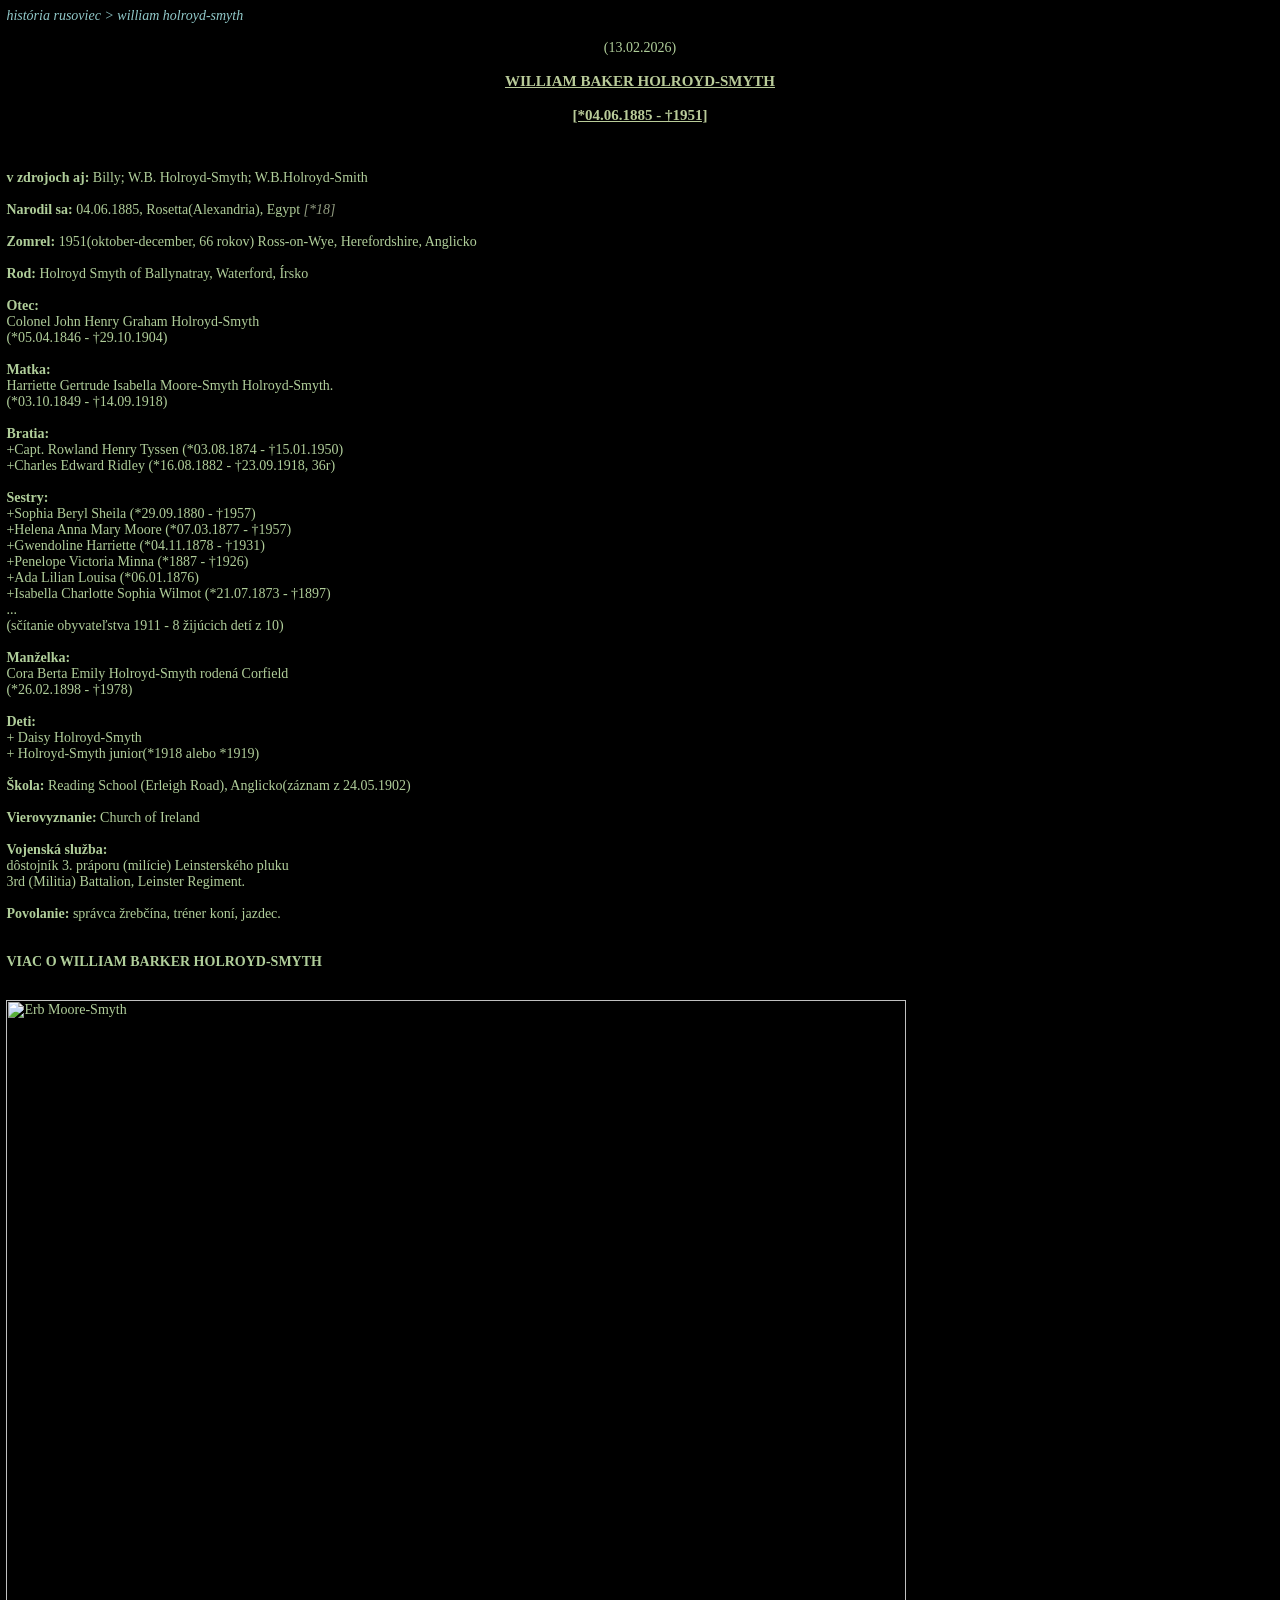
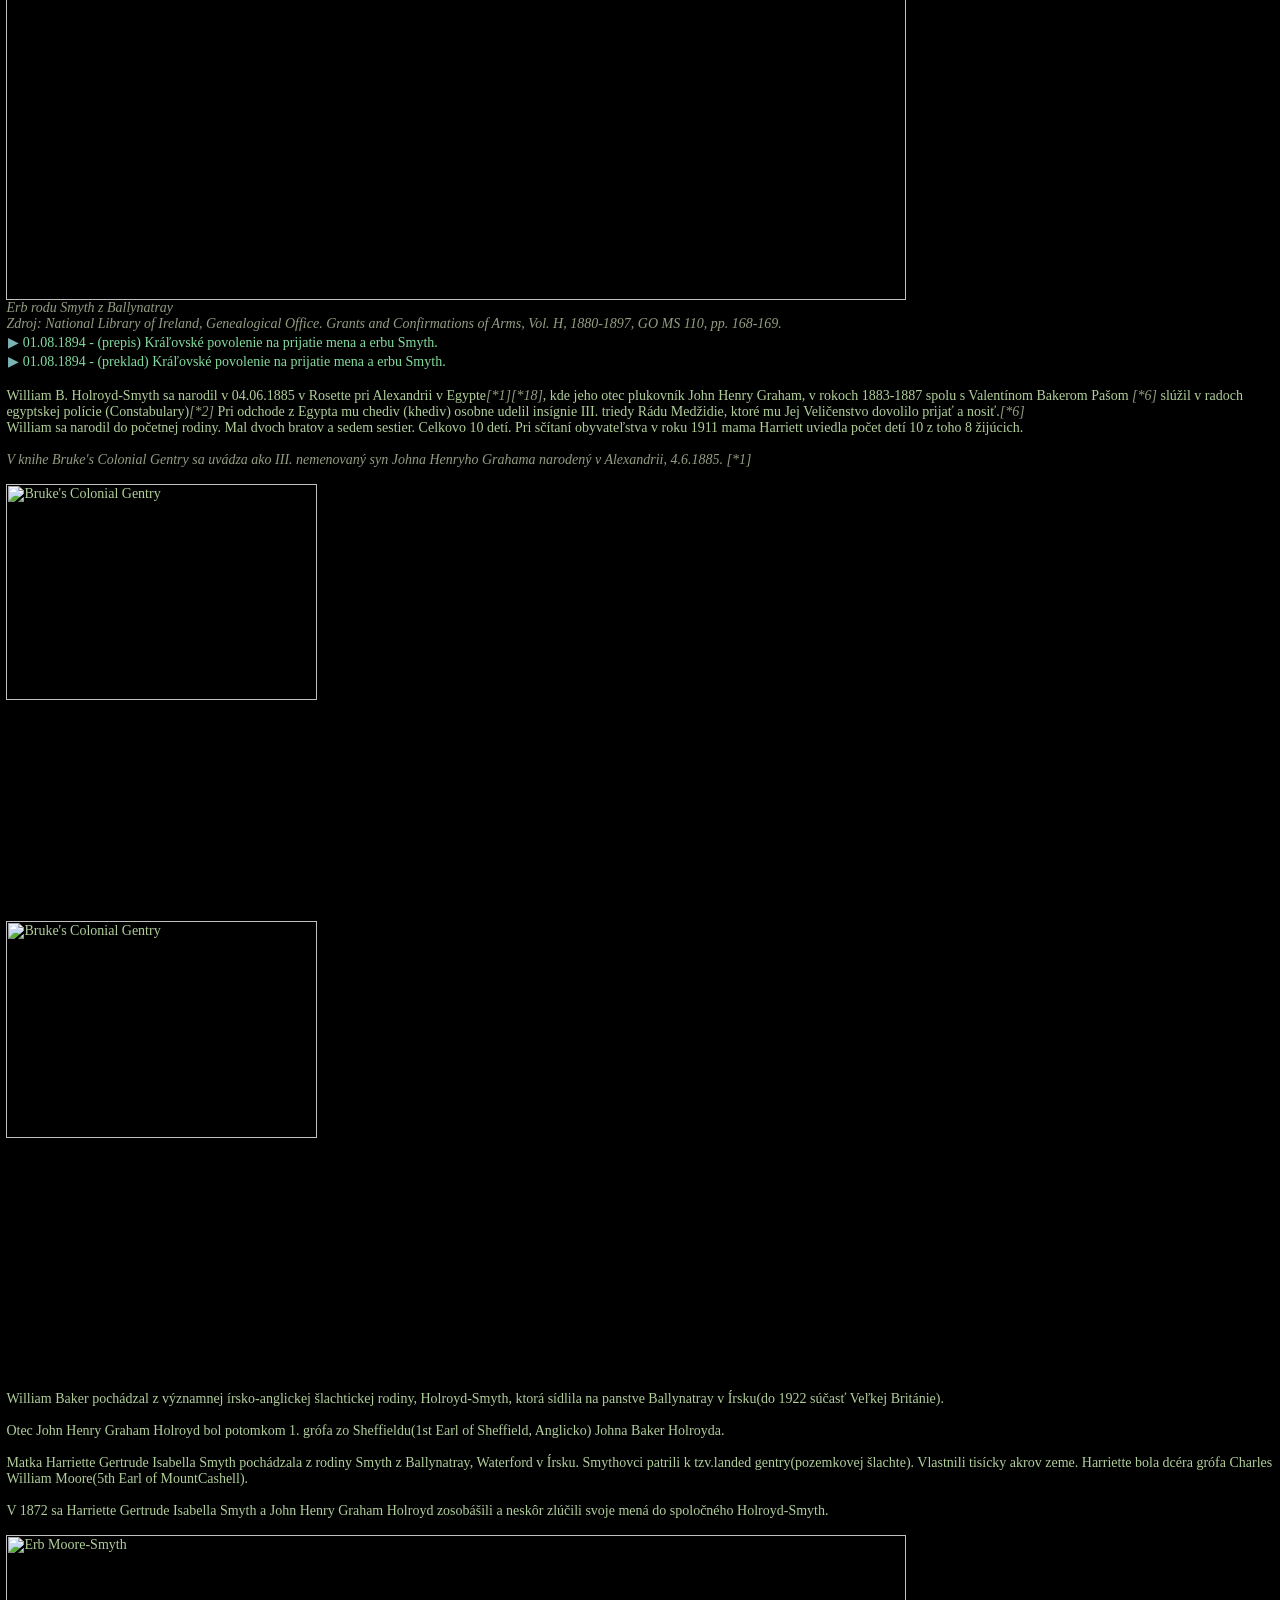
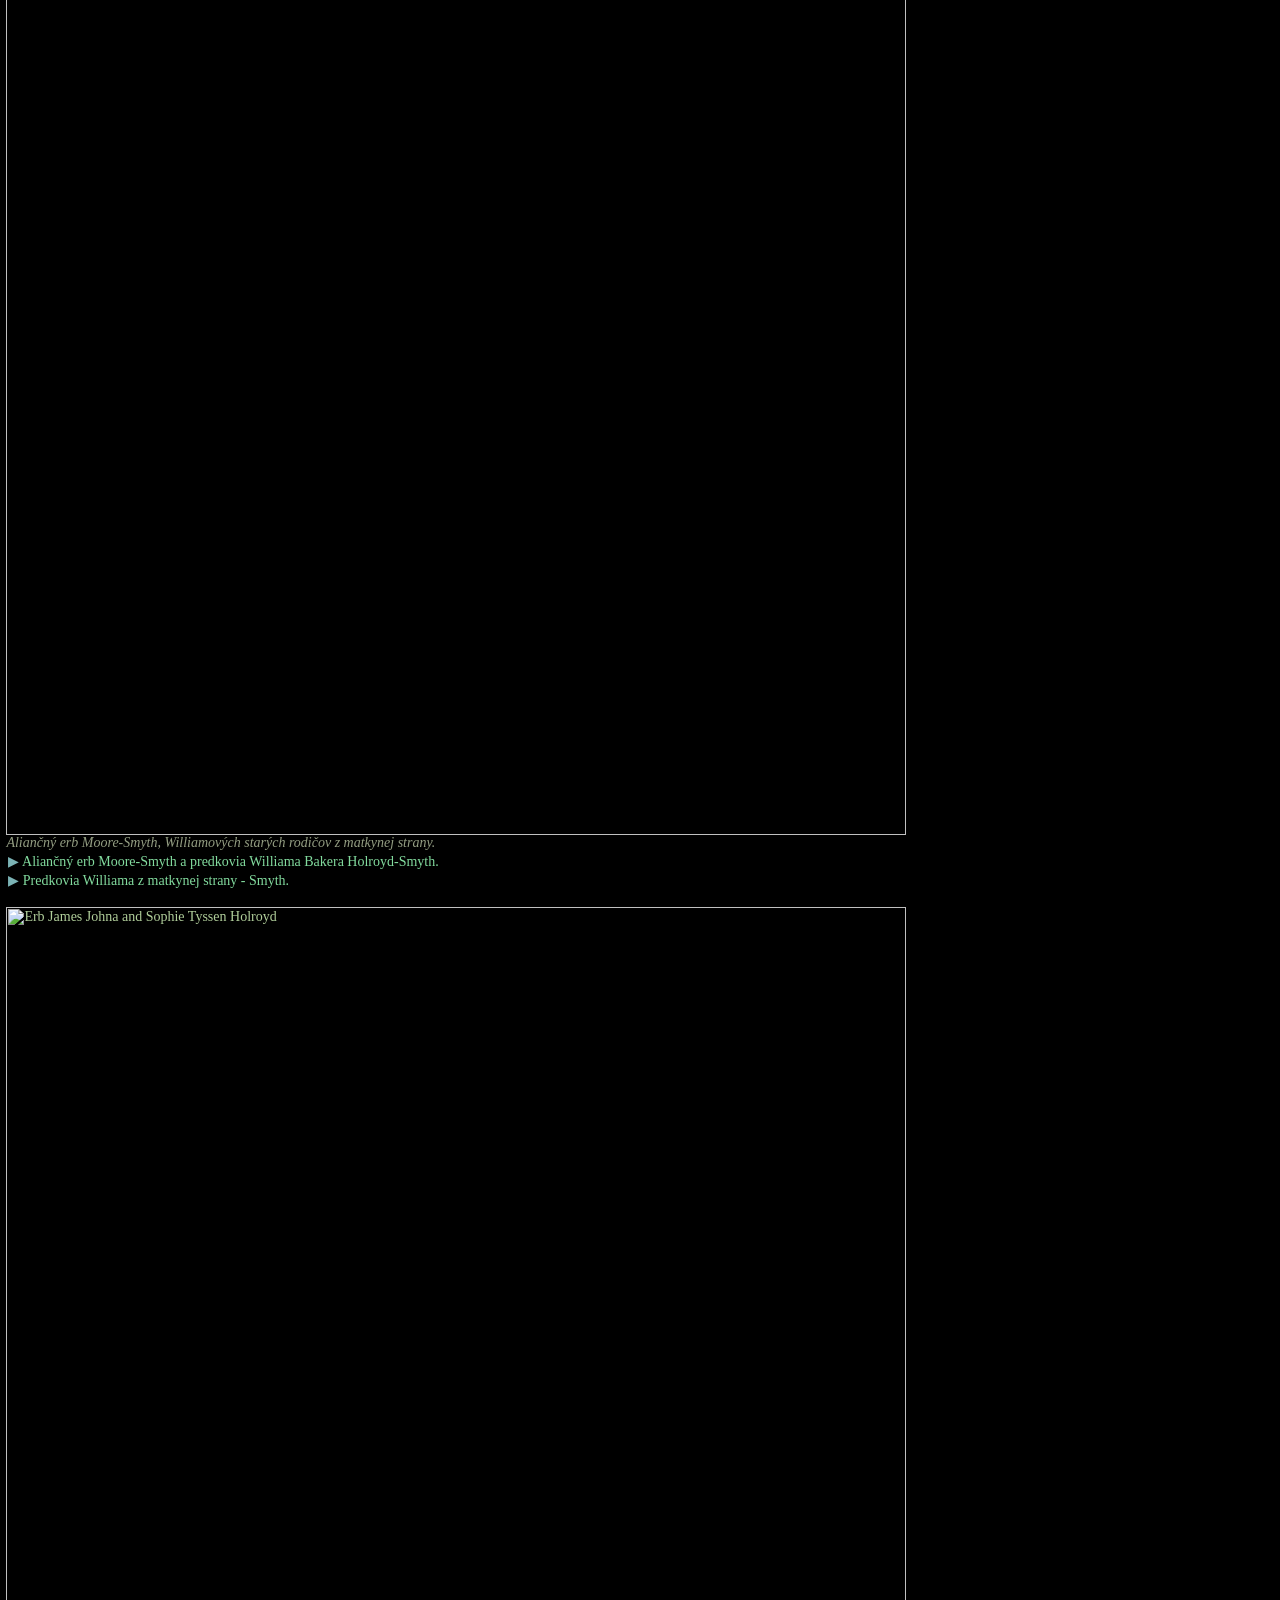
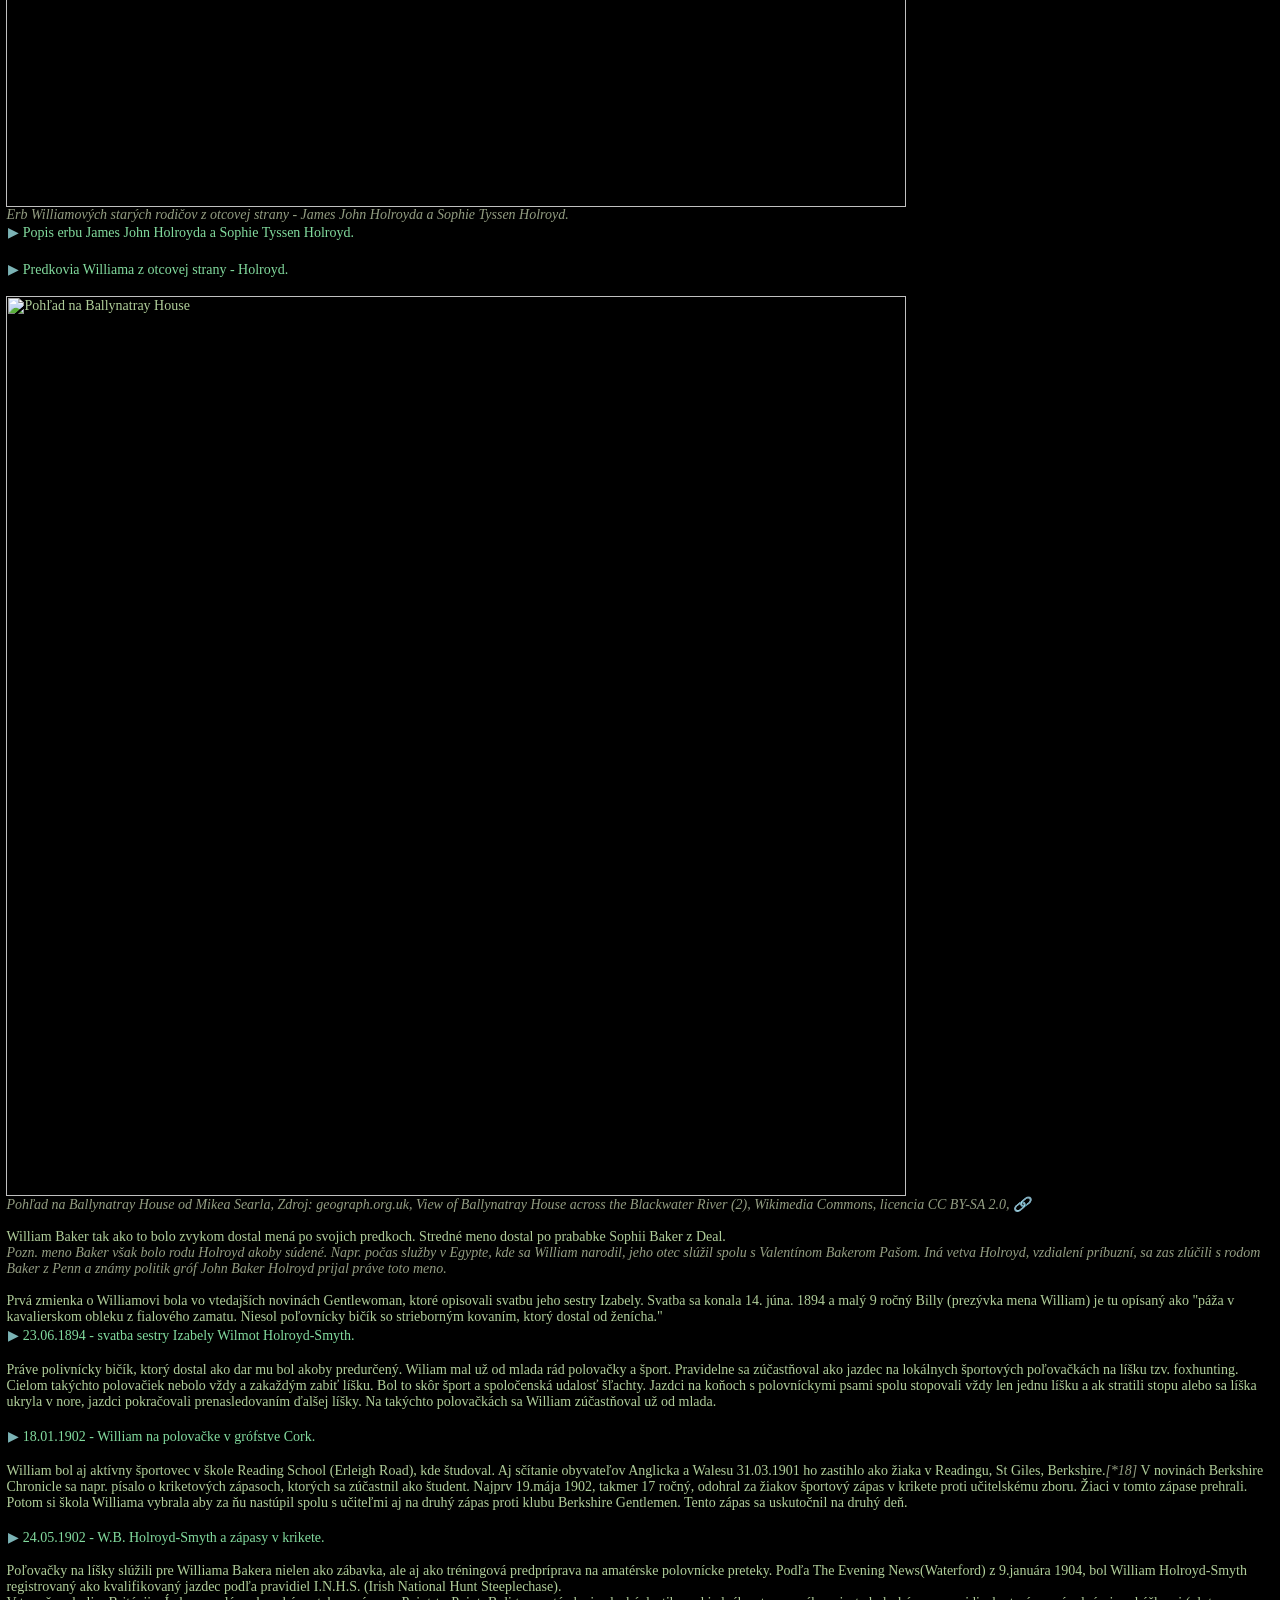
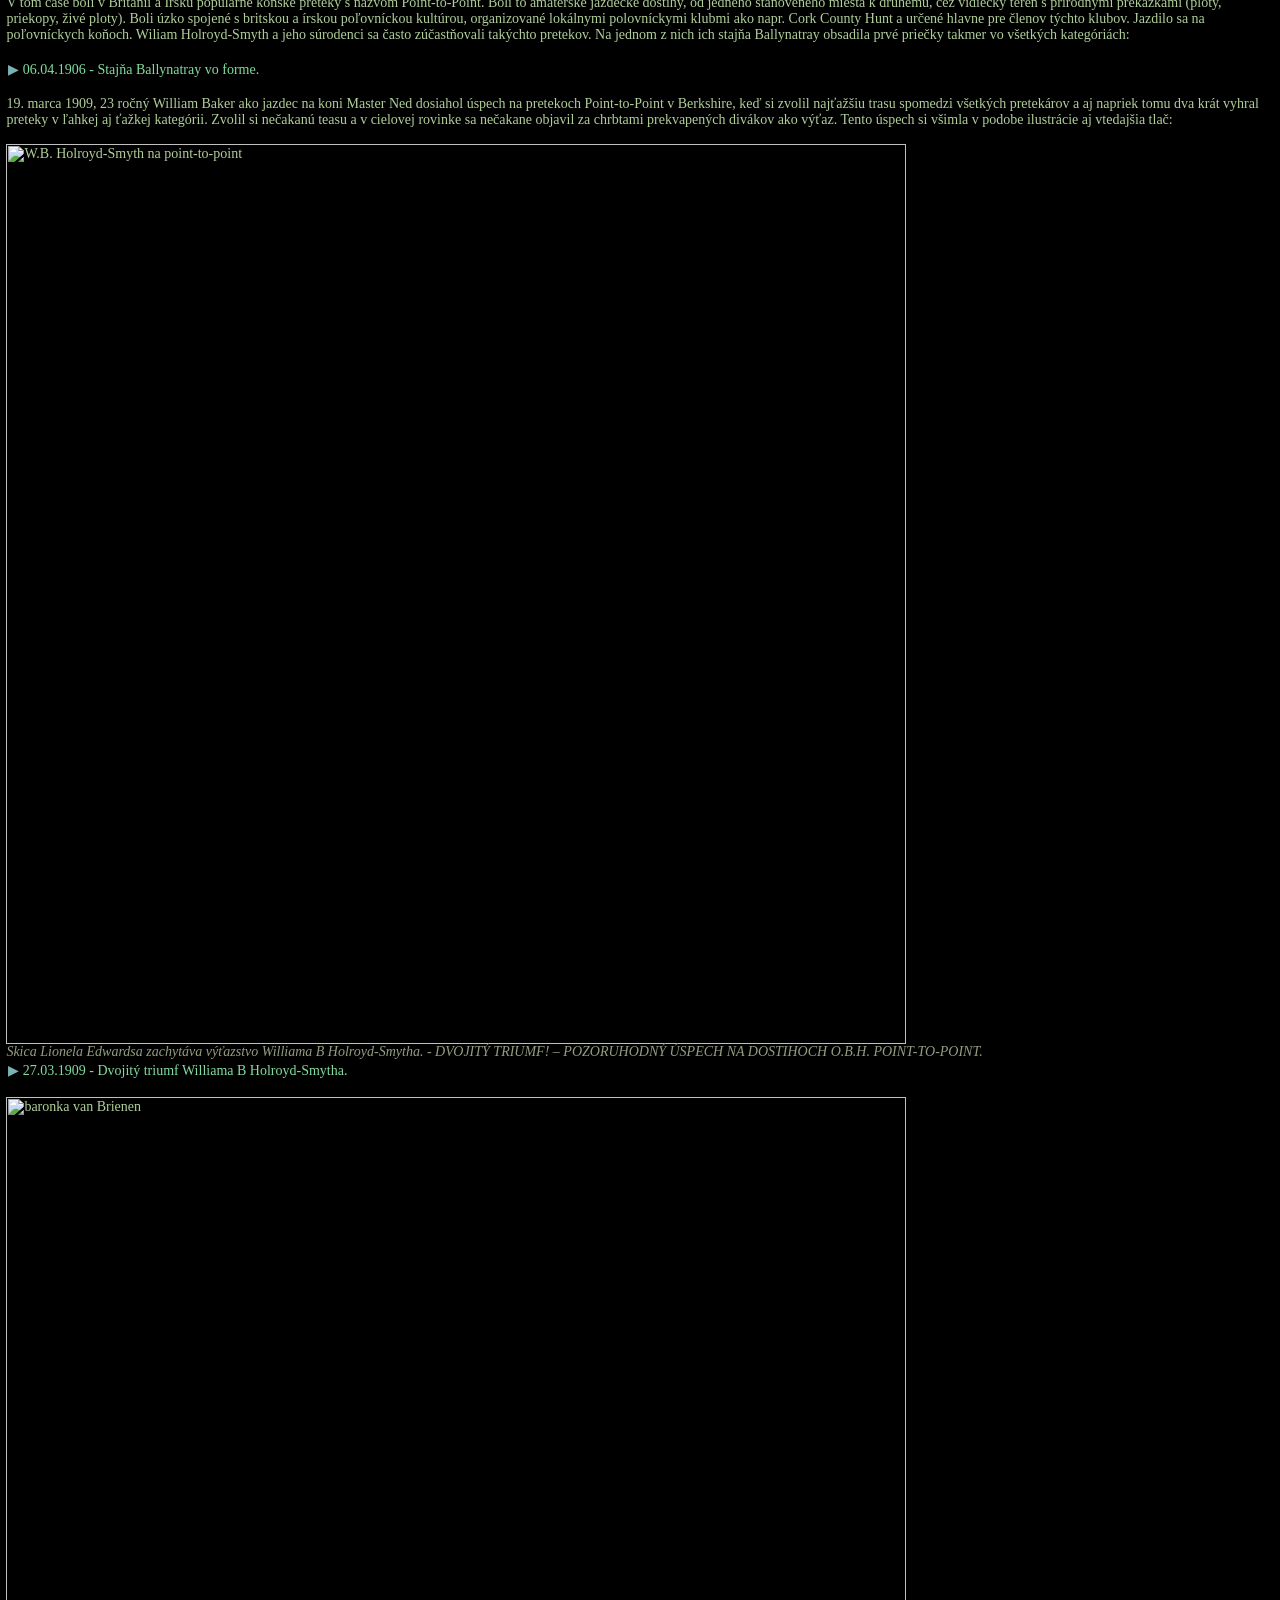
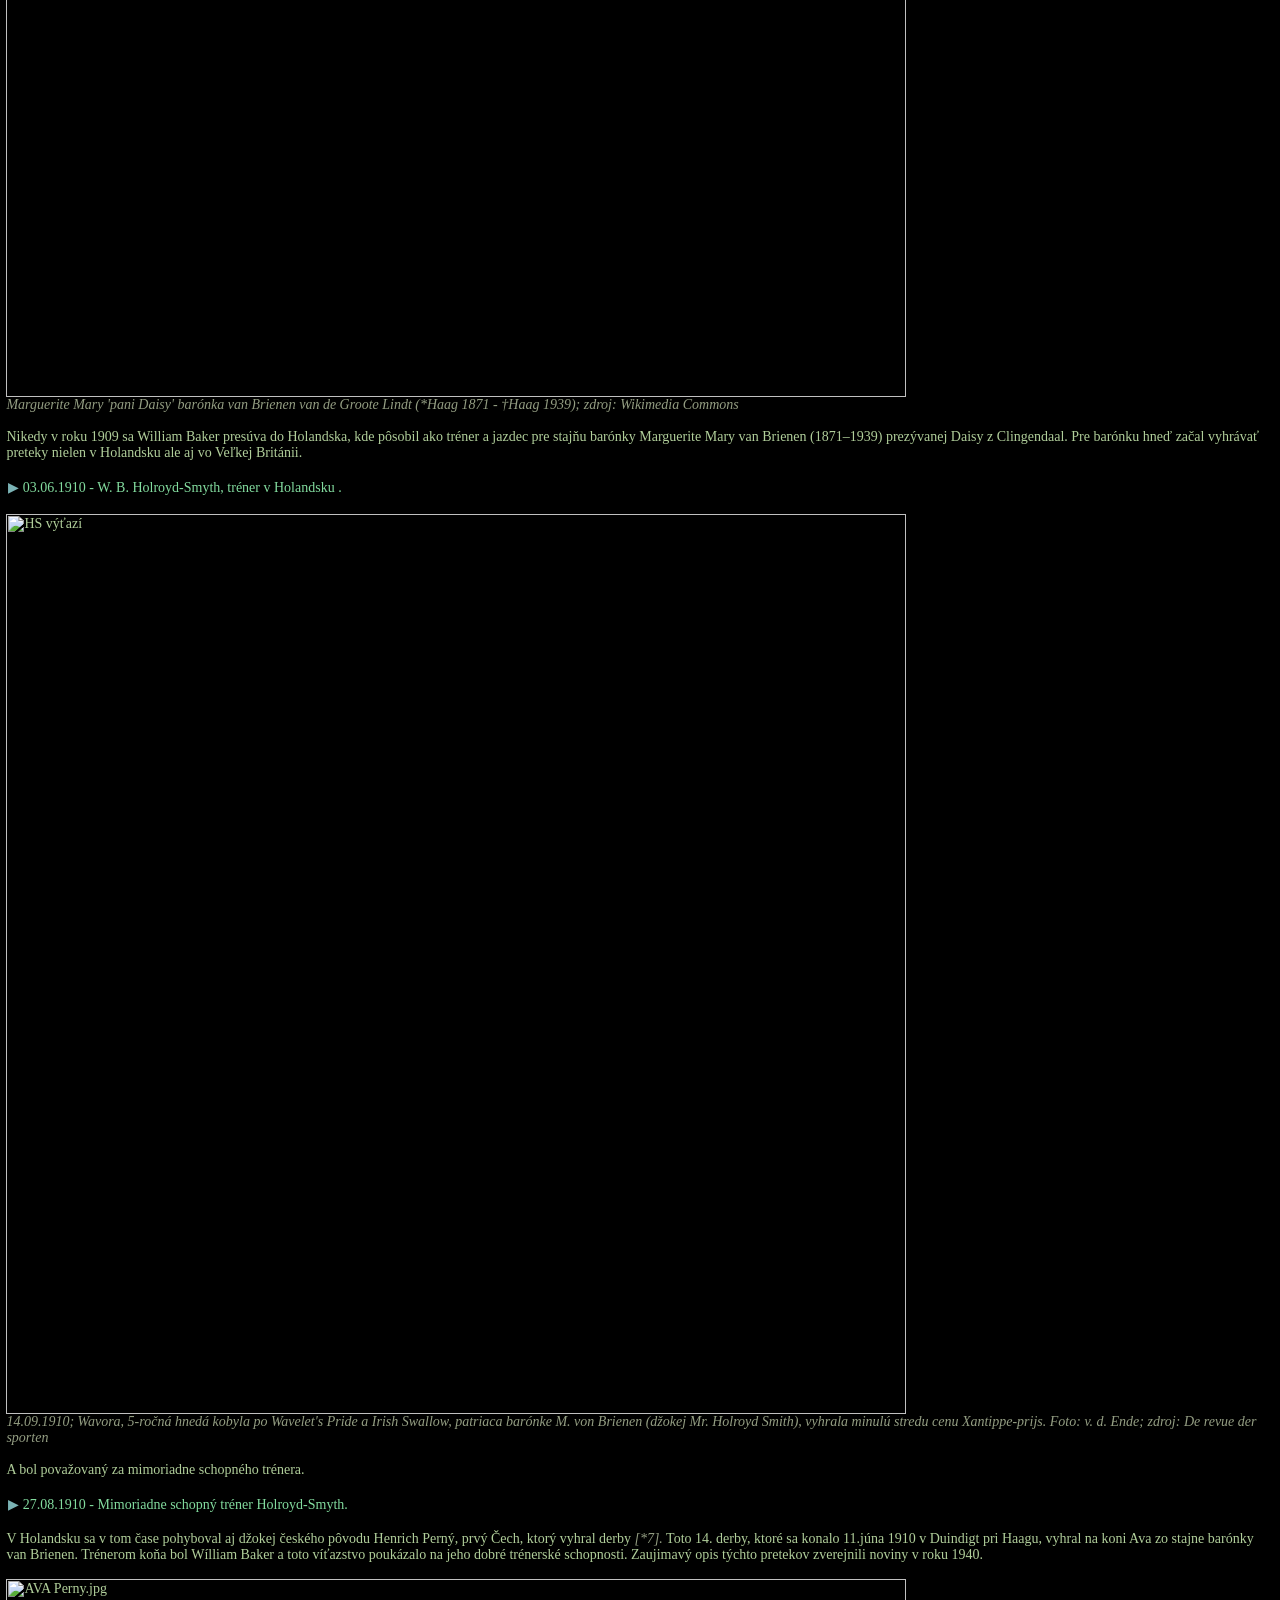
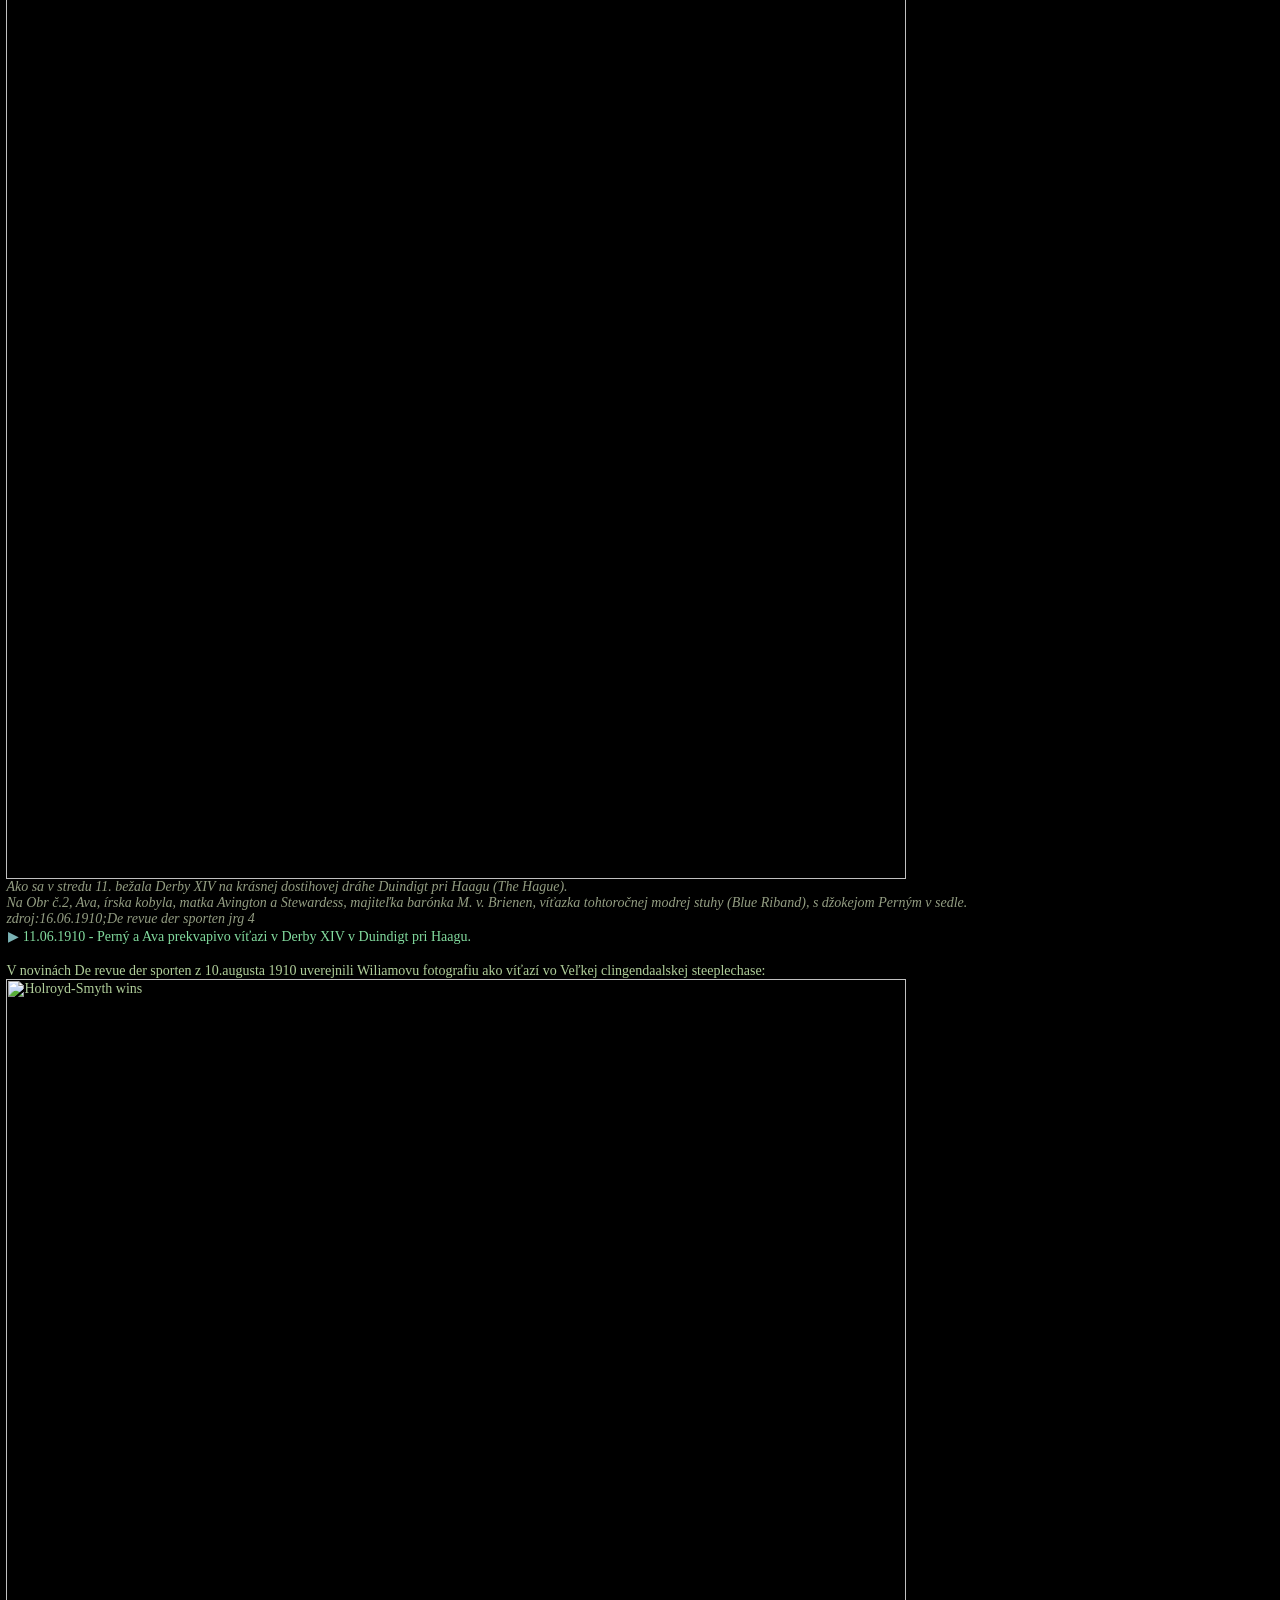
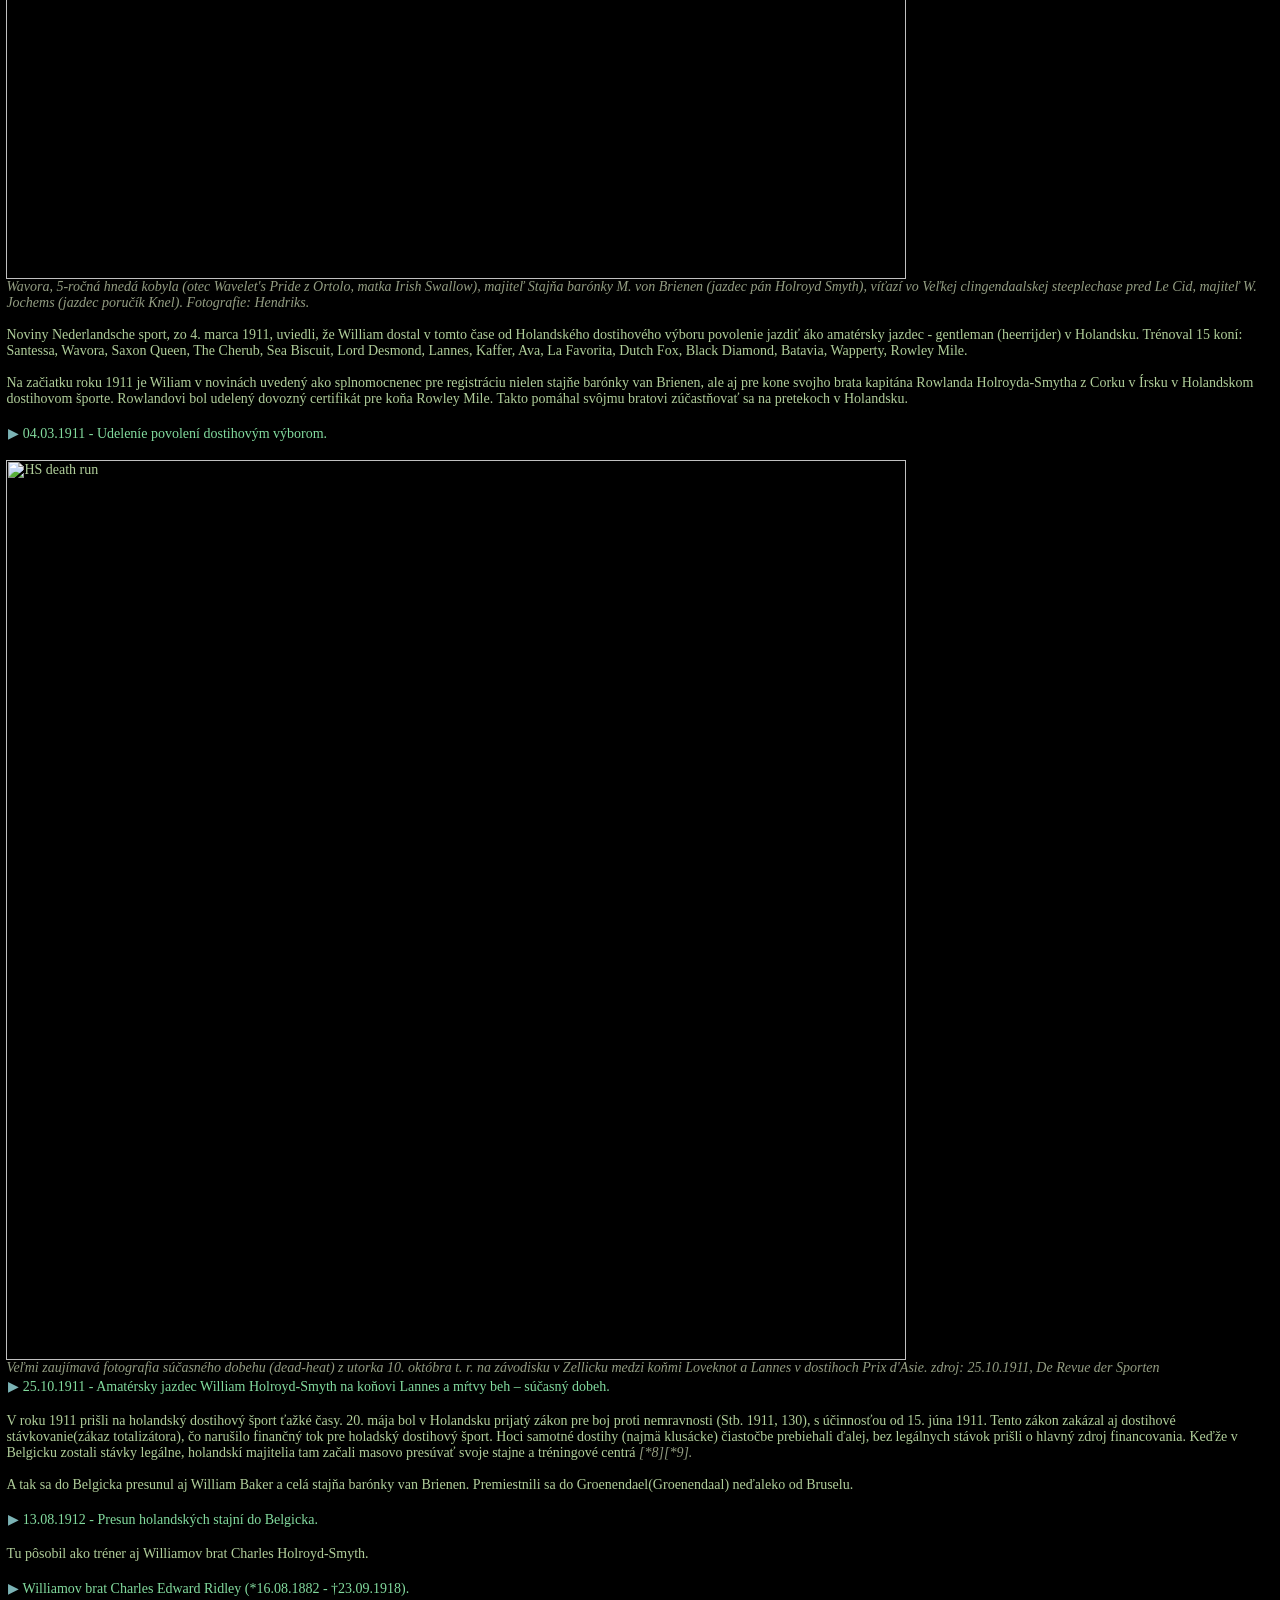
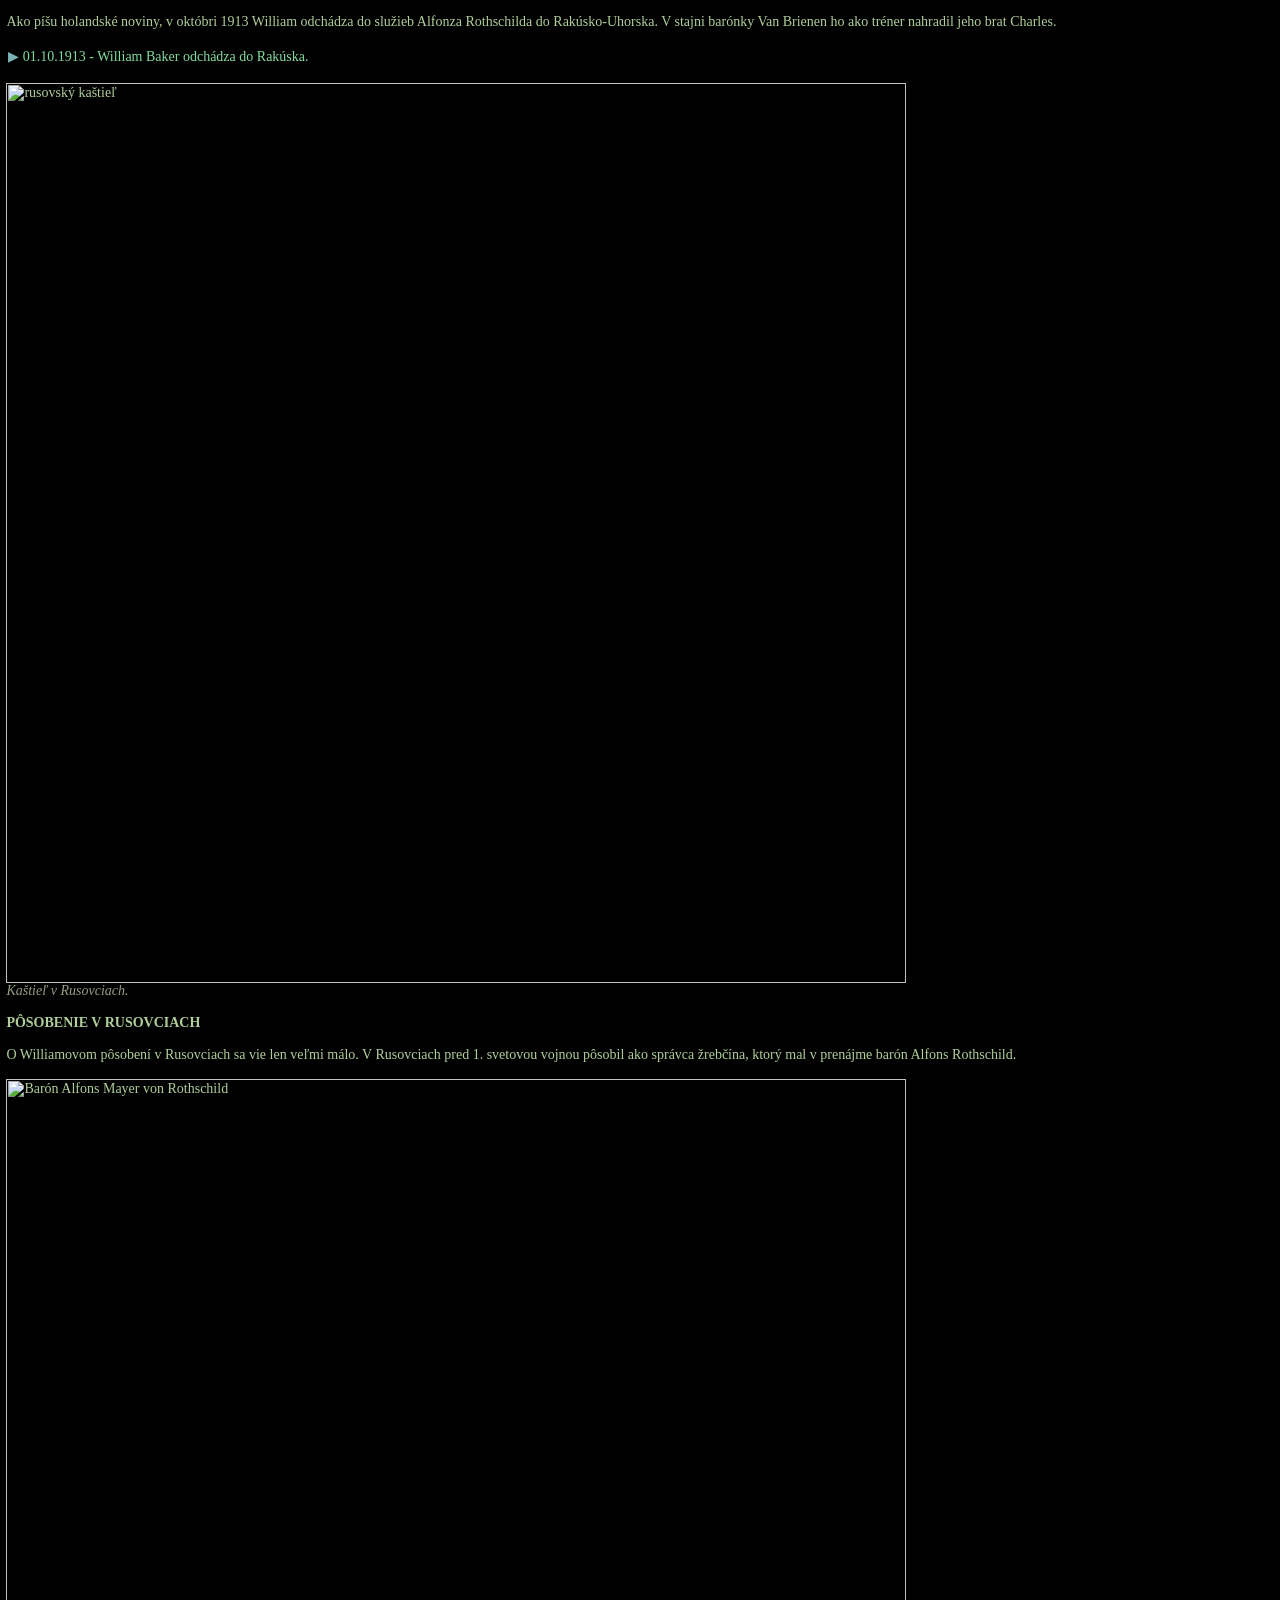
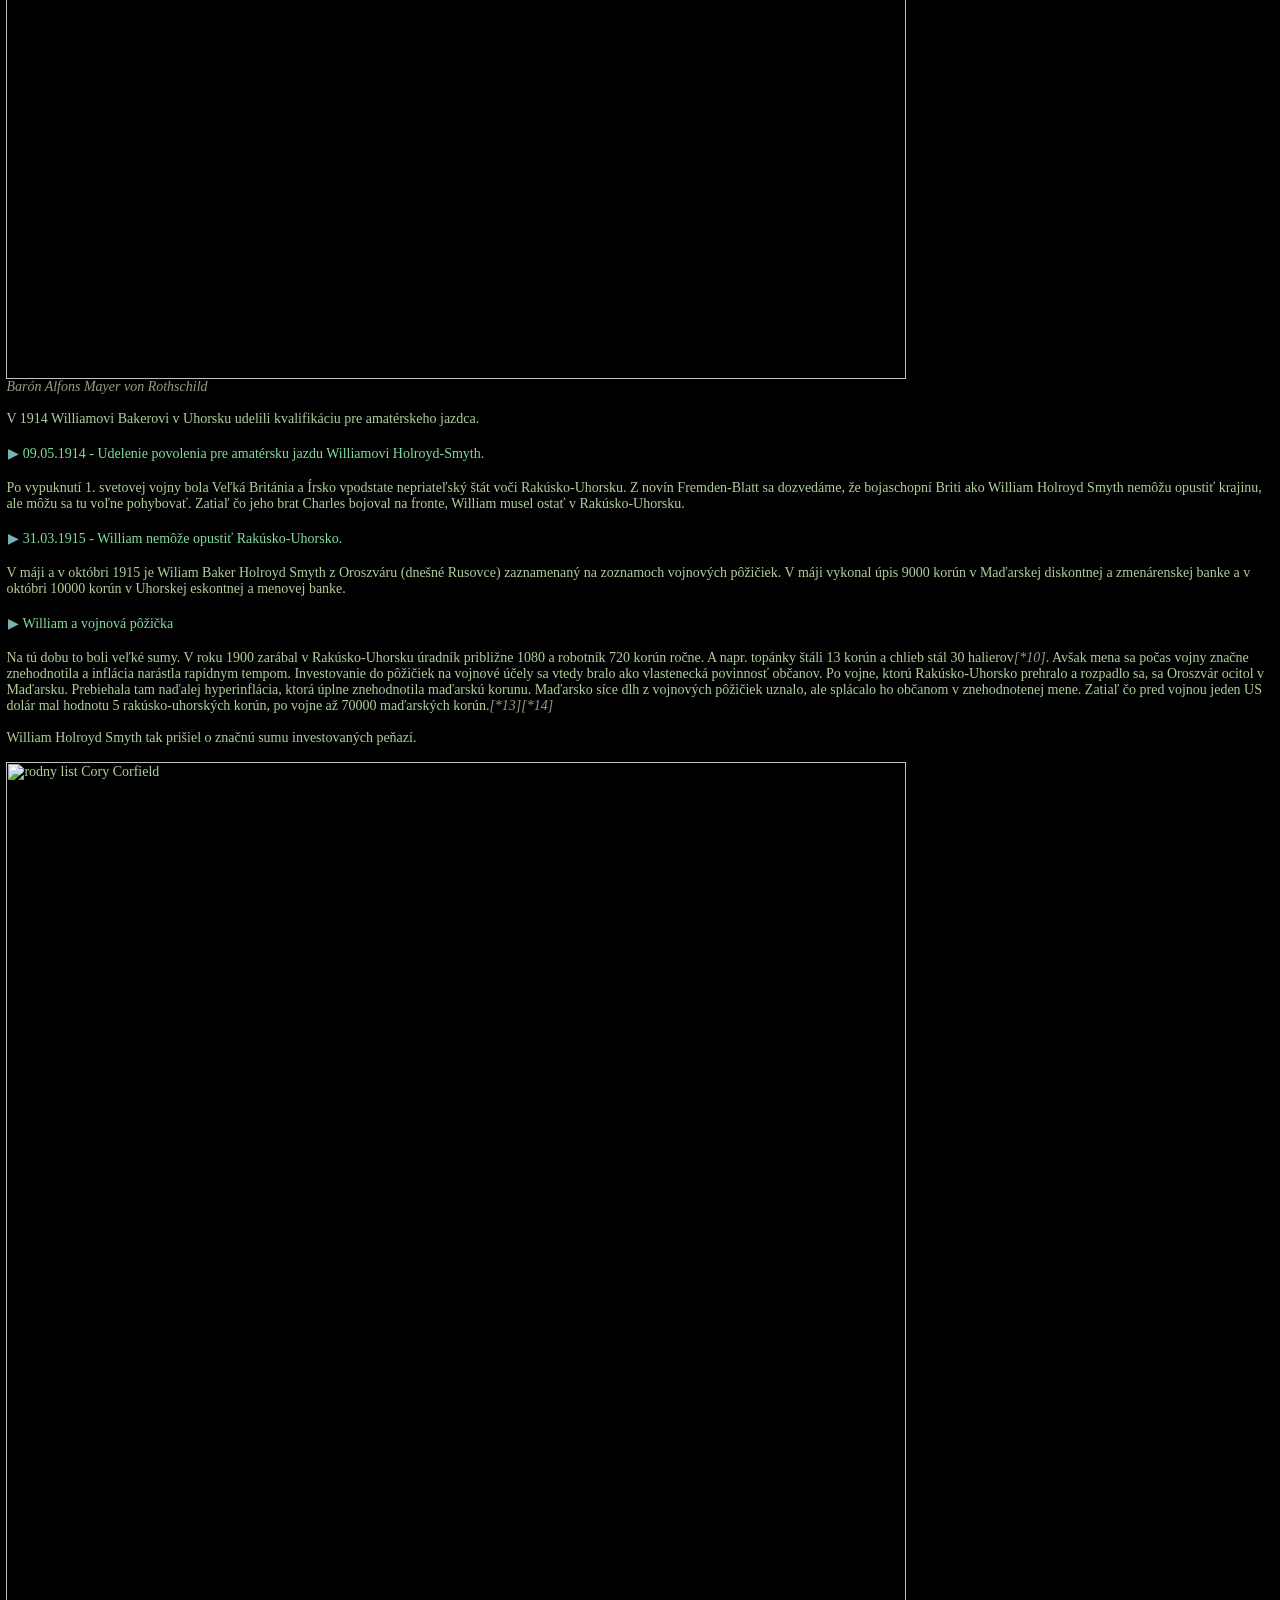
==== index.html @ 8ee2d864 "Add files via upload" ====
<html>

<head>
<!-- Global site tag (gtag.js) - Google Analytics -->
<script async src="https://www.googletagmanager.com/gtag/js?id=G-JHRV5ETT2Z"></script>
<script>
  window.dataLayer = window.dataLayer || [];
  function gtag(){dataLayer.push(arguments);}
  gtag('js', new Date());

 gtag('config', 'G-JHRV5ETT2Z');
</script>
  
	<meta http-equiv="Content-Type" content="text/html; charset=utf-8">
<meta name="viewport" content="width=device-width, initial-scale=1"> 
<link rel="stylesheet" href="zrebcin.css">
<link rel="stylesheet" href="velkostObrazovky.css">
<script src="skript.js"></script>
	<title>William Baker Holroyd-Smyth</title>
<meta name="description" content="história Rusoviec, William Baker Holroyd Smyth, W.B.Holroyd">
<link rel="icon" type="image/x-icon" href="favicon.ico">
</head>
	
<body lang=SK>
  <span class="atrubutyTextu">
  <span class="autor">
    <a href="https://historia-rusoviec.github.io/">história rusoviec</a> > william holroyd-smyth<BR><BR>
    </span>

      <center>(13.02.2026)</center>
 <span class="atributyPodNadpisu">
  <A ID="top"></A>
  <br>
 
  <center>
    WILLIAM BAKER HOLROYD-SMYTH<br><br>     
    [*04.06.1885 - †1951]
  </center>
</span>
   
		 <p>
		 		<br><br>
		   	<b>v zdrojoch aj:</b> Billy; W.B. Holroyd-Smyth; W.B.Holroyd-Smith  
		   <BR><BR>
		<b>Narodil sa:</b> 04.06.1885, Rosetta(Alexandria), Egypt <span class="zdroj">[*18]</span>
          <BR><BR>
 <b>Zomrel:</b> 1951(oktober-december, 66 rokov) Ross-on-Wye, Herefordshire, Anglicko
     <BR><BR>
  <b>Rod:</b> Holroyd Smyth of Ballynatray, Waterford, Írsko
     <BR><BR>
		<b>Otec:</b><BR>
       Colonel John Henry Graham Holroyd-Smyth<BR>
        (*05.04.1846 - †29.10.1904)
		  <BR><BR>
		<b>Matka:</b> <BR>
       Harriette Gertrude Isabella Moore-Smyth Holroyd-Smyth.<BR>       
         (*03.10.1849 - †14.09.1918)
		  <BR><BR>
		    
		<b>Bratia:</b><BR>
		 		 +Capt. Rowland Henry Tyssen (*03.08.1874 - †15.01.1950) <BR>
		   +Charles Edward Ridley (*16.08.1882 - †23.09.1918, 36r) 
		 		   <BR><BR>
		   
		  <b>Sestry:</b><BR>   	    
		+Sophia Beryl Sheila (*29.09.1880 - †1957)<BR>
 +Helena Anna Mary Moore (*07.03.1877 - †1957)<BR>
+Gwendoline Harriette (*04.11.1878 - †1931)<BR>
+Penelope Victoria Minna (*1887 - †1926)<BR>
+Ada Lilian Louisa (*06.01.1876)<BR>
+Isabella Charlotte Sophia Wilmot (*21.07.1873 - †1897)<br>
  ...<br>
  (sčítanie obyvateľstva 1911 -  8 žijúcich detí z 10)
	     <BR><BR>
		     
		  <b>Manželka:</b><br>Cora Berta Emily Holroyd-Smyth rodená Corfield<br>(*26.02.1898 - †1978)
	       
		       <BR><BR>
  <b>Deti:</b> <BR>
		         + Daisy Holroyd-Smyth<BR>
		         + Holroyd-Smyth junior(*1918 alebo *1919) 
		    <BR><BR>
		   <b>Škola:</b> Reading School (Erleigh Road), Anglicko(záznam z 24.05.1902)    
		    <BR><BR>
		        <b>Vierovyznanie:</b> Church of Ireland
		      <BR><BR>
		  <b>Vojenská služba:</b><br> dôstojník 3. práporu (milície) Leinsterského pluku<br>
		      3rd (Militia) Battalion, Leinster Regiment.
			     <BR><BR>
		<b>Povolanie:</b> správca žrebčína, tréner koní, jazdec.
		      <BR><BR>	<BR>					  
		  
		      
		  <b>VIAC O WILLIAM BARKER HOLROYD-SMYTH</b>
		  <BR><BR>
		 <figure style="margin: 0;">
		  <img class="img100" id="obr 19889" src="https://historia-rusoviec.github.io/hugov-zrebcin/XHUGO/HSmythErbSmyth.jpg"
     alt="Erb Moore-Smyth">
		      <br>
		    <span class="zdroj">
		      <figcaption>
		      Erb rodu Smyth z Ballynatray<br>    		      
      Zdroj: National Library of Ireland, Genealogical Office. <i>Grants and Confirmations of Arms, Vol. H, 1880-1897</i>, GO MS 110, pp. 168-169.
      </figcaption> 
     </span>
		     
		 	<details class="clanok"> 
	   <summary> 
		   <span class="rozbal">
		     01.08.1894 - (prepis) Kráľovské povolenie na prijatie mena a erbu Smyth.
		   </span>
   	</summary>
   	<div class="details-container">
   	<span class="autor">
	   	<figcaption>
      Zdroj: National Library of Ireland, Genealogical Office. <i>Grants and Confirmations of Arms, Vol. H, 1880-1897</i>, GO MS 110, pp. 168-169.
   </figcaption> 
	   </span>
   	<span class="clanok">
  		<BR>
		<b>Exemplification</b>
 <BR> <BR>
<b>SMYTH</b>
 <BR> <BR>
To all and under the singular to whom these Presents shall come, I, Arthur Edward Vicars Esquire, F.S.A. Ulster King of Arms and Principal Herald of all Ireland, Knight Attendant on the most Illustrious Order of S. Patrick Send Greeting Whereas Her Majesty under the Royal Signet and Sign Manual bearing date at Saint James's the third day of June One thousand eight hundred and ninety two did signify unto His Excellency Laurence Earl of Zetland, Lord Lieutenant General and General Governor of Ireland that Her Majesty was graciously pleased to give and grant unto 
<BR> <BR>
<b>John Henry Graham Holroyd</b> Esquire Major in the third Battalion of the Prince of Wales's Leinster Regiment (Royal Canadians) formerly Captain in Her Majesty's Sixty-Fifth Regiment 
<BR> <BR>
and 
<BR> <BR>
<b>Harriette Gertruide Isabella Holroyd</b>, commonly called Lady Harriette Gertrude Isabella Holroyd, his wife, eldest daughter of <b>Charles William Earl Mount Cashell</b> by his late wife <b>Charlotte Mary</b> only daughter and heiress of <b>Richard Smyth of Ballynatray</b> in the county of Waterford Esquire deceased Her Royal Licence and Authority that they the said John Henry Graham Holroyd and Harriette Gertrude Isabella Holroyd and their issue may 
<BR> <BR>
take and henceforth  use  the 
Surname and Arms of <b>Smyth of Ballynatray</b>
<BR> <BR>
in lieu of the Surname of Holroyd in compliance with <b>the testamentary injunction</b> of the said Richard Smyth of Balliynatray and that of his said daughter Charlotte Mary Countesis Mount Cashell, 
<BR> <BR>
Provided that Her Majesty's Concession and Declaration be recorded in the Office of Ulster King of Arms in Ireland to the end that Her Majesty's officers of Arms these and all others upon occasion may take full notice and have knowledge thereof. And forasmuch as their Excellencies the Lords Justices of Ireland did by their Warrant bearing date at the Castle of Dublin the twenty third day of August One thousand eight hundred and ninety two direct and require the said Ulster King of Arms to register and record in his office the said Royal Licence and Authority, Know ye therefore that the said Ulster King of Arms in obedience to their Excellencies said Warrant did cause the said Royal Licence to be recorded in the said office accordingly and Now I, Arthur Edward Vicars, Esquire Ulster King of Arms by virtue of the power unto me given by Her Majesty's Royal Letters Patent under the Great Seal of that part of the United Kingdom of Great Britain and Ireland called Ireland and by the Authority of the same have given and granted and by these presents do give grant ratify and confirm unto the said John Henry Graham Holroyd now<b>John Henry Graham Smyth</b> the Arms following, that is to say, 
<BR> <BR>
Argent, on a Bend between two Unicorns heads erased Azure, armed crined and tufted or, three Lozenges of the last, Crest - Out of a Ducal Coronet or a Demy-Bull Salient Argent, armed and unguled of the first, Motto "Cum plena Magis” 
<BR> <BR>
_The whole as is more clearly depicted in the Margint to be borne and used for ever hereafter by him the said <b>John Henry Graham Smyth</b> and his issue by the said <b>Lady Harriette Gertrude Isabella Smyth</b> his wife with their due and proper differences according to the laws of Arms without the let hindrance molestation or interruption of any person or persons whatsoever 
<BR> <BR>
In witness whereof I have subscribed these Presents and affixed hereto my Official Seal  this <b>First day of August</b> in the Fifty-eight year of the Reign of Our Sovereign Lady Victoria by the Grace of God of the United Kingdom of Great Britain and Ireland Queen Defender of the Faith and so forth and in the year of Our Lord <b>One thousand eight  hundred and ninety four</b>.
<BR> <BR>
Arthur E Vicars, Ulster.
		  <BR>
		
    </span>
    </div>	
    </details>
   	  
  <details class="clanok"> 
	   <summary> 
		   <span class="rozbal">
		     01.08.1894 - (preklad) Kráľovské povolenie na prijatie mena a erbu Smyth.
		   </span>
   	</summary>
   	<div class="details-container">
   	<span class="autor">
	   	<figcaption>
    Zdroj: National Library of Ireland, Genealogical Office. <i>Grants and Confirmations of Arms, Vol. H, 1880-1897</i>, GO MS 110, pp. 168-169.
   </figcaption> 
	   </span>
   	<span class="clanok">
  		<BR>
		<b>Exemplifikácia</b>
<BR> <BR>
<b>SMYTH</b>
<BR> <BR>
Všetkým a každému osobitne, ku ktorým sa tieto listiny dostanú, ja, Arthur Edward Vicars, urodzený pán(esquire), F.S.A., Ulsterský King of Arms a hlavný herold celého Írska, rytier sprevádzajúci najosvietenejší rad svätého Patrika, posielam pozdrav.
<BR> <BR>

Keďže Jej Veličenstvo pod Kráľovským pečatidlom a vlastnoručným podpisom, listinou vydanou v Saint James's tretieho dňa júna tisíc osemsto deväťdesiatdva(3.6.1892), oznámilo Jeho Excelencii Laurencovi, grófovi zo Zetlandu, lordovi miestodržiteľovi, generálnemu miestodržiteľovi a generálnemu guvernérovi Írska, že Jej Veličenstvo sa láskavo rozhodlo 
<BR> <BR>
  <b>udeliť a povoliť</b>
<BR> <BR>
urodzenému pánovi(Esquire), <b>Johnovi Henrymu Grahamovi Holroydovi</b>, majorovi tretieho práporu pluku Prince of Wales's Leinster Regiment (Royal Canadians), bývalému kapitánovi 65. pluku Jej Veličenstva, 
<BR> <BR>
a 
<BR> <BR>
<b>Harriette Gertrude Isabelle Holroyd</b>, bežne nazývanej lady Harriette Gertrude Isabella Holroyd, jeho manželke, najstaršej dcére    <b>Charlesa Williama, grófa Mount Cashell</b>, z jeho zosnulej manželky <b>Charlotte Mary</b>, jedinej dcéry a dedičky zosnulého urodzeného pána(equira) <b>Richarda Smytha z Ballynatray</b> v grófstve Waterford, 
<BR> <BR>
<b>kráľovskú licenciu a oprávnenie,</b> 
<BR> <BR>
aby oni, menovaní John Henry Graham Holroyd a Harriette Gertrude Isabella Holroyd, ako aj ich potomstvo, 
<BR> <BR>
<b>prijali a odteraz používali priezvisko a erb Smyth z Ballynatray</b>
<BR> <BR>
 namiesto priezviska Holroyd, <b>v súlade so závetným ustanovením uvedeného Richarda Smytha</b> z Ballynatray a jeho dcéry Charlotte Mary, grófky Mount Cashell;
<BR> <BR>
Za podmienky, že toto kráľovské povolenie a vyhlásenie bude zapísané v úrade Ulster King of Arms v Írsku, aby dôstojníci zbraní Jej Veličenstva a všetci ostatní mohli o tom mať plné vedomie a poznanie.
<BR> <BR>
A keďže Jeho Excelencie, páni miestodržitelia Írska, svojim príkazom vydaným na Dublinskom hrade dvadsiateho tretieho augusta tisíc osemsto deväťdesiatdva (23.8.1892) nariadili a požadovali, aby uvedený Ulsterský King of Arms zapísal a zaevidoval vo svojom úrade uvedenú kráľovskú licenciu a oprávnenie, vedzte teda, že uvedený Ulsterský King of Arms v poslušnosti voči tomuto príkazu dal túto kráľovskú licenciu riadne zapísať v uvedenom úrade.
<BR> <BR>
A teraz ja, urodzený pán(esquire) Arthur Edward Vicars, Ulsterský King of Arms, na základe právomoci, ktorá mi bola udelená kráľovskými listinami pod Veľkou pečaťou tej časti Spojeného kráľovstva Veľkej Británie a Írska nazývanej Írsko, a mocou z toho vyplývajúcou, som udelil a týmito listinami udeľujem, potvrdzujem a ratifikujem menovanému <b>Johnovi Henrymu Grahamovi Holroydovi, teraz Johnovi Henrymu Grahamovi Smythovi</b>, nasledujúci erb a to:
<BR> <BR>
Strieborný štít, na modrom šikmom brvne medzi dvoma vytrhnutými hlavami jednorožcov, so zlatými rohmi, hrivou a bradou, tri kosoštvorce posledne menovanej farby (zlaté). 
<BR>
Klenot: z vojvodskej koruny vyskakujúca strieborná polovica býka so zlatými rohmi a kopytami. 
<BR> 
Heslo: „Cum plena Magis“.
<BR> <BR>
Celok tak, ako je jasnejšie vyobrazený na listine, aby bol naveky nosený a používaný ním, spomínaným <b>Johnom Henrym Grahamom Smyth</b>, a jeho potomstvom so spomínanou <b>lady Harriette Gertrude Isabellou Smyth</b>, jeho manželkou, s náležitými a patričnými odlišnosťami podľa zákonov o erboch, bez akéhokoľvek bránenia, prekážok, obťažovania alebo vyrušovania akoukoľvek osobou alebo osobami.
<BR> <BR>
Na dôkaz čoho som tieto listiny podpísal a pripojil k nim svoju úradnú pečať tohto <b>prvého dňa augusta</b> v päťdesiatom ôsmom roku panovania našej Zvrchovanej Pani Viktórie, z Božej milosti kráľovnej Spojeného kráľovstva Veľkej Británie a Írska, ochrankyne viery a tak ďalej, a v roku Pána <b>tisíc osemsto deväťdesiat štyri</b>.(1.8.1894)
<BR> <BR>
Arthur E. Vicars, Ulster.
		  <BR>	
    </span>
    </div>	
    </details>
  
  
</figure>

   	   <BR>
		   William B. Holroyd-Smyth sa narodil v 04.06.1885 v Rosette pri Alexandrii v Egypte<span class="zdroj">[*1][*18]</span>,     
		    kde jeho otec plukovník John Henry Graham, v rokoch 1883-1887 spolu s Valentínom Bakerom Pašom <span class="zdroj">[*6]</span>
		    slúžil v radoch egyptskej polície (Constabulary)<span class="zdroj">[*2]</span>
   	   Pri odchode z Egypta mu chediv (khediv) osobne udelil insígnie III. triedy Rádu Medžidie, ktoré mu Jej Veličenstvo dovolilo prijať a nosiť.<span class="zdroj">[*6]</span>
		    <br>
		    William sa narodil do početnej rodiny. Mal dvoch bratov a sedem sestier. Celkovo 10 detí.
     Pri sčítaní obyvateľstva v roku 1911 mama Harriett uviedla počet detí 10 z toho 8 žijúcich.  	
		    <BR><BR>
		      <span class="zdroj">
  V knihe Bruke's Colonial Gentry sa uvádza ako III. nemenovaný syn Johna Henryho Grahama narodený v Alexandrii, 4.6.1885. [*1]
</span><br><br>
  	<img class="img50" id="obr 17589" src="https://historia-rusoviec.github.io/hugov-zrebcin/XHUGO/HSalex2.png"
     alt="Bruke's Colonial Gentry">
		      <br>
		  <img class="img50" id="obr 17589" src="https://historia-rusoviec.github.io/hugov-zrebcin/XHUGO/HSalex1.png"
     alt="Bruke's Colonial Gentry">
		      <br> 
  	  <BR><BR>		          
		  William Baker pochádzal z významnej írsko-anglickej šlachtickej rodiny, Holroyd-Smyth, ktorá
  	 sídlila na panstve Ballynatray v Írsku(do 1922 súčasť Veľkej Británie).
  	    <BR><BR>		
  	Otec John Henry Graham Holroyd bol potomkom 1. grófa zo Sheffieldu(1st Earl of Sheffield, Anglicko) Johna Baker Holroyda.
  	    <BR><BR>		
  	      Matka Harriette Gertrude Isabella Smyth pochádzala z rodiny Smyth z Ballynatray, Waterford v Írsku. 
  	    Smythovci patrili k tzv.landed gentry(pozemkovej šlachte). Vlastnili tisícky akrov zeme.
  	    Harriette bola dcéra grófa Charles William Moore(5th Earl of MountCashell).
  	    <BR><BR>		
  	      V 1872 sa Harriette Gertrude Isabella Smyth a John Henry Graham Holroyd zosobášili a
  	    neskôr zlúčili svoje mená do spoločného Holroyd-Smyth.
  	      <br><br>
  	      
  	       <img class="img100" id="obr 123389" src="https://historia-rusoviec.github.io/hugov-zrebcin/XHUGO/HSmythErb.png"
     alt="Erb Moore-Smyth">
		      <br>
		    <span class="zdroj">
		      Aliančný erb Moore-Smyth, Williamových starých rodičov z matkynej strany.
     </span>
		    		<BR>
		    <details class="clanok"> 
	   <summary> 
		   <span class="rozbal">
		     Aliančný erb Moore-Smyth a predkovia Williama Bakera Holroyd-Smyth.
		   </span>
   	</summary>
   	<div class="details-container">
   	<span class="autor">
   		Erb Moore-Smyth (Moore/Colville-Smyth).<BR> 	   	
	   </span>
   	<span class="clanok">
    		<BR>
		     Kresba vychádza z erbu na mauzóleu rodiny Holroyd-Smyth na cintoríne kostola Templemichael v panstve Ballynatray, Waterford.
    		  <BR><BR>
    		  Erb pozostáva z viacerých rodových erbov a odzrkadluje historické spájanie jednotlivých rodov do jedného celku.
    		  <BR><BR>
    		    
    		  Erb Moore-Smyth na mauzóleu vznikol ešte pred zlúčením rodín Smyth a Holroyd.
    	 <BR><BR>
    	   Ako to teda bolo:
    	 <BR><BR>
    	   <b> Modro-strieborná šachovnica a čierne kríže.</b><br>
    	   Patrili rodu Colville z Ochiltree.
    	   Zlúčenie rodov Colville a Moore prebehlo svatbou Alicie Colville(1700-1762) a Stephena Moor, 1. vikomta z Mount Cashell (1st Viscount Mount Cashell).
    	   Alicia pochádzala z rodu Colville z Ochiltree v Ayrshire. Bola dcérou Hugha Colville. Jej brat Robert Colville zomrel bezdetný a tak rodinný
    	   majetok prešiel na Aliciu. Erb rodiny Colville pozostával z čiernych krížov na červenom pozadí a modro-striebornej šachovnice na cervenom pozadí.    	       	   
    	 <BR><BR>
    	  <b> Labute a jastrab s korisťou.</b><br> 
    	  Erb rodu Moore pozostával(v štíte) z ľabutí na čiernom pozadí. Nad štítom (klenot) vedľa helmy - 6 perál, jastrab s korisťou zajaca.
    	   Po svadbe a zlúčení rodov sa do nového erbu rodu Moore dostal aj erb po meči vymretého rodu Colville.
		    <BR><BR>
		      <b>Jednorožce, diamanty a polovičný býk.</b><br>
		      18.januára 1848 si Charles William Moore syn Stephena 3. grófa z Mount Cashell(son of 3rd Earl of Mount Cashell) zobral
		      v kostole Templemichael za manželku Charlotte Mary Smyth jedinú
		      dcéru Richarda Smyth z Ballynatray. Neskôr po smrti svojho brata 4. grófa z Mount Cashell sa stal Charles 
		      piatym grófom z Mount Cashell (5th Earl of Mount Cashel).
		    <BR><BR>
		    Po svatbe sa tak k erbu rodu Moore z Mount Cashel dostal aj erb rodu Smyth z Ballynatray (neskôr aj Holroyd-Smyth) - štít v popredí zobrazujúci jednorožce a modrý pruh so zlatými kosoštvorcami. 
		      Klenot vedľa helmy zobrazuje vystupujúceho býka zo zlatej vojvodskej koruny.	      
		    <BR><BR>
		      Heslo rodu Moore:<br>
		      <b>Vis unita fortior</b> – v jednote je sila.
		      <BR><BR>
       Heslo rodu Smyth:<br>
		        <b>Cum Plena Magis</b> - s väčšou hojnosťou/plnosťou.      
		    <BR><BR>
		      Charles William Moore-Smyth a Charlotte Mary Moore-Smyth splodili tri dcéry a jedného syna.
		      Jedna z dcér Lady Harriette Gertrude Isabella Moore-Smyth sa 17.októbra 1872 vydala
		      za Colonela Johna Henry Graham Holroyda.
		      <BR><BR>		        
		      <b>Zlúčenie rodov Holroyd a Smyth</b><br>
		        Po svadbe používala Harriette priezvisko Holroyd. Avšak v súlade s podmienkou v závete jej rodičov si ona a jej manžel John Henry zmenili meno na Smyth. Takto splnili podmienku dedičstva majetkov na panstve Ballynatray.
		        V spoločenskom styku a v armádnych záznamoch však rodina používala a bola
		        známa pod zlúčeným menom Holroyd-Smyth.
		           <BR><BR>
		      Kráľovský dekrét na zmenu mena a povolenie používať erb rodu Smyth bol vydaný 3. júna 1892.
		      Formálne potvrdenie a registrácia: prebehla 1. augusta 1894.
		      <BR><BR>
		      Lady Harriette a colonel John Henry
		      splodili troch synov a 7 dcér. Podľa sčítania obyvateľov v 1911 celkom 10 detí.
		      Jeden zo synov bol práve <b>William Baker Holroyd-Smyth</b>.
		        <BR><BR>
		       Pre doplnenie, základný erb rodu Holroyd pozostáva z Modrého štítu s piatimi striebornými päťlístkami.
		       V rode sa nachádza John Baker Holroyd(1735-1821) 1. gróf zo Sheffieldu(The First Earl of Sheffield) bol
		       významný politik a člen Snemovne lordov a jeho erb		obsahoval bohatšíe prvky
		       napr. včlenením rodu Baker.    		    	
		      <BR><BR>
		     <span class="zdroj">
		      zdroje:
		      <BR><BR>
		        [*1] Belmont, T. (2024) Colville of Galgorm. lordbelmontinnorthernireland.blogspot.com. link: 
        <A href="https://lordbelmontinnorthernireland.blogspot.com/2022/02/colville-of-galgorm.html">🔗</A>
       <BR><BR>
		        [*2] Burke B., Burke,A.P.(1899). A Genealogical and Heraldic History of the Landed Gentry of Ireland, p.416-417
       <BR><BR>
         [*3] CALLAGHAN, S. (2022) 'The service of Colonel John Henry Graham Holroyd-Smyth', The Barrack Square, 26. máj. Dostupné na: www.thebarracksquare.ie [Prístup: 17.2. 2026].
	      
		        		      <BR>     
		        	       
		             </span>  
		        </span>
    </div>	
   </details>
		  
  	      
  	      
   	<details class="clanok"> 
	   <summary> 
		   <span class="rozbal">
		     Predkovia Williama z matkynej strany - Smyth.
		   </span>
   	</summary>
   	<div class="details-container">
   	<span class="autor">
   	autor:  Burke B., Burke,A.P. <BR> 
   	 zdroj: (1899). A Genealogical and Heraldic History of the Landed Gentry of Ireland, p.416-417  	 
   		<BR><BR>
   	  (preklad)
	   </span>
   	<span class="clanok">
  		<BR><BR>
		    Rod Smyth (aj Smith) pochádza z Anglicka.
  		  Usádzal sa v grófstve Waterford už od čias Alžbety I.(1558-1603)
    		  
  		    <BR><BR>
		    
    <strong>SMYTH Z BALLYNATRAY</strong>

    <p>
        <strong>LADY HARRIETTE GERTRUDE ISABELLA SMYTH</strong>, z Ballynatray, grófstvo Waterford, vydatá 17. októbra 1872 za plukovníka Johna Henryho Grahama Holroyda, J.P. (zmierovací sudca), veliteľa 3. práporu Prince of Wales' Leinster Regiment, bývalého kapitána 65. pluku (držiteľ 3. triedy rádu Medjidie), a má potomstvo:
    </p>

    <ol>
        <li>ROWLAND HENRY TYSSEN, nar. 1874.</li>
        <li>Charles Edward Ridley, nar. 1882.</li>
        <li>William Baker, nar. 1885.</li>
    </ol>

    <ol>
        <li>Isabelle Charlotte Sophie Wilmot, vyd. 14. júna 1894 za majora Herberta Martina, Leinster Regiment.</li>
        <li>Helena Anna Mary More.</li>
        <li>Harriette Gwendolin.</li>
        <li>Sophia Beryl Sheila.</li>
        <li>Victoria Penelope Minna.</li>
    </ol>

    <p>
        Plukovník a Lady Harriette Holroyd prijali kráľovským povolením 3. júna 1892 priezvisko a erb <strong>SMYTH</strong> namiesto Holroyd.
    </p>

    <p>
        Plukovník Smyth slúžil na Novom Zélande v rokoch 1864–65 (medaila) a velil brigáde írskej milície pri jubileu kráľovnej v roku 1897 (medaila).
    </p>

    

    <b>RODOKMEŇ</b>

    <p>
        Táto rodina Smyth je usadená v grófstve Waterford takmer tri storočia a zastáva významné postavenie medzi najväčšími pozemkovými vlastníkmi.
    </p>

    <p>
        V ruinách katedrály v Ardmore (pohrebisko SMYTH z Headborough) sa nachádza vyrezávaná kamenná doska na hrobe nesúca mená, erby a klenoty rodiny Headborough, datovaná do 16. storočia.
    </p>

    <b>SIR RICHARD SMYTH, rytier</b>

    <p>
        z Ballynatray, grófstvo Waterford, a Rathcogan, grófstvo Cork, ktorý žil za vlády kráľovnej Alžbety, sa oženil s Mary, dcérou Rogera Boyla z Prestonu v Kente a sestrou Richard Boyle, 1st Earl of Cork, a mal jedného syna a tri dcéry:
    </p>

    <ol>
        <li>Percy (Sir), jeho dedič.</li>
    </ol>

    <ol>
        <li>Catherine, vyd. 24. apríla 1622 za Williama FitzEdmonda Suppleho z Aghadoe, predka De Capel Brooke, baroneta z Oakley.</li>
        <li>Dorothy, vyd. za Arthura Frekeho, predka lorda Carberyho.</li>
        <li>Alice, vyd. 1. za Williama Wisemana z Bandonu a 2. za Bernarda Rocheho z Ballyhendon.</li>
    </ol>

    <p>
        Sir Richard velil ako kapitán pri porážke a vyhnaní Španielov v Castle-Ny Parke, grófstvo Cork. Po ňom nastúpil jeho syn:
    </p>

    <b>SIR PERCY SMYTH, rytier</b>

    <p>
        z Ballynatray, vyznamenaný za vernosť a odvahu počas povstania roku 1641.
    </p>

    <p>
        Postavil sto mužov na pomoc Sirovi Williamovi St. Legerovi, lordovi prezidentovi Munsteru, a zároveň získal spolu s lordom Broghillom a kapitánom Brodrickom, vymenovací dekrét kapitána pechoty.
    </p>

    <p>
        Bol pasovaný za rytiera 17. januára 1639 a roku 1645 sa stal vojenským guvernérom Youghalu.
    </p>

    <p>
        Sir <b>PERCY</b> sa prvýkrát oženil s Mary, dcérou Roberta Meadeho z Broghill, a s ňou (ktorá zomrela 27. novembra 1633) mal:
    </p>

    <ol>
        <li>Mabella, vyd. za Sira Henryho Tynteho, poslanca za Youghal, ktorého dcéra Elizabeth sa vydala za Sira Richarda Hulla z Leamcon Manor.</li>
        <li>Joan, vyd. za Beverleyho Usshera, ktorého dcéra Mary sa vydala za Francisa Smytha z Rathcourcy, grófstvo Cork.</li>
    </ol>

    <p>
        Sir <b>PERCY</b> sa druhýkrát oženil s Isabellou, dcérou Arthura Usshera (z manželstva s Judith, dcérou Sira Roberta Newcomena) a vnučkou Sira Williama Usshera, tajomníka Rady, z manželstva s Isabellou, dcérou najdôstojnejšieho Adama Loftusa, D.D., arcibiskupa dublinského a lorda veľkého kancelára Írska, a zanechal potomstvo:
    </p>

    <ol>
        <li>Boyle, poslanec za Tallow, ktorého závet z 15. augusta 1661 bol potvrdený nasledujúci rok; zomrel slobodný ešte za života otca.</li>
        <li>Percy, zomrel slobodný.</li>
        <li>WILLIAM, jeho dedič, predok Smythov z Headborough.</li>
        <li><strong>RICHARD</strong>, o ktorom pojednávame.</li>
        <li>John, ktorého závet z 15. augusta 1688 bol potvrdený v Dubline; zomrel bez potomstva.</li>
    </ol>

    <ol start="3">
        <li>Margaret, zomrela slobodná.</li>
        <li>Elizabeth, vyd. za Charlesa Olivera z Castle Oliver, grófstvo Limerick.</li>
        <li>Isabella, vyd. za Waltera Galweyho z Corku.</li>
        <li>Maria, vyd. za veľmi veľadôstojného pána reverenda Arthura Stanhopea, dekana z Waterfordu; zomrela 1684.</li>
        <li>Catherine, vyd. za reverenda Johna Ruggeho z Ballydaniel, grófstvo Cork.</li>
    </ol>

    <b>Štvrtý syn – RICHARD SMYTH</b>

    <p>
        z Ballynatray sa prvýkrát oženil so Susannou, dcérou Johna Goera z Clonlone, grófstvo Clare; zomrela bez potomstva.
    </p>

    <p>
        druhýkrát sa oženil s Alice, dcérou (a spoludedičkou spolu so sestrou Susannou, manželkou Thomasa Ponsonbyho z Crotto) Richarda Griceho z Ballycullane, grófstvo Limerick, a mal dcéru Isabellu (vyd. za plukovníka Williama Crosbyho z Tubbrid, grófstvo Kerry) a syna:
    </p>

    <b>GRICE SMYTH</b>

    <p>
        z Ballynatray, oženil sa s Gertrudou, dcérou Williama Taylora z Burtonu, grófstvo Cork, a mal:
    </p>

    <p>
        Richarda, svojho dediča, a Deborah, vyd. za Roberta Blakeneyho z Mount Blakeney, grófstvo Limerick, brata lorda Blakeneyho.
    </p>

    <p>
        Zomrel bez závetu; správa majetku mu bola udelená 24. apríla 1724; po ňom nastúpil jeho syn a dedič:
    </p>

    <b>RICHARD SMYTH</b>

    <p>
        z Ballynatray, nar. 1706; prvýkrát ženatý 1734 s Jane, dcérou a spoludedičkou Georga Rogersa z Corku (syna Roberta Rogersa z Lotamore, poslanca), a mal dcéru Gertrude, vyd. za Williama Blakeneyho z Mount Blakeney.
    </p>

    <p>
         druhýkrát ženatý 1756 s Penelope, dcérou Jobsta Batemana z Oak Park, grófstvo Kerry (zomrela september 1769), a mal:
    </p>

    <ol start="1">
        <li><b>RICHARD</b>, jeho nástupca.</li>
        <li><b>GRICE</b>, neskôr dedič po bratovi.</li>
        <li>John z Temple Michael, grófstvo Waterford sa oženil prvýkrát s Penelope, dcérou Morleya Saundersa zo Saunders Grove a jeho manželky Lady Mary Stratfordovej, s ktorou mal syna Johna. Ten sa oženil s Mary, druhou sestrou Kilnera Braziera z Rivers v grófstve Limerick. John Smyth z Temple Michael sa oženil  druhýkrát s Barbarou, dcérou Carré Williamsa z Corku, s ktorou mal syna Carrého, ktorý zomrel slobodný, a dcéru Barbaru, vydatú za Johna Willingtona Braziera, s ktorým má syna Brooka.</li>
        <li>Rowland, zomrel slobodný.</li>
    </ol>

    <ol>
        <li>Elizabeth, vyd. za Sira Henryho Hayesa z Vernon Mount, grófstvo Cork.</li>
        <li>Penelope, vyd. 1. krát 1788 za Francisa Garden Campbella z Troup House a Delgaty Castle, grófstvo Banff; 2. krát za generálmajora Brucea.</li>
    </ol>

    <p>
        Richard Smyth zomrel apríl 1768; po ňom nastúpil jeho najstarší syn <b>RICHARD</b>, ktorý zomrel slobodný a po ňom brat:
    </p>

    <b>GRICE SMYTH</b>

    <p>
        z Ballynatray, ženatý jún 1795 s Mary Brodrick, dcérou a spoludedičkou Henryho Mitchella z Mitchell’s Fort, grófstvo Cork, a mal:
    </p>

    <ol>
        <li><b>RICHARD</b>, jeho dedič.</li>
        <li>Henry Mitchell, predok Smythov z Castle Widenham.</li>
        <li>Grice Blakeney (rev.), zomrel 18. júla 1864.</li>
        <li>Rowland, zomrel slobodný 12. júla 1836.</li>
        <li>Sir John Rowland Smyth, K.C.B., generál v armáde, plukovník 6th Dragoon Guards, zomrel 14. mája 1873; ženatý s ctihodnou Catharine Alice Abbott, dcérou Charlesa, 1. lorda Tenterdena; mal dcéru Penelope Mary Gertrude, vydatá 2. augusta 1859 za Charlesa Stewarta Aubreyho, 4. lorda Tenterdena, a je zosnulá.</li>
    </ol>

    <ol>
        <li>Ellen, vyd. za Henryho Wallisa z Drishane Castle, grófstvo Cork.</li>
        <li>Penelope ( ktorá zomrela 13. decembra 1882), vydatá 5. apríla 1836 za H.R.V. Charles Ferdinand, princa z Capua, ktorý zomrel 22. apríla 1862 a zanechal jej: syna Francesca Ferdinanda Carla Borbone, princa z Capua a Vittoriu Augustu Penelope Borbone.</li>
        <li>Gertrude, vydatá 11. apríla 1840 za Williama Lewisa, 1. lorda Dinorben; zomrela 2. januára 1871 a zanechala jediné dieťa, ctihodnú Gwen Gertrude Hughesovú. Tá sa vydala 26. septembra 1871 za Sira Arundella Neavea, 4. baroneta z Dagnhamu, ktorý zomrel 21. septembra 1877 a zanechal Sira Thomasa Lewisa Neavea, 5. baroneta, a ďalšie potomstvo.</li>
    </ol>
  		      <p>
  		        Pán Smyth zomrel 18. januára 1816 vo veku 54 rokov a jeho nástupcom sa stal jeho najstarší syn:
  		      </p>
  		      
  		      <b>RICHARD SMYTH, M.A., J.P., D.L.</b><br>
(Master of Arts, zmierovací sudca, zástupca lorda-miestodržiteľa),
<p>
  		      z Ballynatray, M.A., súdny zmierca (J.P.) a zástupca miestodržiteľa (D.L.), svojho času vysoký šerif; narodený 7. mája 1790; oženil sa 31. októbra 1821 s ctihodnou Harriet St. Legerovou, dcérou Hayesa, 2. viskonta Doneraile, a jeho manželky Charlotte, dcéry Jamesa Bernarda z Castle Bernard a sestry Francisa, 1. grófa z Bandonu. S ňou (ktorá zomrela 29. mája 1846) mal jedinú preživšiu dcéru:
</p>  		       		      
        CHARLOTTE MARY z Ballynatray.
          <br>        
    </p>
Pán Smyth zomrel 19. apríla 1838 a po jehó smrti nastúpila dcéra:<br><br>
    <b>CHARLOTTE MARY SMYTH</b>

    <p>
        z Ballynatray, vyd. 18. januára 1848 za Charlesa Williama, 5. grófa Mount Cashell (pozri <a href="https://www.burkespeerage.com">Burke’s Peerage</a>), ktorý prijal kráľovským povolením 9. júla 1858 dodatočné meno a erb Smyth.
    </p>

    <p>
        Zomrela 17. januára 1892 a mala potomstvo:
    </p>

    <ol>
        <li>Richard Charles More (ďalšie údaje uvedené).</li>
    </ol>

    <ol>
        <li>HARRIETTE GERTRUDE ISABELLA, teraz z Ballynatray.</li>
        <li>Helena Anna Mary, zomrela slobodná 6. novembra 1876.</li>
        <li>Charlotte Adelaide Louisa Riversdale.</li>
    </ol>

    <p>
        Keďže grófka Mount Cashell nemala žijúceho mužského potomka, po her smrti ju nasledovala najstaršia dcéra.
    </p>

    

    <b>ERB</b>

    <p>
        Strieborný štít; na šikmom páse medzi dvoma odťatými hlavami jednorožcov modrými, ozbrojenými, hrivnatými a chocholnatými zlatom, tri kosoštvorce tej istej farby; červený polmesiac na odlíšenie.
    </p>

    <p>
        <strong>Klenot:</strong> z vojvodskej koruny zlatej vyrastá pol býka v skoku strieborný, ozbrojený a kopytami zlatý, nesúci červený polmesiac na odlíšenie.
    </p>

    <p>
        <strong>Motto:</strong> Cum plena magis.
    </p>

    <p>
        <strong>Sídlo:</strong> Ballynatray, Youghal, grófstvo Waterford.<br>
        <strong>Klub:</strong> Army and Navy (Armáda a námorníctvo).
    </p>

	<details class="clanok"> 
	   <summary> 
		   <span class="rozbal">
		      Rodokmeň rodu Smyth prepis (AJ).	     
		   </span>
   	</summary>
   	<div class="details-container">
   	<span class="autor">
   		autor:  Burke B., Burke,A.P. <BR> 
   	 zdroj: (1899). A Genealogical and Heraldic History of the Landed Gentry of Ireland, p.416-417  	 
	   </span>
   	<span class="clanok">
  		<BR>
		  		
<p><b>SMYTH OF BALLYNATRAY.</b></p>

<p>LADY HARRIETTE GERTRUDE ISABELLA SMYTH, of Ballynatray, co. Waterford, m. 17 Oct. 1872, Col. John Henry Graham Holroyd, J.P., Comm. 3rd Batt. Prince of Wales' Leinster Regt., late Capt. 65th Regt. (has 3rd Class of Medjidie), and has issue,</p>

<ul>
    <li>1. ROWLAND HENRY TYSSEN, b. 1874.</li>
    <li>2. Charles Edward Ridley, b.1882</li>
    <li>3. William Baker, b. 1885.</li>
</ul>

<ul>
    <li>1. Isabelle Charlotte Sophie Wilmot, m. 14 June, 1894. Maj. Herbert Martin, the Leinster Regt.</li>
    <li>2. Helena Anna Mary More.</li>
    <li>3. Harriette Gwendolin.</li>
    <li>4. Sophia Beryl Sheila.</li>
    <li>5. Victoria Penelope Minna.</li>
</ul>

<p>Col. and Lady Harriette Holroyd assumed by Royal Licence 3 June, 1892, the surname and arms of SMYTH in lieu of Holroyd. Col. Smyth served in New Zealand 1864-5 (medal), and commanded the Irish Militia Brigade at the Queen's Jubilee 1897 (medal). </p>

<p><b>LINEAGE.</b> <br>
  This family of Smyth has been settled In co. Waterford for nearly three centuries, holding a distinguished position amongst its largest landed proprietors. In the ruined cathedral of Ardmore (the burial-place of SMYTH of Headborough), there is a sculptured flag on a tomb, bearing the names, arms, and crests of the Headborough family, dated in the 16th century.</p>

<p><b>SIR RICHARD SMYTH, Knt.</b>, of Ballynatray, co. Waterford, and Rathcogan, co. Cork, who flourished in the reign of Queen Elizabeth, m. Mary, dau. of Roger Boyle, of Preston, Kent, and sister of RICHARD BOYLE, the first and great Earl of Cork, and had one son and three daus(daughters).</p>
<ul>
    <li>1. Percy (Sir), his heir.</li>
    <li>1. Catherine, m. 24 April, 1622, William FitzEdmond Supple, of Aghadoe, ancestor of De Capel Brooke. Bart., of Oakley.</li>
    <li>2. Dorothy, m. Arthur Freke, ancestor of Lord Carbery.</li>
    <li>3. Alice, m. 1st, William Wiseman, of Bandon, and 2ndly, Bernard Roche, of Ballyhendon.</li>
</ul>

<p>Sir Richard commanded as captain in the defeat and expulsion of the Spaniards at Castle-Ny Parke, co. Cork. He was s. by his son,<br>
<b>SIR PERCY SMYTH, Knt.</b>, of Ballynatray, distinguished for his loyalty and courage in the rebellion of 1641. He raised one hundred men to assist Sir William St. Leger. Lord President of Munster and obtained at the same time, with Lord Broghill and Capt. Brodrick, his commission as Capt. of Foot. He was knighted 17. Jan 1639 and was Military Governor of Youghal in 1645. Sir Percy m. 1st, Mary, dau. of Robert Meade, of Broghill, and by her (who d. 27 Nov. 1633) had issue,</p>

<ul>
    <li>1. Mabella, m. Sir Henry Tynte, M.P. for Youghal, whose dau. Elizabeth, m. Sir Richard Hull, of Leamcon Manor.</li>
    <li>2. Joan, m. Beverley Ussher, whose dau., Mary, m. Francis Smyth, of Rathcourcy, co. Cork.</li>
</ul>

<p>Sir Percy m, 2ndly. Isabella, dau. of Arthur Ussher (by Judith his wife, dau., of Sir Robert Newcomen), and grand-dau., of Sir William Ussher, Clerk of the Council, by Isabella his wife, dau. of the Most Rev. Adam Loftus, D.D., Archbishop of Dublin and Lord High Chancellor of Ireland, and left issue,</p>

<ul>
    <li>1. Boyle, M.P. for Tallow, whose will, dated 15 Aug. 1661, was proved the following year, d. unm. v.p.</li>
    <li>2. Percy, d. unm.</li>
    <li>3. WILLIAM, his heir, ancestor of Smyth of Headborough (see that family).</li>
    <li>4. <b>RICHARD</b>, of whom we treat.</li>
    <li>5. John, whose will, dated 15 Aug. 1688, was proved in Dublin d.s.p.,</li>
    <li>3. Margaret, d. unm.</li>
    <li>4. Elizabeth, m. Charles Oliver, of Castle Oliver, co. Limerick.</li>
    <li>5. Isabella, m, Walter Galwey, of Cork.</li>
    <li>6. Maria, m. Very Rev. Arthur Stanhope, Dean of Waterford, and d. 1684.</li>
    <li>7. Catherine, m. Rev. John Rugge, of Ballydaniel, co. Cork.</li>
</ul>

<p>The 4th son,<br>
<b>RICHARD SMYTH</b>, of Ballynatray, m, 1st. Susanna, dau. of John Goer, of Clonlone, co, Clare, who d.s.p. He m. 2ndly, Alice, dau. (and co-heir with her sister, Susanna, wife of Thomas Ponsonby, of Crotto) of Richard Grice, of Ballycullane, co. Limerick, and had, with a dau., Isabella, m. Col. William Crosby, of Tubbrid, co. Kerry, a son,</p>

<p><b>GRICE SMYTH</b>, of Ballynatray, m. Gertrude, dau. of William Taylor, of Burton, co, Cork, and had issue, Richard, his heir, and Deborah, who m. Robert Blakeney, of Mount Blakeney, co. Limerick, brother of Lord Blakeney. He d. intestate, administration to his effects being granted 24 April, 1724, and was s. by his son and heir,</p>

<p><b>RICHARD SMYTH</b>, of Ballynatray, b. 1706; m. 1st 1734, Jane, dau, and co-heir of George Rogers, of Cork, son of Robert Rogers, of Lotamore, M.P., and by her had one dau. Gertrude, m. William Blakeney, of Mount Blakeney, co, Limerick. Mr. Smyth m. 2ndly 1756 Penelope, dau. of Jobst Bateman, of Oak Park, co. Kerry, and by her (who d. Sept. 1769) had issue,</p>

<ul>
    <li>1. <b>RICHARD</b>, his successor.</li>
    <li>2. <b>GRICE</b>, of whom presently, as heir to his brother.</li>
    <li>3. John, of Temple Michael, co. Waterford, m. 1st, Penelope, dau. of Morley Saunders, of Saunders Grove, by Lady Mary Stratford his wife, and had one son, John, who m. Mary, 2nd sister of Kilner Brazier, of Rivers, co. Limerick, John Smyth, of Temple Michael, m., 2ndly, Barbara, dau. of Carré Williams, of Cork, and by her had a son Carré, who d. unm., and a dau. Barbara, m. John Willington Brazier, and has a son, Brooke,</li>
    <li>4. Rowland, d. unm.</li>
    <li>1. Elizabeth, m. Sir Henry Hayes, Knt. of Vernon Mount, co. Cork.</li>
    <li>2. Penelope, m. 1st, 1788, Francis Garden Campbell, of Troup House, and Delgaty Castle, co. Banff, and 2ndly, Major-Gen. Bruce.</li>
</ul>

<p>Mr. Smyth d. April, 1768, and was s. by his eldest son, <b>RICHARD SMYTH</b>, of Ballynatray, who d. unm. and was s. by his next brother,</p>

<p><b>GRICE SMYTH</b>, of Ballynatray, m. June, 1795 Mary Brodrick, dau. and co-heir of Henry Mitchell, of Mitchell's Fort, co. Cork, by Ellen his wife, dau. of Richard Feard of Coole Abbey, same co., and by her (who m. 2ndly, John Caulfeild Irvine) had issue,</p>

<ul>
    <li>1. <b>RICHARD</b>, his heir.</li>
    <li>2. Henry Mitchell, ancestor of SMYTH of Castle Widenham.</li>
    <li>3. Grice Blakeney (Rev.), d. 18 July, 1864.</li>
    <li>4. Rowland, d. unm. 12 July, 1836</li>
    <li>5. John Rowland (Sir), K.C.B., Gen, in the Army, and Col. 6th Dragoon Guards, d. 14 May, 1873. He m. Hon. Catharine Alice Abbott, dau. of Charles, 1st Lord Tenterden, and by her (who d. 31 Dec. 1865) had a dau., Penelope Mary Gertrude, m. 2 Aug 1859. Charles Stewart Aubrey, 4th Lord Tenterden, and is dec.</li>
</ul>

<ul>
    <li>1. Ellen, m. Henry Wallis, of Drishane Castle, co. Cork.</li>
    <li>2. Penelope, m. 5 April, 1836, H.R.H. Charles Ferdinand Borbone, <b>PRINCE OF CAPUA</b>, who d. 22 April, 1862, leaving by her(who d. 13 Dec. 1882), Francesco Ferdinando Carlo Borbone, PRINCE OF CAPUA. Vittoria Augusta Penelope Borbone.</li>
    <li>3. Gertrude, m. 11 April 1840, William Lewis 1st Lord Dinorben, and d. 2 Jan. 1871, leaving an only child. Hon. Gwen Gertrude Hughes, m. 26 Sept, 1871, Sir Arundell Neave, 4th bart, of Dagham, who d. 21 Sept. 1877, leaving Sir Thomas Lewis Neave, 5th bart., and other issue,</li>
</ul>

<p>Mr. Smyth d. 18 Jan, 1816, aged 54, and was s. by his eldest son, <b>RICHARD SMYTH</b>, of Ballynatray, M.A., J.P. and D.L., and at one time High Sheriff; b. 7. May, 1790; m. 31 Oct. 1821, Hon. Harriet St. Leger, dau of Hayes, and Viscount Doneraile, by Charlotte his wife, dau. of James Bernard, of Castle Bernard, and sister of Francis, 1st Earl of Bandon, and by her (who d. 29 May,1846) had an only surviving child,<br>
  <br>
  CHARLOTTE Mary, of Ballynatray.<br>
  <br>
  Mr. Smyth d. 19 April, 1838, and was s. by his dau.<br>
<b>CHARLOTTE MARY SMYTH.</b> of Ballynatray, who m. 18 Jan, 1848, Charles William, 5th EARL MOUNT CASHELL (see Burke's Peerage), who assumed by Royal Licence 9 July, 1858, the additional name and arms of SMYTH. She d. 17 Jan. 1892, having had issue,</p>

<ul>
    <li>1. Richard Charles More, b. 26 Sept. 1859; m. 16 Oct. 1884, Helen Stirling, younger dau. of Rev. William Makellar, and d.v.m. 3 Jan, 1888, leaving a son, Claude William Stephen Richard, Lord Kilworth, b. 19 Dec. 1887; d. 1 Oct. 1890.</li>
    <li>1. <b>HARRIETTE GERTRUDE ISABELLA</b>, now of Ballynatray.</li>
    <li>2. Helena Anna Mary, d. unm 6 Nov 1876.</li>
    <li>3. Charlotte Adelaide Louisa Riversdale.</li>
</ul>

<p>The Countess Mount Cashell having no surviving male issue was s. at her death by her eldest dau.</p>

<p><b>Arms</b> – Arg., on a bend, between two unicorns' heads erased az., armed, crined, and tufted or, three lozenges of the last, a crescent gu, for difference. Crest--Out of a ducal coronet or, a demi-bull salient arg., armed and unguled or and charged with a crescent gu. for difference. <b>Motto</b>--Cum plena magis,</p>

<p><b>Seat</b>–Ballynatray, Youghal, co. Waterford. 
  <br>
  <b>Club</b>-Army and Navy.</p>
  		  
		  <BR>
		
    </span>
    </div>	
    </details>

		    
		    <br>
		    
    </span>
    </div>	
    </details>   
  		      <br>
  		 <img class="img100" id="obr 8539" src="https://historia-rusoviec.github.io/hugov-zrebcin/XHUGO/HSerb.jpg"
     alt="Erb James Johna and Sophie Tyssen Holroyd">
  	      <br>
  	      <span class="zdroj">
  	      Erb Williamových starých rodičov z otcovej strany - James John Holroyda a Sophie Tyssen Holroyd.
  	        
  	      </span>  
  		      <br>
  		      	<details class="clanok"> 
	   <summary> 
		   <span class="rozbal">
		     Popis erbu James John Holroyda a Sophie Tyssen Holroyd.
		   </span>
   	</summary>
   	<div class="details-container">
   	<span class="autor">
   	popis erbu = blazón  <BR> 
	   </span>
   	<span class="clanok">
  		<BR>
  		  Svadba medzi starými rodičmi Williama Holroyd-Smytha, reverendom James John Holroydom a Sophiou Tyssen sa konala 12. septembra 1833.
  		  Ich spoločný zložený erb potom vychádzal z tohoto spojenia rodov Holroyd a Tyssen.
  		  <br><br>
  		  Erb James Johna Holroyda - zlaté päťlístky na
  		  modrom podklade - vychádza z erbu rodu Holroyd. Napríklad, v erbe Jamesovho otca, sudcu George Sowleyho bolo 5 zlatých koliesok z oztrohy(spur-rowels) na modrom podklade. 
  		  Aj klenot nad erbom patrí rodu Holroyd. Zobrazuje mýtického tvora gryfa - predok orola, telo leva.
  		  Zatiaľ čo v erbe sudcu Holroyda je gryf celý zlatý, syn zmenil farbu krídel na čiernu
  		  Pridal aj zlatú vojvodskú korunu.
  		  <br><br>
  		  Druhá polovica erbu patrí manželke Sophii Tyssen.
  		  Jej erb je štvrtený, je zložený z erbu rodu jej otca - Samuela Tyssen (dva levy a tri nechtíky). A erbu rodu jej
  		  matky - Sarah Bodycoat(aj Boddicott či Bodicote). V pôvodnom blazóne rodu Bodycoat boli
  		  uvedené tri hlavy tigra nie leoparda ako v tomto.  		  
  		  <br><br>
  		  <b>Preklad v slovenskom jazyku:</b> 	<br>
  		  Štít: Delený zvisle (poltený).
<br><br>
Pravá strana:<br>
V modrom poli päť päťlískov usporiadaných do kríža.
<br><br>
Ľavá strana: Štvrtený.
<br>
1. a 4. pole:
V zlatom poli na modrej krovke dva levy kráčajúce proti sebe, medzi tromi nechtíkmi s listami (so stonkou).
<br><br>
2. a 3. pole:
V zelenom poli na striebornom šikmom páse, lemovanom zlatom (cotised or), tri leopardie hlavy.
<br><br>
Klenot:<br>
Polovica vzpínajúceho sa gryfa s čiernymi krídlami obrátenými dozadu, držiaceho medzi pazúrmi zlatú vojvodskú korunu.
<br><br>
Heslo:<br>
Quem te Deus esse jussit
- Buď tým, čím ti Boh prikázal byť.
    <br><br>
  		  
  		  <b>Popis v anglickom jazyku s normanskou francúzštinou:</b> 	<br>
		Coat of arms.<br>
  		  Escutcheon: Parted per pale, <br>
  		  Dexter: azure, five cinqfoils in saltire
Sinister, quarterly, 1st and 4th, or, two lions passant confronte on a chevron azure, between three marigods slipped
2nd and 3rd, vert, three leopards heads on a bend argent cotised or. <br>
  		  Crest: A demi griffin segreant, wings endorsed sable (black) holding between the claws a ducal coronet or (gold). Motto: Quem te deus esse jussit (What God commands you to be)
  		  <br><br>

  		  
  		  
		  <BR>
		    
		    	<span class="zdroj">
		    	  zdroj: University Library, University of Illinois at Urbana-Champaign. (n.d.). Holroyd, James John; Holroyd, Sophia [Digital bookplate including heraldic blazon]. Digital Collections.
		    	  <a href='https://digital.library.illinois.edu/items/525af530-3fcc-0134-1da0-0050569601ca-9'>🔗</a>
		    	  </span>
    </span>
    </div>	
    </details>
  		      <br>
  		      
  		      
   	<details class="clanok"> 
	   <summary> 
		   <span class="rozbal">
		     Predkovia Williama z otcovej strany - Holroyd.
		   </span>
   	</summary>
   	<div class="details-container">
   	<span class="autor">
   		Rod Holroyd
	   </span>
   	<span class="clanok">
  		<BR>			 		  
  		  Rod Holroyd pochádza z grófstva Yorkshire v Anglicku. Priezvisko je odvodené od miestneho názvu Howroyd v oblasti Barkisland, čo v starej angličtine znamená „čistinu/klčovisko v doline“.
  		  Oblasť sa nachádza juho-západne od Halifaxu medzi mestami Manchaster a Leeds v severnom Anglicku.
  	   <BR>	<BR>
  		   Odtiaľto sa potom jednotlivé vetvy rozšírili po Anglicku, Írsku a do britských kolónií.
  	     
  	       <BR>	<BR>
  	         Zaujímavé sú dve spriaznené vetvy, ktoré
  	         začínajú Williamom Holroyd, ktorý mal syna	
  	        Georga Holroyda ten sa v roku 1602 oženil s Izabelou Haigh a mal
  	         dvoch synov - George Holroyd a Isaac Holroyd a tu sa
           tieto vetvy rozdelili.  	         
  	         <BR>	<BR>
  	           <b>Prvá vetva, z  ktorej sa Isaac Hollroyd usadil v Írsku:</b>
  	           <BR>	<BR>
  	         William-->George--->George-->Isaac-->John-->Isaac-->John Baker Holroyd-->John Baker-->...
  	       <BR>	<BR>
          	<b>Druhá vetva, ostala v Yorkshire(Barkisland, farnosť, Rishworth).</b>
  	         <BR>	<BR>
  	         William-->George--->Isaac-->George-->Eastt(Eastt,Eustace)
  	         -->George-->George Sowley-->Rev. James John-->John Henry Graham Holroyd
  	         -->(Rowland, Charles, <b>William Baker</b>)->...
  	         <BR>	<BR>
  	       	 William Baker Holroyd pochádza práve z tejto II. vetvy, narodil sa ako treťorodený syn.
  	           <br><br>
  	           <span class="zdroj">
  		      Z prvej (írskej) vetvy rodu Holroyd pochádzal <b>John Baker Holroyd</b> (1735 - 1821),1.gróf zo Shefieldu, 
  	     anglo-írsky politik a vojak, ktorý sa preslávil okrem iného aj priateľstvom so spisovateľom a historikom Edwardom Gibbonom
  	     krorý napísal známe dielo Úpadok a zánik Rímskej ríše.
  	     <BR>	<BR>
  	     Jeho otec Isaac Holroyd (1708 - 1778) si zobral za manželku Dorothy Baker (1704 - 1777) z Penn.
  	     Keď zomrel posledný dedič z rodu Baker,  John prijal ako stredné meno - Baker.
  	     </span>
  	       <br><br>  	   
       Z druhej vetvy pochádza kráľovský sudca <b>George Sowley Holroyd</b> (1758 - 1831).
  	     Jeho otec George Holroyd (nar. 1719) si zobral
  	     za manželku Eleanor Sowley. Mali spolu sedem detí, 
  	     najstarší syn bol práve George Sowley. Stal
  	     sa z neho jeden zo sudcov Súdneho dvora Kráľovskej lavice (Court of King’s Bench)
  	     	Svoju funkciu vykonával v rokoch 1816-1828. 
  	     Oženil sa zo Sarah Chaplin (1768 - 1848) a mali spolu desať synov a štyri dcéry.
  	     <BR>	<BR>
  	       
  	         <img class="img100" id="obr 19889" src="https://historia-rusoviec.github.io/hugov-zrebcin/XHUGO/HSsudca.jpg"
     alt="Portrét Georgea Sowleyho Holroyda">
       <BR>
  	     <span class="zdroj">Portrét Sira Georgea Sowleyho Holroyda. Autor: Samuel William Reynolds. Zdroj: © British Museum. Licencia: CC BY-NC-SA 4.0.</span>
  		   		  <BR>	<BR>
  		   		 <img class="img100" id="obr 19889" src="https://historia-rusoviec.github.io/hugov-zrebcin/XHUGO/HSsudcaErb.jpg"
         alt="Erb Georgea Sowleyho Holroyda">
       <BR>
         <span class="zdroj">Erb sudcu Georgea Sowleyho Holroyda</span>
         <BR>
  		 	<details class="clanok"> 
	   <summary> 
		   <span class="rozbal">
		     Blazón/popis k erbu Georgea Sowleyho Holroyda - Williamovho pradedka.
		   </span>
   	</summary>
   	<div class="details-container">
   	<span class="autor">
   		Blazón k erbu.
	   </span>
   	<span class="clanok">
  		<BR> 		  
Holroyd (jeden zo sudcov Court of King's Bench).
  		  <br>
V modrom poli päť zlatých ostroh (spur-rowels) usporiadaných do kríža sv. Ondreja.
  		  <br>
Klenot: Polovičný (vystupujúci) zlatý gryf.
  		  <br><br>
		Holroyd (one of the Judges of the Court of King's Bench). 
  		  <br>  		  		  
  	Az. five spur-rowels in saltire or. 
  		  <br>
  		  Crest — A demi griffin or.
  		  <br><br>
  		  Heslo rodu Holroyd:<br>
    Quem te Deus esse jussit - Buď tým, čím ti Boh prikázal byť.
 <br><br>
   <span class="zdroj">
     zdroj:
     Burke B.(1884)The general armory of England, Scotland, Ireland, and Wales; comprising a registry of armorial bearings from the earliest to the present time; p.502.
   </span>
		  <BR>		
    </span>
    </div>	
    </details>   		    
  	       <BR>	
  		   		 Jedným  zo synov sundcu Georga Sowleyho bol <b>reverend James John Holroyd</b>(1800-1876).
  		   		 Narodil sa vo Whitehall pri Colchester, Essex. 		   		    
  		   		 Za manželku si 12. septembra 1833 zobral <b>Sophiu Tyssen</b> (1808 - 1870). A práve z vetvy
  		   		 Sophie sa do jeho rodu Holroyd dostalo meno <b>Baker</b>.
  		   		 <BR>	<BR>
  		   		  Matka Sophie bola totiž Sophia Tyssen rodená Baker (1787 - 1828) a otec Samuel Tyssen(1785-1845).
  		   		  Rodina pochádzala z prímorského mesta Deal v Kente, 13 km od Doveru. 
  		   		  Bola to stará prominentná námornícká rodina s dlhým a slávnym spojením s britským Kráľovským námorníctvom,
  		   		  z ktorej pochádzalo niekoľko, viceadmirálov, kontradmirálov alebo kapitánov.
  		   		  Erb Sophie Baker z Deal je opísaný ako hermelínový gryf v čiernom poli ozbrojený zlatom(zlatými pazúrmi).
  		   		   <br><br>
  		   		   
  		   		   <img class="img50" id="obr 85989" src="https://historia-rusoviec.github.io/hugov-zrebcin/XHUGO/HSbakerB.png"
           alt="Erb Sophie Baker Tysen 1">
  	     	     		       
  		   		   <img class="img50" id="obr 85929" src="https://historia-rusoviec.github.io/hugov-zrebcin/XHUGO/HSbakerZ.png"
           alt="Erb Sophie Baker Tysen 2">
  	      
  	      <span class="zdroj">
  	       	 Dve verzie erbov rodu Baker z Deal - vzor ermine a erminois.
  	      </span>  
  		   		   <br>
   <details class="clanok"> 
	   <summary> 
		   <span class="rozbal">
		      Erby rodu Baker z Deal.
		   </span>
   	</summary>
   	<div class="details-container">
   	<span class="autor">
   		Zlatý alebo strieborný gryf v hermelíne. <BR> 
   		 (erminois or ermine)<br>
	   </span>
   	<span class="clanok">
  		<BR>
		   V spojenom erbe Tyssen-Baker sa erb Sophie Baker opisuje ako:<br>
  		  ...Sinister: Sable a griffin segreant ermine armed or, for Baker...<br>
  		  čo v preklade znamená - ...ľavá strana: v čiernom poli vzpínajúci sa hermelínový gryf vyzbrojený zlatom(t.j. zlaté pazúry a zobák) - pre rod Baker...
  		  <br><br>
  		  Na čiernobielom erbe Tysen-Baker zo zbierky exlibrisov od Johna Starra Stewarta je však gryf vybodkovaný s hermelínovým vzorom, t.j. zobrazený v zlatej farbe.  	
  		  A v popise by malo byť uvedené skôr slovo erminois.
  		  <br><br>
  		   	<span class="zdroj">
		    	  zdroje: <br><br>
  		   	  [*1] University Library, University of Illinois at Urbana-Champaign. (n.d.). Tyssen, Samuel; Tyssen, Sophie [Digital bookplate]. Digital Collections.
		    	  <a href='https://digital.library.illinois.edu/items/50134cf0-3fcc-0134-1da0-0050569601ca-0'>🔗</a>
  		   	  <BR>	<BR>	
  		   	  [*2] East Anglian, n.s. v.4 (1891-1892), p. 271
		    	  </span>
		  <BR>	
    </span>
    </div>	
    </details>
  		   		     
  		   		   <br>
  		   		  <span class="zdroj">Na rozdiel od rodu Baker z Penn pôvodom Sissinghurst(Kent), ktorý mal v erbe 3 labutie hlavy.
  		   		    Táto vetva splynula s írskou vetvou rodu Holroyd.</span>
 		   		    <BR>	<BR>
 		   		     William <b>Baker</b> Holroyd-Smyth dostal pravdepodobne svoje stredné meno Baker práve
 		   		      po svojej prastarej mame Sophii Baker a podobne aj jeho brat Rowland Henry <b>Tyssen</b>.
 		   		      
 		   		    <BR>	<BR>
  		   		  Samuel Tyssen manžel Sophie Baker Tysen mal rodičov Samuela Tyssen a Sarah Bodycoat(Boddicott, Bodicote).
 		   		   A práve erb rodu Bodycoat - tri tigrie hlavy na striebornom šikmom páse lemovaným zlatom, na
 		   		   zelenom podklade - sa cez rod Tysen potom dostal do erbu reverenda Jamesa Johna Holroyda a jeho
 		   		   ženy Sophie Tyssen Holroyd.	   		      
 		   		   <BR>	<BR>
 		   		    
  		 <img class="img100" id="obr 85639" src="https://historia-rusoviec.github.io/hugov-zrebcin/XHUGO/HSerb.jpg"
     alt="Erb James Johna and Sophie Tyssen Holroyd">
  	      <br>
  	      <span class="zdroj">
  	      Erb Williamových starých rodičov z otcovej strany - James John Holroyda a Sophie Tyssen Holroyd.
  	        
  	      </span>  
  		      
 		   		    <BR>	<BR>
 		   		    Reverend James John Holroyd (1800 - 1876) pôsobil ako duchovný rektor - kňaz v Abberton(Essex) po dobu 46 rokov. 
 		   		    Bol vzdelanec, ktorý vynikal v moderných jazykoch, najmä v nemčine. 
 		   		    Zomrel a bol pochovaný v Abberton.
 		   		       <BR>	<BR>
 		   		     S manželkou Sophiou Tysen Holroyd sa im narodilo 9 detí z toho 5 synov.
 		   		     Jeden z nich bol colonel John Henry Graham Holroyd (1846 - 1904),
 		   		     otec Williama Baker Holroyd-Smytha.
 		   		      		   		    
  		    <BR>	<BR>
 		  George Holroyd (1719 - )- Eleanor Sowley (1723 - )
  		  <BR>	<BR>
  		  George Sowley Holroyd (1758 - 1831) + Sarah Chaplin (1768 - 1848)
  		  <BR>	<BR>
  		 Rev James John Holroyd(1800-1876) + Sophia Tysen(1808 - 1870)
  		  <BR>	<BR>
  		  ----> John Henry Graham Holroyd-Smyth (1846 - 1904)
  		  Born in Colchester, Essex
  		    <BR>	<BR>

  		    <span class="zdroj">
  		    Zdroje:  		    		   
  		        <BR>	<BR>
  		    [*1]Howroyd B., Holroyd P.(2010) Holroyd or Howroyd Genealogy, link
  		          <a href="https://freepages.rootsweb.com/~holroyd/genealogy/">🔗</a>		   		    
  		      <BR>	<BR>
  		    [*2] Burke, B. A (1891) Genealogical and Heraldic History of the Colonial Gentry. Vol. 1. London: Harrison and Sons.
  		     <BR>	<BR>
  		    [*3] WikiTree contributors. "Sophia (Baker) Tyssen (bef. 1787 - bef. 1828)." WikiTree: The Free Family Tree
  		      Sophia Baker Tyssen, dostupné online:
  		      <a href="https://www.wikitree.com/wiki/Baker-7319">🔗</a>	
  		      <br><br>
  		    [*4] Holroyd, James John. Ray-Jones Family: A history of the Ray-Jones family. Dostupné online:
  		     <a href="https://family.ray-jones.org.uk/rootspersona-tree/james-john-holroyd-rev/">🔗</a>	
  		  <BR>	<BR>
  		     [*5] University Library, University of Illinois at Urbana-Champaign. (n.d.). Tyssen, Samuel; Tyssen, Sophie [Digital bookplate]. Digital Collections.
		    	  <a href='https://digital.library.illinois.edu/items/50134cf0-3fcc-0134-1da0-0050569601ca-0'>🔗</a>
  		   	  <BR>	<BR>		  
  		     [*6] WikiTree contributors. "John (Holroyd) Baker Holroyd PC (1735 - 1821)" WikiTree: The Free Family Tree John (Holroyd) Baker Holroyd
  		 dostupné online: <a href="https://www.wikitree.com/wiki/Holroyd-152">🔗</a>	
  		      
  		   <BR>	
  		   </span>
    </span>
    </div>	
    </details>   
  		      <br>
  	      <img class="img100" id="obr 17529" src="https://historia-rusoviec.github.io/hugov-zrebcin/XHUGO/BallynatrayHouse.jpg"
     alt="Pohľad na Ballynatray House">
  	      <br>
  	      <span class="zdroj">
  	      Pohľad na Ballynatray House od Mikea Searla, 
  	        Zdroj: geograph.org.uk, View of Ballynatray House across the Blackwater River (2), Wikimedia Commons, licencia CC BY-SA 2.0,
  	        <a href='https://commons.wikimedia.org/wiki/File:View_of_Ballynatray_House_across_the_Blackwater_River_(2)_-_geograph.org.uk_-_3716658.jpg'>
  	          &#128279
  	        </a>
  	       	      </span>  	      
  	    	      <br><br>
  	      William Baker tak ako to bolo zvykom dostal mená po svojich predkoch.  
  		      Stredné meno dostal po prababke Sophii Baker z Deal. 
  		      <br>
  		      <span class="zdroj">
  		      Pozn. meno Baker však bolo 
  		      rodu Holroyd akoby súdené. Napr. počas služby v Egypte, kde sa William narodil, jeho otec slúžil
  		      spolu s Valentínom Bakerom Pašom. Iná vetva Holroyd, vzdialení príbuzní,
  		      sa zas zlúčili s rodom Baker z Penn a známy politik gróf John Baker Holroyd prijal práve toto meno.
  		      </span>
  		      <br><br>
  		      Prvá zmienka o Williamovi bola vo vtedajších novinách Gentlewoman,
  		      ktoré opisovali svatbu jeho sestry Izabely.  		      
  	      Svatba sa konala 14. júna. 1894 a malý 9 ročný Billy (prezývka mena William) je tu opísaný ako 
  	      "páža v kavalierskom obleku z fialového zamatu. Niesol poľovnícky bičík so strieborným kovaním, ktorý dostal od ženícha." 	      
  	       <details class="clanok"> 
	   <summary> 
		   <span class="rozbal">
		     23.06.1894 - svatba sestry Izabely Wilmot Holroyd-Smyth.
		     		   </span>
   	</summary>
   	<div class="details-container">
   	<span class="autor">   		 
	   	zdroj: noviny Gentlewoman, London, England
  	   </span>
   	<span class="clanok">
  		<BR>	<BR>
  		  	<img class="img50" id="obr 17589" src="https://historia-rusoviec.github.io/hugov-zrebcin/XHUGO/HSsvatba1.png"
     alt="Isabella Wilmot Holroyd-Smyth">
  		  	<img class="img50" id="obr 17589" src="https://historia-rusoviec.github.io/hugov-zrebcin/XHUGO/HSsvatba2.png"
     alt="Major Martin">
		   
		      <br><br>
		 <b>Major Martin a slečna Holroyd Smyth</b><br><br>
Svadba majora Herberta Martina z kráľovského Leinsterského pluku princa z Walesu so slečnou <b>Isabellou Wilmot Holroyd Smythovou</b>, dcérou plukovníka a lady Harriet Holroyd Smythových, sa konala s veľkolepou slávnostnou pompou vo štvrtok 14. t. m. v <b>Ballynatray v Youghale.</b>, Známky osláv boli zjavné už na ceste vedúcej od nevestinho domova ku kostolu <b>Temple Michel</b>, kde bolo vztýčených niekoľko kvetinových oblúkov, zatiaľ čo samotný kostol bol vkusne vyzdobený množstvom kvetov. Plukovník a dôstojníci láskavo zapožičali časť kapely Yorkského a Lancasterského pluku, ktorá hrala počas obradu. Celebrovali ho reverend D. Jones z Youghalu a reverend H. Davidson, rektor farnosti. Ženícha sprevádzal ako svedok kapitán White.
Nevestu k oltáru priviedol jej otec. Mala na sebe šaty z najbohatšieho bieleho saténového brokátu so vzorom sedmokrások, zdobené nádherným volánom z čipky Carrickmacross (dar od matky), šifónom a saténovou stuhou. Tylový závoj bol upevnený na venci z pomarančových kvetov a jej šperky zahŕňali diamantový polmesiac (dar od ženícha) a diamantovú hviezdu (dar od nájomníkov z Ballynatray). <b>Malý Billy Holroyd Smyth slúžil ako páža v kavalierskom obleku z fialového zamatu. Niesol poľovnícky bičík so strieborným kovaním, ktorý dostal od ženícha.
Družičkami boli slečny Helena, Sophie a Victoria Holroyd Smythové (sestry nevesty)</b> a slečna Lilian FitzGeraldová. Ich kostýmy z bieleho mušelínu boli veľmi jemné a pekné, bohato zdobené čipkou Valenciennes a vkladmi, fialovými stuhami a šerpami. Mali klobúky z bielej čipky s fialovými stuhami a žltými ružami a veľké kytice zo žltých ruží a adiantu (vlasovenu), ktoré im daroval ženích. Každú z nich zároveň obdaroval zlatým poľovníckym bičíkom a brošňou v tvare trojlístka.
Medzi pozvanými hosťami boli vojvoda a vojvodkyňa z Devonshiru, gróf a grófka z Huntingdonu, J.V. princezná Vittoria de Borbon a ďalší významní členovia šľachty a armády. Po prijatí gratulácií a prianí odišli novomanželia na svadobnú cestu do severného Walesu a Škótska. 
 Nevesta mala na odchod oblečené sivé šaty zdobené striebrom a zamatom a zladený klobúk s perami a žltou rozetou.
<br><br>
Dary zahŕňali hodnotné dary od nevesty pre ženícha, od ženícha pre nevestu, od otca nevesty, od matky nevesty, od matky ženícha, <b>od plukovníka a pani Tysonovej Holroydovej, pána Rowlanda Smytha, slečien Heleny Gwendoline, Sophie a Vittorie a mladých pánov Charlieho a Billyho Holroyda Smytha (sestier a bratov nevesty)</b>, lady Jane Moreovej, lady Anne Lloydovej, plukovníka H. Holroyda, plukovníka a pani Delmé Ratcliffovej, podplukovníka Luttmana Johnsona, pána a pani Percy Smythovcov, slečny Ethel a slečny Loo Smythovej, kapitána a pani Druryovej, pani Aldworthovej, pani Hewsonovej, kapitána R. C. Mounsey Heyshama, pani Severnovej, slečny Goffovej, doktora a pani Jonesovcov, slečny Eunis, pani Baggo, pána R. C. More Smytha, lady Adelaide Moreovej, lady Heleny Neweshamovej a slečny Nowenbemovej, slečny Caroline a slečny Beatrice Holroydovej, lady Neeveovej a slečny Neeveovej, pána a pani Villiers Stuartovcov, Wilmotovej grófky z Huntingdonu, lady Irene Hastingsovej, lady Roweny a lady Norine Hastingsových, kapitána a pani Maxwellovcov, pani Deane Tannerovej, doktora a pani Curtisovcov, pána a pani Gravesovcov, pána a pani Sterneovcov, majora a pani Newenhamových, slečny Raleighovej, pani Woodruffovej, …
  		  
  		  
		  <BR>
	    </span>
    </div>	
    </details>	   		    		       
  	   		    		       
  	   		    		    <BR>	   		
   		    		      
  	   		    		      
  Práve polivnícky bičík, ktorý dostal ako dar mu bol akoby predurčený.	   		    		    	    
  	Wiliam mal už od mlada rád polovačky a šport. Pravidelne sa zúčastňoval
  	 ako jazdec na lokálnych športových poľovačkách na líšku tzv. foxhunting.
  	 Cielom takýchto polovačiek nebolo vždy a zakaždým zabiť líšku. Bol to skôr šport a spoločenská udalosť šľachty.
  	 Jazdci na koňoch s polovníckymi psami spolu stopovali vždy len jednu líšku a ak
    stratili stopu alebo sa líška ukryla v nore, jazdci pokračovali prenasledovaním ďalšej líšky. 	   		    		      
  	 Na takýchto polovačkách sa William zúčastňoval už od mlada. 
  	   		    		      <br><br>		   
  	   		    		      <details class="clanok"> 
	   <summary> 
		   <span class="rozbal">
		     18.01.1902 - William na polovačke v grófstve Cork.
		   </span>
   	</summary>
   	<div class="details-container">
   	<span class="autor">
   			   	zdroj:Sport (Dublin) <br>
   	    autor: Vanguard
	   </span>
   	<span class="clanok">
  		<BR><br>
		C. C. H. (Cork County Hunt)<br>
Hon na líšku v grófstve Cork<br>
<br><br>
Tento hon sa konal v Glencairn vo štvrtok 9. januára, pričom pán Power láskavo poskytol ubytovanie pre psy, kone a poľovníckych sluhov už predchádzajúcu noc. Keď všetci využili jeho pohostinnosť, vyrazilo sa prehľadať domáce húštiny, ale tie, spolu s Glenmore, líšku nevydali, a tak sme sa presunuli do Glenbegu, kde psy čoskoro oznámili nález. Po tom, čo ju dvakrát hnali okolo húštiny, bola líška spozorovaná, ako uniká.
<br><br>
Potom nasledoval veľmi pekný cval. Psy bežali rýchlo pozdĺž ramena rieky Blackwater, potom prešli cez železnicu a ďalej cez peknú trávnatú krajinu do Sheehans. Tam sa líška na krátko zdržala, ale keď sa dala smerom na Tallow, prudko sa vrátila späť do Glenmore, kde napokon psom unikla zo stopy, keďže v húštine bol v ten deň zlý pach. Psy však museli prebehnúť najmenej desať míľ a od nálezu až po stratu stopy v Glenmore uplynula hodina a dvadsať minút.
<br><br>
Pondelok, Corrindromann Cross Roads. — Tak stálo na oznámení a tí z nás, ktorí neodišli domov priskoro, boli odmenení honbou sezóny, aspoň čo sa týka vzdialenosti. Medzi prítomnými som si všimol pána Powera z Glencairn; pána Walkera, slečnu Iris Walker, pána Wallisa, pána Gooda, pána Cecila Smytha, doktora a pani M'Carthyových, <b>slečnu Sophie a slečnu Gwen Holroyd Smyth, slečnu Penelope a pána W. B. Holroyd Smytha</b>, pána Nasona, slečnu Norah Maxwell a slečnu B. Maxwell.
<br><br>
Najprv sme sa presunuli k Devines, ale líšiak dnes nebol doma, a tak sme sa presunuli do Corrin, kde psy sotva vstúpili do húštiny, keď sa ozvali. Bežali veľmi rýchlo dole cez Blacks a popri Lynchových škôlkach, cez peknú krajinu, až k Murrayovej farme. Potom zabočili doľava a bežali k Firewerovej nore, kde sa líška dostala do zeme.
<br><br>
Ďalšou húštinou bol Ballyhamlet Glen, ale ani tam líška nebola. Napokon sme však našli ten správny druh v Moon Hill Glen — jedného z tých dobrých staromódnych líšiakov. Psy ho však čoskoro vyhnali. S veľkým výbuchom hlasov ho hnali cez dolinu a slečna G. Holroyd Smyth ho videla utekať.
<br><br>
Po prekročení cesty Moon Hill bežal veľmi rýchlo smerom ku Corrinu, ale keď ho obišiel, prudko zabočil doprava, prešiel cez dolinu a cestu do Kilwatermoy a pokračoval popri Firewerovi do Ballyhamletu. Prebehol časť dostihovej dráhy, potom sa obrátil doprava do Moon Hill Glen, ale nezdržal sa tam a pokračoval ďalej cez trávnik Moon Hill, hore popri Fountain ku Corrinu.
<br><br>
Psy ho prudko hnali cez les a do panstva Headboro', potom cez dolinu a ďalej popri policajných kasárňach v Killeenagh k Devineovi, ktorého iba obišiel, a potom znovu smerom k horám. Tam náhle zabočil doprava a rýchlo bežal do lesa Dunmoon Wood. Psy ho cez neho tlačili priamo a opäť pokračovali do Moon Hill Glen.
<br><br>
Teraz už bola prílišná tma na jazdu cez krajinu, takže psy mali honbu len pre seba. Poľovník a niekoľkí ďalší ich nasledovali, ako sa len dalo, po cestách. Po ďalšom okruhu cez Ballyhamlet a späť k Sappertonu sa líška napokon ukryla v kanáli na dvore tamojšej farmy.
<br><br>
Psy bežali tvrdo tri a pol hodiny, takmer bez zastavenia. Bol to veľký líšiak a dúfame, že ešte žije, aby nám niekedy poskytol rovnako dobrú honbu.

		  <BR>		
    </span>
    </div>	
    </details>
  	   		    		      
  	   		    		       <br>
  	 William bol aj aktívny športovec v škole Reading School (Erleigh Road), kde študoval.
   	Aj sčítanie obyvateľov Anglicka a Walesu 31.03.1901 ho zastihlo ako žiaka v Readingu, St Giles, Berkshire.<span class="zdroj">[*18]</span>
   V novinách Berkshire Chronicle sa napr. písalo o kriketových zápasoch, ktorých sa zúčastnil ako študent.
  	 Najprv 19.mája 1902, takmer 17 ročný, odohral za žiakov športový zápas v krikete proti
   učitelskému zboru. Žiaci v tomto zápase prehrali. Potom si škola Williama vybrala aby
   za ňu nastúpil spolu s učiteľmi aj na druhý zápas proti klubu Berkshire Gentlemen. Tento
  zápas sa uskutočnil na druhý deň.  	   		    		      
  	 <BR>	<BR>	
  	 <details class="clanok"> 
	   <summary> 
		   <span class="rozbal">
		     24.05.1902 - W.B. Holroyd-Smyth a zápasy v krikete.
		   </span>
   	</summary>
   	<div class="details-container">
   	<span class="autor">   	
	   	zdroj: Berkshire Chronicle, Berkshire, England
	   </span>
   	<span class="clanok">
  		<BR>		<BR>
		KRIKET NA ŠKOLE V READINGU<br>
ŠKOLA vs. UČITEĽSKÝ ZBOR<br><br>
  		  
Tento zápas sa odohral v pondelok a skončil víťazstvom Učiteľského zboru (Common Room) v prvom inningu (smene) o 155 behov. Za Učiteľský zbor zažiaril nadhadzovač Crook, ktorý získal 7 bránok (wickets) a inkasoval pritom len 23 behov.
<br><br>
Skóre:—:<br>
READING SCHOOL (Žiaci)<br>
  		  <table> 		  
  		    <tr></tr></td>
<td colspan='2'>	1. Inning </td><td colspan='2'> 	2. Inning</td>
  		  </tr>
  		    <tr><td>
H. B. Clinch, chytil Skinner, nadhodil Crook</td><td>	16	</td><td></td>
  		      </tr><tr><td>
A. B. Mace, vyradený (b) Wilkinson</td><td>3</td><td></td>
  		      </tr><tr><td>
C. J. Hewitt, chytil Joyce, nadhodil Crook</td><td>8</td><td></td>
  		</tr><tr><td>
H. E. Sealy, chytil Eppstein, nadhodil Crook</td><td>	4</td><td></td>
  		</tr><tr><td>
F. R. Griffiths, chytil Allan, nadhodil Eppstein</td><td>	11	</td><td>vyradený/not out</td><td>8</td>
  		</tr><tr><td>
F. A. Farquharson, vyradený (b) Crook</td><td>	0</td><td></td>
  		</tr><tr><td>
T. C. Reeves, chytil Keeton, nadhodil Crook</td><td>	9	</td><td></td>
  		</tr><tr><td>
  		  <b>W. B. Holroyd-Smith</b>, chytil Joyce, nadhodil Crook	</td><td>0	</td><td></td>
  		</tr><tr><td>
E. A. Buttle, chytil a nadhodil vychytaný(c) a vyradený(b) Crook	</td><td>4	</td><td></td>
  		</tr><tr><td>
L. C. B. Lee, chytil a nadhodil vychytaný(c) a vyradený(b) Eppstein</td><td>	5	 </td><td>vyradený/not out</td><td>13</td>
  		</tr><tr><td>
J. S. Stevens, vyradený/not out</td><td>	1</td><td></td>
  		</tr><tr><td>
Extra body (chyby súpera)	</td><td>5 </td><td>Extra body</td><td>	5</td>
  		</tr><tr><td>
  CELKOM	</td><td>66 </td><td>CELKOM</td><td>26</td>
</tr>
</table>
   	  
   	  <br>
THE COMMON ROOM (Učitelia)<br>
   	  <table>
<tr>
<td>
Rev. A. J. Skinner, chytil Stevens, nadhodil Lee: </td><td>12</td>
</tr>
<tr><td>
  G. A. Keeton, vyradený nohou pred bránkou (lbw), nadhodil Clinch: 
  </td><td>34</td>
</tr>
<tr><td>
  P. R. Nelson, chytil a nadhodil (c a b) Lee: 
</td><td>0</td>
</tr>
<tr><td>
   H. G. Crook, vyradený (b) Farquharson: 
</td> <td>0</td>
</tr>
<tr><td>
L. G. W. Wilkinson, chytil Lee, nadhodil Clinch:</td><td> 31</td>
</tr>
<tr><td>
C. Marriott, vyradený (b) Clinch: </td><td>11</td>
</tr><tr><td>
J. H. Stevens, vyradený nohou pred bránkou (lbw), nadhodil Hewitt:</td><td> 4</td>
</tr><tr><td>
  G. R. Joyce, vyradený (stumped) Stevens, nadhodil <b>Holroyd-Smyth:</b>
  </td><td>41</td>
</tr><tr><td>
   Rev. A. D. H. Allan, vyradený (b) Clinch: 
  </td><td>44</td>
</tr><tr><td>
  Rev. W. C. Eppstein, vyradený/not out: 
 </td><td>24</td>
</tr><tr><td>
Rev. J. Henson, vyradený (b) Griffiths:</td><td>2</td>
</tr><tr><td>
Extra body: </td><td>18</td>
</tr><tr><td>
CELKOM: </td><td>221</td>
</tr>
</table>
   	  <br><br>
 READING SCHOOL vs. BERKSHIRE GENTLEMEN
   	  <br><br>
Tento každoročný zápas sa odohral v utorok na školskom ihrisku a skončil víťazstvom hostí o dva behy (runs) po mimoriadne napínavom závere. „Gentlemen“ (páni) pálkovali ako prví a dosiahli celkovo 157 bodov. Najlepším strelcom bol Henman s 51 bodmi, ktorému priaznivo zahrala chyba súpera, keď ho na začiatku jeho hry nedokázali vyradiť (zmeškaný „catch“). Škola začala dobre; Clinch a Mace vďaka pomalej, ale stabilnej hre posunuli skóre na 55, kým boli rozdelení. Hoci neskôr Sealy, Haward aj Farquharson pálkovali dobre, v momente, keď nastúpil posledný pálkar, škole stále chýbalo sedem bodov. Z nich sa podarilo získať len štyri, 
   	  a tak hostia, ako už bolo spomenuté, vyhrali. 
<br><br>
   	  Skóre:—
  	   <br>
   	  	<img class="img100" id="obr 17589" src="https://historia-rusoviec.github.io/hugov-zrebcin/XHUGO/HScricket2.png"
     alt="Cricket table">
		  
   	  
   	  
		  <BR>
		
    </span>
    </div>	
    </details>
  	   	<BR>	
  	   	    	   
  	     Poľovačky na líšky slúžili pre Williama Bakera nielen ako zábavka, ale aj ako tréningová 
  	   	  predpríprava na amatérske polovnícke preteky. 
  	   	  Podľa The Evening News(Waterford) z 9.januára 1904, bol William Holroyd-Smyth registrovaný ako kvalifikovaný jazdec podľa pravidiel I.N.H.S. (Irish National Hunt Steeplechase).
<br>
  	   	  V tom čase boli v Británii a Írsku populárne konské preteky s názvom Point-to-Point.
  	   	  Boli to amatérske jazdecké dostihy, od jedného stanoveného miesta k druhému, cez vidiecky terén s prírodnými prekážkami (ploty, priekopy, živé ploty).
  	   	 Boli úzko spojené s britskou a írskou poľovníckou kultúrou,  organizované lokálnymi polovníckymi klubmi ako napr. Cork County Hunt a určené hlavne pre
  	   	  členov týchto klubov. Jazdilo sa na poľovníckych koňoch. Wiliam Holroyd-Smyth a jeho súrodenci
  	   	  sa často zúčastňovali takýchto pretekov.
  	   	  Na jednom z nich ich stajňa Ballynatray obsadila prvé priečky takmer vo všetkých kategóriách:    	   	    	   	  
  	   	  <br><br>
  	   	  <details class="clanok"> 
	   <summary> 
		   <span class="rozbal">
		     06.04.1906 - Stajňa Ballynatray vo forme.
		   </span>
   	</summary>
   	<div class="details-container">
   	<span class="autor">
	   	zdroj: Waterford News
	   </span>
   	<span class="clanok">
  		<BR><br>
  		  <b>		DOSTIHY C.C.H. (Cork County Hunt) <br>
 	POINT-TO-POINT DRUHÉ STRETNUTIE V TALLOW
  		  <br><br>
  STAJŇA BALLYNATRAY VO FORME.</b>
   <br><br>
Stewardi(Dozerajúci): Kapitán R. Holroyd Smyth, M.F.H. (Master of Foxhounds) a členovia poľovníckeho spolku. 
<br>
Štartér: kapitán W. M. Percoval Marwell. Rozhodca: Pán A. W. B. Power. Vedúci dráhy a váženia: Pán J. J. Walsh. 
<br>
Čestní tajomníci: Páni J. D. O'Brien a R. Moloney.
<br><br>
Odložené stretnutie C.C.H. sa konalo v sobotu v Kilmore pri meste Tallow. Počasie bolo letné a účasť vysoká. Lepšiu dráhu by ste hľadali márne, no z pretekov bolo vidieť len málo. Po štarte boli kone na dohľad asi štyri furlongy (cca 804.7 m) a potom zmizli z dohľadu až do momentu asi trištvrte míle pred cieľom. Čestní tajomníci J. D. O'Brien a R. Moloney pracovali s veľkým nasadením, aby zabezpečili úspech podujatia, za čo im patrí gratulácia.
<br><br>
<b>PODROBNOSTI VÝSLEDKOV:
<br><br>
C.C. HUNT RED COAT RACE</b>
  		  <br><br>
Strieborný pohár a vklad 1 sov. (£1) za každého; druhý v poradí získa vklad späť. Váha 12st (cca 76 kg) a viac. Cca 4 míle.
<br><br>
1. Peterhoff – majiteľ: kpt. R. Holroyd-Smyth, jazdec: pán <b>W. B. Holroyd Smyth</b>
<br>
2. Master Ned – majiteľ: pán Charles Holroyd Smyth, jazdec: majiteľ
<br>
3. Cruiskeen – majiteľ: slečna S. Holroyd Smyth, jazdec: kpt. Allgood
<br>
-The Crab – majiteľ: pán C. P. Hynes, jazdec: pán M. McGrath
<br>
-Jack Boot – majiteľ: pán Percy R. E. Smyth, jazdec: pán A. Gordon
<br>
Výsledok: Vyhraté o tri dĺžky; tretí s veľkým odstupom.
<br><br>
  		  <b>OTVORENÝ PRETEK ĽAHKÝCH VÁH</b> (OPEN LIGHT WEIGHT RACE)
  		  <br><br>
Vklad 2 sov. za každého; druhý v poradí získa vklad späť. Váha 12st; víťazi s prirážkou. Cca 4 míle.
<br><br>
1. Moderarugha – majiteľ: kpt. R. Holroyd Smyth, jazdec: pán <b>W. B. Holroyd Smyth</b>
<br>
2. Norah Mea – majiteľ: kpt. A. E. Irvine, jazdec: majiteľ
<br>
3. Ballinamona – majiteľ: kpt. Phillips, jazdec: majiteľ
<br>
-Nellie Grey – majiteľ: pán H. J. Coddington, jazdec: majiteľ
<br>
-Jolly Boy – majiteľ: pán D. Ring, jazdec: pán J. Moore
<br>
-Little Demon – majiteľ: pán J. Rohan, jazdec: pán P. Sheehan
<br>
Peach Brandy – majiteľ: pán H. V. Hare, jazdec: majiteľ (pád)
<br>
Sea Breeze – majiteľ: pán C. W. Brenand, jazdec: pán Berry
<br>
Výsledok: Vyhraté o dĺžku; rovnaká vzdialenosť (jedna dĺžka) medzi druhým a tretím.Nellie Grey štvrtá, Jolly Boy piaty.
<br><br>
  		  <b>OTVORENÝ PRETEK ŤAŽKÝCH VÁH</b> (OPEN HEAVY WEIGHT RACE)
  		  <br><br>
Vklad 2 sov.(£2) za každého; druhý v poradí získa vklad späť. Váha 14st (cca 89 kg); víťazi s prirážkou. Cca 4 míle.
<br><br>
1. Fitzy – majiteľ: pán F. M. D. Morrogh, jazdec: pán C. Holroyd Smyth
<br>
2. Peterhoff – majiteľ: kpt. R. Holroyd Smyth, jazdec: pán <b>W. B. Holroyd Smyth</b>
<br>
3. Missing Link – majiteľ: major F. Sworder, jazdec: majiteľ
<br>
-Limerick (14st 7lb) – majiteľ: pán T. Sheehan, jazdec: pán P. Sheehan (pád)
<br>
-Bad Company – majiteľ: pán H. Locke, jazdec: pán C. Howard
<br>
-Gay Paris – majiteľka: pani Bourne, jazdec: pán H. Lysaght
<br>
-Contrary Mary – majiteľ: pán G. F. Hudson, jazdec: majiteľ
<br>
Výsledok: Vyhraté v cvale o šesť dĺžok; tretí s veľkým odstupom.
<br><br>
  		  <b>FARMÁRSKE PRETEKY C.C.H.</b> (FARMERS' RACE)
  <br><br>
1. cena: 12 £;  2. cena: 3 £;  3. cena: 1 £. Váha podľa veku; víťazi s prirážkou. Cca 3 míle.
<br><br>
1. Silent Sea (4-ročný, 11-4) – majiteľ: pán Curran, jazdec: majiteľ
<br>
2. Winnie (staršia, 12-0*) – majiteľ: pán P. Connie, jazdec: M. Drake
<br>
3. Rhincrew Rover (6-ročný, 12-0) – majiteľ: pán M. Hunt, jazdec: P. Connell
<br>
-Sportsman (5-ročný, 11-4) – majiteľ: pán O'Brien, jazdec: majiteľ
<br>
-Longleaf (4-ročný, 10-7) – majiteľ: pán M. Cunningham, jazdec: majiteľ
<br>
-Old Mat (6-ročný, 13-0) – majiteľ: pán P. Doocey, jazdec: J. O'Gorman
<br>
-Humility (5-ročný, 11-4) – majiteľ: pán P. Mulcahy, jazdec: Daly
<br>
-Mary Leary (5-ročný, 11-4) – majiteľ: pán R. Barry, jazdec: M. Reardon
<br>
Výsledok: Vyhraté v cvale o desať dĺžok; jedna dĺžka medzi druhým a tretím.
<br><br>
----  		  <br>
*Poznámka: čísla ako "11-4" znamenajú váhové zaťaženie koňa v jednotkách "stone" a "libra" (11st 4lb).

		  <BR>		    
    </span>
    </div>	
    </details>
  	   	   <BR>
  19. marca 1909, 23 ročný William Baker ako jazdec na koni Master Ned dosiahol úspech na pretekoch
  	 Point-to-Point v Berkshire, keď	 si zvolil najťažšiu trasu spomedzi
   všetkých pretekárov a aj napriek tomu dva krát vyhral preteky v ľahkej aj ťažkej kategórii. Zvolil si nečakanú teasu a v cielovej rovinke sa nečakane
  objavil za chrbtami prekvapených divákov ako výťaz. Tento úspech
  	 si všimla v podobe ilustrácie aj vtedajšia tlač:
<BR><BR>	
  <img class="img100" id="obr 18739" src="https://historia-rusoviec.github.io/hugov-zrebcin/XHUGO/HSzavody1909.png"
     alt="W.B. Holroyd-Smyth na point-to-point">
		      <br>
		    <span class="zdroj">
		      Skica Lionela Edwardsa zachytáva výťazstvo Williama B Holroyd-Smytha.
- DVOJITÝ TRIUMF! – POZORUHODNÝ ÚSPECH NA DOSTIHOCH O.B.H. POINT-TO-POINT.     
     </span>
    <BR>
  <details class="clanok"> 
	   <summary> 
		   <span class="rozbal">
		     27.03.1909 - Dvojitý triumf Williama B Holroyd-Smytha.
		   </span>
   	</summary>
   	<div class="details-container">
   	<span class="autor">
	   	zdroj: Illustrated Sporting and Dramatic News
	   </span>
   	<span class="clanok">
  		<BR>		<BR>
		   GRAFICKÁ PRÍLOHA / ILUSTRÁCIA
  		  <BR>		<BR>
  		    <b>DVOJITÝ TRIUMF! – POZORUHODNÝ ÚSPECH NA DOSTIHOCH O.B.H. POINT-TO-POINT.</b>
<BR>		<BR>

Na dostihových pretekoch point-to-point poľovníckeho spolku Old Berkshire Hunt, ktoré sa konali minulý piatok, 19. dňa tohto mesiaca (19.3.1909), dosiahol pán W. B. Holroyd-Smyth nezvyčajný výkon. V priebehu jedného popoludnia totiž vyhral pretek ľahkých aj ťažkých váh, a to na tom istom koni Master Ned.
<BR>		<BR>
Kôň tak získal dvojité víťazstvo, keď na trati dlhej osem míľ cez krajinu porazil celkovo 30 koní. Preteky sa konali v Haremore pri Faringdone a prebiehali za viac-menej staromódnych podmienok – teda trať bola skutočne veľmi „point-to-point“ a skoky neboli vyznačené.
<BR>		<BR>
Jazdci si preto mohli zvoliť akúkoľvek líniu jazdy. Pán Holroyd-Smyth zvolil najťažšiu trasu, mal však výhodu v tom, že záver absolvoval mierne z kopca. Ostatní, ktorí si vybrali kratšiu a ľahšiu líniu, boli nútení dokončiť pretek do kopca.
<BR>		<BR>
Na náčrte vyššie si možno všimnúť, že väčšina divákov stojí chrbtom k víťazovi, ktorý sa v oboch pretekoch objavil doslova „ako blesk z jasného neba“, keď prichádzal z úplne iného smeru – presnejšie z iného uhla – než zvyšok poľa jazdcov.
<BR>		<BR>
Preteky boli pozoruhodné aj tým, že pán Weaving v Farmárskych pretekoch ľahkých aj ťažkých váh dosiahol podobný výkon. Zvolil síce inú líniu jazdy, no taktiež získal dvojité víťazstvo s tým istým koňom.
<BR>		<BR>
Náš obrázok je podľa skice zo života, ktorú vytvoril Lionel Edwards, A.K.C.A.  		  
		  <BR>		
    </span>
    </div>	
    </details>
<BR>
  

  <img class="img100" id="obr 185369" src="https://historia-rusoviec.github.io/hugov-zrebcin/XHUGO/HSvanBrienen.jpg"
     alt="baronka van Brienen">
		      <br>
		    <span class="zdroj">
		      Marguerite Mary 'pani Daisy' barónka van Brienen van de Groote Lindt (*Haag 1871 -  †Haag 1939); zdroj: Wikimedia Commons
     </span>
  

  <BR><BR>
 Nikedy v roku 1909 sa William Baker presúva do Holandska, kde pôsobil ako tréner a jazdec
pre stajňu barónky Marguerite Mary van Brienen (1871–1939) prezývanej Daisy z Clingendaal.
Pre barónku hneď začal vyhrávať preteky nielen v Holandsku ale aj vo Veľkej Británii.
    		<BR>		<BR>
  <details class="clanok"> 
	   <summary> 
		   <span class="rozbal">
		     03.06.1910 - W. B. Holroyd-Smyth, tréner v Holandsku .
		   </span>
   	</summary>
   	<div class="details-container">
   	<span class="autor">
   		autor: W. Loting <BR> 
	   	zdroj: Globe, London
	   </span>
   	<span class="clanok">
  		<BR>		<BR>
		ŠPORTOVÉ KLEBETY<BR>
AUTOR: „MAGPIE“ (W. LOTINGA)<BR>
RÔZNE
<BR><BR>	
Pán W. B. Holroyd-Smyth, ktorý sa minulý rok stal súkromným trénerom barónky de Brienen v holandskom Haagu, už pre túto majiteľku vyhral niekoľko dostihov. Barónka minulú sezónu dokonca viedla rebríček najúspešnejších majiteliek v našej krajine. Medzi koňmi, ktoré nosia jej pekné farby, sú v Anglicku dobre známe Wavora, Sea Biscuit, Santessa a Lord Desmond. Posledný menovaný (potomok Perigorda a The Princess) vyhral túto sezónu už tri dostihy. Lord Desmond bol kúpený za symbolickú sumu na základe úsudku pána Holroyd-Smytha na minuloročných decembrových predajoch. Takmer všetky ostatné kone v tejto stajni sú holandského chovu.
  		    		    		    		  
		  <BR>
		
    </span>
    </div>	
    </details>
  
    <BR>      

  <img class="img100" id="obr 17869" src="https://historia-rusoviec.github.io/hugov-zrebcin/XHUGO/HSwavora.jpg"
     alt="HS výťazí">
		      <br>
		    <span class="zdroj">
		      14.09.1910; Wavora, 5-ročná hnedá kobyla po Wavelet's Pride a Irish Swallow, patriaca barónke M. von Brienen (džokej Mr. Holroyd Smith), vyhrala minulú stredu cenu Xantippe-prijs. Foto: v. d. Ende; zdroj: De revue der sporten
		    </span>
 
      <br><br>
     A bol považovaný za mimoriadne schopného trénera.
    <BR><BR>		 
  <details class="clanok"> 
	   <summary> 
		   <span class="rozbal">
		     27.08.1910 - Mimoriadne schopný tréner Holroyd-Smyth.
		   </span>
   	</summary>
   	<div class="details-container">
   	<span class="autor">
   		
	   	zdroj: Haarlem's Dagblad
	   </span>
   	<span class="clanok">
  		<BR>	<BR>
		Šport a preteky
 		<BR>	<BR>
Dostihový areál DUINDIGT
 		<BR>	<BR>
Napriek hroziacemu nepriaznivému počasiu prilákal dostihový ovál v Duindigte pomerne veľa divákov. Počet zúčastnených koní bol dostatočný na to, aby sa predviedol kvalitný šport. Stajňa barónky Van Brienen si s veľkou ľahkosťou privlastnila víťazstvo v predajnom dostihu aj v prekážkovom dostihu.
 		<BR>	<BR>
Lannes predvádzal svoje najlepšie výkony vždy na kratšej vzdialenosti a pre mnohých bolo otázne, ako sa žrebec udrží na trati dlhej 1600 metrov. 
 Avšak pán <b>Holroyd Smyth</b>, mimoriadne schopný tréner tejto stajne, neposiela na dráhu kone bez šance. Výsledok tomu zodpovedal: Lannes potreboval len akúsi prechádzku, aby výrazne porazil Polissona, ktorého jazdil Killick. — veľmi ľahké víťazstvo.
 		<BR>	<BR>
Wavora s pánom <b>Smythom</b> v sedle galopovala na trati 4000 metrov v ohromujúcom galopovom skoku. Pán Smyth musel Wavoru len jemne pohladkať rukou, aby tento ťažký dostih vyhrala.
 		<BR>	<BR>
Na tento obrovský úspech sa ozval hlasný jasot. 		   		  
		  <BR>
		
    </span>
    </div>	
    </details>
 		  <br>
 		  
 		  V Holandsku sa v tom čase pohyboval aj džokej českého
 		  pôvodu Henrich Perný, prvý Čech, ktorý vyhral derby <span class="zdroj">[*7].</span>
 		  Toto 14. derby, ktoré sa konalo 11.júna 1910 v Duindigt pri Haagu,
 		  vyhral na koni Ava zo stajne barónky van Brienen. 
 		  Trénerom koňa bol Wílliam Baker a toto víťazstvo poukázalo na jeho dobré trénerské schopnosti. Zaujimavý opis týchto pretekov zverejnili
    noviny v roku 1940. 		  
 		  <BR><BR>		 
 		    
  		    <img class="img100" id="obr 9869" src="https://historia-rusoviec.github.io/hugov-zrebcin/XHUGO/hsAVAPerny.jpg"
     alt="AVA Perny.jpg">
		      <br>
		    <span class="zdroj">		      
		      Ako sa v stredu 11. bežala Derby XIV na krásnej dostihovej dráhe Duindigt pri Haagu (The Hague).      
		      <br>
		      Na Obr č.2, Ava, írska kobyla, matka Avington a Stewardess, majiteľka barónka M. v. Brienen, víťazka tohtoročnej modrej stuhy (Blue Riband), s džokejom Perným v sedle.
		      <br>zdroj:16.06.1910;De revue der sporten jrg 4
     </span>  
 		    <BR>		
<details class="clanok"> 
	   <summary> 
		   <span class="rozbal">
		     11.06.1910 - Perný a Ava prekvapivo víťazi v Derby XIV v Duindigt pri Haagu.
		   </span>
   	</summary>
   	<div class="details-container">
   	<span class="autor">
   		dátum zverejnenia: 25.01.1940 <BR> 
	   	zdroj: Paardensport en fokkerij; geillustreerd weekblad, jrg 3
	   </span>
   	<span class="clanok">
  		
  		  <BR>		<BR>
  		  <b>Jeho posledná jazda</b> <br>
‘s-Gravenhage <BR>
(starý názov pre mesto Haag),<BR>
 15. júna 1910
  <BR><BR>
		Už skoro dopoludnia panoval v rezidenčnom meste nezvyčajný ruch, ktorý sa prejavoval najmä v okolí staníc, hotela Hotel des Indes na Lange Voorhout a v Café Central na Lange Poten. Jeden dozerajúci policajt sa obrátil na okoloidúceho poštára a spýtal sa: „Čo sa to dnes deje?“ Oslovený mu odpovedal: „Vy neviete? Dnes sa predsa beží Derby v Duindigte!“ Policajt sa ospravedlnil, že sa len nedávno presťahoval z vidieka do mesta.
  		  <br><br>
Kočiši na stanici mali svoje kone aj výstroj pekne vyparádené a s dvojzáprahmi jazdili cez centrum mesta k veľkým kaviarňam, aby vyložili zákazníkov, a potom sa rýchlo vracali po ďalšiu jazdu.
<br><br>
Okolo poludnia sa ruch presunul na cestu cez Haagsky les smerom k dostihovej dráhe. Dlhý, nekonečný rad vozidiel najrozličnejších tvarov sa pohyboval smerom k Roombaisu. Náhle hrkot mnohých kolies prehlušil jasný zvuk poľovníckeho rohu, ktorý sa fantasticky rozliehal hustým lesom. Krátko nato sa priblížil tradičný poštový koč ťahaný štyrmi výbornými ryšavými koňmi.
<br><br>
Po prejazde Roombaisom sa dlhý sprievod vydal úzkou Waalsdorperlaan. Na rohu Wassenaarseweg a Waalsdorperlaan, pri statku poľnohospodára Laarmana, vznikla pre dopravu kritická situácia, pretože tí, čo prichádzali vlastnými kočmi na dostihy, zapriahali kone práve u neho.
<br><br>
Už dlho pred začiatkom prvého čísla o druhej hodine boli všetky miesta na malebnej dráhe v Duindigte obsadené. Vybrané publikum si prezrelo kondíciu koní pred dostihmi. Keď však okolo pol štvrtej vodili po paddocku deviatich kandidátov Derby, napätie vyvrcholilo.
<br><br>
Na tieto klasické dostihy prišli špičkoví džokeji zo zahraničia. Kôň stajne Rutgers van Rozenburg bol veľkým favoritom a jeho majiteľ vyhlásil, že chce zvíťaziť s koňom Eersteling. Ani Golden Lassie od Th. C. de Pesters sa nepovažovala za bez šance a kurz bol 2½ : 1.
<br><br>
Medzi týmito favoritmi sa nachádzala aj malá, svetlá kobylka Ava barónky M. van Brienen. Stávkové kancelárie v nej videli len vedľajšiu postavu, najmä preto, že pre ňu nepriviedli žiadneho slávneho zahraničného džokeja z Anglicka alebo Belgicka, ako bývalo zvykom pri koňoch s dobrými vyhliadkami. Kto by aj pomyslel na Avu, ktorú v ten deň jazdil skromný džokej H. Perny?
<br><br>
Po slávnostnej prehliadke za zvukov národnej hymny sa deviatka koní postavila na štart 2400 metrov. Počas štartu vládlo medzi tisíckami divákov dych vyrážajúce ticho, ktoré prerušil až pád červenej vlajky.
<br><br>
Predstavte si to: krásna dráha v Duindigte zaplavená súvislým poľom deviatich trojročných koní ušľachtilého pôvodu, ktoré po prvý raz prechádzajú popred tribúnu. Neznie to ako rozprávka?
<br><br>
Pri druhom prejazde poslednej zákruty sa pole začalo trhať. Pred tribúnou sa ozýval ohlušujúci hluk. Čím bližšie sa kone blížili k cieľu, tým silnejší bol rev bookmakerov a publika. Mená ako “Golden Lassie”, “Hard Gaat Ze” a “Lyncaste” sa ozývali z davu divákov.
<br><br>
No niekoľko metrov pred cieľom zaznel akoby z jedného hrdla výkrik: „Je to Ava! Ava! Ava!“
<br><br>
Keď kone odviedli späť do paddocku, dvojicu Ava – Perny obklopil nadšený dav. Skromný Perny, ktorý nikdy nebol rečníkom, ale iba tvrdým a svedomitým pracujúcim, v tej chvíli len ťažko nachádzal slová vďaky. Premožený emóciami nechal slzám voľný priebeh. Dosiahol životný vrchol – najväčšiu česť, aká môže džokeja postretnúť: víťazstvo v Derby.
<br><br>
Výsledok tejto pamätnej Derby:
<br><br>
  		  1. Ava, 55 kg – majiteľka barónka M. van Brienen, jazdec Perny
<br>
  		  2. Golden Lassie, 55½ kg – majiteľ Th. C. de Pesters
<br>
  		  3. Hard Gaat Ze, 55½ kg – majiteľ W. Jochems
<br>
Ava zvíťazila o dĺžku koňa, druhé a tretie miesto delila pol dĺžka.
<br><br>
S množstvom kvetov a gratulácií sa šťastný džokej Perny vrátil do svojich stajní ku koňom.
		  <BR>		
    </span>
    </div>	
    </details>		  
 		  <BR>
 		     V novinách De revue der sporten z 10.augusta 1910 uverejnili
 		   Wiliamovu fotografiu ako víťazí vo Veľkej clingendaalskej steeplechase:
 		    <BR>		 
<img class="img100" id="obr 18739" src="https://historia-rusoviec.github.io/hugov-zrebcin/XHUGO/HSwins1910.jpg"
     alt="Holroyd-Smyth wins">
		      <br>
		    <span class="zdroj">
		      Wavora, 5-ročná hnedá kobyla (otec Wavelet's Pride z Ortolo, matka Irish Swallow), majiteľ  Stajňa barónky M. von Brienen (jazdec pán Holroyd Smyth), víťazí vo Veľkej clingendaalskej steeplechase pred Le Cid, majiteľ W. Jochems (jazdec poručík Knel).
Fotografie: Hendriks.
     </span>   		    	    
 		  <BR> 		<BR> 		   
 Noviny Nederlandsche sport, zo 4. marca 1911, uviedli, že William
 dostal v tomto čase od Holandského dostihového výboru povolenie jazdiť
 áko amatérsky jazdec - gentleman (heerrijder) v Holandsku.
 	Trénoval 15 koní: Santessa, Wavora, Saxon Queen, The Cherub, Sea Biscuit, Lord Desmond, Lannes, Kaffer, Ava, La Favorita, Dutch Fox, Black Diamond, Batavia, Wapperty, Rowley Mile.
 		    <br><br>
 Na začiatku roku 1911 je Wiliam v novinách uvedený ako		splnomocnenec pre registráciu nielen stajňe barónky van Brienen, ale aj pre kone svojho brata kapitána Rowlanda Holroyda-Smytha z Corku v Írsku v Holandskom dostihovom športe.  Rowlandovi bol udelený dovozný certifikát pre koňa Rowley Mile.
Takto pomáhal svôjmu bratovi zúčastňovať sa na pretekoch v Holandsku.
 		    
 		 <BR><BR>		 
<details class="clanok"> 
	   <summary> 
		   <span class="rozbal">
   		04.03.1911 - Udeleníe povolení dostihovým výborom.
		   </span>
   	</summary>
   	<div class="details-container">
   	<span class="autor">   		
	   	zdroj: Nederlandsche sport.
   	  	   </span>
   	<span class="clanok">
  		<BR>		<BR>
  		  Z Úradného vestníka.DOSTIHY.<br><br> 
Dostihový výbor N.H. en R.V. (Holandská spoločnosť pre jazdu na koni a dostihy):
G. J. A. Baron van Heemstra, predseda; S. A. F. Baron Creutz, W. L. van Welderen Baron Rengers, Jhr. (šľachtic) C. L. W. C. van der Wijck, Jhr. E. v. Loon, Jhr. C. de Pesters ml., tajomník.
  		  <br><br>  		  
		Registrované farby (dresy):		<BR>
		  <b>Stajňa Barónka M. van Brienen, Clingendaal:</b>
farba: oranžový kabátik, fialová čiapka so zlatým strapcom;
		<BR>
		farba: oranžový kabátik, oranžové rukávy s purpurovými páskami, purpurová čiapka so zlatým strapcom.
		<BR>		<BR>
		Stajňa Nereus, Haag: kabátik, rukávy aj čiapka svetlozelená.
G. J. de Boer, Breukelen: čierny kabátik, červené rukávy, čierna čiapka.
		<BR>
		  R. Baron Clifford, Haag: žlto-modro kruhovaný kabátik aj rukávy, modrá čiapka so žltou hviezdou.
Jhr. E. van Loon, Haag:
farba: žltý kabátik, čierne rukávy, čierna čiapka so zlatým strapcom;
		<BR>
		farba: žltý kabátik, čierne rukávy, žltá čiapka so zlatým strapcom.
		<BR>
		  Jhr. C. de Pesters, Zeist: 2. farba: hnedý kabátik, žlté rukávy, hnedá čiapka.
		<BR>		<BR>
		  <b>  R. Holroyd Smyth, Cork:</b> kabátik, rukávy aj čiapka vo farbe straky (čierno-biele).
		<BR>		<BR>
		Uznaní džentlmeni jazdci (amatéri): R. Baron Clifford (Haag), Jhr. C. de Pesters (Zeist), Jhr. E. van Loon (Haag), <b>pričom džentlmenovi jazdcovi W. B. Holroyd Smythovi (Clingendaal) bolo vydané povolenie k jazde.</b>
<br><br>
Povolenia k jazde: H. Perny, G. Killick, L. Goodman, Th. Burns, R. Clark, G. S. Clarke, F. R. Mew (všetci z Haagu).
<br><br>
Uznaní súkromní tréneri pre rok 1911: F. Beach (Haag), G. J. de Boer (Breukelen).
<br><br>
  Uznaní verejní tréneri pre rok 1911: H. Perny (Haag), J. H. Humphries (Haag), H. F. Bultmann Hzn. (Haarlemmermeer).
<br><br>
  		  Prijaté mená: Registrovaný pseudonym: Stajňa Nereus (Haag); Stajňa Barónky M. van Brienen (Clingendaal).
<br><br>
Splnomocnenci pre registráciu: 
  		  <br>
H. Perny pre Stajňu Nereus; 
  		  <br><br>
		  <b>W. B. Holroyd Smyth pre Stajňu Barónky M. van Brienen; </b>
  		  <br><br>
F. Beach pre Jhr. E. van Loon;
  		  <br><br>
		  <b>W. B. Holroyd Smyth pre R. Holroyd Smyth.</b>
<br><br>
Kone v tréningu:<br>
		  <b>u džentlmena jazdca W. B. Holroyd Smytha:</b> Santessa, Wavora, Saxon Queen, The Cherub, Sea Biscuit, Lord Desmond, Lannes, Kaffer, Ava, La Favorita, Dutch Fox, Black Diamond, Batavia, Wapperty, Rowley Mile.
<br><br>
u súkromného trénera F. Beacha: Job, Poker, Exfectection, Labor, Leda, Little Spiout, Vasco de Gama, Novare II, Pastoy, Corsini, Sacha.
<br>
u verejného trénera H. Pernyho: Loveknot, Xerxes, Laelia, Tabot, Ianita.
<br>
u verejného trénera J. H. Humphriesa: Jolly Joker, Jument d'Octobre, J.F.E.Z.M., Il Bacio, Ik eerst (Ja prvý), Inktpotje (Atramentový kalíšok), Hardgaatze (Ide rýchlo), Exercice, Silver Fred, Fleur d'Amour, Eh-La-Bas, Obelus, Zil Shale, Certus, Pure Glass, Drollman, Mourad, Snuffbox, Las Molinas.
<br><br>
Uložený dovozný certifikát:
  		  <br><br>
Rowley Mile, hnedý žrebec, po Speed z Applethwaite, narodený 1908, majiteľ <b>R. Holroyd Smyth.</b>
Narodenie žriebät:<br><br>
februára: ryšavý žrebec, po Cher Amour z Rack Rent.
februára: ryšavá kobylka, po The Wag z Monopoly
		  <BR>
		
    </span>
    </div>	
    </details>
		   	<BR>
		   	  
		   	 <img class="img100" id="obr 18739" src="https://historia-rusoviec.github.io/hugov-zrebcin/XHUGO/HSremiza.png"
     alt="HS death run">
		      <br>
		    <span class="zdroj">
		      Veľmi zaujímavá fotografia súčasného dobehu (dead-heat) z utorka 10. októbra t. r. na závodisku v Zellicku medzi koňmi Loveknot a Lannes v dostihoch Prix d'Asie.
		      zdroj: 25.10.1911, De Revue der Sporten 
		    </span>
		   	   <BR>
<details class="clanok"> 
	   <summary> 
		   <span class="rozbal">
		     25.10.1911 - Amatérsky jazdec William Holroyd-Smyth na koňovi Lannes a mŕtvy beh – súčasný dobeh.
		   </span>
   	</summary>
   	<div class="details-container">
   	  <span class="autor">   		
	       	zdroj: De Revue der Sporten 	     	    
   	  	   </span>
    <span class="clanok">
      <br>
        V tomto predajnom dostihu, sa na štart postavilo šesť koní sedlaných džokejmi – amatérmi, medzi ktorými bol Lannes patriaci barónke M. von Brienen (jazdec pán Holroyd Smith) a Loveknot zo stajne Nereus (jazdec pán Loke). Do cieľa dorazili súčasne. O výsledku samozrejme vznikli spory. Jedni vyvolávali Lannesa, iní boli za Loveknot. Našťastie jeden fotograf urobil momentku. Vyhlásenie výsledkov bolo pozastavené. Snímka napokon priniesla riešenie: mŕtvy beh – súčasný dobeh.
      <br>
    </span>
    </div>	
    </details>
<BR>   	  
		   	  	   	  
		  V roku 1911 prišli na holandský dostihový šport ťažké časy.
		  20. mája bol v Holandsku prijatý zákon pre boj proti nemravnosti (Stb. 1911, 130), s účinnosťou
		   od 15. júna 1911.
		  Tento zákon zakázal aj dostihové stávkovanie(zákaz totalizátora), čo narušilo 
		   finančný tok pre holadský dostihový šport.
		   	  Hoci samotné dostihy (najmä klusácke) čiastočbe prebiehali ďalej, bez legálnych stávok prišli o hlavný zdroj financovania. 
		 	   Keďže v Belgicku zostali stávky legálne, holandskí majitelia tam začali masovo presúvať svoje stajne a tréningové centrá <span class="zdroj">[*8][*9].</span>
		   	  <BR><BR>			   	  		  		 
		   A tak sa do Belgicka presunul aj William Baker a celá stajňa barónky van Brienen.
		  Premiestnili sa do Groenendael(Groenendaal) neďaleko od Bruselu.
		   	<BR><BR>		
		  <details class="clanok"> 
	   <summary> 
		   <span class="rozbal">
		     13.08.1912 - Presun holandských stajní do Belgicka.
		   </span>
   	</summary>
   	<div class="details-container">
   	<span class="autor">
	   	zdroj: Prehľad športu, ročník 6
	   </span>
   	<span class="clanok">
  		<BR> <BR> 
  		  <b>HOLANDSKÉ DOSTIHOVÉ STAJNE V BELGICKU</b>
<BR> <BR> 
Obávaný mravnostný zákon, ktorý znemožňuje organizovanie dostihov v Holandsku a tým spôsobuje veľké škody aj chovu koní, mal za následok, že majitelia dostihových koní poslali svoju „kavalériu“ do Belgicka, aby sa tam zúčastňovala dostihov.
<BR> <BR> 
Pre stajňu baróna Creutza to znamenalo návrat; stajňa bola totiž už skôr, hoci len čiastočne, usadená v Belgicku a modro-strieborný dres je u našich južných susedov dobre známy.
<BR> <BR> 
Pán H. van de Poele, ktorý po úmrtí grófa Le Grelleho prevzal vedenie stajne Creutz, mal pod svojou starostlivosťou tréningové zariadenie v Groenendaeli, ktoré možno takmer nazvať belgickým tréningovým centrom.
<BR> <BR> 
Zástupcovia stajne mali neraz príležitosť vyniknúť; Mountain Gun napríklad vyhral významné dostihy v Nemecku. Z času na čas boli pre stajňu pána van de Poeleho zakúpené nové kone v Belgicku, Francúzsku a Anglicku. Pre úmrtie člena rodiny baróna Creutza teraz kone štartujú na meno Jhr. F. Boreel.
<BR> <BR> 
Pán G. F. Kruger sa najprv usadil v Bruseli. Rovnako ako v Holandsku viedol tréning svojich koní osobne a tie sa čoskoro začali priaznivo prejavovať. Haematite, ktorý predtým pod farbami Jhr. F. Boreela v Holandsku často sklamal, sa stal šampiónom bieleho dresu s modrou čiapkou a dosiahol viacero víťazstiev tak na rovine, ako aj cez prekážky, ktoré podľa kurzov vôbec neboli očakávané.
<BR> <BR> 
Belgický handicapér zrejme nehodnotil holandské kone príliš vysoko a viackrát im pridelil „poids de plume“ (veľmi nízku záťaž). Z toho profitovala najmä stajňa Kruger.
<BR> <BR> 
V poslednom čase mala stajňa šťastie nájsť vynikajúceho jazdca v osobe Jhr. Repelaera, ktorý sa ako amatérsky jazdec predstavil z veľmi priaznivej stránky.
<BR> <BR> 
Jhr. E. van Loon zveril svoje kone do starostlivosti trénera Beacha, ktorý sa usadil vo Woluwe pri Bruseli.
<BR> <BR> 
Ani čierno-žltý dres nie je v Belgicku neznámy, keďže ho tam predtým nosili zástupcovia haagskej stajne. Najmä La Bourse sa dobre držal v prekážkových dostihoch.
<BR> <BR> 
Pán W. Jochems dal tiež niekoľko koní trénovať v Belgicku Humphriesovi, ktorý po odchode Pedleyho z Holandska zaujal jeho miesto.
<BR> <BR> 
Ik Eerst, sľubný domáci kôň, bol pánom Jochemsom prenajatý pánovi Johnstonovi (pseudonym), ktorý v ňom získal dobrého koňa, úspešného najmä na o niečo dlhších tratiach.
<BR> <BR> 
  <b>Stajňa barónky van Brienen bola, rovnako ako naposledy v Holandsku, zverená do starostlivosti pána Holroyda Smitha, ktorý sa usadil v Groenendaeli. Oranžový dres nemal veľa šťastia, hoci z času na čas zaznamenal víťazstvo.</b>
<BR> <BR> 
Najlepším zástupcom bol Kaffer, ktorý po dosiahnutom víťazstve prešiel do vlastníctva pána G. Visarta de Bocarmé, ktorého kone boli často trénované v Groenendaeli.
<BR> <BR> 
Jhr. Rutgers van Rozenburg nechal štartovať koňa Eersteling.
<BR> <BR> 
Plukovník Metelerkamp dal svoje farby reprezentovať aj u nás (napríklad Clin…), ktoré sa nosili v dostihoch.
<BR> <BR> 
Rovnako ako Mountain Gun dosiahol aj Amor svoj najlepší beh v Nemecku.
<BR> <BR> 
Zastupoval ho aj Janita, ktorý bol zverený do starostlivosti trénera Pernyho.
<BR> <BR> 
Jhr. C. de Pesters nechal koňa Golden Amor pripravovať pánom Holroydom Smithom – a to úspešne. Aj Golden Amor štartoval v Nemecku.
<BR> <BR> 
Pre stajňu Nereus pôsobil ako tréner Perny, zatiaľ čo pán Loke uzatváral rad holandských majiteľov.
<BR> <BR> 
Úspech, ktorý Holanďania v Belgicku dosiahli, najlepšie dokazuje nasledujúci prehľad cien, ktoré získali v období od 18. februára do 30. júna tohto roku.
<BR> <BR>  
Uvádzame ho nižšie:
		  <BR>
		    <span class="zdroj">
		     Op de vlakke baan = na rovinnej dráhe; <br>
		     Over hindernissen = cez prekážky.
     </span><br>
		<img class="img100" id="obr 18649" src="https://historia-rusoviec.github.io/hugov-zrebcin/XHUGO/HSbelgicko.png"
     alt="zisk v Belgicku">
		      <br>	    
    </span>
    </div>	
    </details>
<BR>
  Tu pôsobil ako tréner aj Williamov brat Charles Holroyd-Smyth.
  <BR><BR>	
  <details class="clanok"> 
	   <summary> 
		   <span class="rozbal">	      
		     Williamov brat Charles Edward Ridley (*16.08.1882 - †23.09.1918).
		   </span>
   	</summary>
   	<div class="details-container">
   	
   	<span class="clanok">
  		<BR>
		 V roku 1912 sa v Belgicku nachádzal aj Williamov brat Charles.
  		Pôsobil tu ako tréner koní v meste Groenendael pri Bruseli
  	rovnako ako William Baker.	 Trénoval kone ako  napr. Delbecq, Hematit a Well Done vo vlastníctve pána Krügera.
    		
  		  <BR><BR>		 
<details class="clanok"> 
	   <summary> 
		   <span class="rozbal">
		     Tréner Charles Holroyd Smyth v Belgicku.
		   </span>
   	</summary>
   	<div class="details-container">
   	  
   	<span class="autor">
   		dátum: 20.04.1912 <BR> 
	   	zdroj: Nederlandsche sport
	   </span>
   	<span class="clanok">
  		<BR>
	 	Delbecq, ktorého majiteľom je pán Krüger, je v tréningu s pánom Ch. Holroydom Smythom v Groenendael.	 
    </span>
  		   <BR>		 <BR>		
  		  <span class="autor">
   		dátum: 11.05.1912 <BR> 
	   	zdroj: Nederlandsche sport
	   </span>
   	<span class="clanok">
  		<BR>
	 	U pána Ch. Holroyda Smytha v Groenendaele sú v tréningovom programe Hematit a Well Done vo vlastníctve pána Krügera .
		  <BR>		
    </span>
  		  <BR>		 <BR>		
  		  <span class="autor">
   		dátum: 07.09.1912 <BR> 
	   	zdroj: Nederlandsche sport
	   </span>
   	<span class="clanok">
  		<BR>
  		  Haematite už nie je v tréningu s pánom Ch. Holroyd-Smythom, ale odišiel k svojmu majiteľovi do Berchem-Sainte Agathe  		  
	 			  <BR>		
    </span>
  		  <BR>		 <BR>		
  		  <span class="autor">
   		dátum: 07.02.1914 <BR> 
	   	zdroj: Nederlandsche sport
	   </span>
   	<span class="clanok">
  		<BR>
  		  Zoznam autorizovaných trénerov v Belgicku pred rokom 1914, ktorí majú v starostlivosti kone patriace holandským občanom:
<BR>		
F. Beach, za pána E. van Loona;
<BR>		
W. Dormer, za baróna van Ittersuma;
<BR>		
Tom Hill, za pána A. Volkera van Waverveena;
<BR>		
  <b>Ch. Holroyd-Smyth, za barónku M. van Brienen;</b>
<BR>		
F. H. Humphries, za pána W. Jochemsa;
<BR>		
G. F. Krüger, za pána H. Daendelsa a za ich vlastné kone;
<BR>		
Nery Leblois, za plukovníka Metelerkampa;
<BR>		
H. van de Poele, za baróna Creutza  
    </span>  		    		  
  		  
    </div>	
    </details>
  <br>
   	
  Keď William Baker odišiel v októbri 1913 do Rakúsko-Uhorska k Alfonzovi Rothschildovi, Charles
  prevzal jeho kone u barónky M. van Brienen.      
     <BR>		<BR>	
	  14. augusta 1914 bolo Belgicko vtiahnuté do
   1. svetovej vojny, keď bolo napadnuté Nemeckom.  
  britský a írsky majitelia koní a trénery sa snažili zachrániť svoje
  kone čo najríchlejším presunom lodnou dopravou na Britské ostrovy.
  14. novembra noviny Nederlandsche sport píšu, že Charles - známy
  belgický tréner Holroyd-Smith sa už bezpečne nachádzal v Anglicku.
  <BR>		<BR>	
    <details class="clanok"> 
	   <summary> 
		   <span class="rozbal">	     
		     14.11.1914 - 1. svetová vojna a presun koní do Anglicka
		   </span>
   	</summary>
   	<div class="details-container">
   	<span class="autor">
	   	zdroj: Nederlandsche sport
	   </span>
   	<span class="clanok">
  		<BR><BR> 
		O belgických dostihových koňoch uvádza časopis Sport Beige, že väčšina koní patriacich pánom Ribaucourtovi, Marguliesovi, Mathieovi, Niguetovi, Van de Poelemu, de Neuterovi, Loewensteinovi a barónovi Lundenovi sa už bezpečne nachádza v Anglicku.
<BR><BR>		 
Kone baróna de Crawhez už boli nalodené, no nemohli uskutočniť prechod, pretože na poslednú chvíľu boli lode rekvirované a kone zhabané.
<BR><BR>		 
V rovnakej situácii sa nachádzajú aj steeplechasoví kone pána Brugmana a niekoľko koní pána Flasselaertsa.
<BR><BR>		 
Dňa 31. októbra minister vojny povolil, aby kone, ktoré neboli rekvirované, mohli byť odoslané do Anglicka, avšak paroplavebné spoločnosti, ktoré v normálnych časoch požadovali za prevoz jednu libru šterlingov, teraz požadujú 20 libier za koňa.
<BR><BR>		 
Preto sa v prvom rade prepravujú cenné žrebce a kone, ktoré majú v Anglicku – kde sa dostihy konajú pravidelne – určitú šancu zvíťaziť, ako napríklad Flor Fina, Rural, Varus, Cordon Vert, Fredilection, Braga, Boccara, Nor-Boy, Tatave a Laripette.
<BR><BR>		 
  <b>Známy belgický tréner Holroyd-Smith sa taktiež nachádza v Anglicku.</b>  		  
		  <BR>
		
    </span>
    </div>	
    </details>
  <br>
Charls sa potom zúčastnil bojov v 1. svetovej vojne.
  <br> <br>
Charles Edward Ridley Holroyd-Smyth
vyznamenaný Vojenským krížom za vynikajúce služby
3. dragúnskej gardy kapitána princa z Walesu,
dočasný podplukovník 15. práporu ľahkej pechoty Durham.
Zomrel 23. septembra 1918 následkom zranení utrpených počas akcie,
keď viedol svoj prápor pri útoku na Villers Guislain(Francúzko),
18. septembra 1918 vo veku 36 rokov.
  Pochovaný je na cintoríne kostola svätej Márie
v Youghal , Cork, Írsko.
    </span>
  <br><br>
  <span class="zdroj">
    zdroj:
    Historic Graves.(09.08.2013). Collegiate Church of Saint Mary: CO-SMCY-0793. historicgraves.com
    link: <a href="https://historicgraves.com/collegiate-church-saint-mary/co-smcy-0793/grave">🔗</a>
  </span>
    </div>	
    </details>
   <BR>
		   	   Ako píšu holandské noviny, v októbri 1913 William odchádza do služieb Alfonza Rothschilda do Rakúsko-Uhorska.
     V stajni barónky Van Brienen ho ako tréner
     nahradil jeho brat Charles.             
		  <BR><BR>		 
<details class="clanok"> 
	   <summary> 
		   <span class="rozbal">
		     01.10.1913 - William Baker odchádza do Rakúska.
		   </span>
   	</summary>
   	<div class="details-container">
   	<span class="autor">   		  
	   	zdroj: De nieuwe courant, Haag<BR> 
	   </span>
   	<span class="clanok">
  		<BR>
		Kone<BR>
Dostihy v Belgicku.<BR>
Bežecké výsledky v Zellicku,
  <BR>
utorok 30. septembra:<BR>
…
  <BR>
V našej krajine dobre známy tréner pán W. Holroyd Smyth, ktorý sa po uzavretí našich dráh usadil v Belgicku, odchádza zajtra do Rakúska, kde prevezme 35 koní patriacich barónovi A. de Rothschildovi.
<BR><BR>
Jeho brat Ch. Holroyd Smyth teraz v Belgicku prevezme do tréningu kone barónky van Brienen, Charlesa Williama a ďalších majiteľov.

		  <BR>
		
    </span>
    </div>	
    </details>
<BR> 	 
  <img class="img100" id="obr 179769" src="https://historia-rusoviec.github.io/hugov-zrebcin/XHUGO/0kastiel.jpeg"
     alt="rusovský kaštieľ">
		      <br>
		    <span class="zdroj">
		      Kaštieľ v Rusovciach.
     </span>
<BR><BR>
  <b>PÔSOBENIE V RUSOVCIACH</b>
  <BR><BR>
 O Williamovom pôsobení v Rusovciach sa vie len veľmi
 málo. V Rusovciach pred 1. svetovou vojnou pôsobil ako správca žrebčína,
 ktorý mal v prenájme barón Alfons Rothschild.
    <br><br>
    <img class="img100" id="obr 18739" src="https://historia-rusoviec.github.io/hugov-zrebcin/XHUGO/rothschildWW.jpg"
     alt="Barón Alfons Mayer von Rothschild">
		      <br>
		    <span class="zdroj">
		      Barón Alfons Mayer von Rothschild
     </span>
    
     <br><br>
    V 1914 Williamovi Bakerovi v Uhorsku udelili kvalifikáciu pre amatérskeho jazdca.   
      <BR><BR>		 
<details class="clanok"> 
	   <summary> 
		   <span class="rozbal">
		     09.05.1914 - Udelenie povolenia pre amatérsku jazdu Williamovi Holroyd-Smyth.
		   </span>
   	</summary>
   	<div class="details-container">
   	<span class="autor">  	  
	   	zdroj: Pesti Hírlap,109. szám
	   </span>
   	<span class="clanok">
  		<BR>		<BR>
  		  Traja zahraniční amatérski jazdci (urlovas) získali u nás kvalifikáciu amatérskeho jazdca a to: 
	<BR>
  		  J. Coxon, W. B. Holroyd Smith a Humphry de Frevillet.
  		   <BR>	
    </span>
    </div>	
    </details>
<BR>
  		  
  		  
    
   Po vypuknutí 1. svetovej vojny bola Veľká Británia a Írsko vpodstate nepriateľský štát voči Rakúsko-Uhorsku.
  Z novín Fremden-Blatt sa dozvedáme, že bojaschopní Briti ako William Holroyd Smyth nemôžu opustiť krajinu, ale
  môžu sa tu voľne pohybovať. Zatiaľ čo jeho brat Charles bojoval na fronte, William musel ostať v Rakúsko-Uhorsku.
    <br><br>
    <details class="clanok"> 
	   <summary> 
		   <span class="rozbal">
		     31.03.1915 - William nemôže opustiť Rakúsko-Uhorsko.
		   </span>
   	</summary>
   	<div class="details-container">
   	<span class="autor">  		
	   	zdroj: Fremden-Blatt
	   </span>
   	<span class="clanok">
  		<BR>		<BR>
  		  <b>Anglickí športovci v Rakúsko-Uhorsku</b>	<br><br>
„Poznámka v jednom z posledných čísiel anglického časopisu „Sportsman” je zrejme založená na omyle. Uvádza sa v nej, že tréner <b>C. Holroyd-Smith</b>, ktorý v roku 1914 trénoval desať koní v bruselskom Groenen (Groenendaal) medzi nimi aj dva kone barónky van Brienen, slúži ako poručík 3. anglického dragúnskeho pluku na fronte, zatiaľ čo jeho brat <b>W. B. Holroyd-Smith je internovaný v Rakúsku</b>.
<BR>
  	Posledná poznámka nezodpovedá pravde, keďže v Rakúsko-Uhorsku sa <b>od vypuknutia vojny až dodnes všetci Angličania pohybujú na slobode. Angličania v brannom veku však nesmeli opustiť krajinu, pričom toto opatrenie zasiahlo aj osoby, ktoré sa v momente vypuknutia vojny zdržiavali v Rakúsku alebo Uhorsku len na návšteve.</b>
Nami už skôr spomínaným prípadom je mladý Oliver Butters, pomocný tréner svojho otca Joea Buttersa v Kremlin House v Newmarkete. Ten bol spolu so svojou sestrou pri príležitosti dostihov v Kottingbrunne na návšteve u svojho brata Franka, súkromného trénera pána W. v. Mautnera v Markhofe, a teraz sa až do uzavretia mieru nemôže vrátiť do Anglicka.“
		  <BR>
		
    </span>
    </div>	
    </details>
     <br>
V máji a v októbri 1915 je Wiliam Baker Holroyd Smyth z
 Oroszváru (dnešné Rusovce) zaznamenaný na zoznamoch
 vojnových pôžičiek. V máji vykonal úpis 9000 korún v Maďarskej diskontnej a zmenárenskej banke a
v októbri 10000 korún v Uhorskej eskontnej a menovej banke. 
  		   <BR><BR>		 
<details class="clanok"> 
	   <summary> 
		   <span class="rozbal">
		     William a vojnová pôžička
		   </span>
   	</summary>
   	<div class="details-container">
   	<span class="autor">  	
	   	zdroj: Pester Lloyd, 30.05.1915
	   </span>
   	<span class="clanok">
  		<BR>
		Podľa zoznamu, ktorý sme dostali a ktorý overíme, bola druhá maďarská vojnová pôžička opäť upísaná v Besterskej vlasteneckej sporiteľni a jej pridružených inštitúciách v sume približne 10 800 000.
  <br>
  		  Úpisy dnes v Maďarskej diskontnej a zmenárenskej banke uskutočnili: kardinál arcibiskup Dr. Johann Csernoch okrem svojich úpisov v celkovej výške niekoľkých miliónov pre seba a kanceláriu Nadácie Eftergomer upísal ďalších 250 000;
  <br>
  		  ...<br>
  Július Weiss 10 000, <br>
  	Verejná rabínska škola, Pozsony 10 000, <br>
  		  <b>William Baker Holroyd Smyth, Oroszvár 9 000,</b><br>
   ...
		  <BR><br>
		 <span class="autor">  	
	   	zdroj: Pester Lloyd, 25.10.1915
	   </span>
		    <br>
		    Ekonomika.<br>
Tretia maďarská vojnová pôžička.<br>
Budapešť, 24. októbra.<br>
<br>
V Uhorskej diskontnej a menovej banke boli vykonané tieto významné úpisy: Akciová spoločnosť Dynamit Nobel upísala tretiu maďarskú vojnovú pôžičku vo výške 1 000 000 (akciová spoločnosť upísala celkovo 3 000 000 v rámci troch maďarských vojnových pôžičiek),
	 <br>
	...<br>
		V Uhorskej eskontnej a menovej banke, tretia uhorská vojnová pôžička, okrem iných, stále upísaná: Ignazom Berényim 64 000 (s úpismi 1. a 2. uhorskej vojnovej pôžičky, spolu 200 000),
		    <br>
		...<br>
		Heinrich a Magda Lene Roránovi 15 000, <br>
		Marie Molnár 10 000. <br>
		    <b>William Baker Holroyd Smyth, Oroszvár 10.000</b>	<br>
		    ...
    </span>
    </div>	
    </details>
<BR>
 Na tú dobu to boli
veľké sumy. V roku 1900 zarábal v Rakúsko-Uhorsku úradník približne 1080 a robotník 720 korún ročne. A napr. topánky štáli 13 korún a chlieb stál 30 halierov<span class="zdroj">[*10]</span>.  
Avšak mena sa počas vojny značne znehodnotila a inflácia narástla rapídnym tempom.
Investovanie do pôžičiek na vojnové účely sa vtedy bralo ako vlastenecká povinnosť občanov.
Po vojne, ktorú Rakúsko-Uhorsko prehralo a rozpadlo sa, sa Oroszvár ocitol v Maďarsku. Prebiehala tam naďalej hyperinflácia,
ktorá úplne znehodnotila maďarskú korunu. Maďarsko síce dlh z vojnových pôžičiek uznalo, ale splácalo ho občanom v znehodnotenej mene. 
Zatiaľ čo pred vojnou jeden US dolár mal hodnotu 5 rakúsko-uhorských korún, po vojne až 70000 maďarských korún.<span class="zdroj">[*13][*14]</span>
  		  
   <br><br> 
  William Holroyd Smyth tak prišiel o značnú sumu investovaných peňazí.
  <br><br> 
  <img class="img100" id="obr 175439" src="https://historia-rusoviec.github.io/hugov-zrebcin/XHUGO/HSCoraList.jpg"
     alt="rodny list Cory Corfield">
  <br>
		    <span class="zdroj">
		      Rodný list Cory Corfield.
     </span>
<BR>
<details class="clanok"> 
	   <summary> 
		   <span class="rozbal">
		     Preklad rodného listu Cory Corfield.
		   </span>
   	</summary>
   	<div class="details-container">
   	  <span class="autor">
	   	zdroj: "Hungary, Civil Registration, 1895-1980", FamilySearch (https://www.familysearch.org/ark:/61903/1:1:6N7Y-JSF7 : Fri Mar 08 23:24:51 UTC 2024), Entry for Corfield Emilia Cora Berta and Corfield Vilmos, 4 Mar 1898.
	   </span>
    <span class="clanok">
      <br><br>
  Číslo 43.
      <br>
Dané v Solt.
<br>
Dňa 4. (štvrtého) marca 1898 (tisíc osemsto deväťdesiatosem).
<br><br>
Pred podpísaným zastupujúcim matrikárom sa dostavil Corfield William, ktorého povolanie je majster koniar, bydlisko Puszta Révbér, a ktorého totožnosť je mi osobne známa a potvrdzuje ju Volf Otto, správca panstva, a oznámil nasledujúce narodenie:
<br><br>
      <b>Zákonný otec.</b><br>
Meno a priezvisko: Corfield Vilmos.<br>
Náboženstvo: augsburské evanjelické.<br>
Povolanie: majster koniar.<br>
Bydlisko: Solt, Puszta Révbér.<br>
Miesto narodenia: Birmingham (Anglicko).<br>
Vek: 38 (tridsaťosem) rokov.
<br><br>
<b>Matka.</b><br>
Meno a priezvisko: Corfield Vilmos, rodená Ludvig Cora.<br>
Náboženstvo: augsburské evanjelické.<br>
Povolanie: vedúca domácnosti.<br>
Bydlisko: Solt, Puszta Révbér.<br>
Miesto narodenia: Drážďany.<br>
Vek: 30 (tridsať) rokov.
<br><br>
<b>Narodenie.</b><br>
Miesto: Solt, Puszta Révbér.<br>
Čas: roku 1898 (tisíc osemsto deväťdesiatosem), dňa 26. (dvadsiateho šiesteho) februára o 6. (šiestej) hodine ráno.
<br><br>
<b>Dieťa.</b>
Pohlavie: dievča.<br>
Náboženstvo: augsburské evanjelické.<br>
Meno: <b>Berta Cora Emilia.</b>
<br><br>
Poznámka: Narodenie oznámil zákonný otec.
<br><br>
Po prečítaní bolo schválené a podpísané.
<br><br>
      <i>Galambos Adolf, zastupujúci matrikár.<br>
W. Corfield, oznamovateľ.</i>
<br><br>
Na potvrdenie zhody s prvým exemplárom.
<br><br>
Dané v Solte dňa 4. (štvrtého) marca 1898 (tisíc osemsto deväťdesiatosem).

    </span>
    </div>	
    </details>

  <br>
  Pravdepodobne v Rusovciach sa William zoznámil o 12 rokov mladšou Corou Corfield, ktorá sa neskôr stala jeho manželkou. Bola to dcéra angličana Williama Corfielda, ktorý tam
  bol od roku 1907 správca Rothschildovho žrebčína. 
  Cora študovala v neďalekej Bratislave na Štátnej vyššej dievčenskej škole do roku 1914.
  William Corfield mal okrem Cory ešte dvoch synov Alfréda a Vilmosa (Williama).
  V článku o vianočnom večierku, ktorý usporiadala princezná Štefánia Lyonyay v 1914 pre
  vojnových ranených z jej rusovského lazaretu sa spomína, že syn správcu žrebčína Corfielda zahral na husliach vianočnú pieseň.     
   <BR><BR>		 
<details class="clanok"> 
	   <summary> 
		   <span class="rozbal">
		     William Corfield a jeho rodina.
		   </span>
   	</summary>
   	<div class="details-container">   
   	<span class="clanok">
    		<BR>
		 Wiliam Corfield sa narodil niekedy medzi 23.10.1859 a 26.2.1860 v Birminghame, Anglicko.
   V mladom veku (približne od roku 1877) pracoval pre pána Browna(Mr. Browne) ako paholok v jeho konských stajniach (stable boy).
  		   <BR><BR>		 
<details class="clanok"> 
	   <summary> 
		   <span class="rozbal">
		     13.04.1880 Corfild ako stajňový paholok vypovedá k smrteľnej nehode kopnutia koňom.
		   </span>
   	</summary>
   	<div class="details-container">
   	<span class="autor">   
	   	zdroj: Bury & Suffolk Standard
	   </span>
   	<span class="clanok">
  		<BR><BR>
		NEWMARKET
  		  <br><br>
SMRŤ NÁSLEDKOM KOPNUTIA KOŇOM. – Minulú sobotu sa v hostinci White Lion Inn konalo vyšetrovanie pred koronerom pánom R. H. Wilsonom vo veci smrti Harryho Littlea, vo veku 21 rokov, ktorý prišiel o život za okolností opísaných v nasledujúcej výpovedi.
<br><br>
Richard Cooper, hlavný muž v službách trénera pána Browna, uviedol:
<br>
  		  Približne o deviatej hodine minulý štvrtok ráno zosnulý jazdil na jednom z koní, ktorý bol v mojej starostlivosti, na Heath pri starých stajniach Old Ditch na pieskovej dráhe. Keď sa práve chystal prejsť do cvalu, kôň sa zrútil a zosnulý z neho spadol. Zosnulý sa postavil, aby koňa chytil, ten sa však rýchlo zvrtol a silno ho kopol do spodnej časti tela. Následne bol prevezený do priestorov pána Browna. Zviera nebolo nijako zvlášť zlej povahy a zosnulý sa oň staral a vždy na ňom jazdil. Zosnulý bol po celý čas pri vedomí a ošetroval ho lekár – pán Fison z Newmarketu.
<br><br>
  		  <b>William Corfield</b>, stajňový paholok (stable boy), tiež v službách pána Browna, vypovedal:
<br>
O zosnulého som sa staral od chvíle nehody. Lekár prišiel krátko nato a znovu o trištvrte na sedem večer. Prikladali sme obklady, aby sa zosnulému uľavilo. Včera ráno asi o ôsmej hodine som ho nechal, aby som priniesol trochu mlieka, a keď som sa vrátil, sťažoval sa, že mu je zima. Išiel som teda priniesť ešte horúcu vodu a ohrievaciu panvicu do postele. Keď som sa vrátil, zosnulý už bol mŕtvy. Pán Brown pre neho urobil všetko, čo mohol; mal všetko, čo potreboval.
<br><br>
Porota (ktorej predsedom bol pán Richard Arber) vyniesla verdikt:
<br>
„Zosnulý zomrel na následky zranení spôsobených kopnutím koňom.“
		  <BR>
		
    </span>
    </div>	
    </details>
<BR>   		    		    
    		   
    Pracoval tam 14 rokov až do roku 1891.
    V apríli 1891 podpísal zmluvu s trénerom Percym Priceom a dostal sa do Rakúsko-Uhorska.
    		 
    		   <BR><BR>		 
<details class="clanok"> 
	   <summary> 
		   <span class="rozbal">
		     12.04.1891 - Tréner Percy Price najal W Corfieda.
		   </span>
   	</summary>
   	<div class="details-container">
   	<span class="autor">   		
	   	zdroj: Algemeine Sport-zeitung
	   </span>
   	<span class="clanok">
  		<BR>		  
   TRÉNER PRICE podpísal zmluvu s novým členom personálu z Anglicka menom Corfield, ktorý už prišiel do Viedne. Corfield strávil posledných štrnásť rokov v službách trénera Browna v Newmarkete.
  <br><br>
  		  JOHN REEVES, ktorého stajňa je teraz vo výbornej forme, mal vo štvrtok vo Viedni opäť osedlané kone na dva dostihy: hlavnú cenu dňa, jarné dostihy, s Lissou a dostihy Krieau s Dragonierom.
		  <BR>
		
    </span>
    </div>	
    </details>
<BR>
    		 
    		  Tréner Price sa v tomto roku práve presunul z Káposztás-Megyeru do Alagu(Alag-Puszta pri Budapešti).   
    		  A práve tam v Alagu, pôsobil potom William Corfield pre staručkého trénera Pricea ako kŕmny majster.  <BR><BR>		 
<details class="clanok"> 
	   <summary> 
		   <span class="rozbal">
		     11.03.1894 - Corfield v Alagu ako kŕmny majster.
		   </span>
   	</summary>
   	<div class="details-container">
   	<span class="autor">
	   	zdroj: Vadász- és Versenylap
	   </span>
   	<span class="clanok">
  		<BR>	<BR>
		Z tréningových dráh  P. Pricea v Alagu
		<BR>	<BR>
V blízkosti hlavného mesta Uhorska, Budapešti, leží Puszta-Alag, asi 800 metrov od železničnej stanice v Dunakeszi. Športová verejnosť pozná Puszta-Alag bližšie len tri roky – odvtedy, čo tam Maďarský jazdecký spolok zriadil prekážkovú dráhu, na ktorej Združenie jazdcov (Urlovasok) už dva roky usporadúva veľmi úspešné dostihové mítingy. Na tejto dráhe sa nachádza aj tréningové stredisko trénera Pricea, ktorý sa pred tromi rokmi presťahoval z Káposztás-Megyeru do Alagu.
		<BR>	<BR>
Koľko námahy a nákladov si vyžadovalo vybudovanie moderného tréningového zariadenia tam, kde dnes stoja priestranné, dobre vetrateľné stajne s tehlovou strechou; kde dnes návštevník nájde pohodlný, elegantný obytný dom v anglickom štýle, v ktorom býva tréner so svojou rodinou; kde sú dnes rozsiahle parky, okrasné a úžitkové záhrady, cvičná prekážková škola a kvalitná trávnatá dráha – tam ešte pred tromi rokmi stáli len chudobné domčeky pokryté šindľom a slamou. A ani dnes Priceove stavebné práce nie sú ukončené; práve teraz dáva postaviť šesť nových boxov, aby mohol kone zverené do jeho starostlivosti pohodlne ustajniť.
		<BR>	<BR>
Ústav má veľmi zdravú polohu; stajne sú priestranné a dobre vetrateľné, takže tam sotva cítiť stajňový pach. Niet divu, že pri kvalitnej výžive sa ušľachtilé zvieratá pod vedením skúseného trénera vyvíjajú čo najlepšie.
		<BR>	<BR>
Starého Pricea však netreba zvlášť chváliť; už samotný fakt, že derby-favoriti trénovaní pod jeho vedením vyhrali dva roky po sebe modrú stuhu vo Freudenau, výrečne svedčí o jeho zásluhách.
		<BR>	<BR>
		  <b>Na tomto mieste musíme spomenúť aj spoľahlivého kŕmneho majstra Corfielda, ktorý so vzácnou odbornosťou a veľkou usilovnosťou plní svoje povinnosti a už tri roky po boku skúseného trénera k jeho úplnej spokojnosti prispieva k dosahovaniu úspechov.</b>
		  <BR>
		
    </span>
    </div>	
    </details>
<BR>
  Keď staručký tréner Price zomrel,  v Alagu ho vystriedal ďalší starec - tréner H.Huxtable.
  Pod ním potom Corfield pokračoval v práci ako kŕmny majster.
  Stajne v Alagu vtedy patrili grófovi Elemérovi Batthyánymu.
 <BR><BR>		 
<details class="clanok"> 
	   <summary> 
		   <span class="rozbal">
		     08.03.1896 - Corfield pracuje v Alagu pre trénera Huxtabla.
		   </span>
   	</summary>
   	<div class="details-container">
   	<span class="autor">   		
	   	zdroj: Vadász- és Versenylap
	   </span>
   	<span class="clanok">
  		<BR>
		2. Alag (4. marec)
<BR><BR>		 
Kráľ je mŕtvy, nech žije kráľ! Ganache zostal bez trénera iba niekoľko hodín. Ešte ani nestihli v Drážďanoch pochovať chudáka starého Pricea a už vstúpil do jeho dedičstva starý Huxtable.
<BR><BR>		 
Predseda Maďarského jazdeckého spolku stratil v starom Priceovi čestného, svojmu pánovi verného a nezištne oddaného trénera a získal v starom Huxtableovi muža zošediveného zásluhami i poctivosťou.
<BR><BR>		 
Huxtable teraz riadi kone z alagského tréningového strediska a môžeme smelo povedať, že s takou odbornosťou, akoby sa doteraz zaoberal výlučne tréningom. Doma v stajniach na všetko osobne dohliada, vonku na tréningovej ploche prechádza od koňa k druhému – od toho, na ktorom pracoval zosnulý Price, až po ďalšie – a sám riadi všetku prácu. 
<BR><BR>		
  <b>Pomáha mu pritom spoľahlivý stajňový kŕmny majster William Corfield.</b>
<BR><BR>		 
Kone pod jeho dohľadom prezimovali vo všeobecnosti výborne, ani jeden nebol chorý. Cval v otvorenom priestore začali približne pred dvoma týždňami, no potom museli na niekoľko dní tréning prerušiť, až dnes (4. marca) vyšli na veľkú tréningovú dráhu.
		 <BR><BR>		 
Počasie nebolo práve priaznivé – ešte o desiatej hodine, keď kone vyšli, visela nad krajinou hustá hmla, no zima nebola.
<BR><BR>		 
Huxtable zapojil do práce všetky kone, najprv ich nechal klusať a cválať, ba niektorým doprial aj silnejší galop. Tak napríklad aj kandidátovi na Przedswit z tohto strediska – Álmosovi.
<BR><BR>		 
O koňoch – až na niekoľko výnimiek – možno hovoriť len pochvalne. Moja pozornosť sa prirodzene sústredila na derby favorita: Ganachea.
<BR><BR>		 
Všetko pekné a dobré, čo možno povedať o koni, najmä o derby koni, platí aj pre brata Gagy. Už sa zbavil zimnej srsti a jeho mohutná stavba tela i vystupujúce svalstvo sú pôsobivé. Jeho galop nenecháva nič na želanie – je pekný, pravidelný, s dobrým záberom. Dnes bežal dvakrát v spoločnosti Álmosa (na 1000 a 1400 metrov). Jeho prvé vystúpenie bude pravdepodobne v Kráľovskej cene, no je možné, že sa skôr predstaví publiku hlavného mesta v niektorom menej významnom behu. Jeho tréner i pán <b>Corfield sú s ním veľmi spokojní a tomu druhému sa dokonca páči viac než Gaga.</b> Možno sa mýlime, keď si dovoľujeme vysloviť názor, že modrú stuhu Ganacheovi sotva vezmú, no to je náš názor a želáme si, aby nám čas dal za pravdu!
<BR><BR>		 
Álmos sa intenzívne pripravuje na Przedswit handicap, v ktorom tento rok určite ponesie menšiu váhu než vlani, keď ho zaťažili 55 kilogramami. Päťročný žrebec po Agete je v dobrej kondícii, sviežo cvála, akoby nemal v nohách toľko pretekov. Ako som videl, veľa práce mu už netreba, aby bol pripravený na preteky, no myslím si, že vzdialenosť Przedswit bude preňho krátka.
<BR><BR>		 
Zo stajne grófa Eleméra Batthyányho sú pod Huxtableovým vedením ešte Merveilleuse a pekne stavaná, bystrá dvojročná kobylka Margot (Gaga – Mutiny).
<BR><BR>		 
Z ostatných koní strediska zvlášť vyniká dvojročný Gergely pána Miklósa Keczra (Hazle-hatch – Gladia), veľký, svalnatý ryšiak, ktorý sotva zostane bez víťazstva medzi „maidenmi“. Sľubný je aj tmavý hnedák Sweetbread – Dongola grófa Jána Fejaczewicha, rovnako ako Touchette pána Endreho Beretvása, kobylka po Ercildoune.
<BR><BR>		 
Medzi staršími koňmi vyniká urodzeného pôvodu a mohutnej stavby Hercules, no jeho temperament mu bráni naplno ukázať schopnosti. Z Hirnöka, ktorý pripomína Hiresa, by sa mohol stať užitočný prekážkový kôň, rovnako ako z Buzavirága, ktorý počas zimy priaznivo zosilnel. Uzsorás neprezimoval práve najlepšie, no je nádej, že tento žrebec po Zsupánovi, od ktorého sa vždy veľa očakávalo, ešte prinesie svojmu majiteľovi radosť. Malý Kegy sa pohyboval svižne medzi dvojročnými a aj tento rok bude zaiste užitočným koňom.
<BR><BR>		 
Stajňový džokej Peake je ešte so svojou mladou manželkou v Anglicku, no počas budúceho týždňa sa už vráti domov do Alagu. (Ohidi)
<BR>		    	    
    </span>
    </div>	
    </details>
<BR>
  
  Ale už v decembri 1897 si Corfield hľadá
  prácu ako súkromný cvičiteľ koní, kŕmny majster alebo na podobnej pozícii.
  <BR><BR>
<details class="clanok"> 
	   <summary> 
		   <span class="rozbal">
		     13.12.1897 - Corfield si hľadá prácu.
		   </span>
   	</summary>
   	<div class="details-container">
   	<span class="autor">   		
	   	zdroj: Vadász- és Versenylap
	   </span>
   	<span class="clanok">
  		<BR>
		W. Corfield, ktorý dlhé roky s najväčšou oddanosťou a šikovnosťou pôsobil vo funkcii kŕmneho majstra tak pri zosnulom P. Priceovi, ako aj teraz pri Huxtableovi, si hľadá miesto ako súkromný cvičiteľ koní, kŕmny majster alebo na podobnej pozícii. Odporúčame ho do pozornosti športových kruhov.
		  <BR>	
    </span>
    </div>	
    </details>
<BR>
  12.decembra 1897, si William Corfield dal uverejniť
   oznam o hľadaní práce v novinách Allgemeine Sport-Zeitung:
<BR>
  <img class="img100" id="obr 82739" src="https://historia-rusoviec.github.io/hugov-zrebcin/XHUGO/HSinzerat.png"
     alt="William Corfield job add">
		      <br>
		    <span class="zdroj">
		      W. Corfield 
Alag, pošta Dunakeszi, Maďarsko<br>
si hľadá miesto ako kŕmny majster, správca žrebčína alebo vedúci stajní.<br>
Má k dispozícii najlepšie referencie o dlhoročnej službe v popredných dostihových stajniach.
     </span>
  <BR><BR>		 
<details class="clanok"> 
	   <summary> 
		   <span class="rozbal">
		     15:01.1898 - Noviny informujú o Corfieldovom odchode od Huxtabla k Gyulovi Telekimu.
		   </span>
   	</summary>
   	<div class="details-container">
   	<span class="autor">
   		
	   	zdroj:Vadász- és Versenylap
	   </span>
   	<span class="clanok">
  		<BR>
		Corfield, ktorý bol doteraz zamestnaný v stajni pána Huxtabla v Alagu ako kŕmny majster a pred 14 dňami odtiaľ odišiel, bol angažovaný do dostihovej stajne a žrebčína grófa Gyulu (Júliusa) Telekiho a grófa Józsefa (Jozefa) Telekiho v Révbéri ako tréner a správca žrebčína
		  <BR>	
    </span>
    </div>	
    </details>
<BR>
    		  
     V Alagu v stajniach grófa Eleméra Batthyányho, Corfiekd pôsobil niekoľko rokov
     a potom sa presunul do Révbér pusty(oblasť Solt), približne 100 km južne od Budapešti.
     Začiatkom roku 1898 začal totiž pracovať pre grófa Gyulu Telekiho ako súkromný tréner.   
        		 <BR><BR>		 
<details class="clanok"> 
	   <summary> 
		   <span class="rozbal">
		     07.02.1898 - Corfield bol angažovaný grófom Gyulom Telekim.
		   </span>
   	</summary>
   	<div class="details-container">
   	<span class="autor">   	    	  
	   	zdroj: Magyar Hirlap
	   </span>
   	<span class="clanok">
  		<BR>
		Nový tréner W. Corfield, doterajší vedúci stajne grófa Eleméra Batthyányho, bol angažovaný grófom Gyulom Telekim ako tréner. Berényi, bývalý tréner, opustil svoje miesto, ale zatiaľ ho nikde neangažovali.
		  <BR>
		
    </span>
    </div>	
    </details>
<BR>
  
 
<details class="clanok"> 
	   <summary> 
		   <span class="rozbal">
		     05.03.1899 - Corfielda ako súkromného trénera si najal gróf Július (Gyula) Teleki.
		   </span>
   	</summary>
   	<div class="details-container">
   	<span class="autor">
	   	zdroj: Algemeine Sport-zeitung
	   </span>
   	<span class="clanok">
  		<BR>
  		  W. CORFIELD, doterajší kŕmny majster v dostihovej stajni grófa Eleméra Batthyányho, bol angažovaný grófom Júliusom (Gyulom) Telekim ako súkromný tréner. Corfield bol niekoľko rokov asistentom zosnulého Petra Pricea a ako taký preukázal svoju šikovnosť najmä v starostlivosti o víťazov Derby, kone Gaga a Gourmand. Dúfajme, že sa mu s jeho novými zverencami podarí dosiahnuť pekné úspechy, a tým lepšie zhodnotiť chovateľské snahy jeho nového pána. 		  
				  <BR>
		
    </span>
    </div>	
    </details>
<BR>   		  
  Vo februári 1900 pred dostihovou sezónou mal Corfield ako tréner Révbérskeho súkromného tréningového ústavu 9 koní v tréningu.   <BR><BR>		 
<details class="clanok"> 
	   <summary> 
		   <span class="rozbal">
		     03.02.1900 - Kone v tréningu trénera Corfielda v stajni Revbér.
		   </span>
   	</summary>
   	<div class="details-container">
   	<span class="autor">   		
	   	zdroj: Vadász- és Versenylap
	   </span>
   	<span class="clanok">
  		<BR>
  		  ...<BR>
		XV. Révbérsky súkromný tréningový ústav.<BR>
Tréner: W. Corfield.<BR>
Stajňa grófov Gyulu a Jozefa Telekiho.
<BR><BR>  
   1. Ifiasszony – 4-ročná hnedá kobyla (Otec: Fenék – Matka: Windfall, po Childeric)<BR>
   2. Ormuz – 3-ročný hnedý žrebec (Otec: Orwell – Matka: Szitakötő)<BR>
   3. Forgó II – 3-ročný ryšavý žrebec (Otec: Fenék – Matka: Kate)<BR>
   4. Gunár – 2-ročný ryšavý žrebec (Otec: Gunnersbury – Matka: Fraise)<BR>
   5. Famulus – 2-ročný tmavohnedý žrebec (Otec: Fenék – Matka: Juliskám)<BR>
   6. Szánom bánom – 2-ročný ryšavý žrebec (Otec: Hannover Jack – Matka: Donzelle)<BR>
   7. Chlio – 2-ročná hnedá kobyla (Otec: Gunnersbury – Matka: Cleopatra)<BR>
   8. Folyondár – 2-ročná ryšavá kobyla (Otec: Morgan – Matka: Fliegenfängerin)<BR>
   9. Padrakata – 2-ročná ryšavá kobyla (Otec: Fish to fry – Matka: No hát)
<BR><BR>
  Ide o stajňu s malými nárokmi; ušľachtilou vášňou majiteľov je testovať kone z vlastného chovu priamo na dostihoch. A hoci kone z révberskej stajne doteraz nezbierali veľké vavríny, sotva prešiel rok bez toho, aby sa na dráhe neobjavil aspoň jeden konkurencieschopný kôň. Veľké nádeje nemôže mať stajňa ani tento rok, no má kone schopné vyhrať dostihy – a to je pre týchto nezištných športovcov (sportsmenov) dostatočným zadosťučinením
 
		  <BR>
		
    </span>
    </div>	
    </details>
 <br>
 Ešte vo februári 1901 mal pod patronátom 7 koní v Revbérskom tréningovom centre(09.02.1901, Vadász- és Versenylap).
 No potom v auguste 1901 tam Corfield skončil a presunul sa do Alagu.
 Noviny Vadász- és Versenylap z 22.02.1902 o tom informovali krátkou správou:
     <br>
 <span class="zdroj">
 William Corfield, po augustovom rozdelení stajne grófa Gyulu Telekyho, prestal pôsobiť ako tréner a prešiel k Johnovi Reevesovi ako kŕmny majster. 
</span>
     <BR><BR>
       Podľa Vadász- és Versenylap z 10.1. 1903 sa v Súkromnom tréningovom inštitúte v Alagu staral o kone
       tím na čele s trénerom Johnom Reevesom, džokejom Robertom Adamsom, kŕmnym majstrom W. Corfieldom a učňami Smejda a Neumann.
       Pod patronátom mali 52 koní od 7 majiteľov ako napr. od grófa Béla Esterházyho, grófa Jozefa Pálfyho, baróna Hermanna Königswartera atď.
       <br><br>
       1.januára 1907 tento tím na čele s trénerom Johnom Reevesom, kŕmnym majstrom Williamom Corfieldom, cestovným kŕmnym majstrom Józsefom Welechowskym,
       Džokejmi: J. H. Martinom, K. Smejdom a stajníkmi, sa staral o 47 koní rôznych majitelov medzi ktorými pribudol
       Alfons Rothschild <span class="zdroj">(Vadász- és Versenylap).</span> Ten v 1906 roku kúpil celú dostihovú stajňu baróna Hermanna Königswartera.
       <br><br>
       Alfons Rothschild potom zamestnal aj Williama Corfielda,      
       ako správcu žrebčína v Rusovciach.
     <BR><BR>
       <b>SVATBA A RODINA</b>
<BR><BR>
    		  12.decembra 1896 sa William Corfield oženil s  Augustou Corou Ludwig pochadzajúcou z Drážďan(Sasko, Nemecko).
    		  <br><br>
    		  S ňou mal tri deti, dvoch synov a jednu dcéru:<br><br>
    		  <b>Alfréd Corfield</b> narodený 19.10.1895 v Budapest III<br><br>
    		  <b>Cora Berta Emília</b> narodená 26.02.1898 v Solt, Puszta Révbér<br><br>
      	<b>William(Vilmos) Hans Corfield</b> narodený 22.10.1899 v Solt, Puszta Révbér   		     		  
    		   <BR><BR>		    		     
    		     William Corfield ako odborník na dostihové kone striedal často pôsobiská a rodina sa tak musela tiež sťahovať.
    		     Pri ohlasovaní narodenia syna Alfréda Corfielda, 10. júla 1897, na matrike v Budapešti, mal otec William Corfield zapísané bydlisko v Dunakeszi (Alag puszta v Peštianskej župe).
    		     <br>
    		     Potom sa na niekoľko rokov presunul do  Revbér pusty v Solte no neskôr zas pracoval v Alagu pre anglického trénera Johna Reevesa ako pomocný tréner a kŕmny majster.
    		     
    		     <br> <br>   		     
    		     V 1907 sa stal vedúcim žrebčína v Rusovciach pre baróna Alfonza Rothschilda.
    		     Noviny Vadász- és Versenylap z 1.7.1907 informujú, že Wiliam Corfield, ktorý
    		     trénoval kone grófa Tekekiho a bol aj pomocným trénerom Johna Reevesa,
    		     nedávno prevzal vedenie žrebčína Alfonza Rothschilda v Rusovciach.
    		     <BR><BR>		 
<details class="clanok"> 
	   <summary> 
		   <span class="rozbal">
		     01.07.1907 - Corfield sa stáva správcom žrebčína v Rusovciach.
		   </span>
   	</summary>
   	<div class="details-container">
   	<span class="autor">   	 
	   	zdroj: Vadász- és Versenylap
	   </span>
   	<span class="clanok">
  		<BR><br>
		Corfield, ktorý bol dlho trénerom pre grófa Telekiho a naposledy pracoval ako druhý tréner pre J. Reevesa, nedávno prevzal vedenie žrebčína Alfonza Rothschilda v Oroszváre.
V žrebčíne J. Reeves teraz pozíciu druhého trénera, ako už bolo spomenuté, zastáva H. Barker, bývalý vynikajúci džokej.
		  <BR>		
    </span>
    </div>	
    </details>
<BR>
    		      
    		       Podobne ale neskoršie túto správu potvrdzujú aj noviny Sportélet zo 04.01.1908:<br>
    		      	<span class="zdroj"> 
    		       J. Reeves angažoval  H. Jakemana na pozíciu kŕmneho majstra. Túto dovtedy zastával Corfield, ktorý ale prevzal vedenie rusovského žrebčína.
            </span>
    		     <br><br>
    		     V týchto rokoch sa William Corfield presťahoval s rodinou do Rusoviec pri Bratislave.
    		     Tieto informácie potvrdzujú aj informácie zo školských ročeniek škôl, ktoré jeho detí navštevovali.
    		     <br>
    		     Cora v školskom roku 1906/1907 navštevovala 3. triedu na Evanjelickej základnej škole v Budapešti.
    		     Alfréd na tejto škole navštevoval v tomto roku 4. triedu.
    		     Zaujímavosťou je, že Alfréd v školskom roku 1905/1906 keď bol v 3. ročníku,
    		     dostal 10 zlatých korún za to, že ako žiak s anglickým materským jazykom
    		     vykázal v maďarskom jazyku najväčší pokrok.
    		     <br><br>
    		     Pri žiakovi Alfrédovi je uvedené, že pochádzal z Alagu, zatiaľ čo
    		     pri Core je uvedená obec Solt.
    		     Pri obidvoch je uvedené, že počas školského roka 1906/1907 zo
    		     školy predčasne odišli a nedokončili ju.
    		     <br><br>
    		     Od 1907/1908 až do roku 1914/1915 potom Alfréd Corfield navštevoval Štátnu hlavnú reálnu školu
    		     v Bratislave (Állami főreáliskola, Pozsony).
  <br> 		     <br>
    		     Cora Corfield bola študentkou, od 1908/1909 do roku 1913/1914, Štátnej vyššej dievčenskej školy v Bratislave (Állami felsőbb leányiskola, Pozsony).
    		     <br><br>
    		     O školách tretieho súrodenca - Williama Corfield - sa vie menej, ale tiež navštevoval Štátnu hlavnú reálnu školu v Bratislave v školských rokoch
    		     1910/1911-1913/1914.
    		     
    		      <BR><BR>		 
<details class="clanok"> 
	   <summary> 
		   <span class="rozbal">
		     Školské ročenky, kde sú uvedení Alfréd, Cora a Vilmos.
		   </span>
   	</summary>
   	<div class="details-container">
  
   	<span class="clanok">
  		<BR>
  		  <b>Evanjelická základná škola, Budapešť</b><br>
	  	<hr>
  		  rok 1905/1906<br><br>
  		  Alfréd Corfield, žiak III. ročníka ľudovej školy, hovoriaci anglickým materinským jazykom, vykázal v maďarskom jazyku najväčší pokrok a dostal  tiež 10 zlatých korún.
  		  <br><br>
  		  <span class="zdroj">
  		  zdroj: Évi értesítő 1905/1906, Evangélikus Elemi Iskola, Budapest,(Budapest – Deáktér).
  		   </span>
  		  <hr>  		    		  
  		  rok 1906/1907<br><br>
  		  <span class="autor">
  		  III. dievčenská trieda základnej školy<br>
  		  </span>
  		    (III. elemi leányosztály.)
  		  <br>  		    
  		  ...
  		  <br>
  		  <span class="autor">
  		   6 Cora Corfied, narodená 1898. bydlisko: Solt, evanjelička augsburského vyznania, odídená.<br>
  		  </span>
  		  (6 Corfield Córa, 1898. Solt, ágh. kim.)<br>
  		  </span><br>
  		    ...<br>
   	  <span class="autor">
   	  IV. chlapčenská trieda základnej školy
   	  </span><br>
  		  (IV. elemi flu-osztály.)<br>
   	  ...<br>
   	  <span class="autor">
   	  10 Alfréd Corfield, narodený: 1895. bydlisko: Uj-Alag, evanjelik augsburského vyznania, odídený.
   	  </span><br>
  		  (10 Corfield Alfréd, 1895. U.-Alag, ágh.kim.)<br>
  		  ...<br>
  		   <span class="zdroj">
  		  zdroj: Évi értesítő 1906/1907, Evangélikus Elemi Iskola, Budapest,(Budapest – Deáktér).
  		   </span>
   	  <br>
  		     <hr>   	  
   	  <b>Štátna vyššia dievčenská škola v Bratislave.</b><br>
   	     	  <span class="zdroj">
   	  (Állami felsőbb leányiskola, Pozsony.)<br>
   	  </span>
   	  Cora Corfield navštevovala školu 6 školských rokov.<br>
   	  Je uvedená v ročenkách 1908/1909 - 1913/1914.<br>
		  
		    <hr>
		    <b>Štátna hlavná reálna škola v Bratislave</b><br>
		 <span class="zdroj">
		 (Állami főreáliskola, Pozsony)
		 </span>
   	  <br>
		    Alfréd Corfield navštevoval školu 8 školských rokov.<br>
		    Je uvedený v ročenkách 1907/1908 - 1914/1915.
   	  <br><br>
   	 William(Vilmos) Corfield  je uvedený v 3 ročenkách
   	  tejto školy:
   	  1910/1911, 1911/1912, 1912/1913
    </span>
    </div>	
    </details>
<BR>
 Rodina Corfieldovcov sa teda presťahovala do Rusoviec pri Bratislave,
  kde William Corfield získal miesto správcu žrebčína
  Alfonsa Rothschilda. Bol to bývalý slávny Hugov žrebčín, ktorý
  si od roku 1907 barón Rotschil prenajal od majiteľou Eleméra a Štefánie Lónyay.
  <br><br>
  V zápisnici uznesení prijatých na valnom zhromaždení
  Dolnodunajského Evanielického Ďištriktu sa uvádza, že
  gróf Elemér Lónyay, barón Alfons Rothschild a <b>správca žrebčína Vilmos (William) Corfield</b>
  prispeli v roku 1911 finančnou sumou na školské lavice Evanjelikom v Rusovciach.
  
   <BR><BR>		 
<details class="clanok"> 
	   <summary> 
		   <span class="rozbal">
		     24 a 25.08.1911 - Zápisnica z valného zhromaždenia Evanjelikov Augburského Vyznania.
		   </span>
   	</summary>
   	<div class="details-container">
   	<span class="autor">   	
	   	zdroj: Zápisnica z riadneho valného zhromaždenia Predunajského evanjelického dištriktu a. v. v Bratislave (24. – 25. august 1911). Banská Štiavnica: Kníhtlačiareň vdovy Augusta Joergesa a syna, 1911.
	   </span>
   	<span class="clanok">
  		<BR>
		DOLNODUNAJSKÝ EVANJELICKÝ CIRKEVNÝ DIŠTRIKT AUGSBURSKÉHO VYZNANIA
  		  <br><br>
Zápisnica
o uzneseniach prijatých na riadnom valnom zhromaždení,
ktoré sa konalo 24. a 25. augusta 1911 v Bratislave.
<br><br>
…<br>
  		  <b>Oroszvár</b> vstúpil do radu podporujúcich členov Lutherovej spoločnosti.
<br>
  		  Získal:<br>
od hlavného spolku G. A. v Špýre 59,75 korún, od spolku v Hermannstadte 64,81 korún, od spolku v Darmstadte 29,88 korún,zo všeobecného fondu 50 korún,z univerzálneho daňového fondu 92 korún.
<br><br>
  		  <b> 		  
Zaobstaral nové školské lavice v hodnote 530 korún; <br>
na tento účel prispeli:<br>
Jeho Excelencia gróf Elemér Lónyay sumou 200 korún,<br>
barón Alfons Rothschild 50 korún,<br>
správca žrebčína Vilmos (William) Corfield 50 korún.<br>
</b> 
  		    <br><br>
Ako náhradu školného prijal od štátu 120 Korún
<br><br>
— Výdavky:<br>
pre školu v Bratislave 13 K,
na vykúpenie suplikácie 232 K,
pre Mosontétény 5,50 K,
pre cirkev v Istvánvölgyi 41,36 K,
pre diakonický ústav 5 K,
na zahraničnú misiu 5,31 K.
<br>
Konfirmandi darovali 3,50 K na nový pohrebný kríž.
Sumou 14,65 K bol rozšírený fond pre chudobných.
<br><br>
  		  <b>
Jej cisárska a kráľovská výsosť Štefánia, manželka grófa Eléméra Lónyaya, obdarovala aj evanjelických chudobných a do chudobinca, ktorý založila, bol prijatý aj jeden evanjelický chudobný.
  		  </b>
  		    <br><br>
Splátka dlhu: 1700 korún.
Dlh: 5000 korún.

		  <BR>		
    </span>
    </div>	
    </details>
<BR>

  Ako správca žrebčína v Rusovciach sa William Corfield nepriamo spomína v článku o vianočnom večierku
  belgickej princeznej Štefánie Lónyay. Spomína sa tam, že jeden zo synov
  správcu žrebčína Corfielda zahral na husliach zbožnú vianočnú pieseň.
  <br><br>
<details class="clanok"> 
	   <summary> 
		   <span class="rozbal">
		     Vianočný večierok princeznej Štefánie 1914.
		   </span>
   	</summary>
   	<div class="details-container">
   	<span class="autor">   		
	   	zdroj: 28.12.1914, Neue Freie Presse, 
	   </span>
   	<span class="clanok">
  		<BR>
		Vianočná oslava vo vojenskom lazarete princeznej Stefánie, grófky Lónyayovej.
  		  <br><br>
Z Oroszváru, dňa 26., sa hlási: princezná Stefánia, grófka Lónyayová, usporiadala pre ranených vo vojenskom lazarete na zámku Oroszvár na Štedrý večer veľkú vianočnú oslavu.
<br><br>
O 6. hodine večer zavolal nemocničný zvon všetkých ranených do sály, v ktorej žiaril mohutný vianočný stromček v svetle sviečok. Podkove podobný stôl takmer nepostačoval, aby pojmul všetky pripravené darčeky. Na druhom stole boli pripravené pečivo a pochutiny všetkého druhu.
<br><br>
Slávnosti sa zúčastnili: gróf Elemér Lónyay a jeho manželka, ktorá sa objavila v odeve sestry, ďalej grófka Ella Alberti d’Enno, dvorná dáma barónka Gagern, okresný lekár Dr. Deller, sekretár Hans Blach, panský úradníci pôsobiaci v nemocnici a celý ošetrovateľský personál.
<br><br>
  		  <b>Najprv syn správcu žrebčína Corfielda </b>zahral na husliach zbožnú vianočnú pieseň. Potom vystúpil spomedzi ranených – ťažko chorých priniesli do sály na nosidlách – vojak Nikolaus Angyal, s obväzom ešte na jednej ruke, a predniesol maďarský príhovor, v ktorom na záver vyzdvihol, že sestra Štefánia poskytuje raneným najláskavejšiu starostlivosť a obetavú pomoc.
<br><br>
Vyslovil trojité „Nech žije“ na počesť pani domu, ku ktorému sa nadšene pridali všetci prítomní. Sestra Štefánia, dojatá jednoduchými slovami vojaka, potom, s podporou grófky Alberti, barónky Gagern a starostlivej gazdinej slečny Sophie Porbusz, rozdala darčeky, ktoré obdarovaným priniesli množstvo praktických predmetov, ďalej cigary, cigarety, tabakové výrobky, tabakové vrecká, peňaženky ozdobené maďarskými znakmi a mnoho iného, vrátane malého vreckového kalendára s obrázkom sestry Štefánie.
<br><br>
Okrem grófskeho páru prispeli vianočnými darčekmi aj manželka amerického veľvyslanca pani Penfield, hlavný lekár Dr. Floderer, okresný lekár Dr. Deller a gazdiná slečna Porbusz. Barónka Gagern darovala sud piva.
<br><br>
Pred rozdávaním darčekov vo vojenskom lazarete sa konala vianočná oslava aj v miestnom chudobinci, ktorý založil gróf Elemér Lónyay, kde boli obdarovaní obyvatelia chudobinca odevmi a pečivom, rovnako aj šesťdesiat detí zamestnancov panského hospodárstva.
		  <BR>		
    </span>
    </div>	
    </details>
   	     	  
<BR>
  V októbri 1913 prišiel do Rusoviec William Baker Holroyd-Smyth, ktorý si
  zobral za manželku Coru Corfield, dcéru Williama Corfielda.
  William Baker sa stal správcom žrebčína a nahradil Corfielda.
		    <BR>		
    </span>
    </div>	
    </details>
<BR>
  Kedy presne začal William Baker pôsobiť ako správca žrebčína v Rusovciach nie je známe.
  V článku o vianočnom večierku princeznej Štefánie Lónyay z Vianoc 1914 sa píše o synovi Corfielda správcu žrebčína.
  Avšak, častokrát sú vo vtedajších novinách uvádzané nepresné informácie a Corfield
  mohol byť v tom čase už bývalý správca.
  <br><br>
  <img class="img100" id="obr 18739" src="https://historia-rusoviec.github.io/hugov-zrebcin/XHUGO/ZrebcinVstup.png"
     alt="brána do Rusovského žrebčína">
		      <br>
		    <span class="zdroj">
		      Brána do Rusovského žrebčína.
     </span>
  <br><br>
  Rusovský žrebčín po 1. svetovej vojne už barónovi Rothschildovi nevyhovoval a
  postupne v 20. rokoch tam ukočil svoju činnosť. Ťažisko svojej pôsobnosti presunul do
  žrebčína v Dióspuszte (Továros) pri meste Tata a odtiaľ neskôr do Oberweidenu.
  William Holroyd-Smyth od začiatku 20.rokov už ako
  správca žrebčína v Rusovciach pravdepodobne nepracoval. <span class="zdroj">[*7][*17]</span>
 <br><br> 
  William Baker sa nakrátko pravdepodobne tiež presunul do Diospuszty spolu
  so stajňou Alfonsa Rotchilda, keďže ten bol jeho zamestnávateľ. Poprípade
  mu pomahal iba s presunom či organizáciou presunu koní.
     <br><br>
    V novinách Molnárok Lapja z 13. januára 1923, dal William Baker uverejniť inzerát
  kde predáva parný stroj. Ako adresu inzerátu uviedol Tóváros, Esterházyho ulica 126.
  Továros bola obec pri meste Tata a na území obce Tóváros sa nachádzal aj žrebčín Dióspuszta (pusta Diós). 
  <br><br>
<details class="clanok"> 
	   <summary> 
		   <span class="rozbal">
		     13.01.1923 - Inzerát podaný W.B.Holroyd-Smythom z obce Továros pri Tate.
		   </span>
   	</summary>
   	<div class="details-container">
   	<span class="autor">   		
	   	zdroj: Molnárok Lapja
	   </span>
   	<span class="clanok">
  		<BR>
		Predám jednovalcový stabilný parný stroj s výkonom 24 konských síl a pracovným tlakom 10/16 atm, vyrobený v Magdeburgu. 
  Holroyd Smyth, Tóváros, Esterházyho ulica 126,(89126)
		  <BR>
		
    </span>
    </div>	
    </details>
<BR>
  
 		Do tohoto kontextu zapadá aj informácia zo zvláštnej správy v novinách Az Est.
  Tie 6.apríla 1934 uverejnili informáciu o sťažnosti manželského páru Holroyd-Smyth na lekára v Rusovciach,  z ktorej sa dá dozvedieť veľa dôležitých informácií. 
  <br><br>
  Píše sa tam, že pred vojnou bol Holroyd Smyth správcom rusovského žrebčína a po vojne teda niekedy po roku 1918 si manželia William a Cora prenajali hospodárstvo v okolí Rusoviec. Hospodárstvo manželov v lete 1933 skrachovalo a manželia sa vrátili do Anglicka. Opisuje sa incident z roku 1932 keď lekár ktorý navštevoval často chorú Coru, údajne napadol ich dcérku <b>Daisy.</b> Čo sa udialo zistili až keď už boli v Anglicku a tak podali sťažnosť na žandarskej statnici v Rusovciach (Oroszváre).
  
 <BR><BR>		 
<details class="clanok"> 
	   <summary> 
		   <span class="rozbal">
		     06.04.1934 - Sťažnosť Holroyd-Smyth na žandárskej stanici v Rusovciach.
		   </span>
   	</summary>
   	<div class="details-container">
   	<span class="autor">   		
	   	zdroj: Az Est
	   </span>
   	<span class="clanok">
 <BR><BR> 
		Podaná citlivá sťažnosť
<BR><BR> 
Manželka pána Holroyd Smitha, anglického pána z významnej rodiny, podala na žandárskej stanici v Oroszváre sťažnosť v mimoriadne citlivej veci. Manželia sa zdržiavali v Oroszváre pred vojnou. Holroyd Smith bol správcom Rothschildovho žrebčína. Po vojne si prenajali hospodárstvo v okolí Oroszváru. Keďže pani Smithová bola často chorá, navštevoval ju lekár.
<BR><BR> 
Pani Smithová vo svojej sťažnosti uvádza, že tento lekár zneužil jej chorobu a násilne zaútočil na jej osemročnú dcérku Daisy. Podľa sťažnosti sa incident mal stať pred dvoma rokmi.
<BR><BR> 
  Hospodárstvo anglických manželov vlani v lete skrachovalo a Smithovci sa vrátili do Anglicka. Podľa sťažnosti tam na celú záležitosť prišli. Pani Smithová požiadala aj o vypočutie svedkov v tejto veci.
<BR><BR> 
  Žandárska stanica v Oroszváre postúpila prípad prokuratúre v Győri. V tejto citlivej veci sa začalo vyšetrovanie.

		  <BR>
		
    </span>
    </div>	
    </details>
<BR>
  Dlhy a krach Williama a Cory Holroyd Smyth v Rusovciach, potvrdzuje aj
  oznámenie z  úradného bulletina Budapeštianskeho vestníka.
  Najprv v roku 1933 boli William a Cora predvolaní k splateniu dlžných súm pre oboch 3000 zlatých pengõ a
  2000 zlatých pengõ iba pre Williama. V oznámení sa uvádza, že sa nachádzajú na neznámom mieste a
  tak im bol pridelený kurátor-advokát. Obidvaja sa nachádzali v tom čase už v Anglicku.
  <BR><BR>		 
  <details class="clanok"> 
	   <summary> 
		   <span class="rozbal">
		     22.10.1933 - Predvolanie Williama a Cory ohľadne dlhov.
		   </span>
   	</summary>
   	<div class="details-container">
   	<span class="autor">
	   	zdroj: Úradný bulletin Budapeštianskeho vestníka, október 1933 (ročník 67, č. 223 – 248)<br>
     Budapesti Közlöny Hivatalos Értesítője, 1933. október (67. évfolyam, 223-248. szám)
	   </span>
   	<span class="clanok">
  		<BR>
		Kráľovský okresný súd v Magyaróvári (dnešný Mosonmagyaróvár) dáva na vedomie, že v spore žalobcu Mosonmegyei Takarékpénztár Rt. (Akciová sporiteľňa Mošonskej župy) proti žalovaným <br>
  		  <b>W. B. Holroyd Smyth a jeho manželke Cora Corfield o sumu 3000 pengő,</b><br>
  určil termín na začatie a vecné prejednanie sporu. Vyzýva strany, aby sa dostavili dňa 7. novembra 1933 o 9. hodine predpoludním do úradnej miestnosti na I. poschodí, dvere č. 12. Zároveň pre žalovaných 
  		  <br>
  		  <b>W. B. Holroyd Smyth a jeho manželku Coru Corfield,
  		  ktorí sa zdržiavajú na neznámom mieste, </b> <br>
  		  ustanovil za opatrovníka (kurátora) advokáta Dr. Viktora Persiana s bydliskom v Magyaróvári. Súd vyzýva žalovaných, aby sa v uvedený deň a hodinu dostavili osobne alebo prostredníctvom oprávneného a preukázaného splnomocnenca, inak bude v ich mene konať ustanovený opatrovník.
  		  <br>
  		  Magyaróvár, 30. septembra 1933. Kráľovský okresný súd v Magyaróvári. Číslo spisu: 11727 / Predvolanie 2374/1933.
  		  <br><br>
     Kráľovský okresný súd v Magyaróvári dáva na vedomie, že v spore žalobcu Mosonmegyei Takarékpénztár Rt. proti žalovanému 
  		  <br>
  		  <b>W. B. Holroyd Smyth o sumu 2000 pengő a príslušenstvo,</b><br>
  		  určil termín na začatie a vecné prejednanie sporu. Vyzýva strany, aby sa dostavili dňa 7. novembra 1933 o 9. hodine predpoludním do úradnej miestnosti na I. poschodí, dvere č. 12. Zároveň pre žalovaného
  		  <br>
  		  <b>Holroyd Smyth, ktorý sa zdržiava na neznámom mieste,</b> <br>
  		  ustanovil za opatrovníka advokáta Dr. Nándora Szatinszkého s bydliskom v Mosone. Súd vyzýva žalovaného, aby sa v uvedený deň a hodinu dostavil osobne alebo prostredníctvom oprávneného a preukázaného splnomocnenca, inak [bude konať opatrovník].
  		  <br>
  		  Magyaróvár, 30. septembra 1933. Kráľovský okresný súd v Magyaróvári. Číslo spisu: 11728 / Predvolanie P 1154/5/1933.

		  <BR>
		
    </span>
    </div>	
    </details>
   	  <BR>
Keďže dlžné čiastky nesplatili, bolo v roku 1934 pristúpené k dražbe ich majetkov v Rusovciach.
Manželia vlastnili v Rusovciach dva domy so záhradami.
   	    <BR><BR>
    
<details class="clanok"> 
	   <summary> 
		   <span class="rozbal">
		     27.05.1934 - Dražba majetku Williama a Cory Holroyd-Smyth.
		   </span>
   	</summary>
   	<div class="details-container">
   	<span class="autor">   		
	   	zdroj: Úradný bulletin Budapeštianskeho vestníka máj 1934, (Zväzok 68, čísla 97 – 121)<br>
   	 Budapesti Közlöny Hivatalos Értesítője, 1934. május (68. évfolyam, 97-121. szám)
	   </span>
   	<span class="clanok">
  		<BR>
		Budapeštiansky ústredný kráľovský okresný súd ako pozemnoknižný orgán č. N-F 4169 I/2
Dražba 1924–1934, pozemnoknižné číslo.
  		  <br><br>
V exekučnej veci iniciovanej návrhom Mošonskej sporiteľne v Magyaróvári ako oprávneného 
proti <br>
  		  <b>W. B. Holroydovi Smyth a jeho manželke Cora Corfield ako povinným,</b><br>
nariaďuje pozemkovoknižný orgán na základe žiadosti oprávneného v zmysle § 144, 146 a 147 exekučného zákona č. LX z roku 1881 
  		  <br>
  		  <b>vykonanie exekučnej dražby.</b><br>
Dražba sa nariaďuje za účelom vymoženia pohľadávok:
  		  <br><br>
istiny vo výške 3 000 a 2 000 zlatých pengő, s 8-percentným ročným úrokom, plynúcim od 15. mája 1932,
  		  <br>
  		  ďalej 364,20 a 459 zlatých pengő ako doteraz určené súdne a exekučné trovy, ako aj 95 zlatých pengő trov určených pri tejto príležitosti za podanie dražobného návrhu,
  		  <br><br>
a ďalej na uspokojenie pohľadávok pristúpivších veriteľov, a to:
    <br><br>
Walter Móric: 36 metrických centov (3,6 tony) pšenice a 12,78 pengő,<br>
firma Kalisch a Kellner: 26 a 100 pengő,<br>
firma bratov Deutsch: 1 241,58 pengő,<br>
Mošonská mestská a vidiecka sporiteľňa: 1 400 pengő,<br>
Lajos Ásványi: 200 pengő istiny spolu s príslušenstvom,
<br><br>
za účelom vymoženia týchto pohľadávok z nehnuteľností nachádzajúcich sa v obci Oroszvár, ležiacej v obvode kráľovského okresného súdu v Magyaróvári, a to:
<br><br>
  		  <b>
1. Z nehnuteľností zapísaných v pozemnoknižnej vložke č. 224 obce Oroszvár, v časti A I, poradové čísla 1 a 2, pod parcelnými číslami 199 a 200, pozostávajúcich z domu č. 72 a záhrady v lokalite Brizetek(?), s vyvolávacou cenou 10 351 zlatých pengő.
<br><br>
2. Z nehnuteľností zapísaných v pozemnoknižnej vložke č. 442 obce Oroszvár, v časti A I, poradové čísla 1 a 3, pod parcelnými číslami 282, 283 a 284, pozostávajúcich z ornice, záhrady a domu č. 97, nachádzajúcich sa v intraviláne, s vyvolávacou cenou 4 449 zlatých pengő.
  		  </b>
  		  <br><br>
Pozemnoknižný orgán určuje, že dražba sa uskutoční v úradných dražobných miestnostiach, na prízemí, dvere č. 1, dňa 17. júla 1934 o 9. hodine dopoludnia.
<br>
Dražobné podmienky
<br>
1. Z nehnuteľností, ktoré sú predmetom dražby, možno nehnuteľnosť zapísanú v pozemnoknižnej vložke č. 224 predať najmenej za polovicu vyvolávacej ceny, ostatné nehnuteľnosti najmenej za dve tretiny vyvolávacej ceny, a to zároveň nie za cenu nižšiu, než je týmto rozhodnutím určená krycia cena, konkrétne:
<br>
pre Waltera Mórica 20 500 pengő,<br>
pre firmu Kalisch a Kellner 17 200 pengő,<br>
pre firmu bratov Deutsch 11 000 pengő,<br>
pre Lajosa Ásványi 23 560 pengő.<br>
<br>
Predaj za nižšiu cenu nie je prípustný.
<br>
2.Osoby, ktoré majú v úmysle zúčastniť sa dražby, sú povinné zložiť ako dražobnú zábezpeku 10 percent vyvolávacej ceny, a to buď v hotovosti, alebo v cenných papieroch spôsobilých na zloženie zábezpeky, ktoré musia byť zložené u povereného úradníka, prípadne predložiť potvrdenie o tom, že zábezpeka bola vopred zložená do súdnej úschovy, ktoré sa odovzdá poverenému úradníkovi, a zároveň sú dražitelia povinní podpísať dražobné podmienky podľa § 147, 150 a 170 zákona č. LX z roku 1881 a § 21 zákona č. LX z roku 1908.


		  <BR>
		
    </span>
    </div>	
    </details>
<BR>
  Vyzerá to tak, že William a Cora Holroyd Smyth, sa chceli v nádhernej úrodnej oblasti Rusovciach usadiť a začať tu farmárčiť.
  Pravdepodobne by začali aj s chovom koní, keďže s nimi boli obaja spojení. Avšak pravdepodone svetová hospodárska kríza, ktorá vtedy úradovala
  a problémy maďarského hospodárstva a poľnohospodárstva, mohli zapričiniť ich neúspech.
  <BR><BR>
    V 1930 napísali noviny Leicester Chronicle o dopise, ktorý napísal William Holroyd-Smyth z Rusoviec, 
    vodcovi leceisterských skautov. Z toho listu sa dá dozvedieť, že
    okrem manželky a dcéry mal William ešte v tom čase
    11. ročného syna tiež skauta. V článku sa opisuje ako rodina
    mávala britskou vlajkou na po Dunaji sa plaviacich sa skautou.
    Muselo sa im cnieť za domovinou a už plánovali návrat domov do Veľkej Británie.
  <BR><BR>
<details class="clanok"> 
	   <summary> 
		   <span class="rozbal">
		     16.08.1930 - William Holroyd-Smyth vzhliada k mladým anglickým Skautom na Dunaji.
		   </span>
   	</summary>
   	<div class="details-container">
   	<span class="autor">
	   	zdroj: Leicester Chronicle
	   </span>
   	<span class="clanok">
  		<BR>
		Témy hodiny
  		  <br><br>
Zahliadnutie mladých skautov na Dunaji.
<br><br>
Pán Holroyd-Smyth z maďarského Oroszváru (dnešné Rusovce) poslal list zástupcovi okresného komisára Johnovi H. Cartwrightovi, vodcovi 5. leicesterského skautského oddielu „Fox“. Ten sa práve vrátil z krátkej návštevy Maďarska. V liste opisuje, ako ich 30. júla videl plaviť sa loďou po Dunaji.
<br><br>
Pán Holroyd-Smyth píše: „Mal som tú česť mávať britskou vlajkou (Union Jack) a povzbudzovať vás na vašej ceste. Našu malú skupinku tvorila moja manželka, priateľ, dcéra a ja; na brehu Dunaja sme čakali nejaký čas, kým sme uvideli vašu loď.“
<br><br>
Sklamany
   <br><br>
„Vidieť skutočných anglických skautov bol pre nás zážitok,“ pokračuje pán Smyth. „Môj syn, ktorý má 11 rokov, je tiež skautom a patrí do oddielu č. 321 v Budapešti. V tom čase bol v severovýchodnom Maďarsku a vrátil sa sem až včera. Bol veľmi sklamaný, že vašich chlapcov nevidel.“
		  <BR>
		
    </span>
    </div>	
    </details>
<BR>
Po neúspechu s farmou v Rusovciach sa rodina Williama Holroyd-Smyth presťahovala do Anglicka.
V severo-západnej Londýnskej štvrti Norholt v roku 1929 otvorili nové prestížne závodisko
pre menšie kone - Northolt Park Racecourse. 
  <br><br>
 Pony preteky boli preteky menších koní, takých ktoré nespĺňali výškové parametre aby
mohli súťažiť na klasických dostihoch. Zastrešované organizáciou PTC(Ponny Turf Club),
takéto preteky, s oveľa nižším vstupným oproti klasickým dostihom, boli prijatelnejšie pre verejnosť
a navyše ponúkali lepší štandard pre návštevníkov. Northolt park bol vybraný za národné centrum a
sídlo organizácie pretekov menších koní. Bol vybavený na tú dobu špičkové moderné zariadenie.
<span class="zdroj">[*15]</span>
  Pre trénera Williama Bakera Holroyd-Smytha to bola nová veľká príležitosť a práve
  do Northoltu sa presťahoval a začal tu trénovať menšie kone rôznych majiteľov a závodiť. V novembri 1932
  sa v novinách píše o víťazstvách jeho zverencov.
  <BR><BR>
  <details class="clanok"> 
	   <summary> 
		   <span class="rozbal">
		     25.11.1932 - 3 víťazstvá trénera W.B. Holroyd-Smytha.
		   </span>
   	</summary>
   	<div class="details-container">
   	<span class="autor">   		
	   	zdroj: Uxbridge & W. Drayton Gazette
	   </span>
   	<span class="clanok">
  		<BR><BR>
  		  <b>DOSTIHY V NORTHOLT PARKU <br>
VEĽKÝ DEŇ PRE HOLROYD-SMYTHA; MANNOVA VYROVNANOSŤ
  		  </b>
  		  <br><br>
Mladý tréner z Northoltu, W. B. Holroyd-Smyth, zažil minulú sobotu v Northolt Parku veľmi úspešné popoludnie, keď osedlal troch víťazov a v prvých dostihoch obsadil všetky tri miesta. Týmto podujatím boli predajné hendikepové dostihy Dorking Selling Handicap, ktoré vyhral Frankie pred ďalšími dvoma mladými koňmi tohto trénera, Lady Phil a Wei-Hai-Wei. Valacha sira Delvesa Broughtona jazdil írsky džokej J. Patman, ktorý sedlal aj koňa Bullchase (majiteľ J. Waddell), tretieho víťaza tejto stajne. Proti tomuto žrebcovi bol podaný protest za križovanie dráhy, ale komisári ho zamietli. Ďalšia víťazka Holroyd-Smytha, Aunt Georgie, je tiež majetkom pána Waddella.
<br><br>
  		  Joseph Mann, ďalší mladý tréner, je momentálne na vrchole formy. Na minulotýždňovom mítingu osedlal po dva víťazné kone každé popoludnie a v sobotu zaznamenal ďalšie „double“, keď kobyla Out zopakovala svoj úspech z predchádzajúceho týždňa a Royal Double (majiteľka pani G. T. Ansellová) dobehla v mŕtvom závode súčasne s rýchlym Wonder Barom v dostihoch na šesť furlongov.
<br><br>
  		  Hoci boli stávkari v niektorých kruhoch voči kobyle Ower Canny trochu opatrní, táto spoľahlivá kobyla potvrdila rolu favoritky a s najvyššou nesenou váhou zvíťazila vo Falmouth Handicape na jednu a štvrť míle. Pán R. Tyson je majiteľom aj trénerom Ower Canny, ktorú jazdil Patman, čím zavŕšil svoj víťazný „treble“ (tri víťazstvá).
<br><br>
  		  <b> Patman a Holroyd-Smyth opäť úspešní</b>
<br><br>
  		  J. Patman dosiahol ďalší skvelý „treble“ pri pondelkovom ukončení mítingu a Holroyd-Smyth osedlal ďalších dvoch víťazov. Frankie bol opäť jedným z úspechov tejto dvojice, keď vyhral pondelkovú predajnú cenu (Selling Plate). Keďže vyhral predajné dostihy už v sobotu, neniesol žiadnu penalizáciu a s váhou iba 7 stobov a 10 libier (cca 49 kg) mal ľahkú úlohu. Trénerovým druhým víťazom bol Sayan, ktorý lepšie zvládol zaujímavý finiš s favoritmi Grimaldim a Hawkiteom. V sedle Sayana bol samozrejme Patman, ktorý jazdil aj Ower Canny. Tá si pripísala štvrté víťazstvo v rade po mŕtvom závode s Miss Juliou.
<br><br>
  		  Leamington Handicap priniesol dobré preteky na jednu a štvrť míle. Kapitán J. T. B. Robinson odštartoval deväťčlenné pole hladko a prvých šesť furlongov cválali kone pokope. Pri nábehu zo zákruty do cieľovej rovinky sa odtrhla Little Punkah, nasledovaná koňmi Startling a Memoranda. Po prejdení určitej vzdialenosti si Startling držal suverénnu pozíciu na pevnejšom podklade pri tribúnach a zdalo sa, že vyhrá, no prakticky na cieľovej čiare Barber razantne rozhýbal Midgeta a vybojoval víťazstvo.
<br><br>
  		  Dostihy v rámci štvrtého novembrového mítingu začínajú zajtra o 13:45.

		  <BR>
		
    </span>
    </div>	
    </details>
<BR>
  Do závodov menších koní sa nezapájal len William ako tréner, ale aj Cora pod menom "Mrs. W.B.Holroyd-Smyth"
  ako majiteľka koní. Zatiaľ čo William malé kone trénoval, Cora vystupovala ako ich vlastníčka, V roku 1938 sa
  píše o dražbe v Ascote, kde Cora predala dva kone za 59 guineí.
   <BR><BR>		 
<details class="clanok"> 
	   <summary> 
		   <span class="rozbal">
		     09.08.1934 - Cora Holroyd-Smyth preteká s malými koňmi.
		   </span>
   	</summary>
   	<div class="details-container">
   	<span class="autor">   		
	   	zdroj: The Sport, Adelaide, South Australia
	   </span>
   	<span class="clanok">
  		<BR>
		Popredná anglická dráha pre pony, Northolt Park, kde je výškový limit je 15.0, má svoje vlastné Derby. Tento rok bola cena víťazstva 1 000 libier a na štart sa postavilo 15 koní, z ktorých šesť vlastnili dámy. Kobylka Forest Maid pani W. B. Holroyd-Smythovej bola favoritkou s kurzom 11 ku 4, ale o krk ju porazil kôň Mountain Cloud (potomok žrebca Lebanon a kobyly Dust Cloud) pani E. Palmerovej s kurzom 16 ku 1. Ostatných päť dostihov v programe malo dotáciu po 100 libier.
		  <BR>
    </span>
    </div>	
    </details>
   	  <BR>
   	    <img class="img100" id="obr 17559" src="https://historia-rusoviec.github.io/hugov-zrebcin/XHUGO/HSCoraVitaz.png"
     alt="Forest Maid víťazí">
		      <br> 		  
   	    <span class="zdroj">
		      DOSTIHY v NORTHOLTE | 
   	      JAZDA ZA VÍŤAZSTVOM: Forest Maid (vľavo) pani Holroyd-Smythovej s džokejom Nolanom v sedle zvádza v cieľovej rovinke súboj s koňom Quota pána Graingera (v sedle s Graceom). Forest Maid zvíťazila pred koňom Gratis pána V. Smytha a kobylou  Glauconia pána Meyricka Gooda, ktorá skončila tesne na treťom mieste.
    	      <BR>
   	      zdroj: 20.07.1934, Illustrated Sporting and Dramatic News
     </span>
   	    <BR><BR>
<details class="clanok"> 
	   <summary> 
		   <span class="rozbal">
		     Britské noviny píšu o Core ako Mrs.W.B.Holroyd-Smyth na závodisku Northolt.
		   </span>
   	</summary>
   	<div class="details-container">   			
		     	<span class="clanok">   	
  		      
			
  		  <img class="img100" id="obr 17589" src="https://historia-rusoviec.github.io/hugov-zrebcin/XHUGO/HSCoraVitaz2.png"
     alt="Forest Maid víťazí">
  		  <br>
		     	  <span class="autor">
	   	zdroj: 17.07.1934, Daily Herald	     	    
	   </span>
		     	  <br>
  		  FOREST MAID včera vyhral Tom Walls Cup v Sort holt Parku.
  		   <br>
		     	  <hr>
  		 
		  <span class="autor">
	   	zdroj: 13.12.1938, The Yorkshire Post
	   </span>
		 <br>
		     	  <b>	PREDAJ CHOVNÝCH A POĽOVNÝCH KONÍ V ASCOTE</b>
		     	  <br>
Paringu kúpila Lady Wyfold
		     	  <br>
NAJVYŠŠIA CENA DŇA
		     	  <br>
Každoročné zimné predaje chovných a poľovných koní v Ascote sú rok od roku úspešnejšie. Za kone, ktoré včera v stajniach hotela Royal ponúkla spoločnosť Messrs. R. J. Goff and Co., boli zaplatené pomerne slušné sumy.
Najvyššia cena dňa bola 310 guineí, ktoré zaplatila Lady Wyfold za trojročnú kobylu Paringa (po žrebcovi Felstead z kobyly Scotford). Paringa v minulej sezóne zvíťazila v pretekoch pod pravidlami Pony Turf Clubu.
Valach Scotch Duke (4-ročný, po Tolgus z kobyly Trehearn) z chovu p. Franka Hartigana bol predaný p. J. Mayovi za 185 guineí Pán C. Halley zaplatil 110 guineí za dvojročnú kobylu Very Fishy (po Salmon Trout z kobyly Juniper).
Dvojročného žrebca Home Town (po Buen Ojo z kobyly Tetaru) od p. J. C. Waugha kúpil p. H. C. Walton za 155 guineí. Ostatné kone sa predávali v rozmedzí od 95 guineí až po 9 guineí.
<br>
		 …
		 <br>
 <b>MAJETOK PANI W. B. HOLROYD SMYTH</b>
		     	  <br>
Mischief, 4-ročná hnedá kobyla, po Le Prodige – Citoyenne, kúpil pán „Cash“ za 34 guineí
<br><br>
Scampi, 3-ročná tmavá hnedka, po Salmon Trout – Venice, kúpil pán L. W. B. Long za 25 guineí
<br>
…
	<br>

MAJETOK GENTLEMANA<br>
Paringa, 3-ročná hnedá kobyla, po Felstead – Scotford, kúpila Lady Wyfold za 310 guineí
<br>
		     	  …
 	  		     	  
  		<BR>	
  		  <hr>
		
	<span class="autor">
	   	zdroj: mauritius images / TopFoto
	   </span>
		    <br>
Northolt Park. "Forest Maid" pani W.B. Holroyd-Smythovej vyhráva "Toms Walls Cup" 1934		       
		    <br>
		    <a href="https://www.mauritius-images.com/en/asset/ME-PI-6300828_mauritius_images_image_number_12187750_northolt-park-mrs-w-b-holroyd-smyth-s-forest-maid-winning-the-toms-walls-cup-1934">
		      odkaz na fotku 🔗
		    </a>
<br>
  		  <hr>
		    <span class="autor">
	   	zdroj: mauritius images / TopFoto
	   </span>
		    <br>
	Northolt Park. „Pyotnook“ (víťaz) „Buckingham Nursery Handicap Plate“ vedený pani WB Holroyd-Smythovou. 17. augusta 1936		<br>
		<a href="https://www.mauritius-images.com/en/asset/ME-PI-6300663_mauritius_images_image_number_12187677_northolt-park-pyotnook-lwinner-of-the-buckingham-nursery-handicap-plate-being-led-in-by-mrs-w-b-holroyd-smyth-17-august-1936	">
	    	odkaz na fotku 🔗
		    </a>
    </span>
    </div>	
    </details>
<BR>
  William Baker Holroyd-Smyth v Northolt Parku vychoval veľa úspešných koní. 
   <BR><BR>		 
<details class="clanok"> 
	   <summary> 
		   <span class="rozbal">
		     Britské noviny píšu o W B Holroyd Smythovi na závodisku Northolt.
		   </span>
   	</summary>
   	<div class="details-container">
   
   	<span class="clanok">
  		
			
  		  
  		    <img class="img100" id="obr 173239" src="https://historia-rusoviec.github.io/hugov-zrebcin/XHUGO/HSwin1934.png"
     alt="HS winning 1934">
		      <br>
		    <span class="zdroj">
		      Frank (vpravo), kôň pána W. B. Holroyda-Smitha, včera v Northolt Parku vyhral cenu Club Handicap Plate pred koňom Mex.
     </span>
  		    <span class="zdroj">   
	   	zdroj: 01.05.1934,Daily News (London) - News Chronicle
	   </span>
  		  		  <BR>	<BR>	
  		  	<span class="autor">   
	   	zdroj: 07.09.1936, Daily Express, Londýn		  	  
	   </span>
  		  <BR>
  		    <b>PROGRAM V NORTHOLT</b><br>
Jediné dnešné rovinové dostihy sa konajú v Northolte. Hlavným bodom atraktívneho programu je Champion Two-Year-Old Plate s dotáciou 500 libier, na ktorom sa predstavia najlepšie dvojročné kone sezóny.<br>
Hlavnú výhru pravdepodobne získa tréner <b>W. B. Holroyd-Smyth</b>, ktorého kone Pyotnook a King Fish doteraz porazili všetkých súperov.
Najväčšiu dôveru dostáva vybraný zástupca od <b>Holroyd-Smytha</b>, pričom na ďalšie platené miesta sa tipujú Flamwood a Scrivener.
  		    <br>
Tipy:<br>
15:00: Sparkling Light (ak nenastúpi, tak Honeyflow) <br>
15:30: Donna Clara <br>
16:00: <b>Holroyd-Smythov</b> výber (Pyotnook alebo King Fish) <br>
16:30: Ower Canny (hlavný tip dňa) <br>
17:00: Whitchurch Maid <br>
17:30: Bensteadov výber (Idono alebo Allitz’s Daughter)
  		    <br>…<br>
<table border="0" style="border-collapse: collapse; width: 100%; text-align: left;">
  <thead>
    <tr>
      <th colspan="4" style="padding: 8px; text-align: center;">
        16:00 – CHAMPION 2-Y.O. PLATE (Cena šampiónov dvojročných)<br>
        Dotácia: £500 | Vzdialenosť: 6 furlongov (cca 1200 m)
      </th>
    </tr>
    <tr style="background-color: #333333;">
      <th style="padding: 8px;">Umiestnenie v troch dostihoch    
      </th>
      <th style="padding: 8px;">Meno koňa</th>
      <th style="padding: 8px;">Záťaž (st/lb)</th>
      <th style="padding: 8px;">Jazdec (Žokej)</th>
    </tr>
  </thead>
  <tbody>
    <tr><td style="padding: 8px;">004</td><td style="padding: 8px;">Kermenin</td><td style="padding: 8px;">9 0</td><td style="padding: 8px;">T. Carey</td></tr>
    <tr><td style="padding: 8px;">205</td><td style="padding: 8px;">Scrivener</td><td style="padding: 8px;">9 0</td><td style="padding: 8px;">C. Herbert</td></tr>
    <tr><td style="padding: 8px;">355</td><td style="padding: 8px;">Flamwood</td><td style="padding: 8px;">9 0</td><td style="padding: 8px;">F. Payne</td></tr>
    <tr><td style="padding: 8px;">014</td><td style="padding: 8px;">Corvus g.</td><td style="padding: 8px;">8 11</td><td style="padding: 8px;">—</td></tr>
    <tr><td style="padding: 8px;">411</td><td style="padding: 8px;"><b>Pyotnook</b></td><td style="padding: 8px;">8 11</td><td style="padding: 8px;">—</td></tr>
    <tr><td style="padding: 8px;">211</td><td style="padding: 8px;"><b>King Fish</b></td><td style="padding: 8px;">8 11</td><td style="padding: 8px;">F. MacFarlane</td></tr>
    <tr><td style="padding: 8px;">210</td><td style="padding: 8px;">Nurse Ann</td><td style="padding: 8px;">8 11</td><td style="padding: 8px;">E. S. Robert</td></tr>
    <tr><td style="padding: 8px;">440</td><td style="padding: 8px;">Golden Blaze</td><td style="padding: 8px;">8 11</td><td style="padding: 8px;">—</td></tr>
    <tr><td style="padding: 8px;">004</td><td style="padding: 8px;">Merryfeet</td><td style="padding: 8px;">8 11</td><td style="padding: 8px;">A. Lee</td></tr>
    <tr><td style="padding: 8px;">032</td><td style="padding: 8px;">Tomboy</td><td style="padding: 8px;">8 11</td><td style="padding: 8px;">J. Egerton</td></tr>
    <tr><td style="padding: 8px;">300</td><td style="padding: 8px;">Rosine</td><td style="padding: 8px;">8 11</td><td style="padding: 8px;">—</td></tr>
    <tr><td style="padding: 8px;">212</td><td style="padding: 8px;">Blonde Lady</td><td style="padding: 8px;">8 11</td><td style="padding: 8px;">—</td></tr>
    <tr><td style="padding: 8px;">310</td><td style="padding: 8px;">Tango</td><td style="padding: 8px;">8 11</td><td style="padding: 8px;">W. Hatchard</td></tr>
    <tr><td style="padding: 8px;">020</td><td style="padding: 8px;">Black Powder</td><td style="padding: 8px;">8 11</td><td style="padding: 8px;">H. Barber</td></tr>
  </tbody>
</table>

<strong>Predpoveď kurzov:</strong> 1:1 (Vyrovnané šance) King Fish alebo Pyotnook; 4,5:1 (9-2) Flamwood; 7:1 Blonde Lady; 8:1 Kermenin; 10:1 Scrivener, Nurse Ann; 14:1 (100-7) Tango; 16:1 (100-6) ostatní.
	<BR>	<BR>	
	  <b>VÝSLEDKY</b>	 
		<BR>	
  		  	<span class="autor">   
	   	zdroj: 07.09.1936,Portsmouth Evening News
	   </span>
  		  <BR> 		  
  		  		    NORTHOLT
16:00 — 1. King Fish (kurz 11:8, favorit); 2. Flamwood (7:1); 3. Kermenin (10:1). Tiež bežali: Scriwaj, Corvus, Pyotnook, Nurse Ann, Golden Blaze, Merryfeet, Roaine, Blonde Lady, Tango, Powder. Víťaz vyhral o krátku hlavu; 2 dĺžky. Odštartované o 16:05.
  		  		    <BR>	<BR>	
  		  	<span class="autor">   
	   	zdroj: 12.09.1937,Weekly Dispatch (London)
	   </span>
  		  <BR>
  		  Northolt – najlepšie tipy W. B. HOLROYD-SMYTH má silné zastúpenie v zajtrajších dostihoch „The Expectation“ v Northolte, čo sú dôležité preteky mladých koní (juvenile) na päť furlongov(cca 1 km). Tréner má do nich zapísaných dvoch čerstvých víťazov: Magnanimous a Glass House
		  <BR>	<BR>
  		  	<span class="autor">   
	   	zdroj: 12.03.1938, Middlesex County Times, Londýn
  		   </span>
  		  <BR>
  		    Tréningové dráhy v Northolt Parku boli otvorené o dva týždne skôr než v predchádzajúcich rokoch a miestni tréneri Tom Greenway a W. B. Holroyd-Smyth už obaja naplno pracujú na príprave (predbežnej práci). To isté platí aj pre tréningovú stajňu pána J. P. H. Botta vo Wokinghame.
  		  		  <BR>	<BR>	
  		  		 
  		  	<span class="autor">   
	   	zdroj: 19.03.1938, The West Middlesex Gazette
  		  	</span>
  		  <BR>
  		    Vedenie Northolt Parku má všetky dôvody na hrdosť za vynikajúci stav dráhy v tomto „hlavnom stane“ pony dostihov. Dráha je momentálne v skvelom stave a s trochou dažďa bude povrch takmer ideálny pre úvodné mítingy novej sezóny, ktoré sa konajú 2. a 4. apríla.
      <BR>...<BR>
        Najväčší záujem vzbudzuje pondelkový program, keďže štartovacia listina pre Spring Three-Years-Old Plate (Jarnú cenu trojročných) obsahuje niekoľko pravdepodobných účastníkov tohtoročného Northolt Derby. Najvýraznejším z nich je zverenec trénera R. Payna, miestny favorit Sweet Afton, ktorý minulý rok v Northolte vyhral Šampionát dvojročných koní. 
        Jeho súperom bude zrejme Magnanimous, ktorého Sweet Afton v spomínaných dostihoch porazil len tesne o krátku hlavu. 
        Magnanimous je takisto trénovaný v Northolte <b>W. B. Holroyd-Smithom</b> a so Sweet Afton sa opäť stretne pri vyrovnanej záťaži.  		    
  		     		<BR>...<BR>
             		  		      		  		    		  		    
    </span>
    </div>	
    </details>
		    <br>
  Notholt Park bol zrušený v 1940, keď ho po vypuknutí 2. svetovej vojny
  zabavila armáda. William potom ešte pracoval v Hawthorn Hill v Berkshire, kde tiež bolo závodisko pre menšie kone.<span class="zdroj">[*16]</span>
   V auguste 1951 vážne ochorel a 22. septembra 1951, už 6 týždňov ležal  ochrnutý s bolesťami v
   nemocnici v Ross-on-Wye, Herefordshire. V novinách urobili pre neho finančnú zbierku a
   vyjadrili tak úctu k rešpektovanému trénerovi:
  <br><br>
<details class="clanok"> 
	   <summary> 
		   <span class="rozbal">
		     22.09.1951 - William Holroyd-Smyth leží v nemocnici s vážnou chorobou.
		   </span>
   	</summary>
   	<div class="details-container">
   	<span class="autor">
	   	zdroj: Middlesex County Times
	   </span>
   	<span class="clanok">
  		<BR>
		PONY TRÉNER NA LÔŽKU
  		  <br>
Výzva pre Holroyd-Smytha
  		  <br><br>
Pán Leonard Jayne z Woodstock-road č. 381, Oxford, píše:
  		  <br>
Pane, bol som požiadaný o otvorenie fondu na pomoc tomu dobrému a známemu trénerovi pôsobiacemu pod pravidlami Pony Turf Clubu, W. B. Holroyd-Smythovi, ktorého položila na lôžko vážna choroba. Tejto úlohy sa milerád ujmem s láskavým využitím vašich novinových stĺpcov.
  		  <br><br>
  		  V čase, keď toto píšem, pán Holroyd-Smyth leží ochromený (paralyzovaný) v nemocnici v Ross-on-Wye a ani po šiestich týždňoch táto bolestná choroba neustúpila liečbe. Prirodzene musel kvôli podlomenému zdraviu zanechať všetku prácu a v najlepšom prípade potrvá niekoľko mesiacov, kým bude schopný opäť sa pohybovať a zarábať si na živobytie.
  		  <br><br>
  		  Ako Ír, známy pod familiárnym a rešpektovaným menom „Holroyd“, trénoval dlhé roky pred vojnou v Northolt Parku, kde pripravil množstvo víťazov, a neskôr pôsobil aj v Hawthorn Hill.
     <br><br>
  		  Som si istý, že jeho mnohí priatelia v tejto krajine, v Írsku i v zahraničí, budú chcieť vyjadriť uznanie jemu ako človeku aj ako trénerovi v týchto veľmi ťažkých časoch, ktorými on a jeho rodina prechádzajú. Všetky sumy zaslané na moju adresu (381 Woodstock-road, Oxford) alebo odovzdané priamo na dostihoch pánom J. Mannovi a J. Wardovi budú potvrdené (zverejnením).
		  <BR>		
    </span>
    </div>	
    </details>
<BR>
William Baker Holroyd-Smyth nakoniec vážnej chorobe podľahol.
Umrel niekedy po 22.septembri 1951 v Ross-on-Wye vo veku 66 rokov.
  <br><br>
  <img class="img100" id="obr 19879" src="https://historia-rusoviec.github.io/hugov-zrebcin/XHUGO/HSumrtie.jpg"
     alt="umrtie William HS">
		      <br>
		    <span class="zdroj">
		      "England and Wales, Death Registration Index 1837-2007", FamilySearch (https://www.familysearch.org/ark:/61903/1:1:QVCX-5V7G : Thu Feb 27 20:02:10 UTC 2025), Entry for William B Holroyd-Smyth, 1951.
     </span>  
  <br><br>
 Manželka Cora Berta Emilia Holroyd-Smyth rodená Corfield zomrela
  v roku 1978 v Berkshire.
  <br><br>
  <img class="img100" id="obr 175469" src="https://historia-rusoviec.github.io/hugov-zrebcin/XHUGO/HSumrtieCora.jpg"
     alt="umrtie Cora HS">
		      <br>
		    <span style="word-break: break-all;" class="zdroj">
		      zdroj:freebmd.org https://www.freebmd.org.uk/cgi/information.pl?cite=SISYc0t0qQnX4TUDrUdonw&scan=1
		      "England and Wales, Death Registration Index 1837-2007", FamilySearch (https://www.familysearch.org/ark:/61903/1:1:QVZQ-CPY1 : Fri Feb 28 22:40:21 UTC 2025), Entry for Cora Emily B Holroyd-Smyth, 1978.		      
		          </span>
	       	<BR><BR><BR> 
	       	  ---
	       	  <br><br>
	       	  <span class="zdroj" style="word-break: break-all;">
	       	    <b>zdroje:</b> 
	       	  <BR><BR>
	       	  [*1]  Burke, Bernard. A Genealogical and Heraldic History of the Colonial Gentry. Vol. 1. London: Harrison and Sons, 1891
	       	    <br>
	       	 [*2] CALLAGHAN, S. (2022) 'The service of Colonel John Henry Graham Holroyd-Smyth', The Barrack Square, 26. máj. Dostupné na: www.thebarracksquare.ie [Prístup: 17.2. 2026].
	       	    
	       	    <br>
	       	  
	       	   [*3] "England and Wales, Death Registration Index 1837-2007", FamilySearch (https://www.familysearch.org/ark:/61903/1:1:QVCX-5V7G : Thu Feb 27 20:02:10 UTC 2025), Entry for William B Holroyd-Smyth, 1951.
	       	 
	       	    <br>
	       	  [*4]	 Irish Archives Resource. "Holroyd-Smyth Family Papers." Archive Reference: IE DuNL MS/ 49,518 (1618-1965). National Library of Ireland. 
	       	     dostupné na:<a href= "https://iar.ie/archive/holroydsmyth-family-papers">🔗</a>      	           	    
	       	      	    <br>
	       	  [*5]  Find A Grave: Memorial [www.findagrave.com 196478039], Harriette G. I. Holroyd Smyth (1849–1918), Collegiate Church of St Mary, Youghal, Ireland.
	       	    dostupné na: <a href= "https://www.findagrave.com/memorial/196478039/harriette-gertrude_isabella-holroyd_smyth">🔗</a> 
	       	    <br>
	       	  [*6]  Burke B., Burke,A.P. (1899). A Genealogical and Heraldic History of the Landed Gentry of Ireland, Supplement, p. xlii
	       	    <br>
	       	   [*7] Jezdci.cz: [www.jezdci.cz První Čech, který vyhrál derby. Příběh Jindřicha Perného]. Dostupné na: <a href= "https://www.jezdci.cz/clanky/prvni-cech-ktery-vyhral-derby-zapomenuty-pribeh-jindricha-perneho/">🔗</a> 
	       	    <br>
	       	   [*8]  Minkema, Durk (2010). Rampjaar 1911 Totalisatorverbod [online], NDR, Dostupné na: archiefndr.nl
            <br>
	       	   [*9] De Valcke, Joep (2012). De lotgevallen van het kansspelbeleid: Loterijen in Nederland.
	       	    <br>
	       	   [*10] Uhrín, Dušan(2009). Životný príbeh koruny.[hnonline.sk] Dostupné na <a href= "https://hnonline.sk/finweb/ekonomika/215070-zivotny-pribeh-koruny">🔗</a> 
	       	    <br>
	       	    [*11] CHUDJÁK, F. (2015). Vojnové pôžičky na Slovensku v rokoch 1914 až 1918. Z Histórie  8/2015, roč. 23, str 30.	       	    	       	    	       	    
	       	    <br>
	       	   [*12] Wikipedia: Hungarian korona. Dostupné na:	<a href= "https://en.wikipedia.org/wiki/Hungarian_korona">🔗</a>
	       	    <br>
	       	   [*13] Endrődy, Róbert ml.(2022). 41,9 BILIARDOVÁ INFLÁCIA - ALEBO AKO MAĎARSKO POSTIHLA NAJVÄČŠIA EKONOMICKÁ KRÍZA V HISTÓRII [spektral.sk]
	       	    Dostupné na <a href= "https://www.spektral.sk/?q=clanok/419-biliardova-inflacia-alebo-ako-madarsko-postihla-najvacsia-ekonomicka-kriza-v-historii/24741">🔗</a>
	       	    <br>
	       	    [*14] Pogány, Ágnes (2014). War Finance (Austria-Hungary)Dostupné na: <a href= "https://encyclopedia.1914-1918-online.net/article/war-finance-austria-hungary/">🔗</a>
	       	    <br>
	       	   [*15] Northolt Park Racecourse. (2017) Northolt Park Racecourse[blog wordpress.com]. Dostupné na <a href= "https://northoltparkracecourse.wordpress.com/">🔗</a>
	       	    <br>
	       	   [*16] Wikipedia: Pony Turf Club. Dostupné na <a href= "https://en.wikipedia.org/wiki/Pony_Turf_Club">🔗</a>
	       	    <br>
	       	   [*17] Slávne panské žrebčíny[Híres Uradalmi Ménesek] XII.Rothschild Alfons báró angol telivér ménese: Dióspuszta. 
	       	    Zo zbierky Attilu Márkosa Vitéza. Dostupné na: <a href= "https://www.lovasok.hu/lotenyesztes/menesek/hires-uradalmi-menesek/">🔗</a>
	       	    <br>
	           [*18] "England and Wales, Census, 1901", FamilySearch (https://www.familysearch.org/ark:/61903/1:1:XS3F-28V : Wed Feb 12 21:40:57 UTC 2025), Entry for William Baker Holroyd Smyth, 31 Mar 1901.
	       	  </span>
		      <BR><BR><BR>
 	  <a href="#top"> 🔝 </a>
 	 <BR><BR>
		       
		<span style="color:lightblue">
	    Copyright © 2025 Branislav Heriban<br>
		  email: cunovske@gmail.com
 </span>
	  </p> 
 	 </span>
<BR><BR>
<BR><BR>
<BR><BR>
<BR><BR>

</body>
	  </html>
---- zrebcin.css ----
:root {  --prirodnaC: #b9cb99;}
  :root {  --popisC: #b0ce9a;}
  :root {  --slabsiC: #939d82;}
  :root {  --autorC: #82db9e;}
  :root {  --autor2C: #91c9c9;}
  :root {  --rozbalC: #00aaff;}
  :root {  --markerC: #7bb3b5;}
  :root {  --cjC: #91cbb8;}
  :root {  --cunovskeC: #ce8e6b;}
  :root {  --zltaC: #ffff99;}
  :root {  --cervenaC: #ff9999;}
  :root {  --slabocervenaC: #9e8d75;}
  :root {  --pozadieHlava: #000033;}
  :root {  --pozadieSpod: #000022;}
  :root {  --pozadiePredel: #002200;}
  :root {  --pozadieCJ: #000909;}
  :root {  --popupC:#82db9e;}
  :root {  --nadpisC:#90e0a7;}
 /* :root {  --velkostPisma:2vw;} */
  :root {  --farbaMenu:#04AA6D;}
  :root {  --farbaRozbal:lightgreen;}
   :root {  --pozadie:black;}
   :root {  --pozadieRozbal:#ffffff33;}
   :root {  --farbaCasti1:#FFFFFF;}
   :root {  --farbaCasti2:#0000FF;}
   :root {  --farbaCasti3:#FF00FF;}
   :root {  --farbaCasti4:#FFFF00;}
   :root {  --farbaCasti5:#FF0000;}

  .img50{
    width:49.5%;
  }
th.vertical{
  /*text-align: right;
  transform: rotate(-90deg);
  -webkit-transform: rotate(-90deg); 
  -moz-transform: rotate(-90deg);    
  -o-transform: rotate(-90deg);      
  -ms-transform: rotate(-90deg);
  */
  vertical-align: bottom;
}
#úprava{
  display: table;
}
body{
    
  word-wrap:normal;
  margin-left: 0.5vw; 
  margin-right: 0.5vw; 
  background-color: var(--pozadie);
  color:pink;
}
a, a:link, a:visited, a:hover{
  color: inherit;
  text-decoration: none;
}

.atributyNadpisu{
  font-size: 1.6rem; /*calc(var(--velkostPisma)*1.6);*/
   color:var(--nadpisC);
   text-decoration: underline;
   font-weight: bold;
}
.atributyPodNadpisu{
  font-size:  1.5rem; /*calc(var(--velkostPisma)*1.5);*/
  color: var(--prirodnaC);
  text-decoration: underline;
   font-weight: bold;
}

.atrubutyTextu{
    font-size:1.4rem; /*calc(var(--velkostPisma)*1.4);*/
  color:var(--popisC);
}
.atrubutyTextuTabulky{
  font-size:1.4rem; /*calc(var(--velkostPisma)*1.4);*/
  color:var(--popisC);
}
.tabulkaMinText{
  font-size:1rem; 
}
.atrubutyCitacie{
  font-size:1.4rem; /*calc(var(--velkostPisma)*1.4);*/
  color:var(--slabsiC);
}
.clanok{
 color:var(--prirodnaC);
}
.zdroj{
  color: var(--slabsiC); 
  font-style: italic;
}
.cj{
  color:var(--cjC);
}

.zlta{
  color:var(--zltaC);
}
.slabšiaZlta{
    color:#c2bc76;
}
.zltaAtr{
  color:#ffff00;
  font-size:1.4rem; /*: calc(var(--velkostPisma)*1.4);*/
}
.cervena{
  color:#ff0000;
}
.farba1{
  font-weight: bold;
  color:var(--zltaC);
}
.farba2{
  font-weight: bold;
  color:var(--cervenaC);
}
.slabocervena{
  color:var(--slabocervenaC);
}
.cervenaAtr{
  color:#ff0000;
  font-size:1.4rem;/*var(--velkostPisma);*/
}
.cunovske{
  color:var(--cunovskeC);
}
.slabsi{
  color:var(--slabsiC);
}
.popupColor{
  color:var(--popupC);
  
}

.atrubutyPruhu{
  font-size:1.4rem;/*calc(var(--velkostPisma)*1.4);*/
  color:#4f5d45;
 /* line-height: 0;*/
  padding:0 0 0 0;
  margin:0px 0px 0px 0px;
}
.pozadiePruhu1{
  background-color:#23291f;
}
.pozadiePruhu2{
  background-color:#12150f;
}

.popup {
  position: relative;
  display: inline;
  cursor: pointer;
  -webkit-user-select: none;
  -moz-user-select: none;
  -ms-user-select: none;
  user-select: none;
}

.popup .popuptext {
  visibility: hidden;
  background-color: #000022;
  font-size:1.2rem; /*calc(var(--velkostPisma)*1.2);*/
  color: var(--slabsiC);
  text-align: left;
  border: 1px solid blue;  
  border-radius: 6px;
  padding: 8px 8px;
  position: absolute;
  z-index: 9;
  word-wrap:break-word;
}
.popup .show {
  visibility: visible;
  -webkit-animation: fadeIn 1s;
  animation: fadeIn 1s;
}
/* Add animation (fade in the popup) */
@-webkit-keyframes fadeIn {
  from {opacity: 0;} 
  to {opacity: 1;}
}
@keyframes fadeIn {
  from {opacity: 0;}
  to {opacity:1 ;}
} 

  .obalKont {
      position: relative;
      width: 100%;
  }

   .pasKont {
      position: absolute;
      top: 0;
      left: 0;
      width: 50%;      
      height: 100%;    
     opacity: 0.15;
      z-index: 1;      
    }
    .textKont {
      position: relative;
      
      padding-left:3px;padding-right:1px;
      z-index: 2;        
    }
/*@@@@@@@@@@@@@@@@@@@@@@@@@@@@@@@@@@@@*/
     .farba1{color: var(--farbaCasti1);}
     .farbaBckg1 { background: var(--farbaCasti1);}
     .lista1{border-left:1px solid var(--farbaCasti1);}

     .farba2{color: var(--farbaCasti2);}
     .farbaBckg2 { background: var(--farbaCasti2);}
     .lista2{border-left:1px solid var(--farbaCasti2);}

     .farba3{color: var(--farbaCasti3);}
     .farbaBckg3 { background: var(--farbaCasti3);}
     .lista3{border-left:1px solid var(--farbaCasti3);}

     .farba4{color: var(--farbaCasti4);}
     .farbaBckg4 { background: var(--farbaCasti4);}
     .lista4{border-left:1px solid var(--farbaCasti4);}

     .farba5{color: var(--farbaCasti5);}
     .farbaBckg5 { background: var(--farbaCasti5);}
     .lista5{border-left:1px solid var(--farbaCasti5);}




#video_overlays {
  position: absolute;
  padding: 0px;
  border: 2px solid white;  
  -webkit-border-radius:4px;
  -moz-border-radius:4px;
  border-radius:4px;
  width:20px;
  height:20px;
  background-color: rgba(255, 255, 255, 0.5);
  z-index: 2;
  left: 0;
  right: 0;
  top: 0;
  bottom: 0;
}
#video_box{position: relative;}
table {
  border-collapse: collapse;
  table-layout:auto;
  color: var(--slabsiC); 
  font-style: italic;
  border:1px solid var(--slabsiC);
  /*color:var(--slabsiC);﻿*/
}
td, th {
  border: 1px solid var(--slabsiC);
  
  font-size:1.4rem;
  /*padding: 0.2em;*/
}
 /*odrazka*/ 
summary{
  font-size:1.4rem; /*calc(var(--velkostPisma)*1.4);*/
	 list-style-type:"\25b6"; /*"\27b5";*/
}
summary::marker {
  	color: var(--markerC);  
}
details{
  	/*background-color: var(--pozadie);*/
  	margin:0.15%;
}
details[open] > summary {
  font-size:1.4rem;/*calc(var(--velkostPisma)*1.4);*/
  list-style-type:"\25bc";/*"\27b4";*/
}
.details-container {
  overflow-x: scroll;
  padding-left:2px; 
  padding-right:2px; 
  font-size:1.4rem;/*calc(var(--velkostPisma)*1.4); */
  border:1px solid lightgreen;
  background-color:var(--pozadieRozbal);
}
.rozbal{
  color: var(--autorC); 
  cursor:default; 
  font-size:1.4rem; /*calc(var(--velkostPisma)*1.4);*/
}
.autor{
  color:var(--autor2C);
  font-style: italic;
}
/*tabulka chemicke prvky*/
.bezCiary{
  border-collapse: collapse;
  border: none;
  width:auto;
  text-align: right;
  margin: 0 0 0 0;
  padding: 0;
  color:var(--cjC);

}	
.bezCiaryHor{
  border-collapse: collapse;
  border: none;
  margin: 0 0 0 0;
  padding: 0;
  font-size:1.4rem; /*calc(var(--velkostPisma)*1.4);*/

}	
.bezCiaryDol{
  border-collapse: collapse;
  border: none;
  text-align: left;
  margin: 0 0 0 0;
  padding: 0;
  font-size:1.4rem;/*calc(var(--velkostPisma)*1.4);*/

}	

.bunkaCiaraNad{
     border-style: none solid solid solid;
}
.bunkaCiaraPod{
     border-style: solid solid none solid;
}
.bunkaUnderline{
     border-width: 1 1 2 1;
}


details.description{
  color:var(--slabsiC);
}
details.description summary::after {
  content: attr(data-open);
  opacity: 0;
}

details.description[open] summary::after {
  content: attr(data-open);
  opacity: 1;
}
details.description summary::before {
  content: attr(data-close);
  opacity: 0;
}

details.description:not([open]) summary::before {
  content: attr(data-close);
  opacity: 1;
}

details.description summary::after,
details.description summary::before {
  transition: all .4s ease-in-out;
  transform-origin: center bottom;
}

#cssTableCenter td 
{
    text-align: center; 
    vertical-align: middle;
}
#cssTableRight td 
{
    text-align: right; 
    vertical-align: middle;
}
---- velkostObrazovky.css ----
/*If [device width] is greater than or equal to 320px, then do {...}*/
 :root {  --velkostPisma:2vmin;}
 :root {  --velkostPismaComp:10px;}
@media (min-width:320px)  { /* smartphones, iPhone, portrait 480x320 phones */ 

    html{
    	   font-size:2vmin;
    }
   .break{
	   margin:0;
	   padding:0;
   	   height:15px;
	     display:block;
   }
	   .zmenaTR{
     
   }  
	  .img100{
     width:98vw;
	  	   height:auto;
   }
	   .vid100{
	   	   width:98%;
	   	   height:auto;
	   }
	   .mapaObjekt{
	   	   width:98vw;
	   	   height:75vh;
	   }
	   
}
@media (min-width:481px)  { /* portrait e-readers (Nook/Kindle), smaller tablets @ 600 or @ 640 wide. */ 
	   html{
    	   font-size:2vmin;
    }
   .break{
	   margin:0;
	   padding:0;
   	   height:15px;
	     display:block;
   }
	   .zmenaTR{
     
   }  
	  .img100{
     width:98vw;
	  	   height:auto;
   }
	   .vid100{
	   	   width:98%;
	   	   height:auto;
	   }
	   .mapaObjekt{
	   	   width:98vw;
	   	   height:75vh;
	   }
}
@media (min-width:641px)  { /* portrait tablets, portrait iPad, landscape e-readers, landscape 800x480 or 854x480 phones */ 
 
	   html{
    	   font-size:2vmin;
    }
   .break{
	   margin:0;
	   padding:0;
   	   height:15px;
	     display:block;
   }
	   .zmenaTR{
     
   }  
	  .img100{
     width:98vw;
	  	   height:auto;
   }
	   .vid100{
	   	   width:98%;
	   	   height:auto;
	   }
	   .mapaObjekt{
	   	   width:98vw;
	   	   height:75vh;
	   }
}
@media (min-width:961px)  { /* tablet, landscape iPad, lo-res laptops ands desktops */ 
 
	   html{
    	   font-size: var(--velkostPismaComp);
    }
    .break{
		
	  display:inline;
   }
	   .zmenaTR{
       display:inline-block;
    }   
	   .img100{
     height:100vh;
	   	   width:auto;
   }
	   .vid100{
	   	   height:100vh;
	   	   width:auto;
	   }
	   .mapaObjekt{
	   	   width:98vw;
	   	   height:120vh;
	   }
	   
}
@media (min-width:1025px) { /* big landscape tablets, laptops, and desktops */ 
 
	   html{
    	   font-size: var(--velkostPismaComp);
    }
    .break{
	  display:inline;
   }
	   .zmenaTR{
       display:inline-block;
    }      
	   .img100{
     height:100vh;
	   	   width:auto;
   }
	   .vid100{
	   	   height:100vh;
	   	   width:auto;
	   }
	   .mapaObjekt{
	   	   width:98vw;
	   	   height:120vh;
	   }

}
@media (min-width:1281px) { /* hi-res laptops and desktops */ 
 
	   html{
    	   font-size: var(--velkostPismaComp);
    }
    .break{
	  display:inline;
   }
	     .zmenaTR{
       display:inline-block;
    }   
	   .img100{
     height:100vh;
	   	   width:auto;
   }
	   .vid100{
	   	   height:100vh;
	   	   width:auto;
	   }
	   .mapaObjekt{
	   	   width:98vw;
	   	   height:120vh;
	   }
}
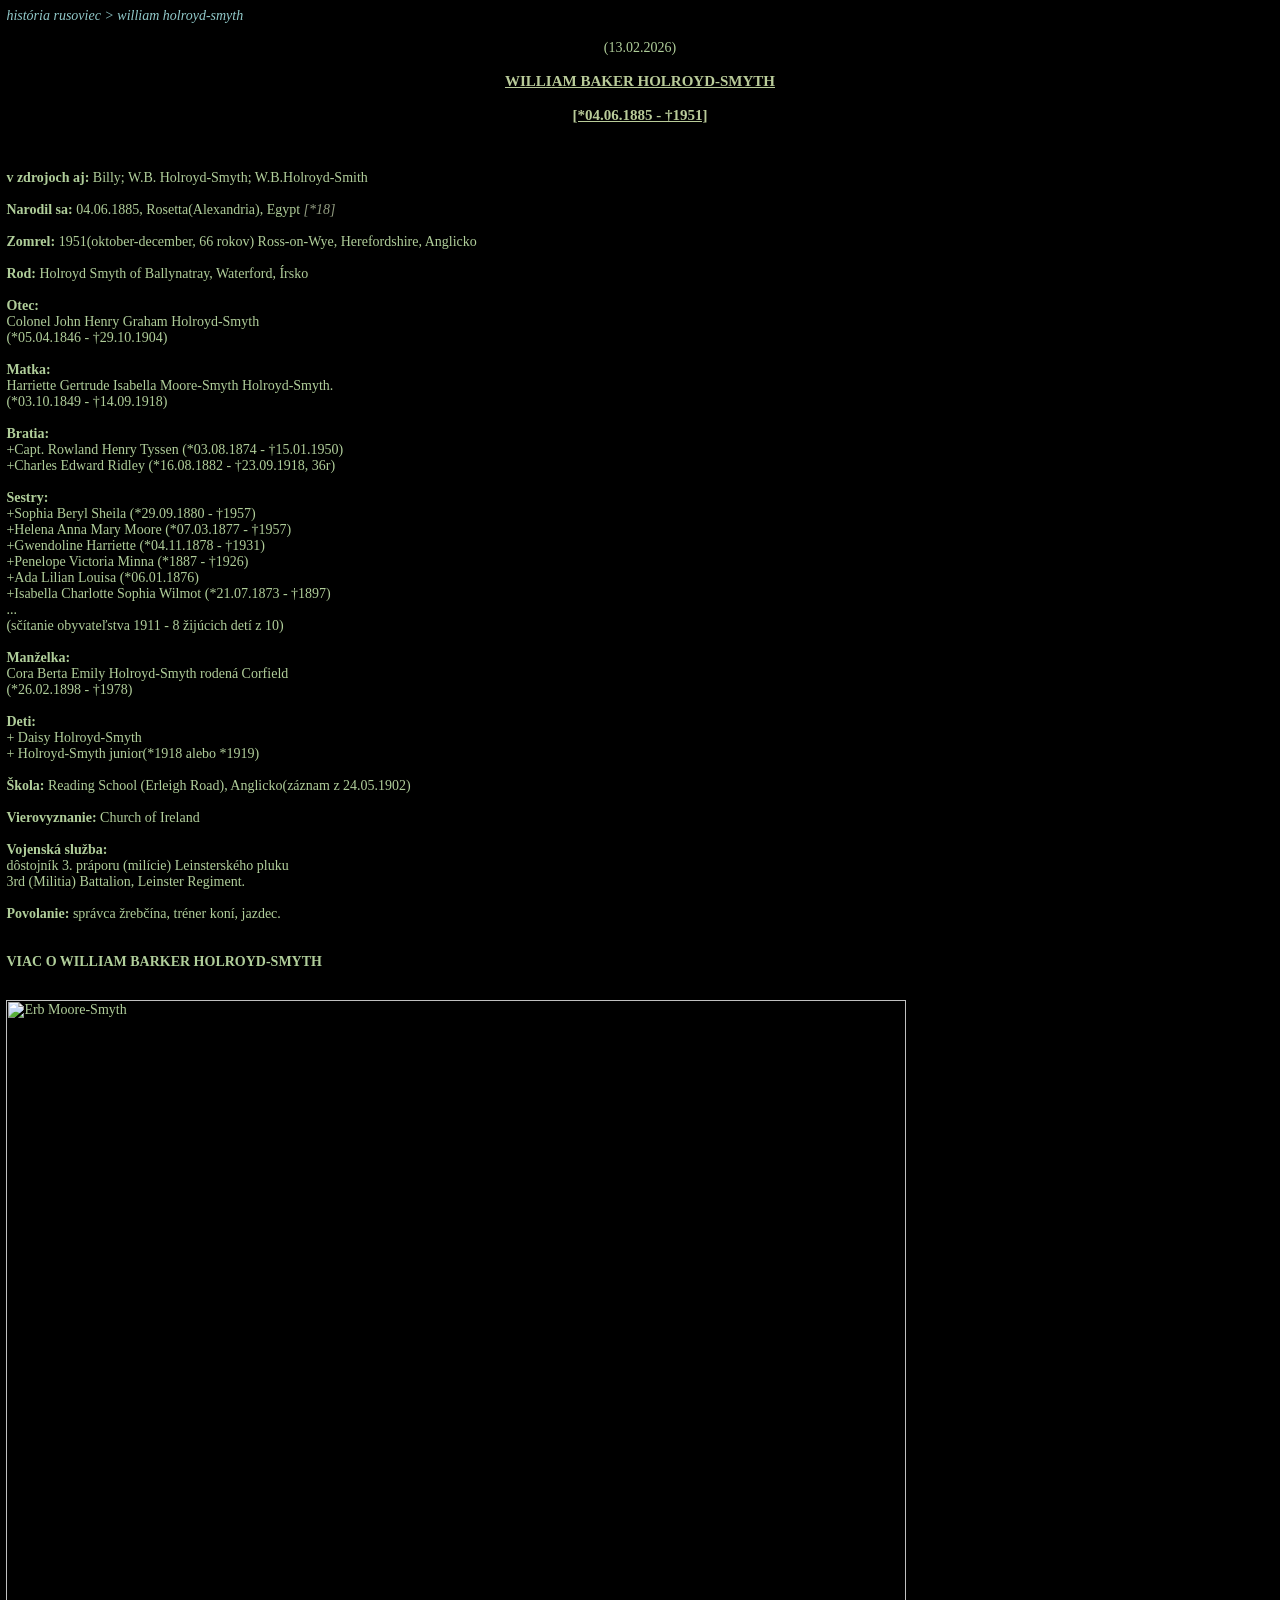
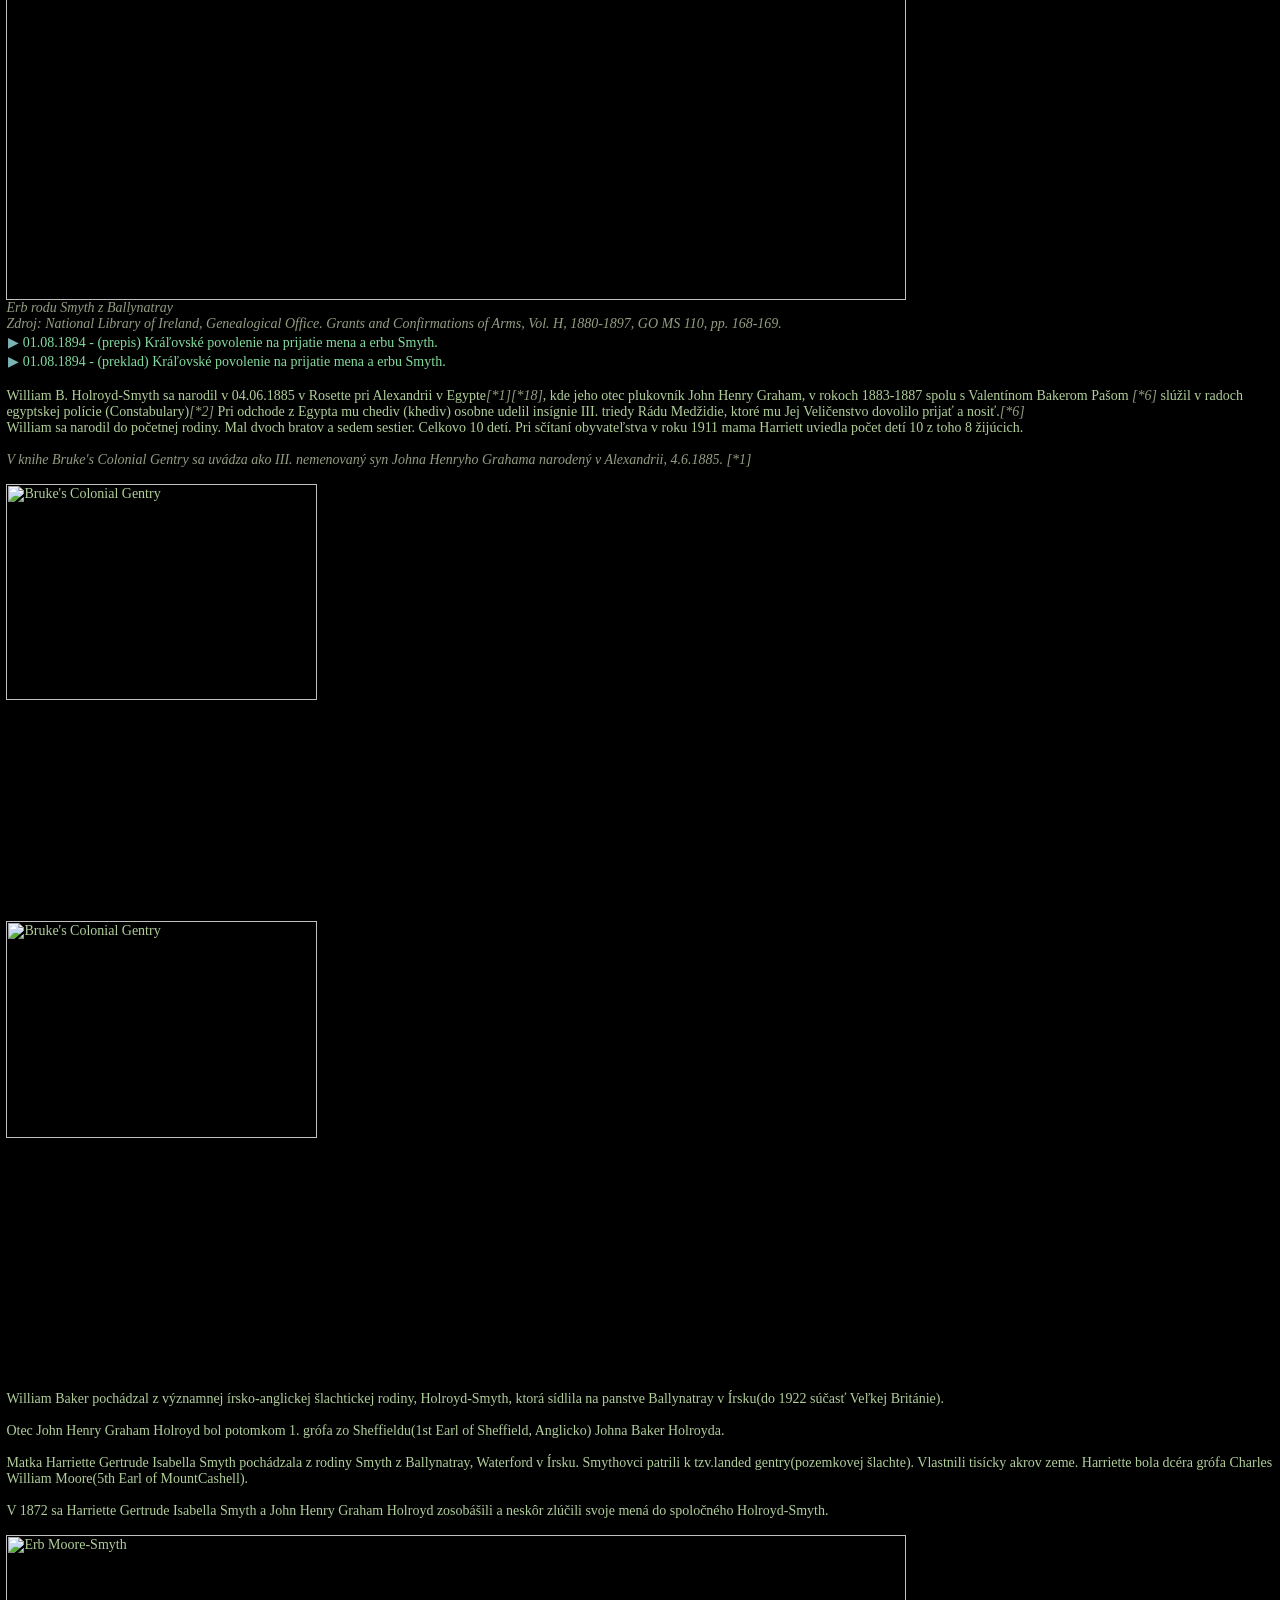
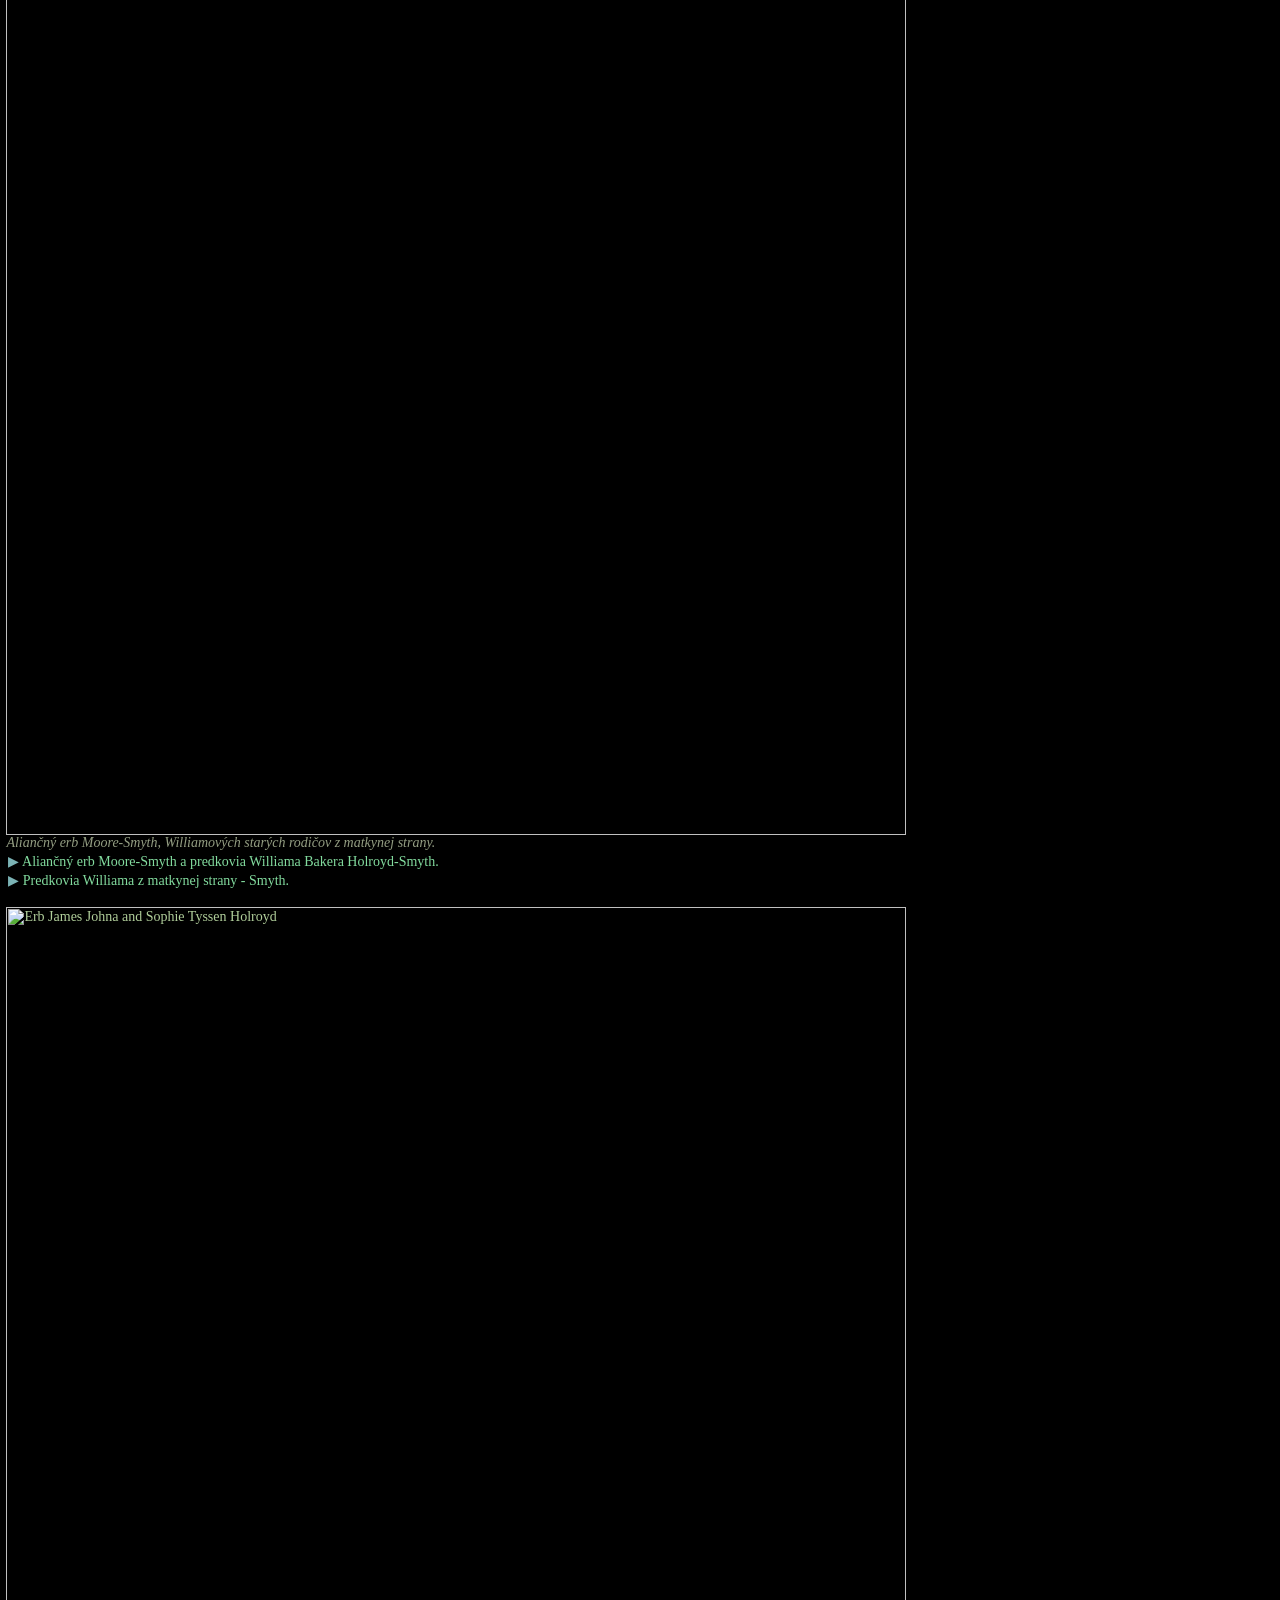
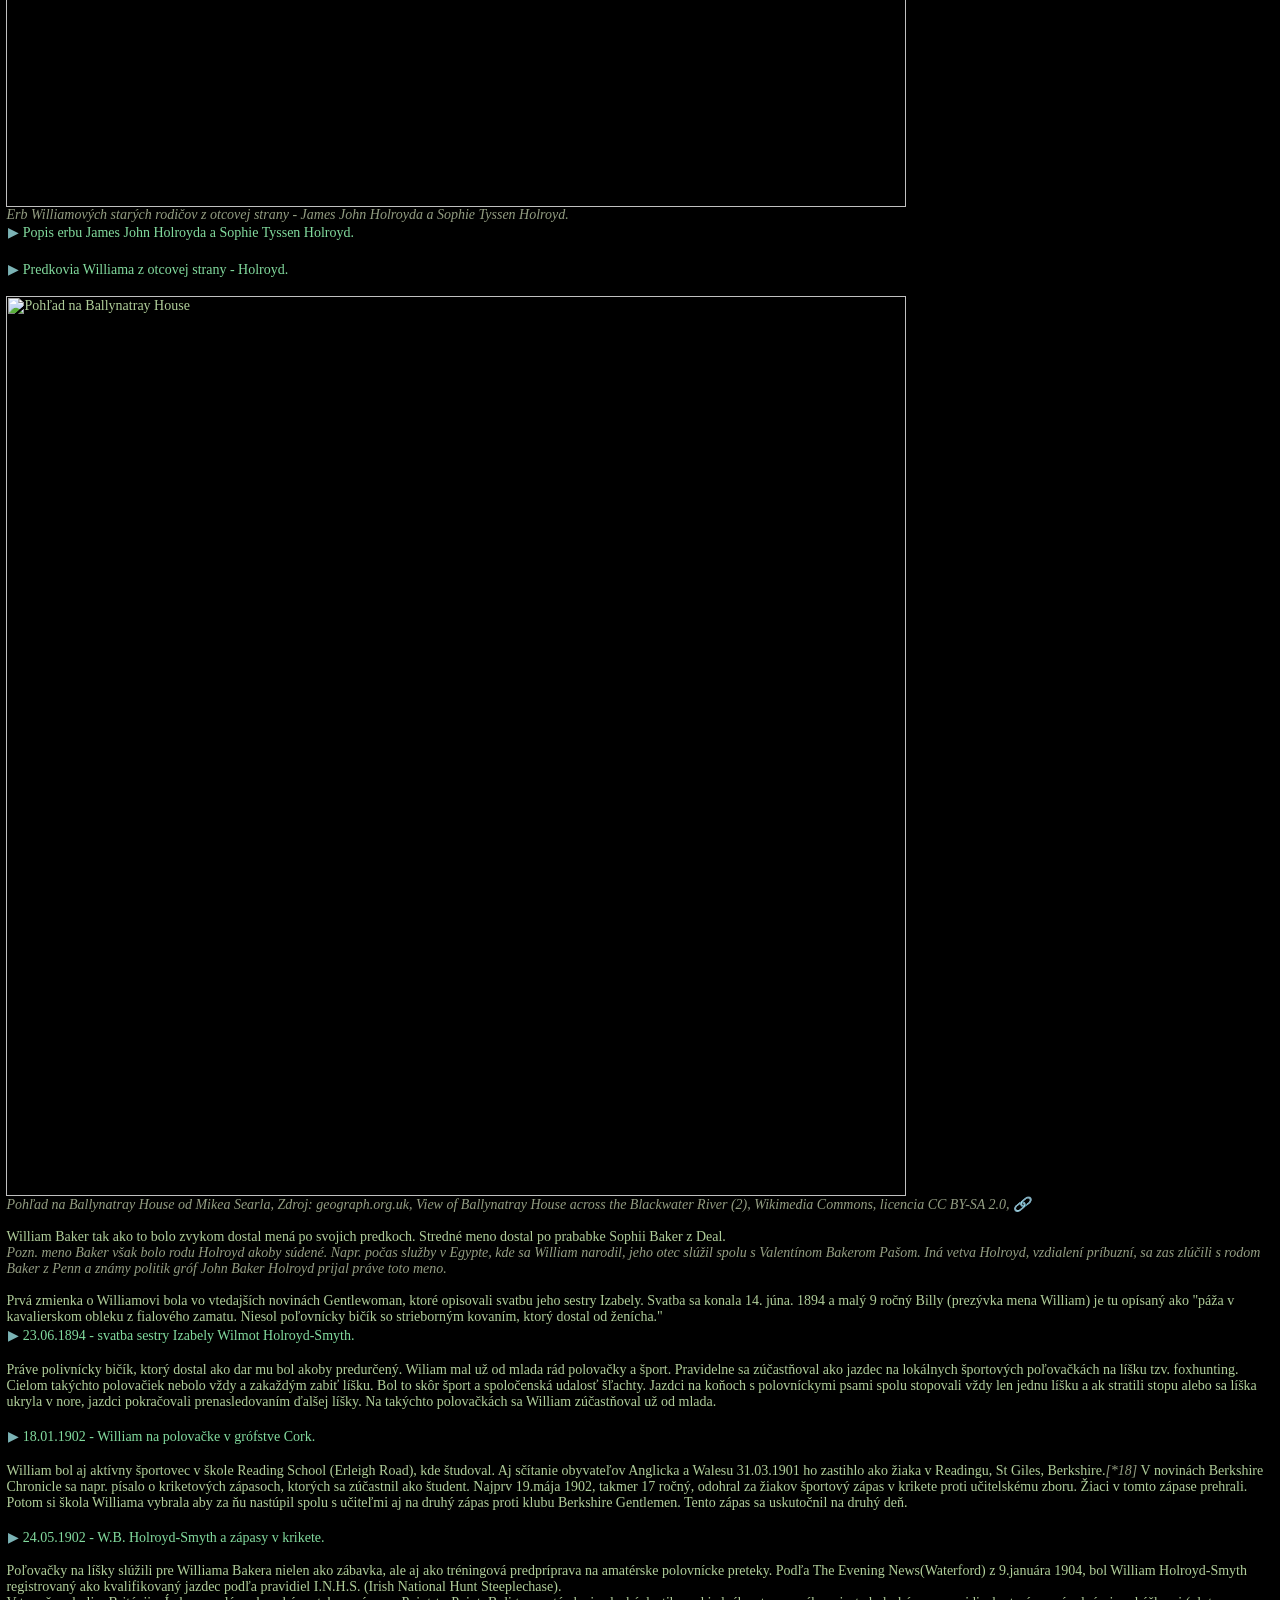
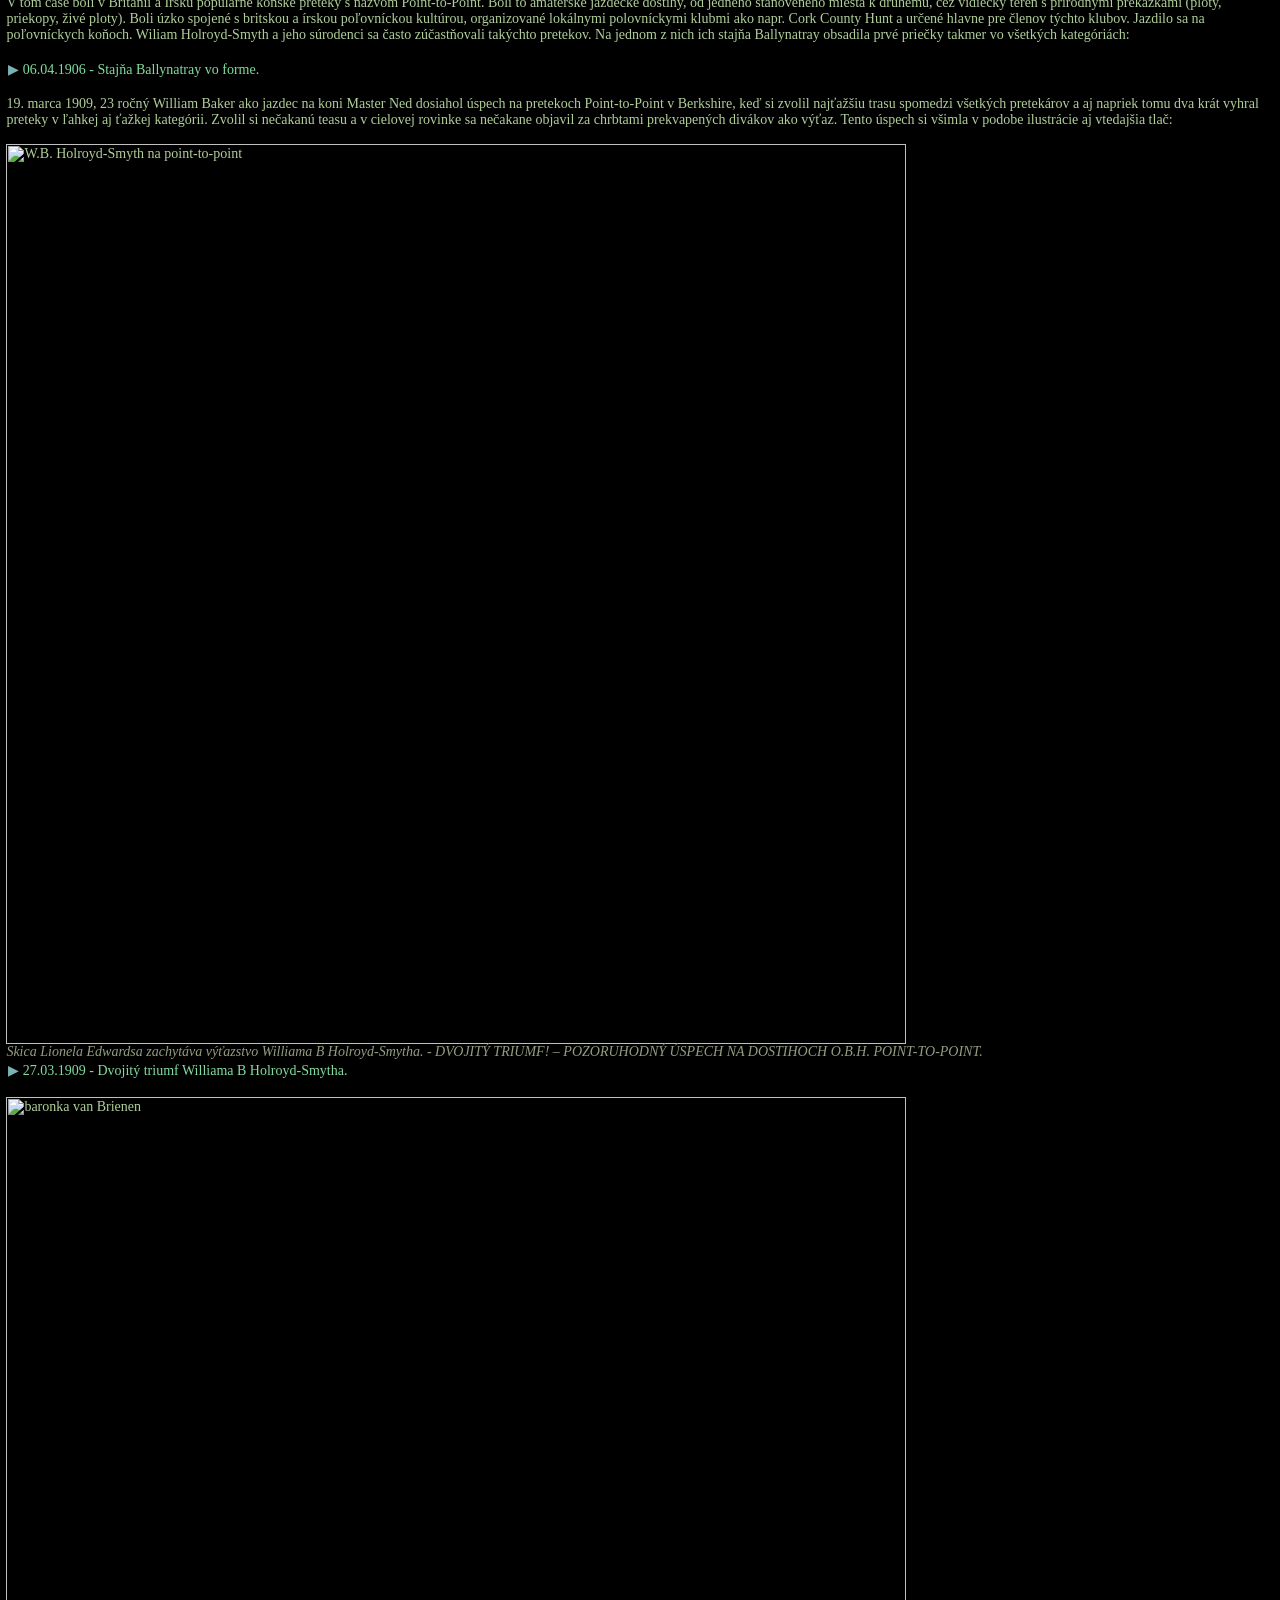
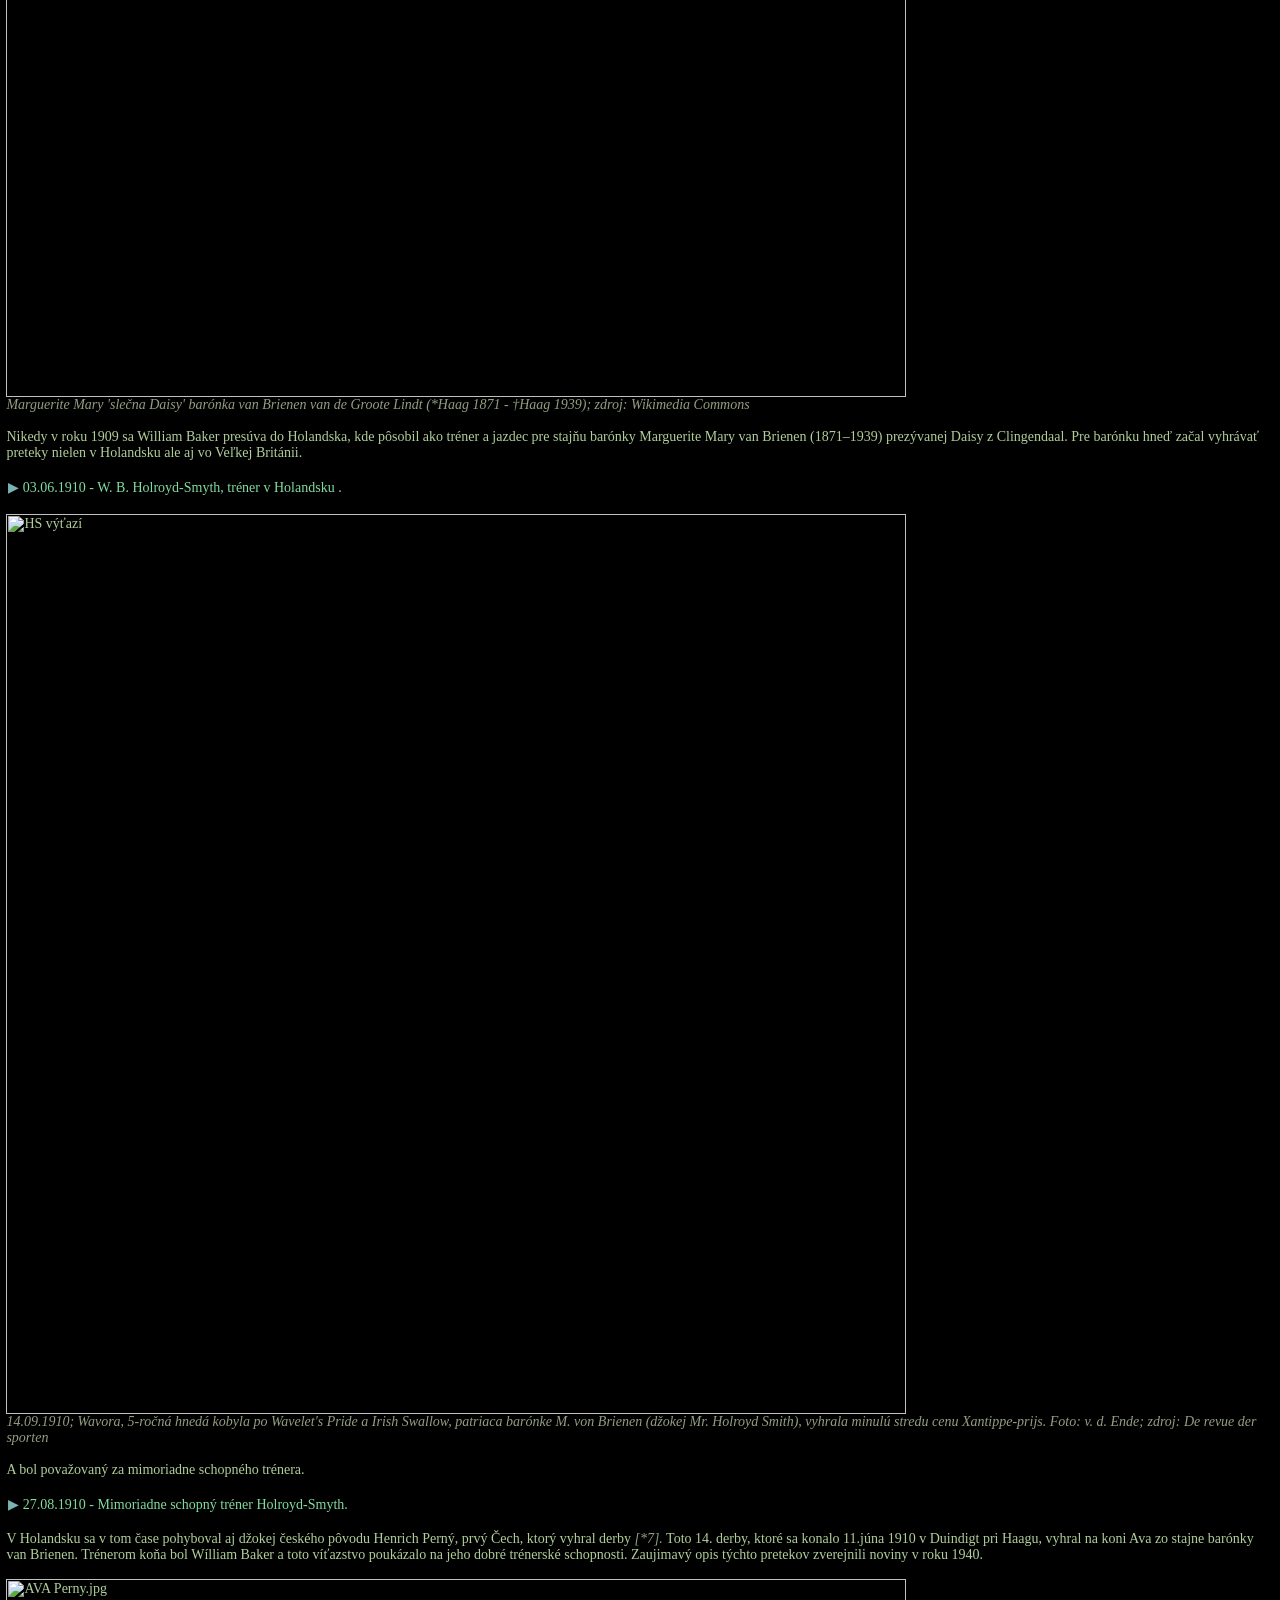
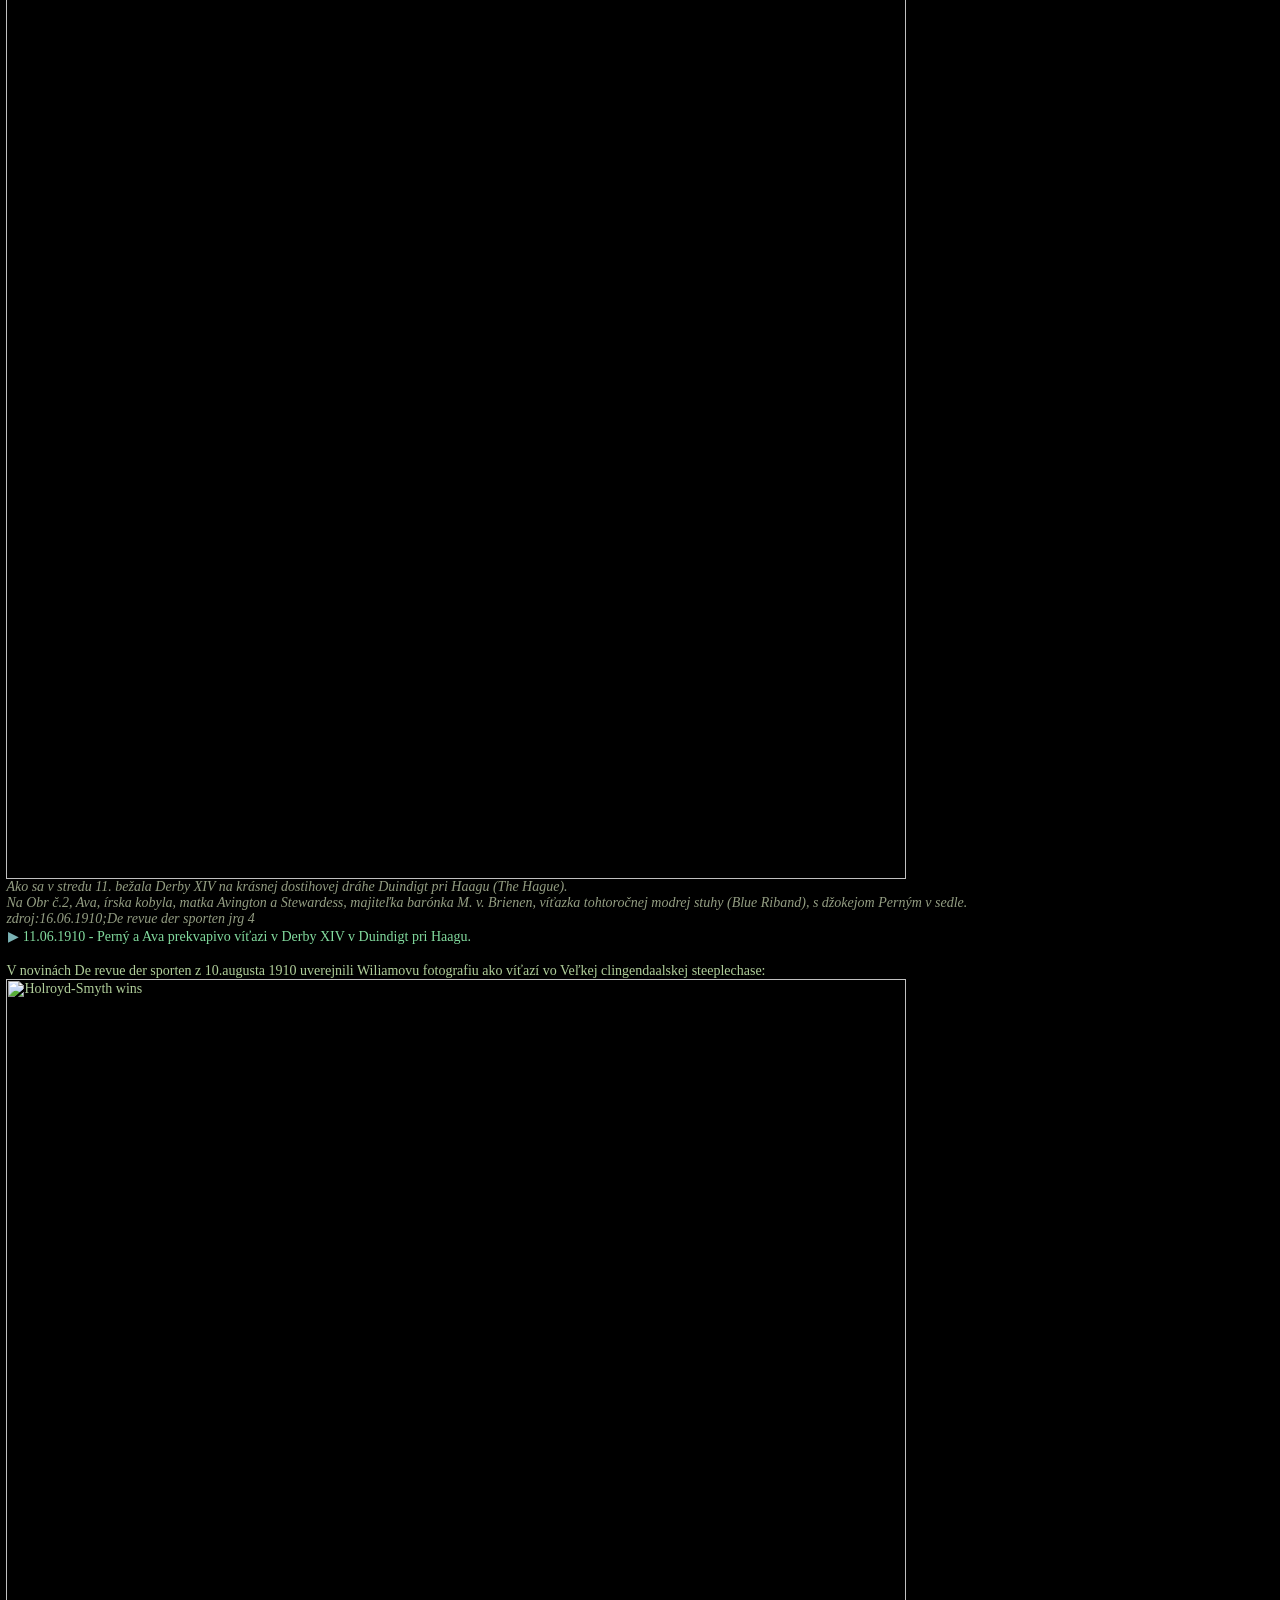
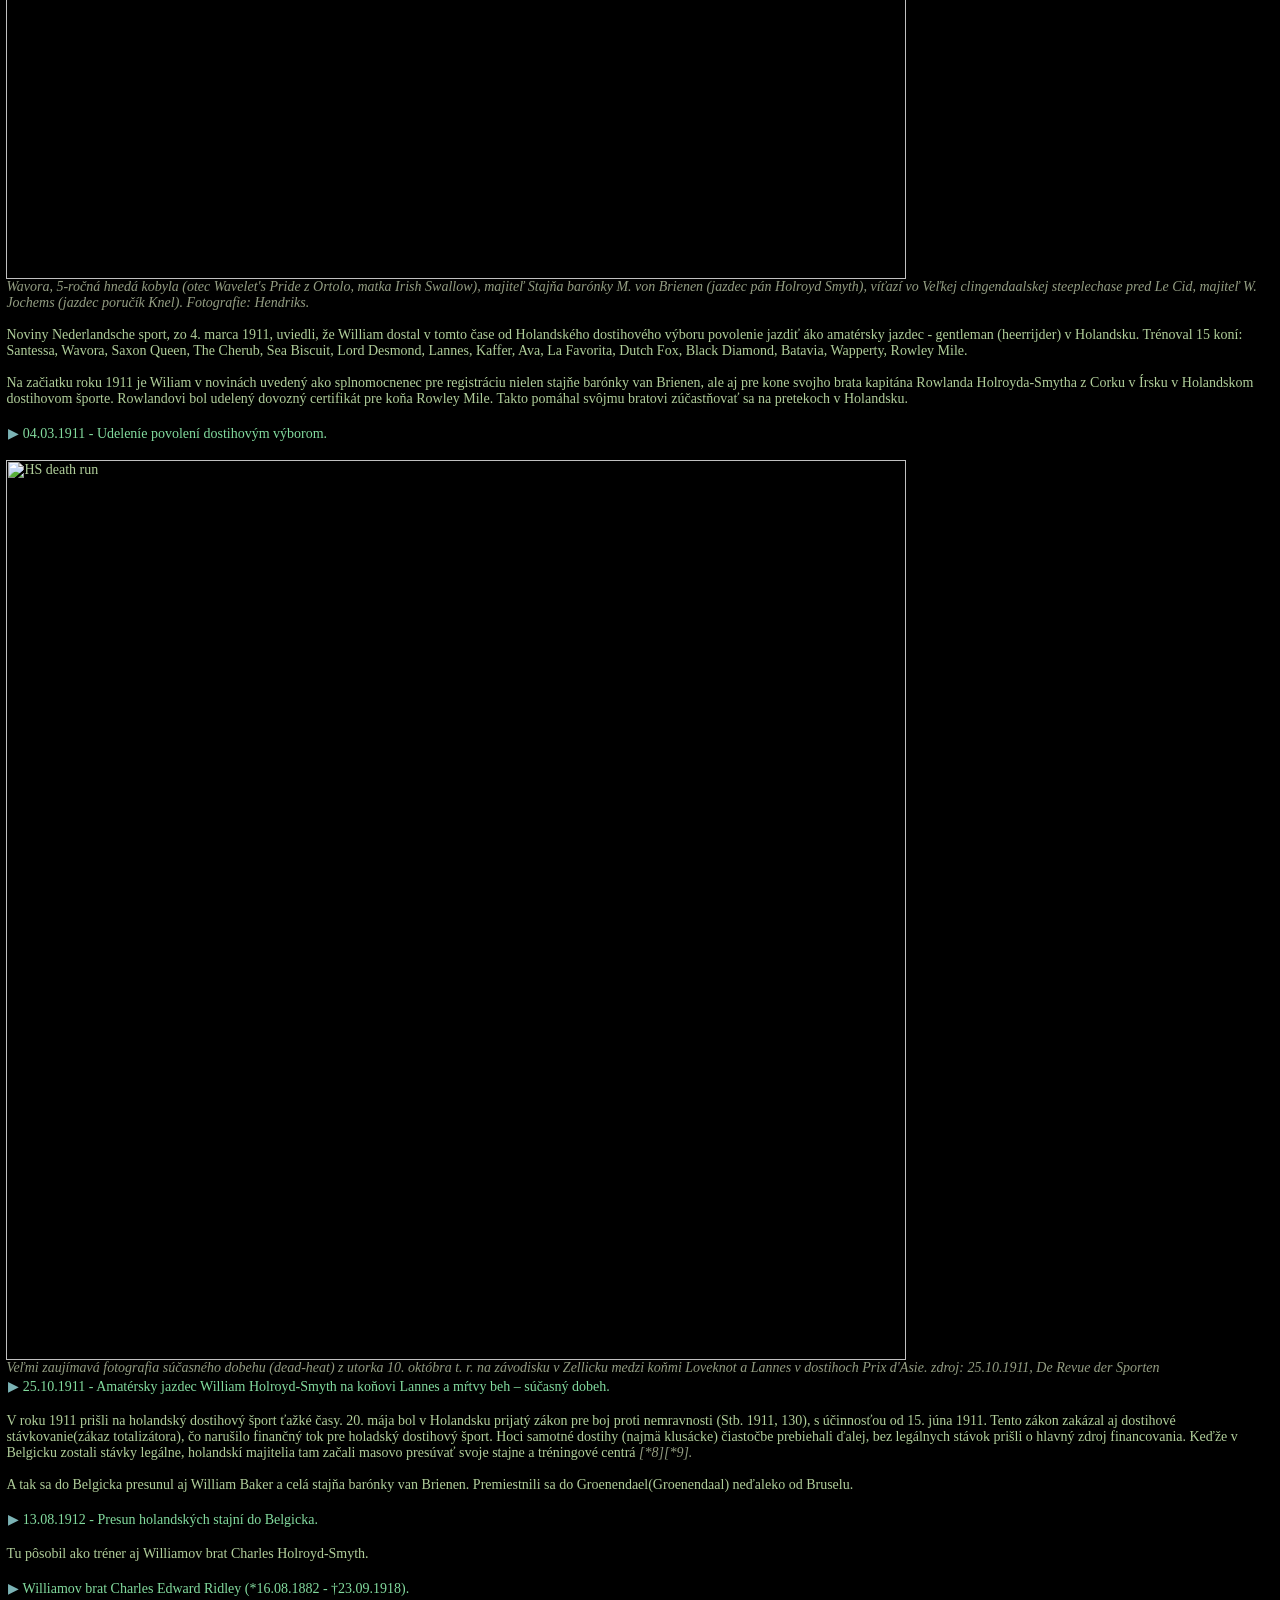
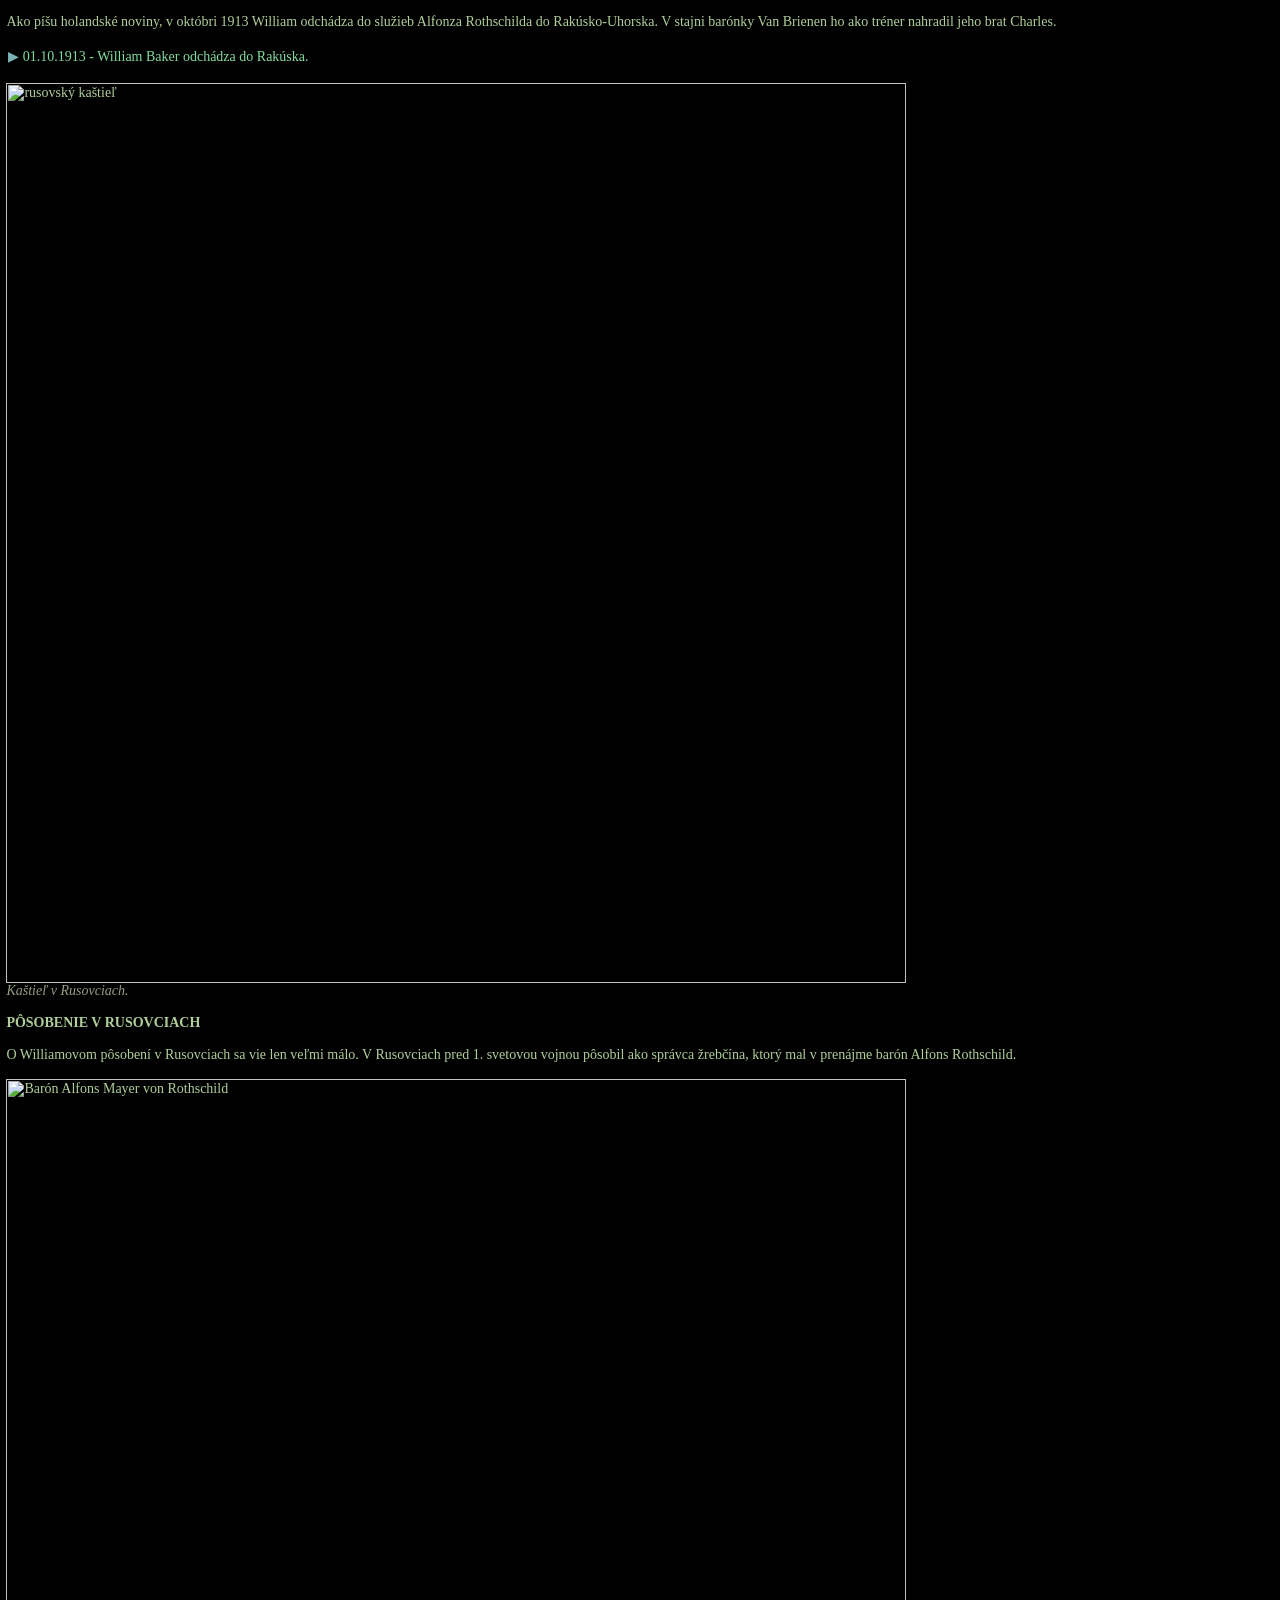
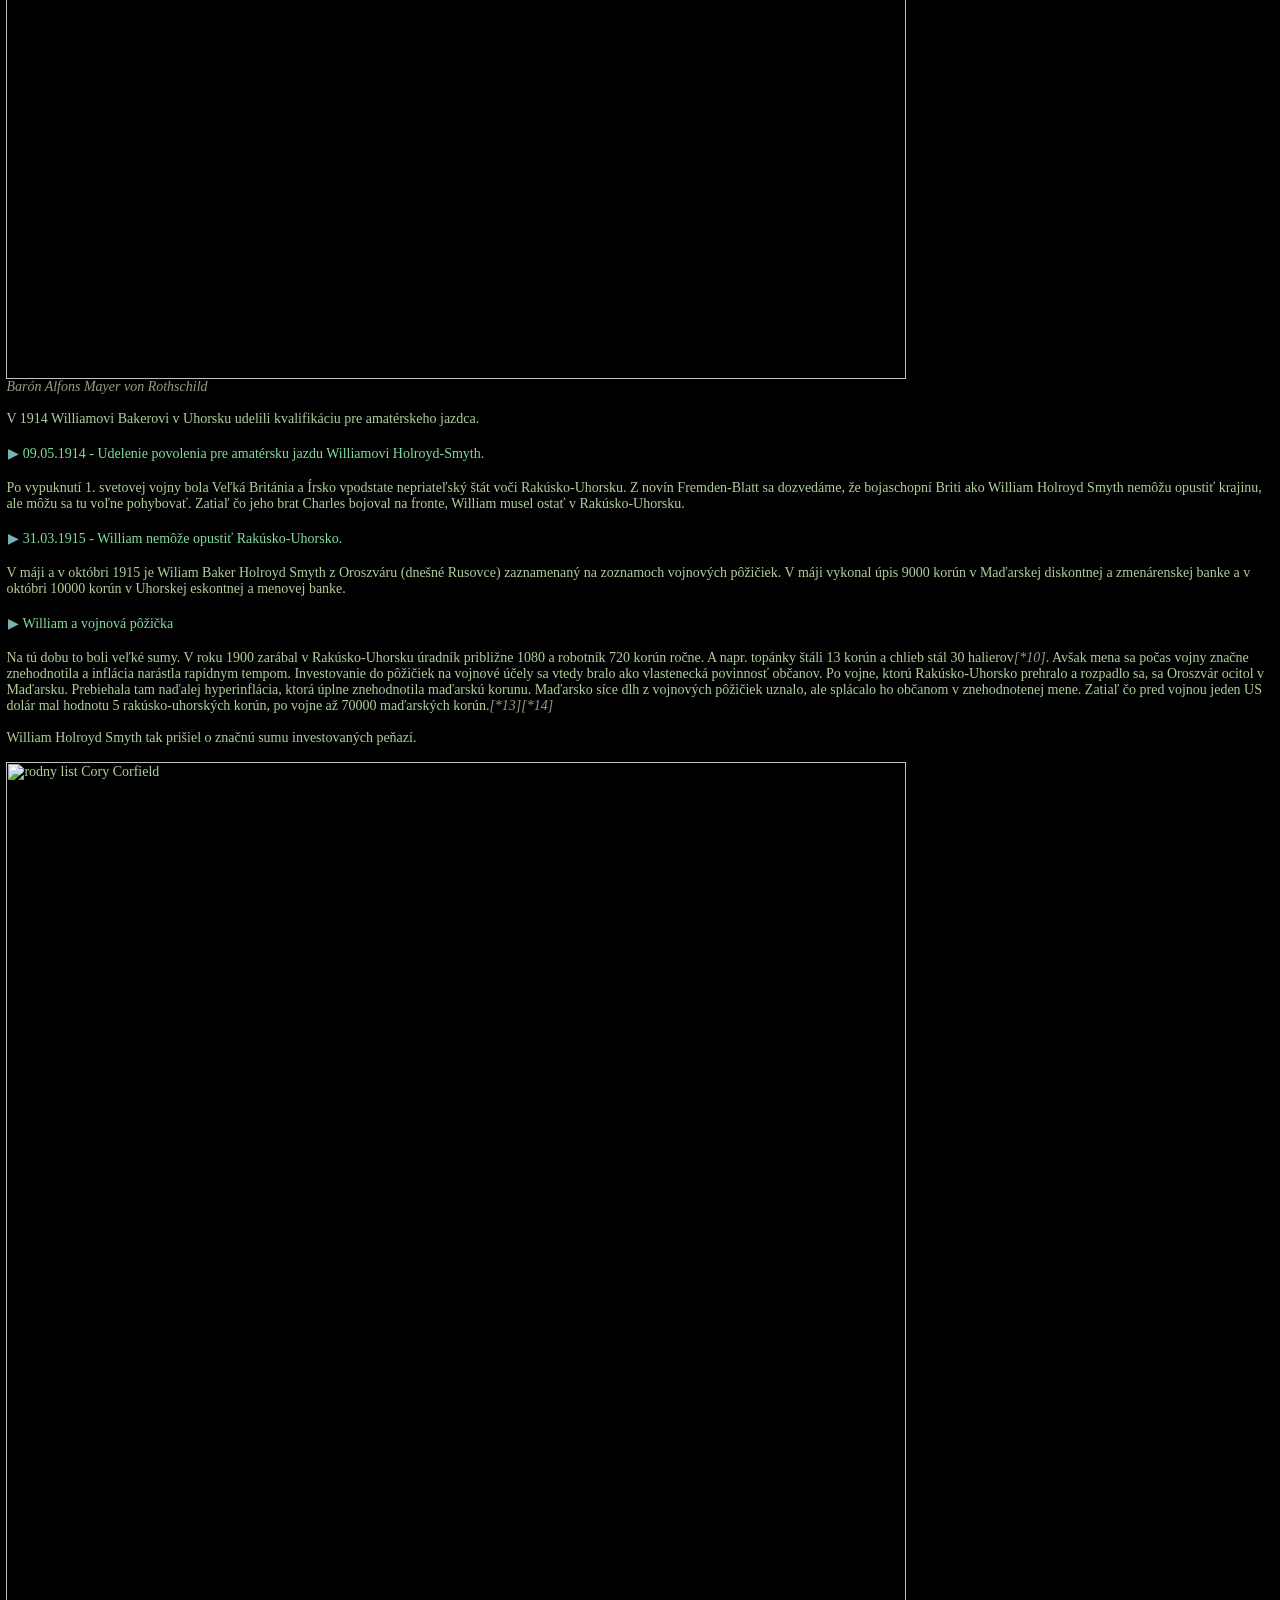
==== commit 6514a489: "Add files via upload" ====
--- a/index.html
+++ b/index.html
@@ -1473,7 +1473,7 @@
      alt="baronka van Brienen">
 		      <br>
 		    <span class="zdroj">
-		      Marguerite Mary 'pani Daisy' barónka van Brienen van de Groote Lindt (*Haag 1871 -  †Haag 1939); zdroj: Wikimedia Commons
+		      Marguerite Mary 'slečna Daisy' barónka van Brienen van de Groote Lindt (*Haag 1871 -  †Haag 1939); zdroj: Wikimedia Commons
      </span>
   
 
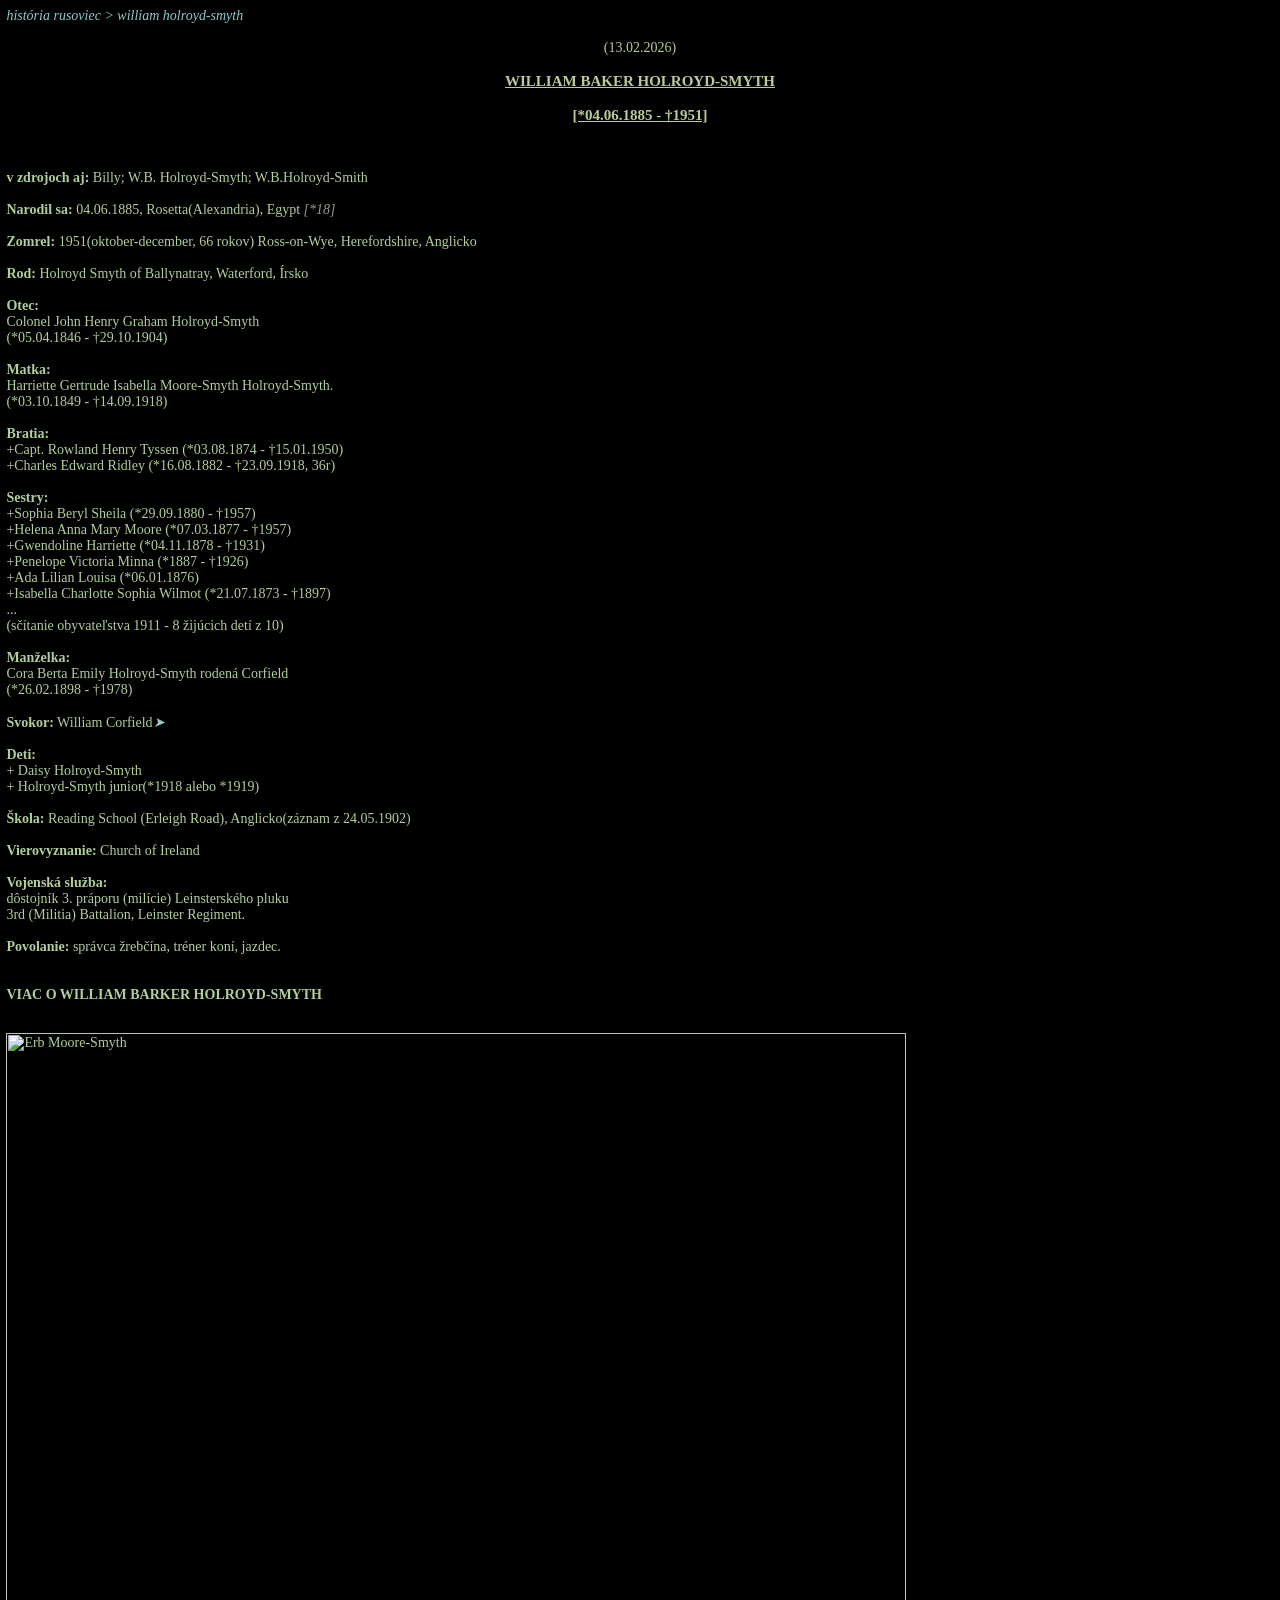
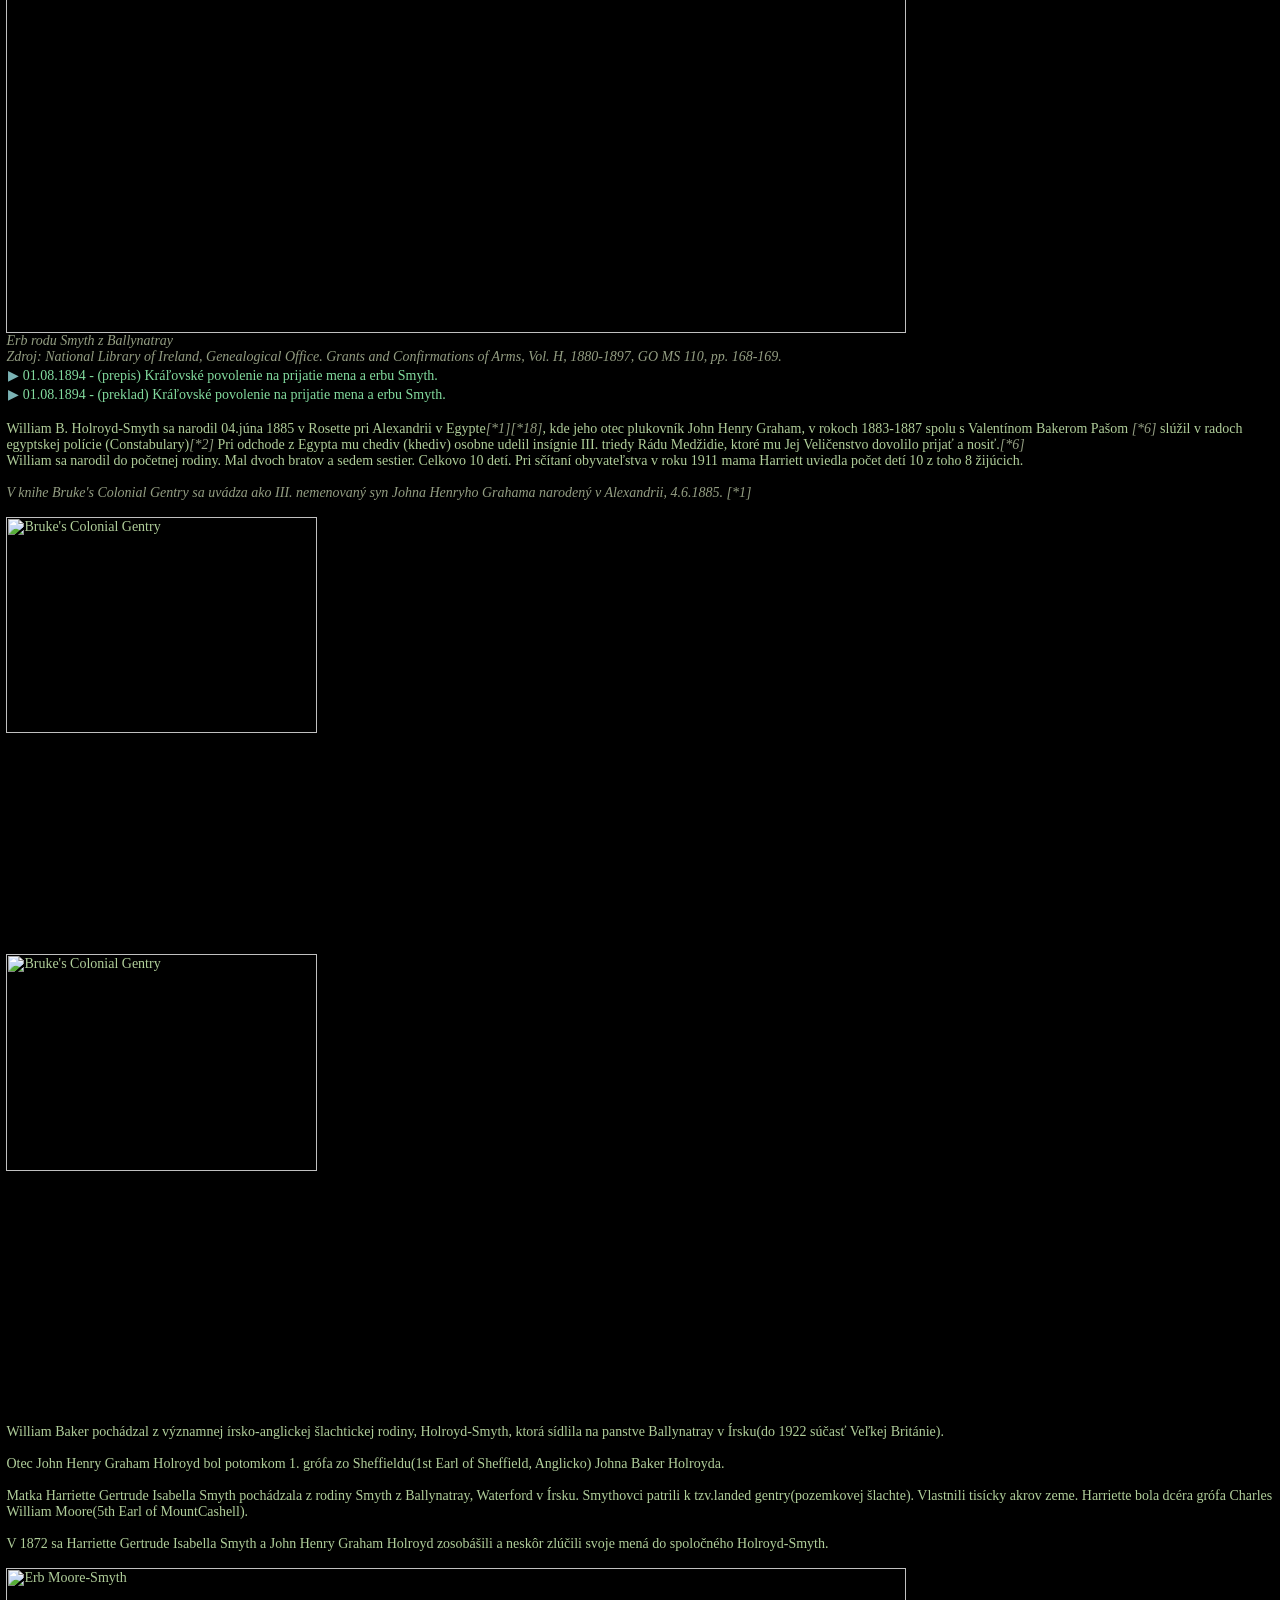
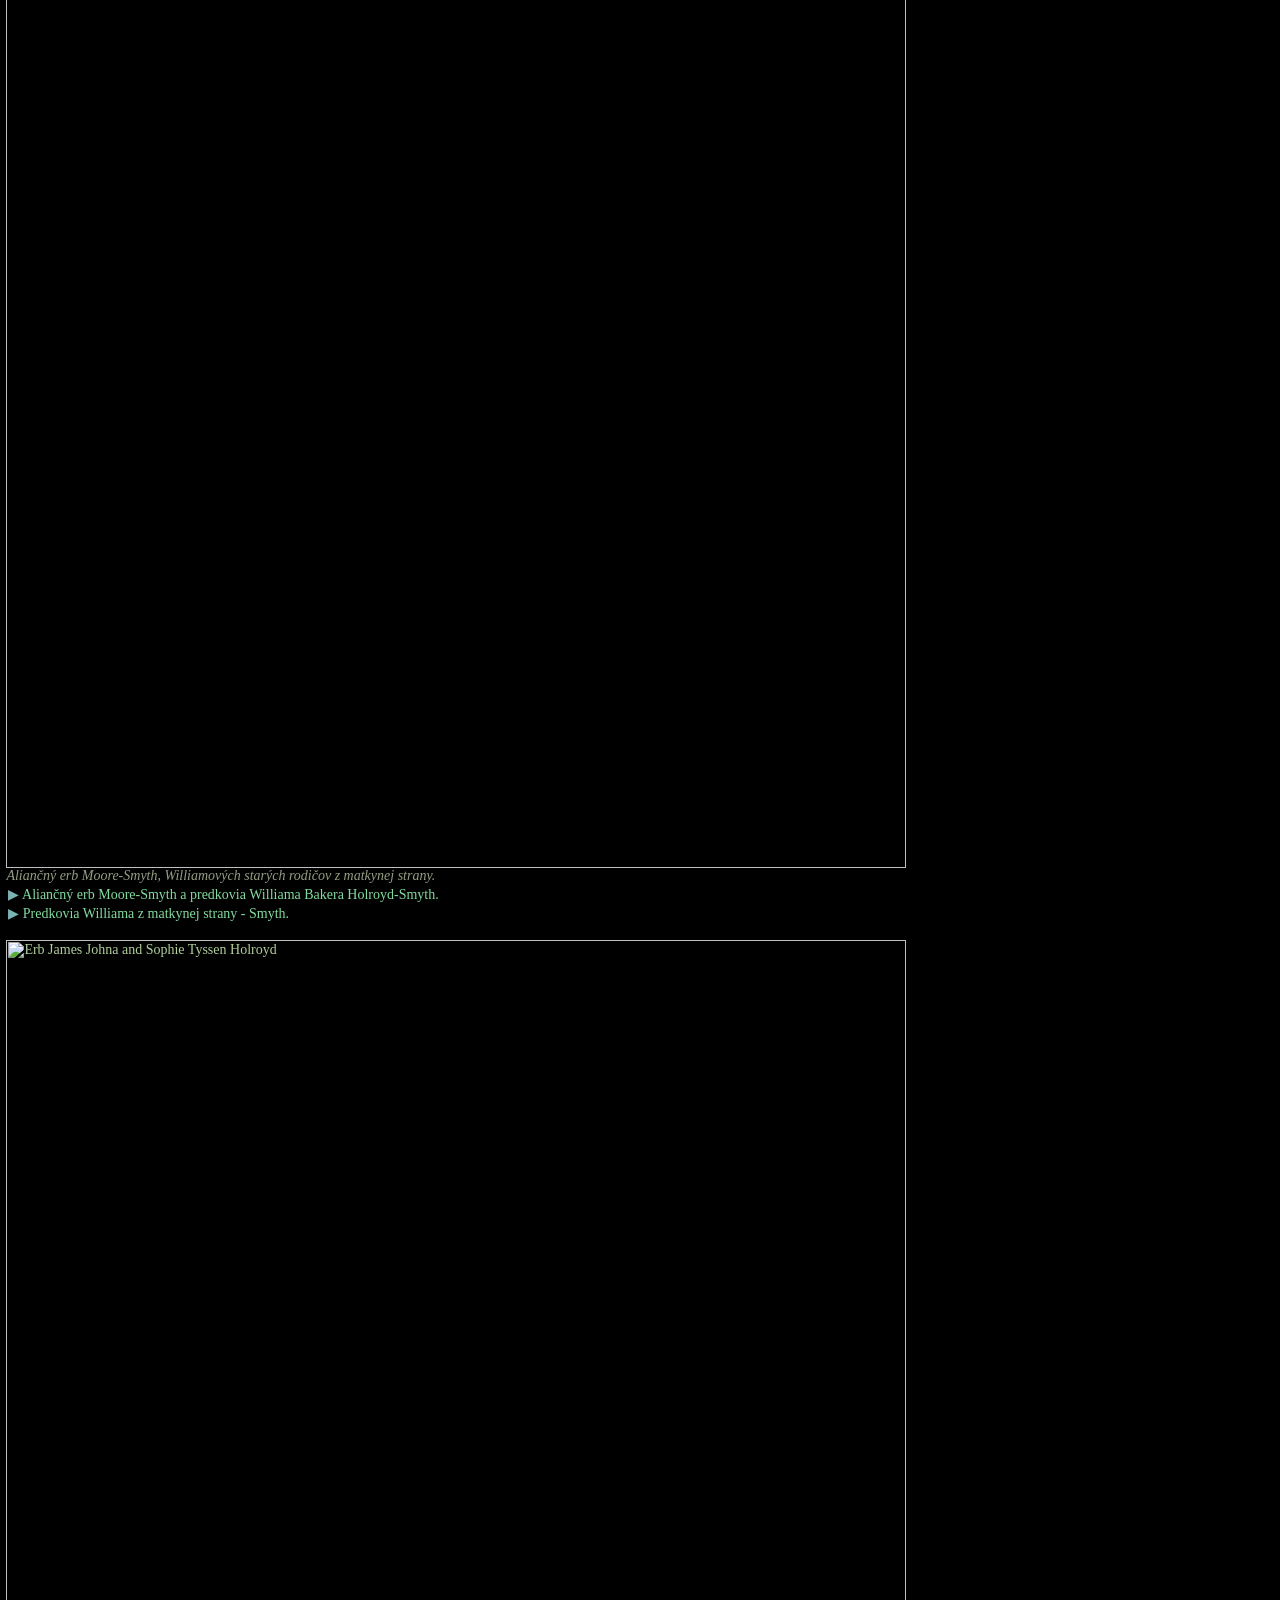
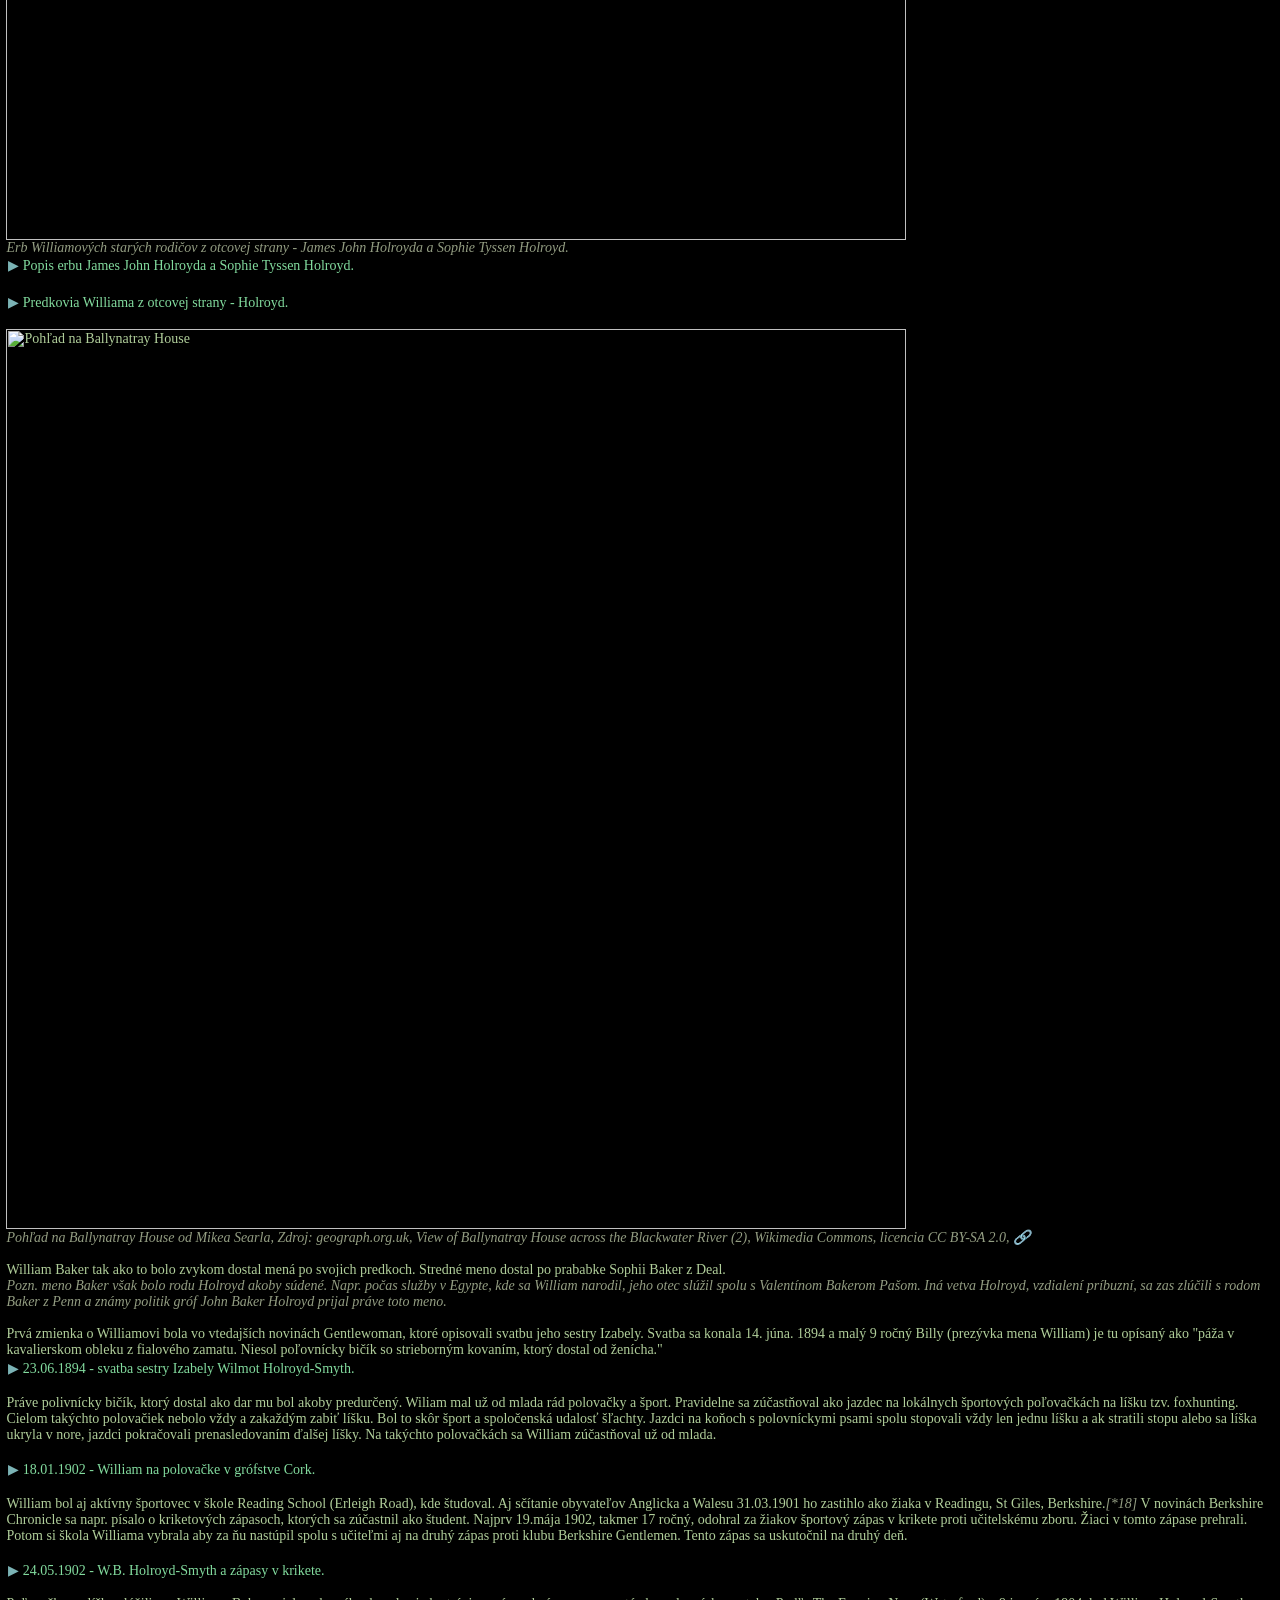
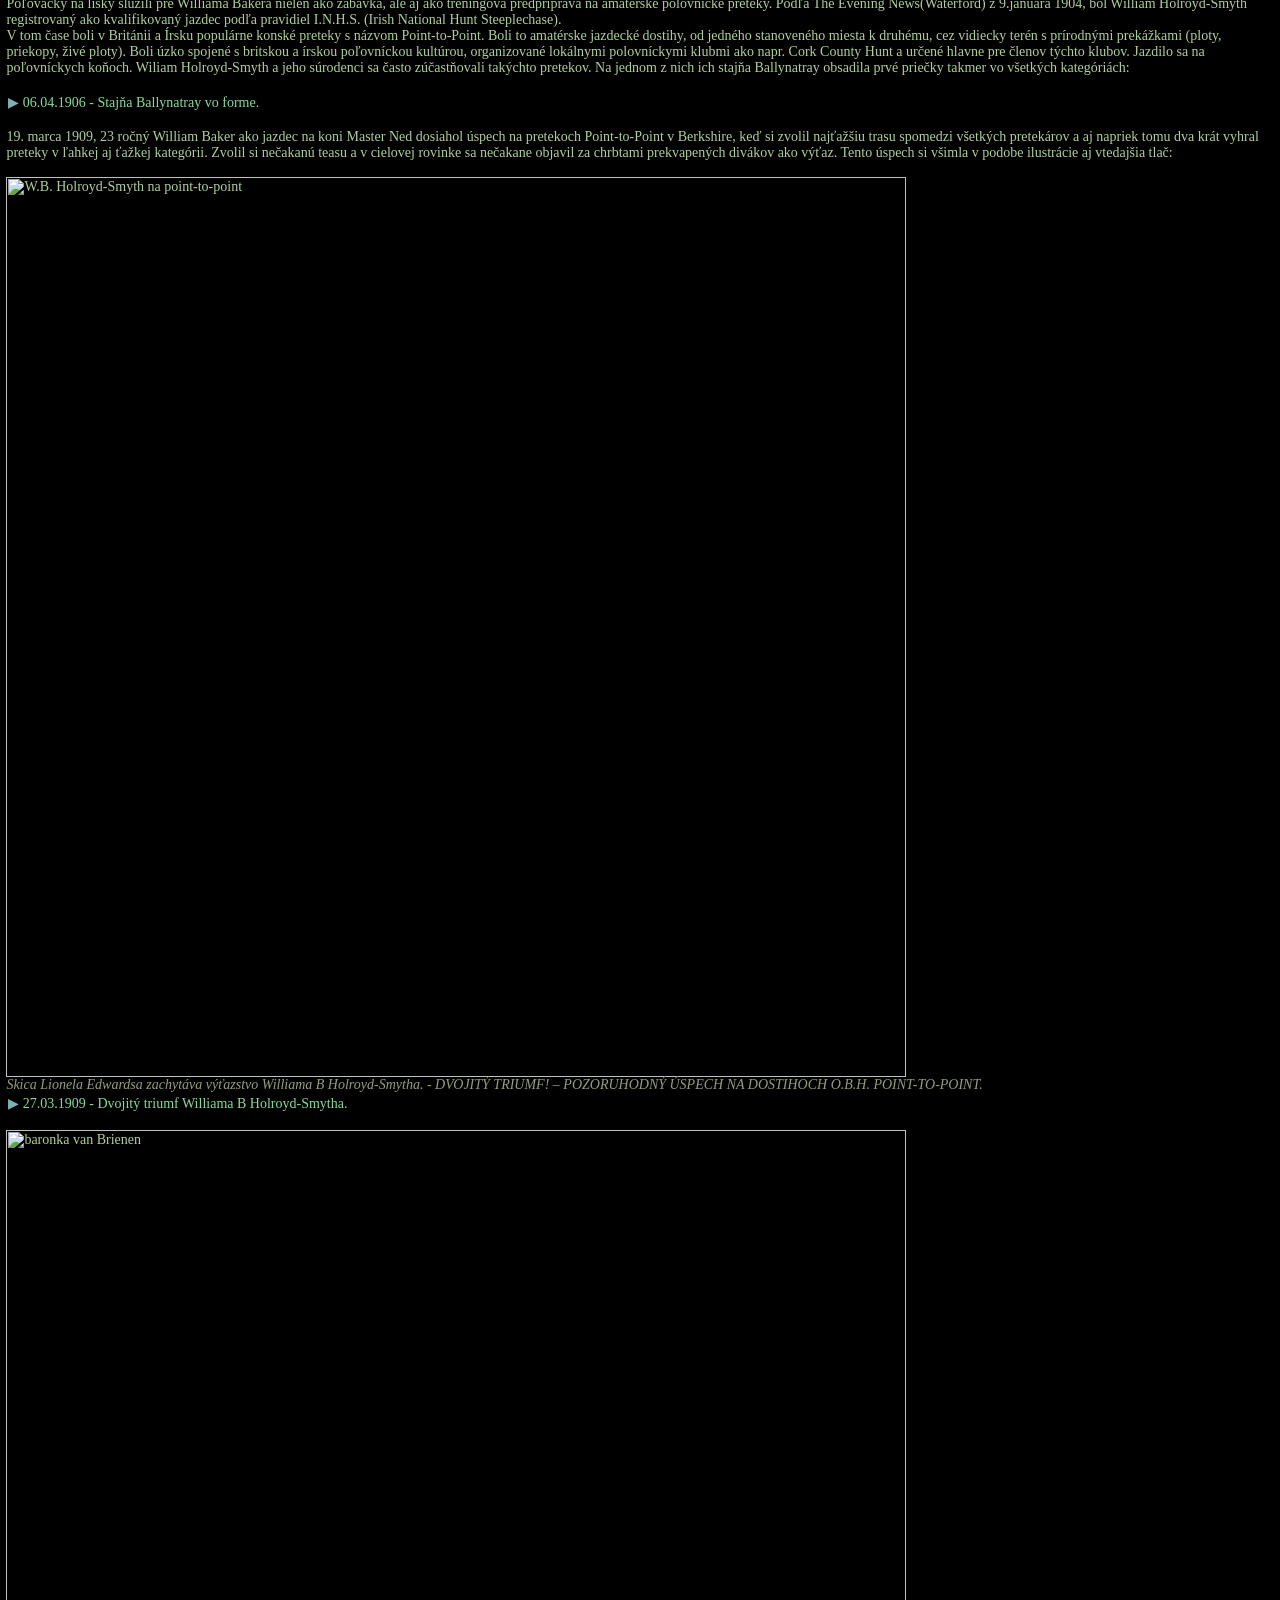
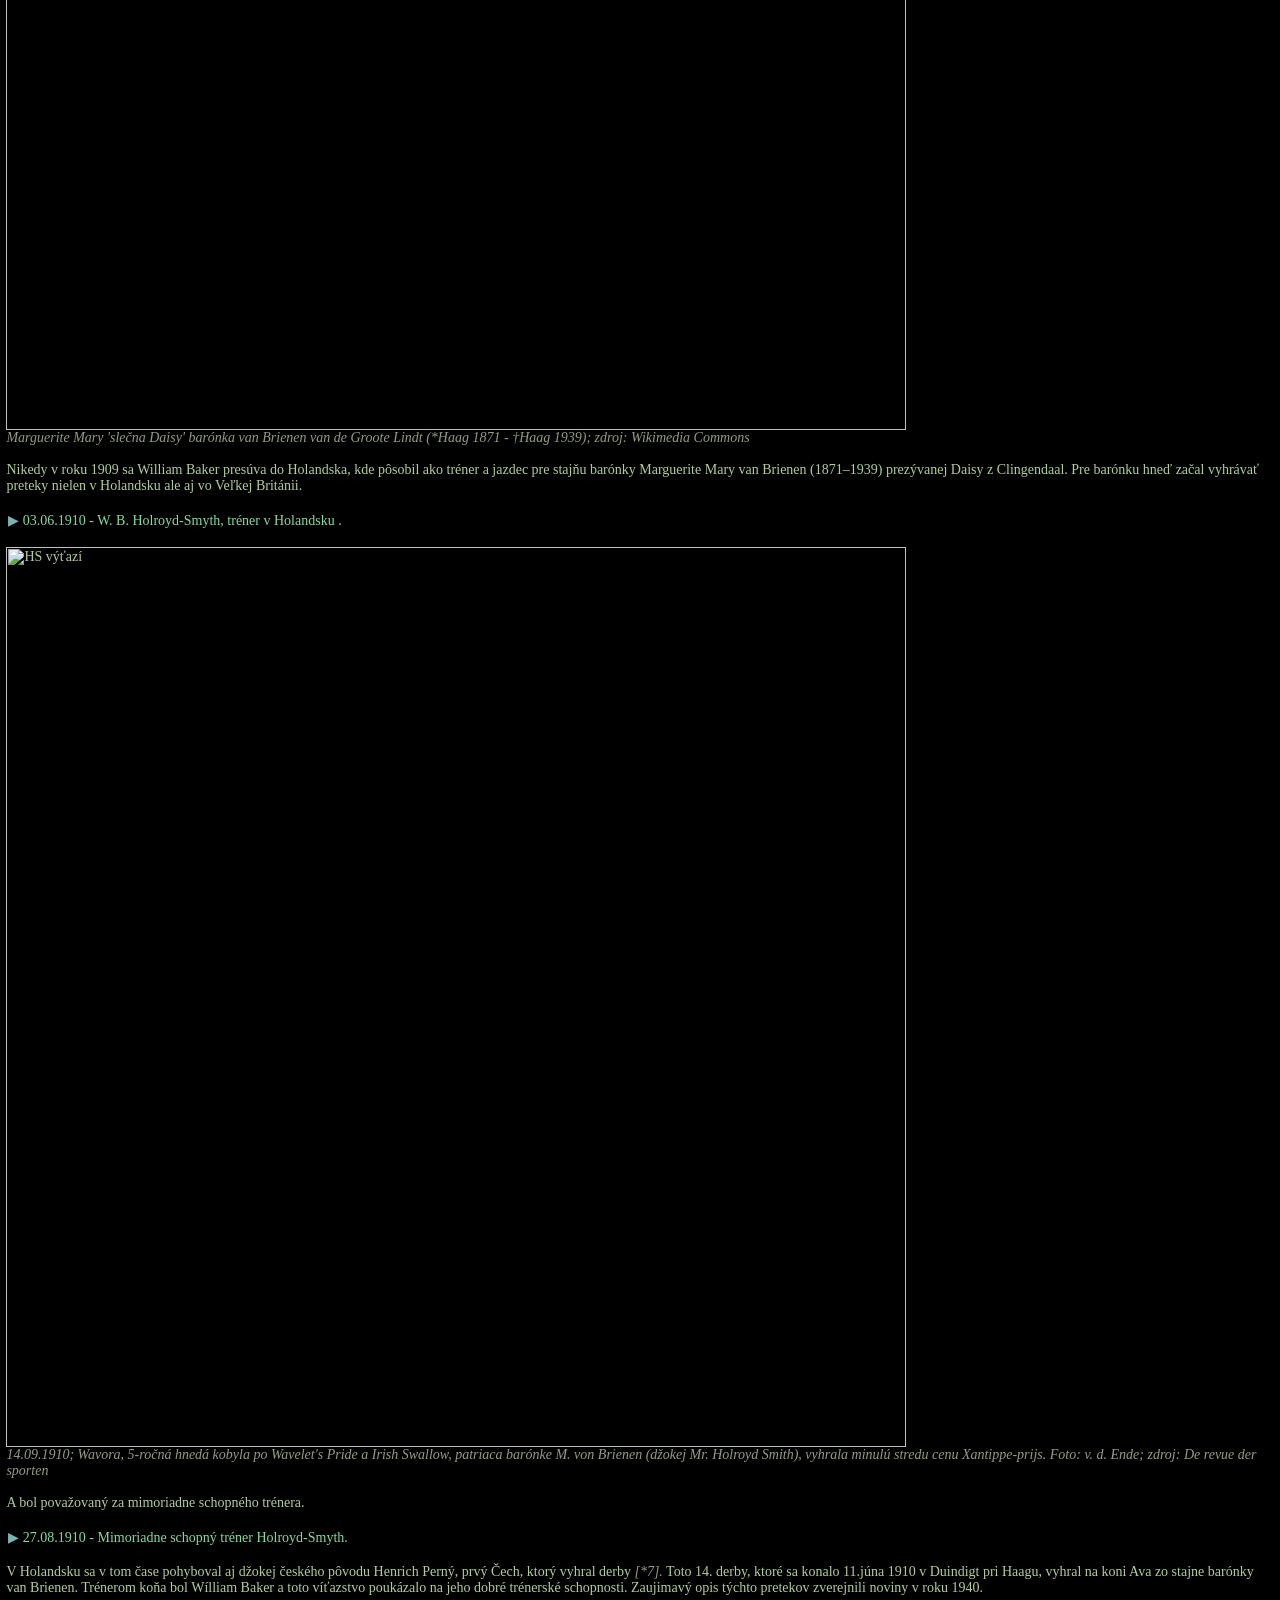
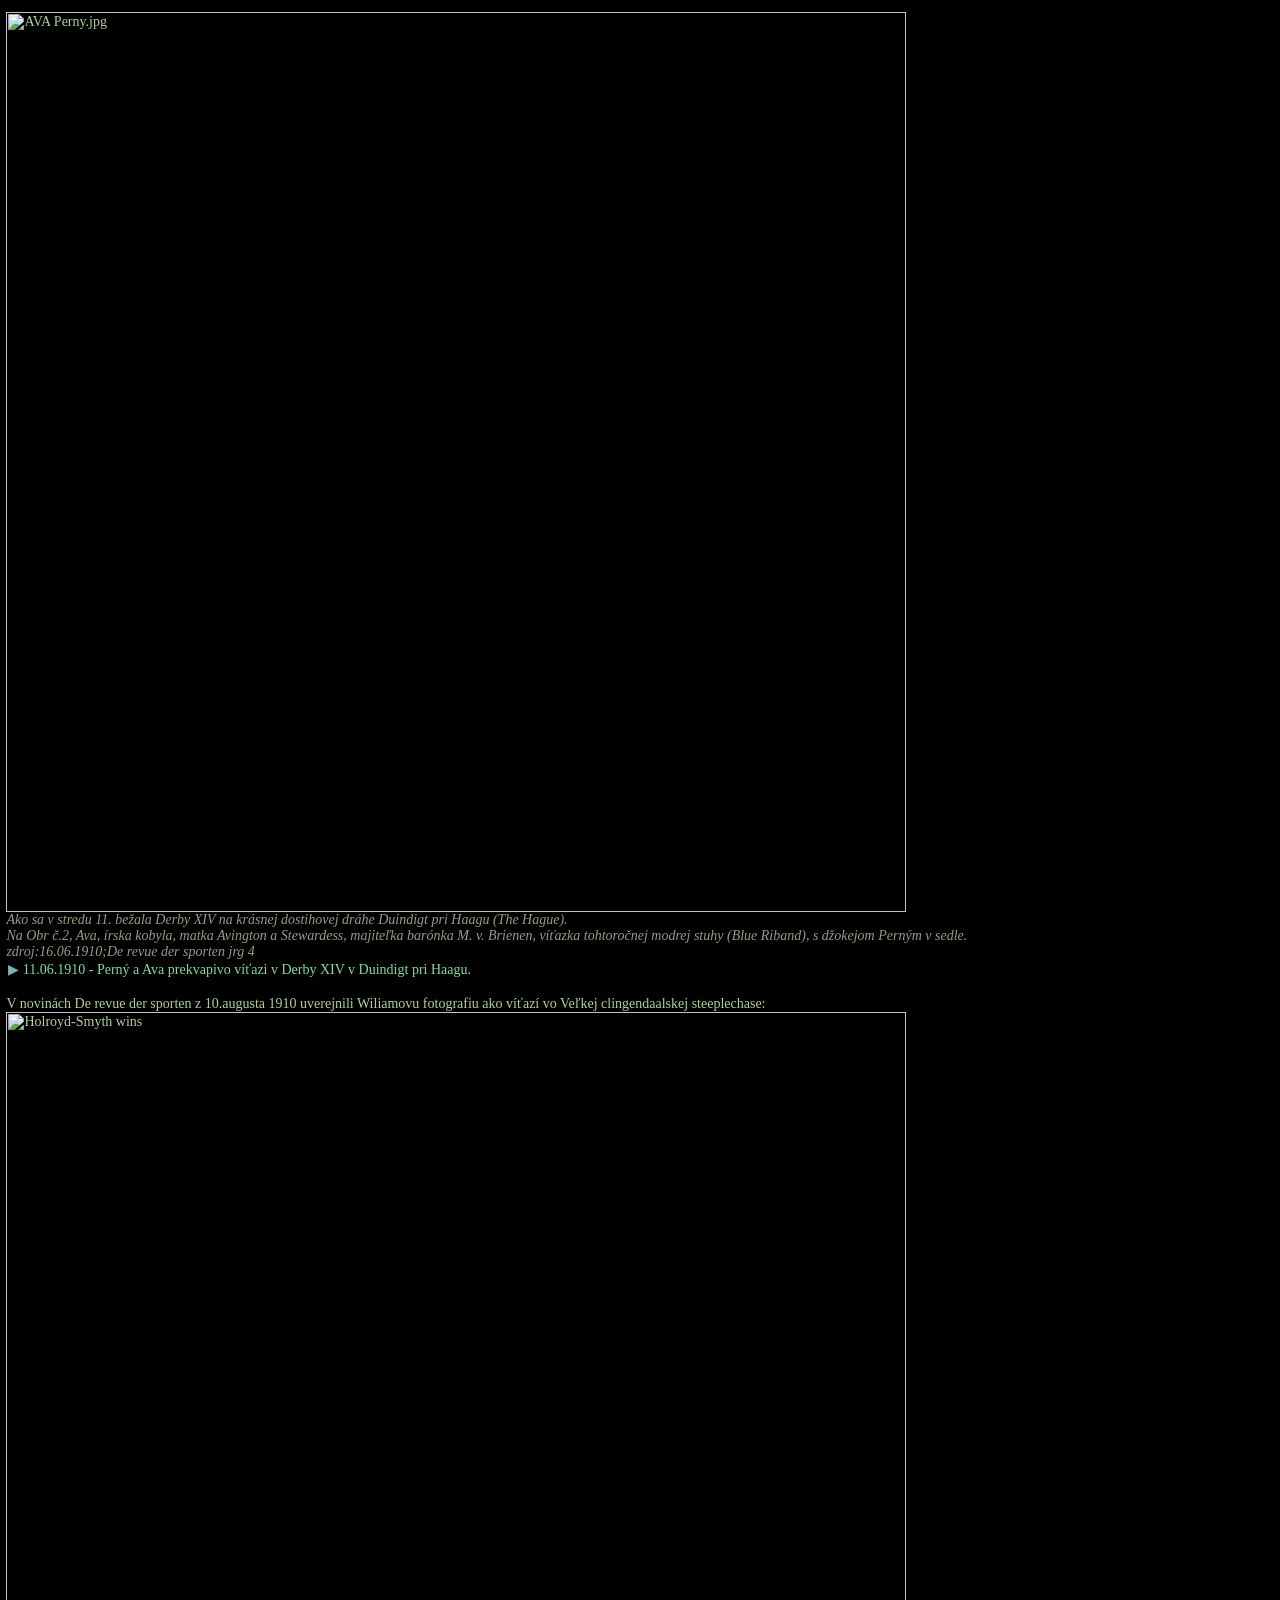
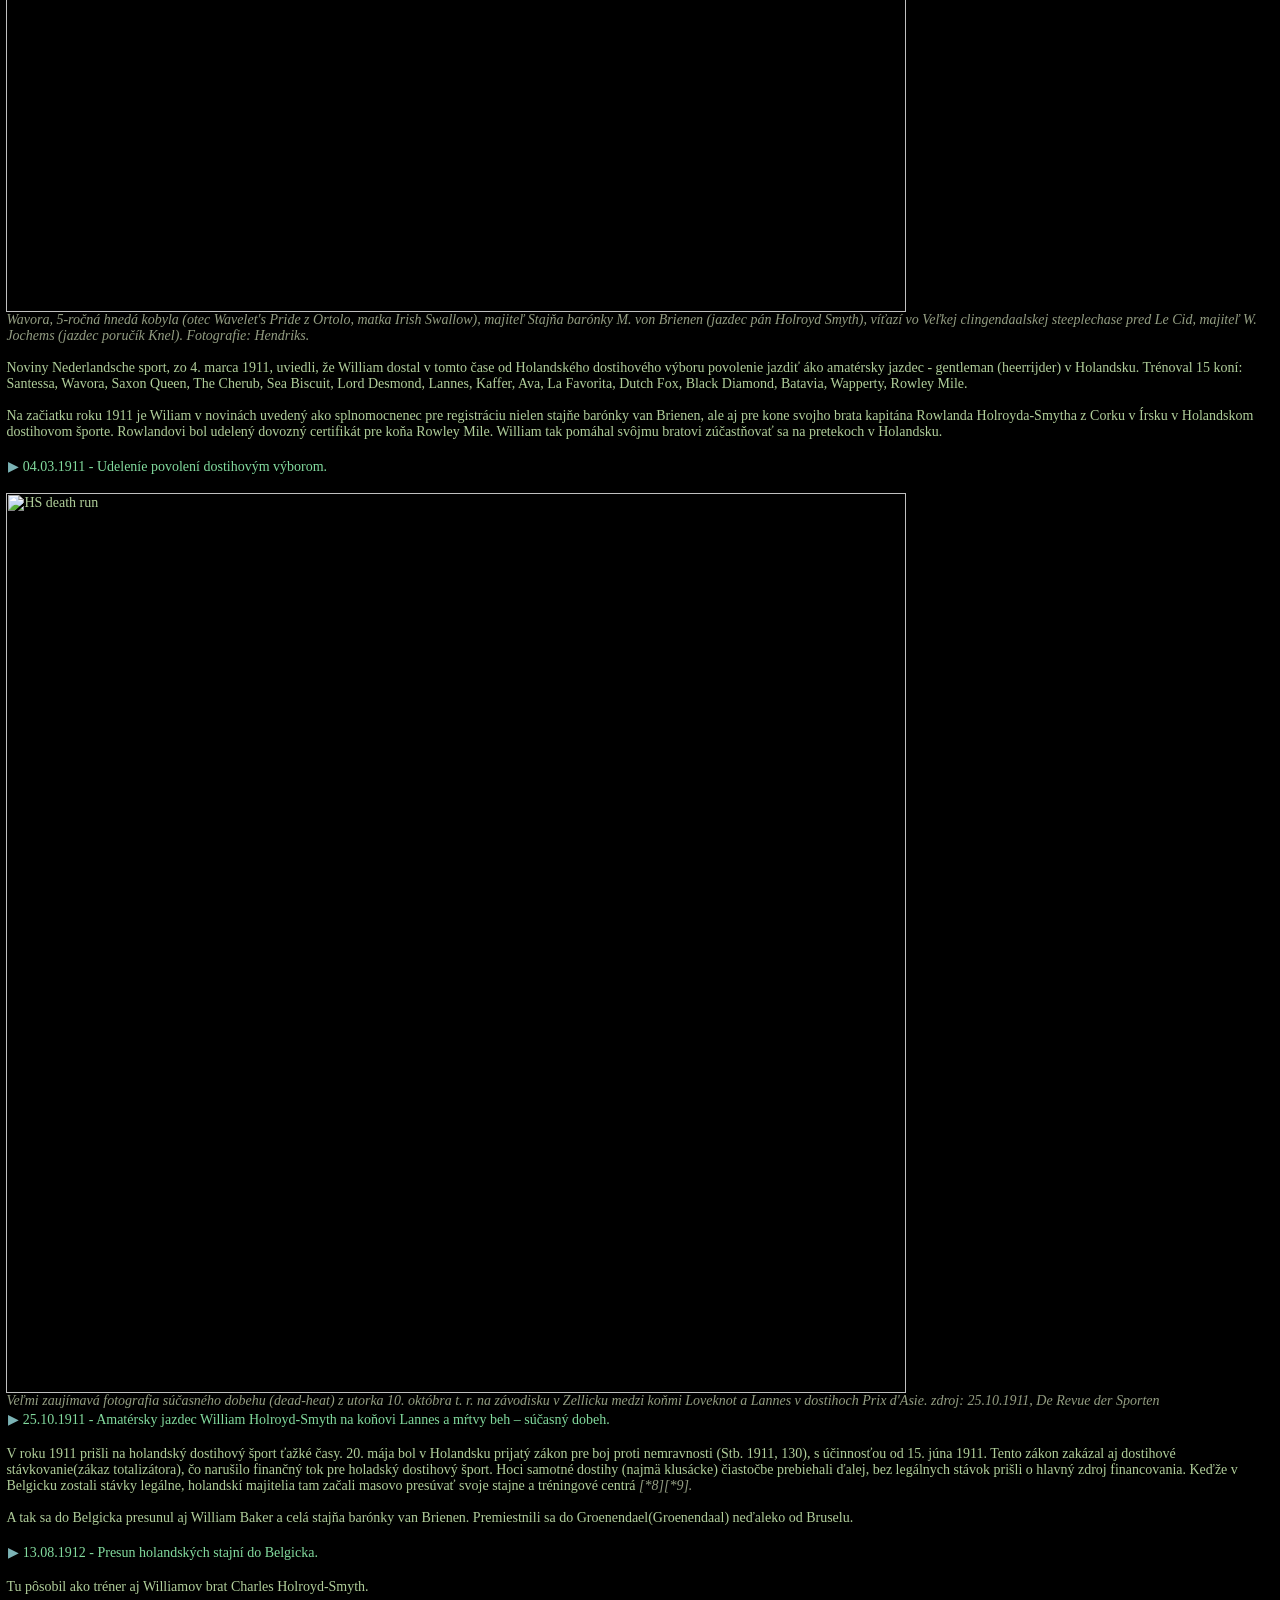
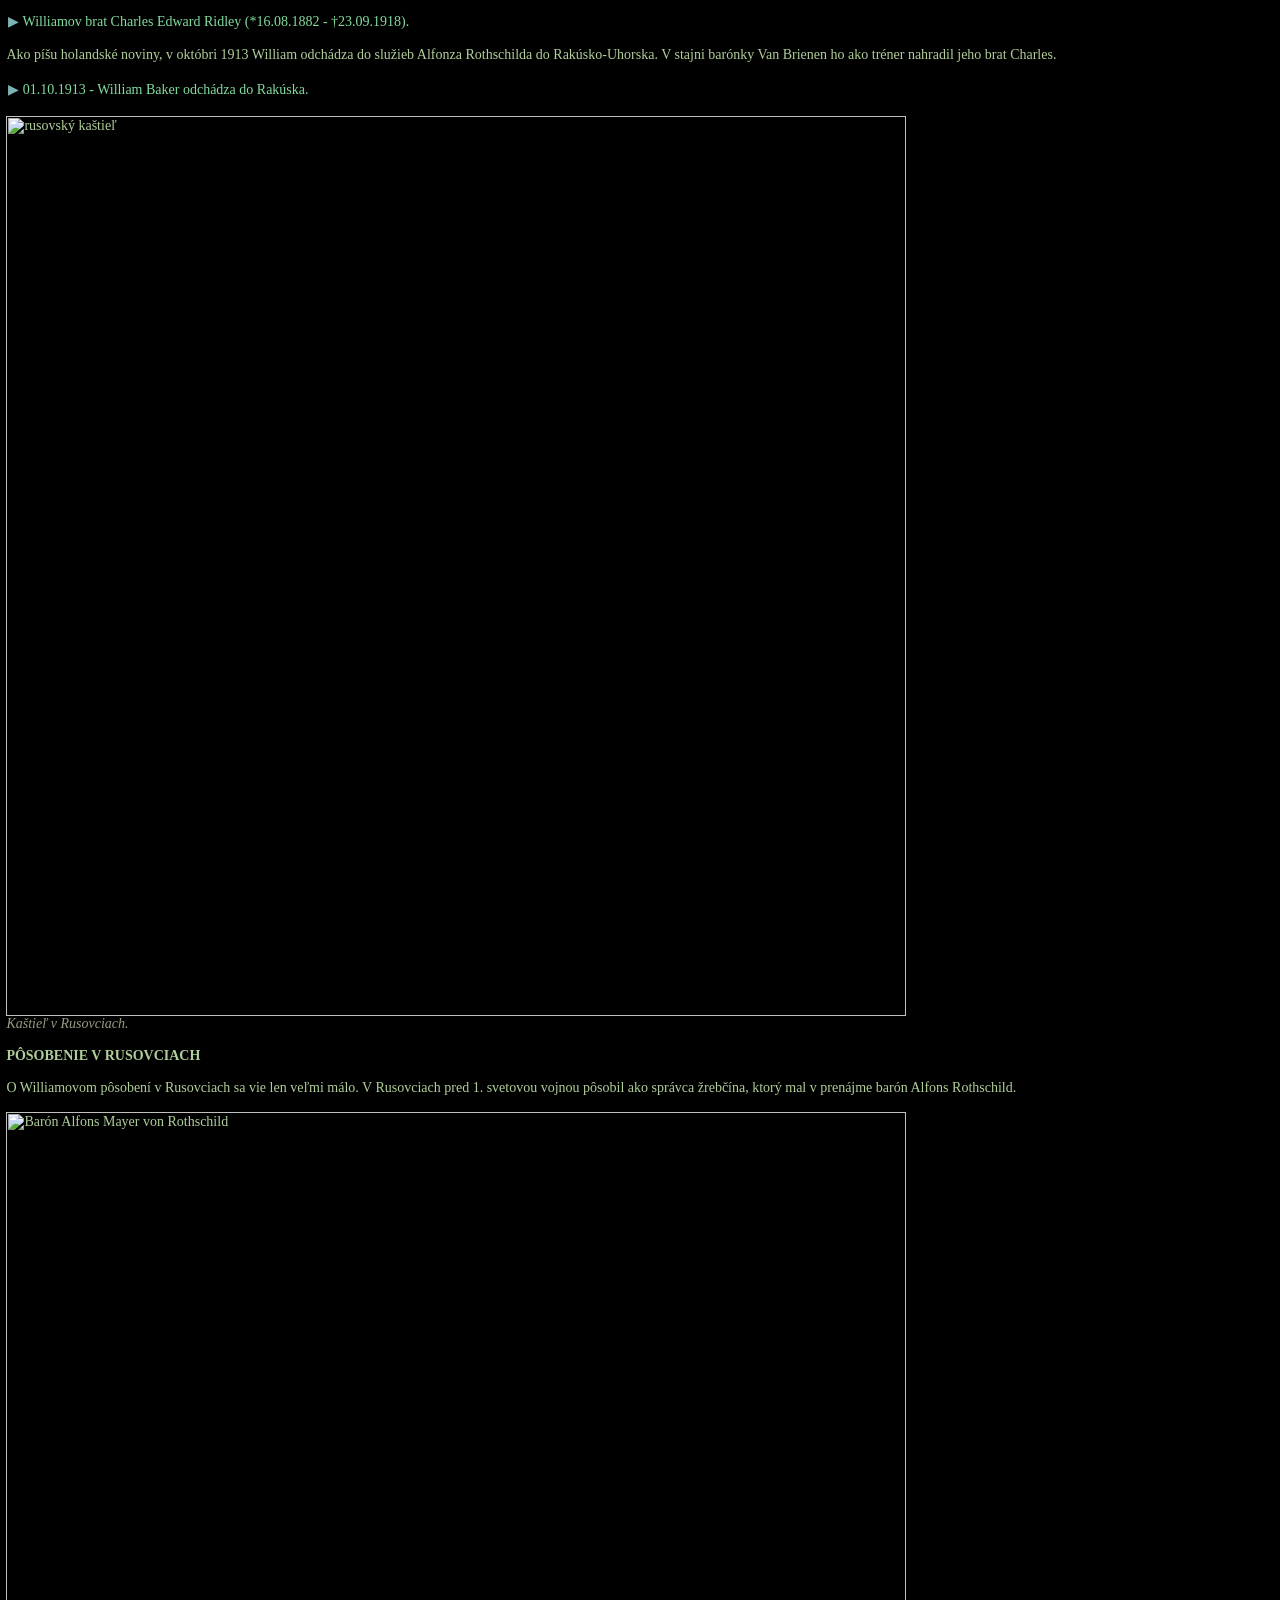
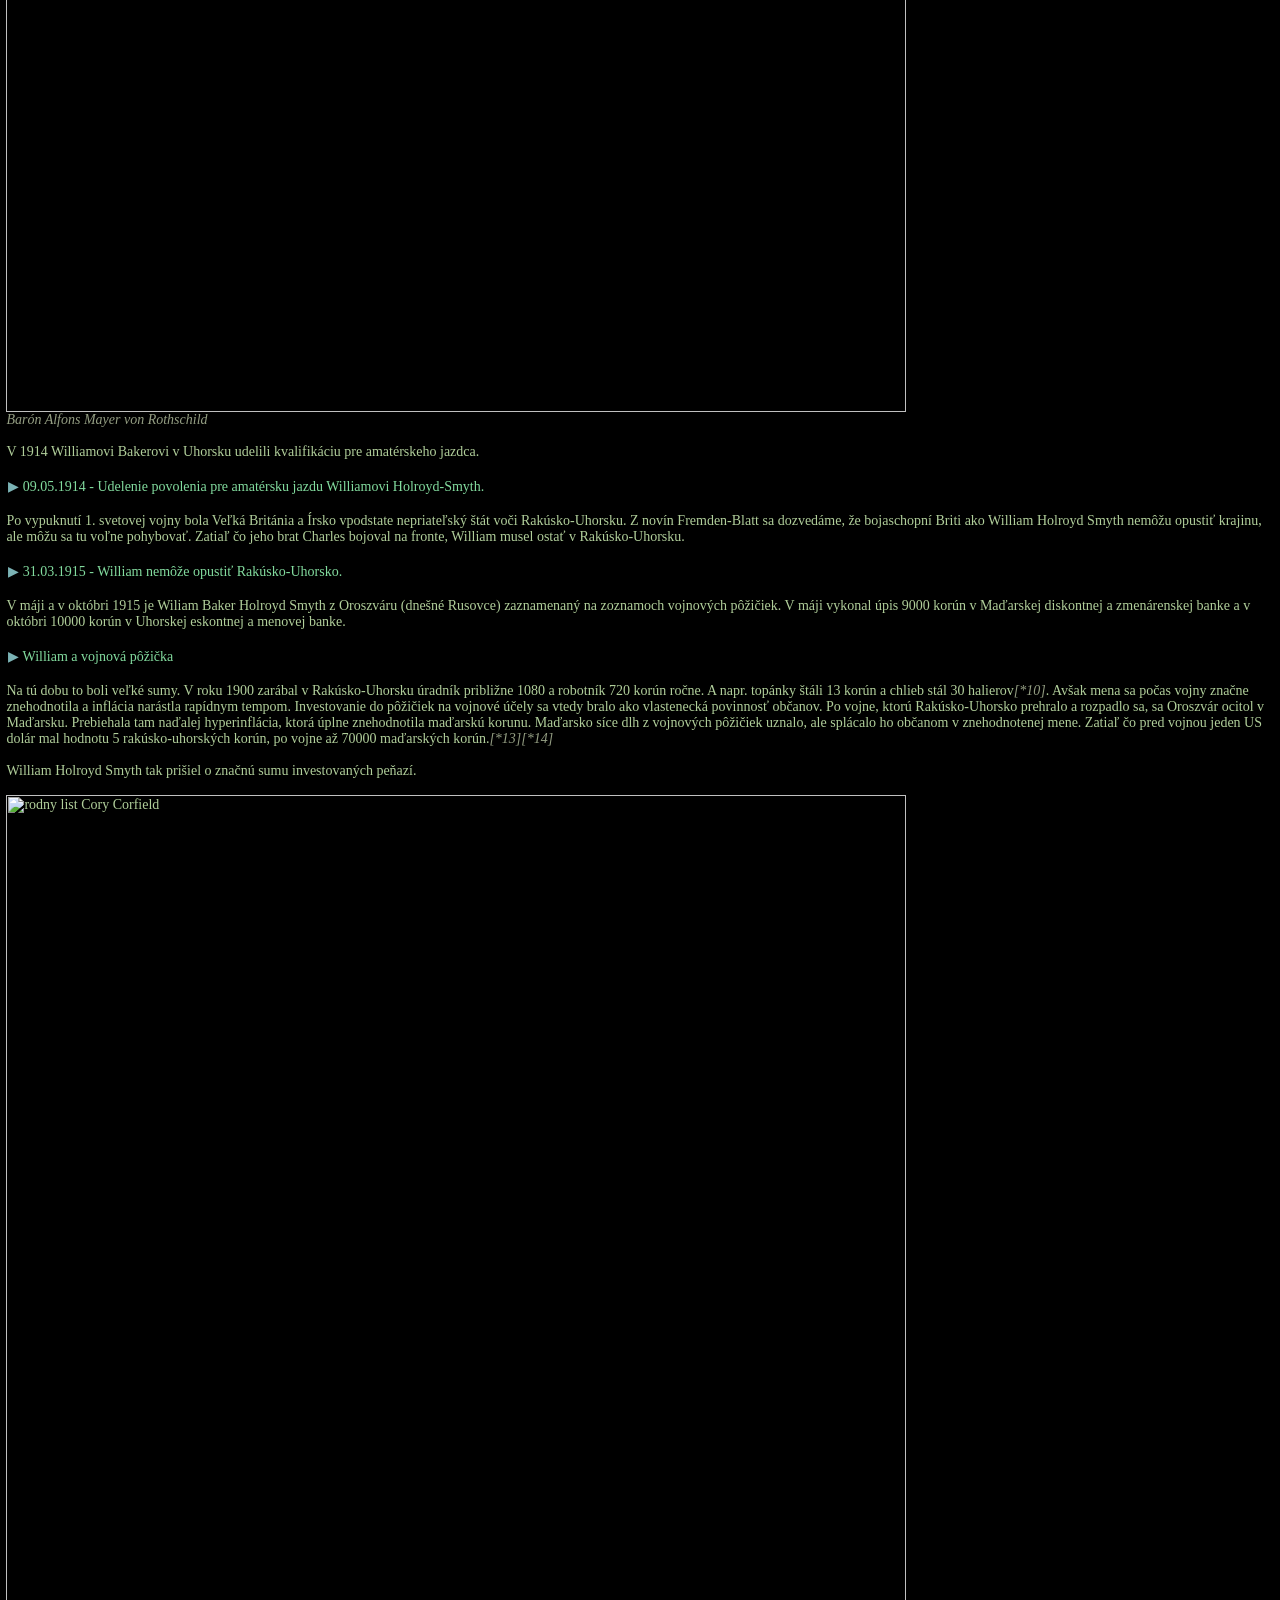
==== commit b1160981: "Add files via upload" ====
--- a/index.html
+++ b/index.html
@@ -74,7 +74,9 @@
 	     <BR><BR>
 		     
 		  <b>Manželka:</b><br>Cora Berta Emily Holroyd-Smyth rodená Corfield<br>(*26.02.1898 - †1978)
-	       
+	       <BR><BR>		  
+		      <b>Svokor:</b> <a href="https://historia-rusoviec.github.io/william-corfield/">William Corfield<span class="autor">➤</span></a>
+		      
 		       <BR><BR>
   <b>Deti:</b> <BR>
 		         + Daisy Holroyd-Smyth<BR>
@@ -217,7 +219,7 @@
 </figure>
 
    	   <BR>
-		   William B. Holroyd-Smyth sa narodil v 04.06.1885 v Rosette pri Alexandrii v Egypte<span class="zdroj">[*1][*18]</span>,     
+		   William B. Holroyd-Smyth sa narodil 04.júna 1885 v Rosette pri Alexandrii v Egypte<span class="zdroj">[*1][*18]</span>,     
 		    kde jeho otec plukovník John Henry Graham, v rokoch 1883-1887 spolu s Valentínom Bakerom Pašom <span class="zdroj">[*6]</span>
 		    slúžil v radoch egyptskej polície (Constabulary)<span class="zdroj">[*2]</span>
    	   Pri odchode z Egypta mu chediv (khediv) osobne udelil insígnie III. triedy Rádu Medžidie, ktoré mu Jej Veličenstvo dovolilo prijať a nosiť.<span class="zdroj">[*6]</span>
@@ -1649,7 +1651,7 @@
  	Trénoval 15 koní: Santessa, Wavora, Saxon Queen, The Cherub, Sea Biscuit, Lord Desmond, Lannes, Kaffer, Ava, La Favorita, Dutch Fox, Black Diamond, Batavia, Wapperty, Rowley Mile.
  		    <br><br>
  Na začiatku roku 1911 je Wiliam v novinách uvedený ako		splnomocnenec pre registráciu nielen stajňe barónky van Brienen, ale aj pre kone svojho brata kapitána Rowlanda Holroyda-Smytha z Corku v Írsku v Holandskom dostihovom športe.  Rowlandovi bol udelený dovozný certifikát pre koňa Rowley Mile.
-Takto pomáhal svôjmu bratovi zúčastňovať sa na pretekoch v Holandsku.
+William tak 	pomáhal svôjmu bratovi zúčastňovať sa na pretekoch v Holandsku.
  		    
  		 <BR><BR>		 
 <details class="clanok"> 
@@ -3053,9 +3055,9 @@
     </div>	
     </details>
 <BR>
-  Vyzerá to tak, že William a Cora Holroyd Smyth, sa chceli v nádhernej úrodnej oblasti Rusovciach usadiť a začať tu farmárčiť.
-  Pravdepodobne by začali aj s chovom koní, keďže s nimi boli obaja spojení. Avšak pravdepodone svetová hospodárska kríza, ktorá vtedy úradovala
-  a problémy maďarského hospodárstva a poľnohospodárstva, mohli zapričiniť ich neúspech.
+  Vyzerá to tak, že William a Cora Holroyd Smyth, sa chceli usadiť v úrodnej oblasti Rusoviec a
+  pravdepodobne začať aj s chovom koní, keďže s nimi boli obaja spätí. Avšak pravdepodone svetová hospodárska kríza, ktorá vtedy úradovala
+  ale aj problémy maďarského hospodárstva a poľnohospodárstva, sa mohli pričiniť o ich neúspech.
   <BR><BR>
     V 1930 napísali noviny Leicester Chronicle o dopise, ktorý napísal William Holroyd-Smyth z Rusoviec, 
     vodcovi leceisterských skautov. Z toho listu sa dá dozvedieť, že
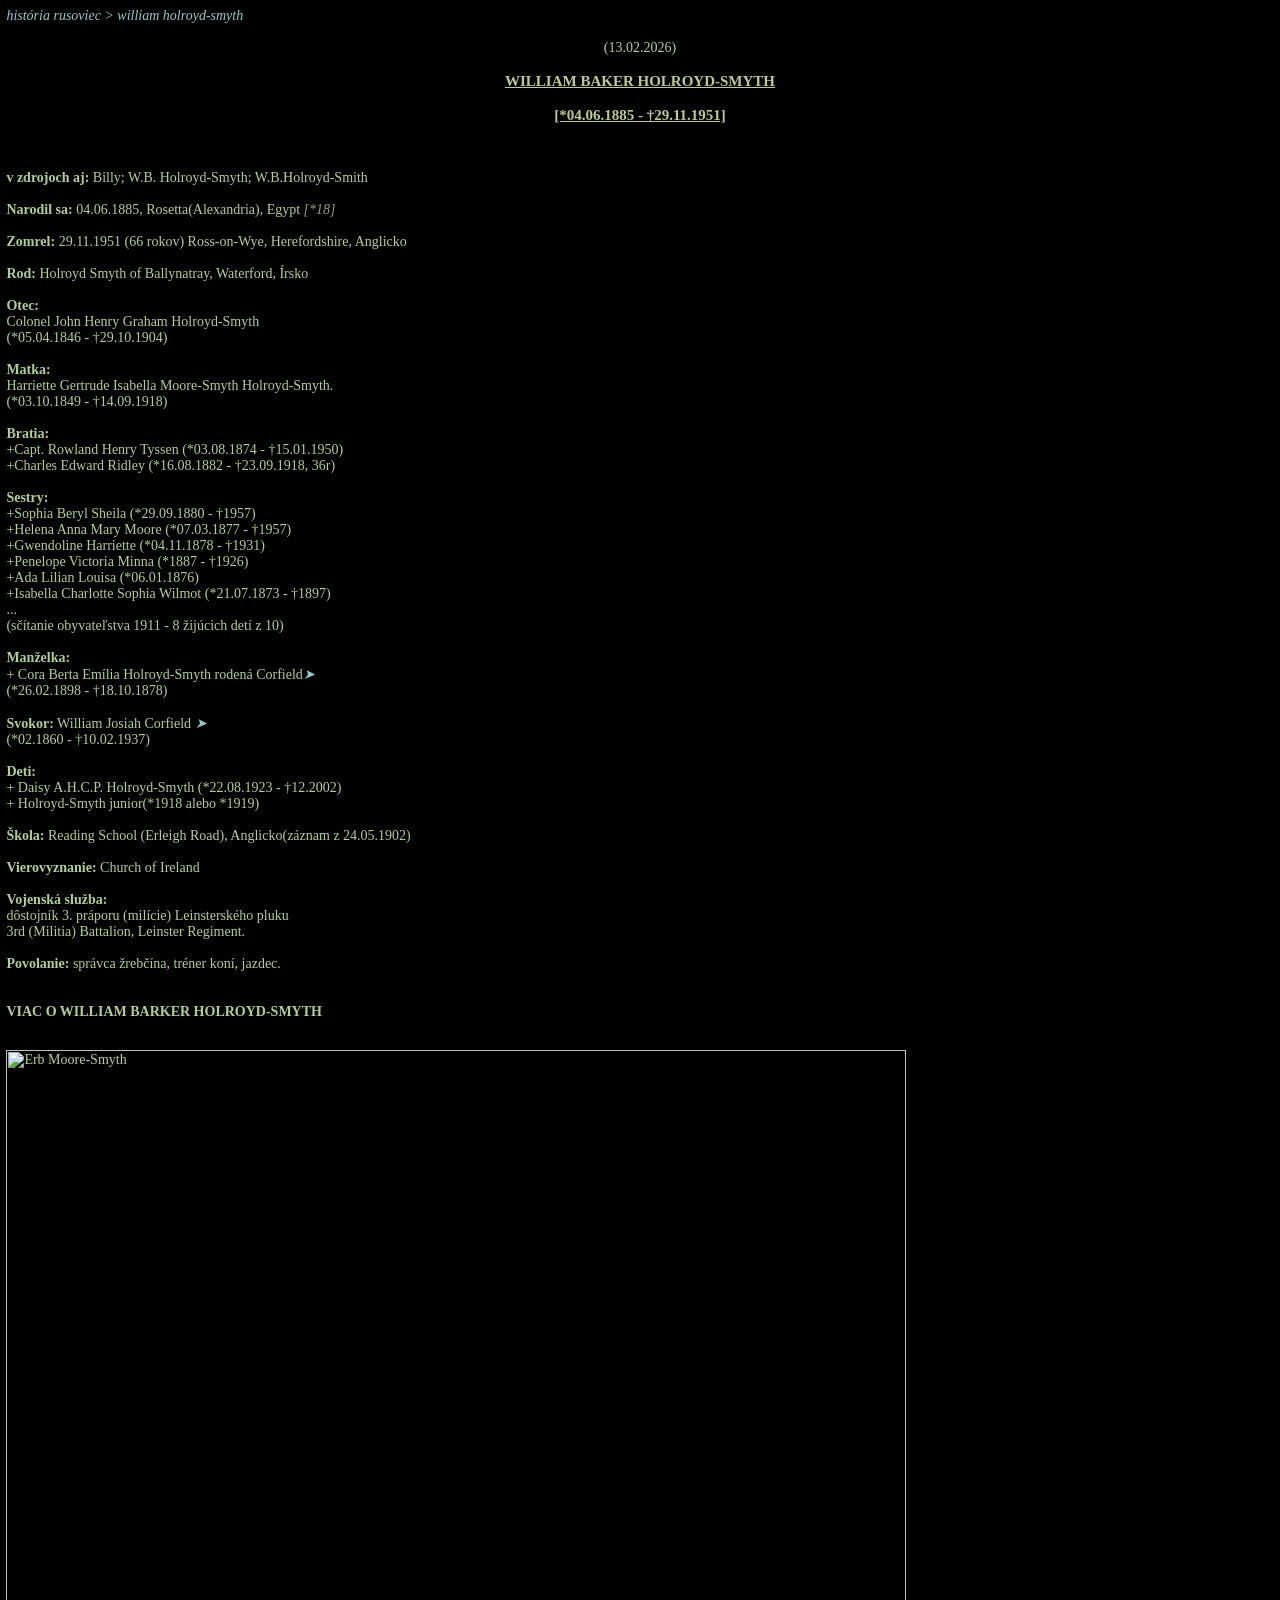
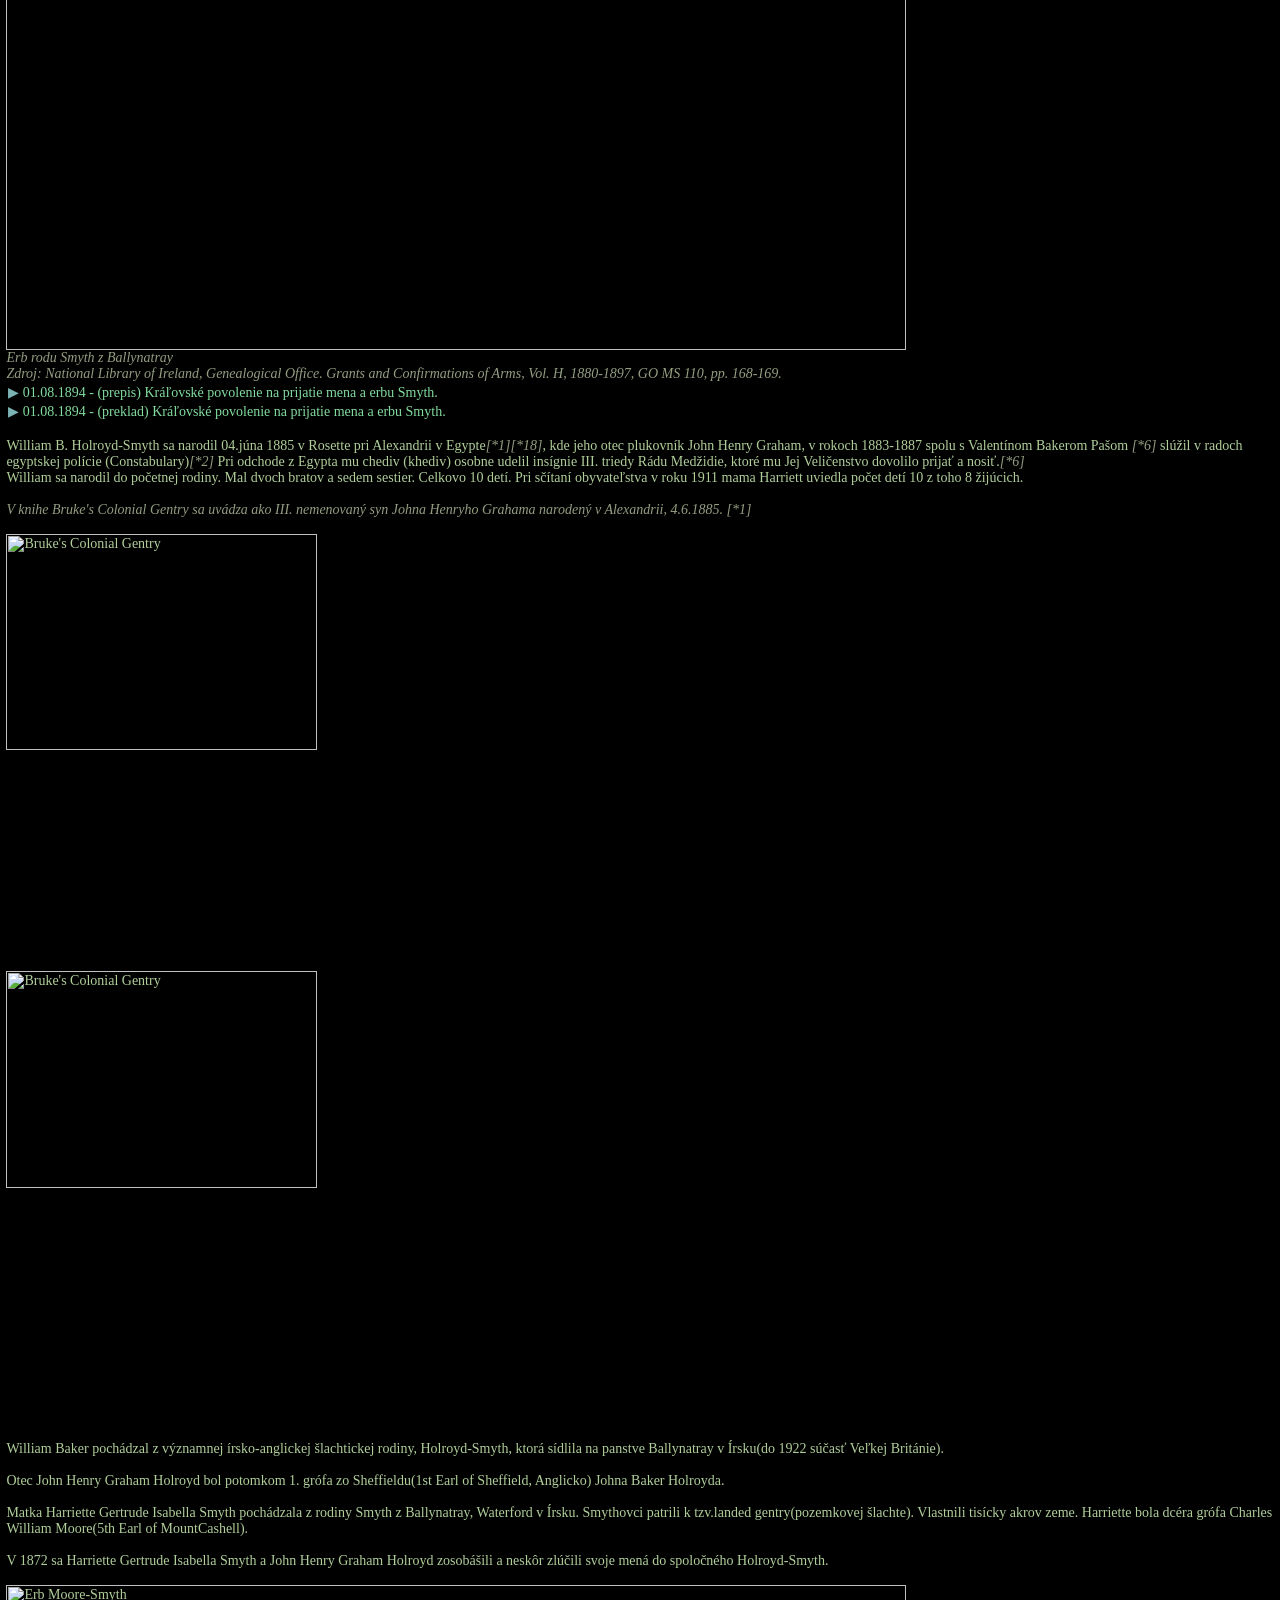
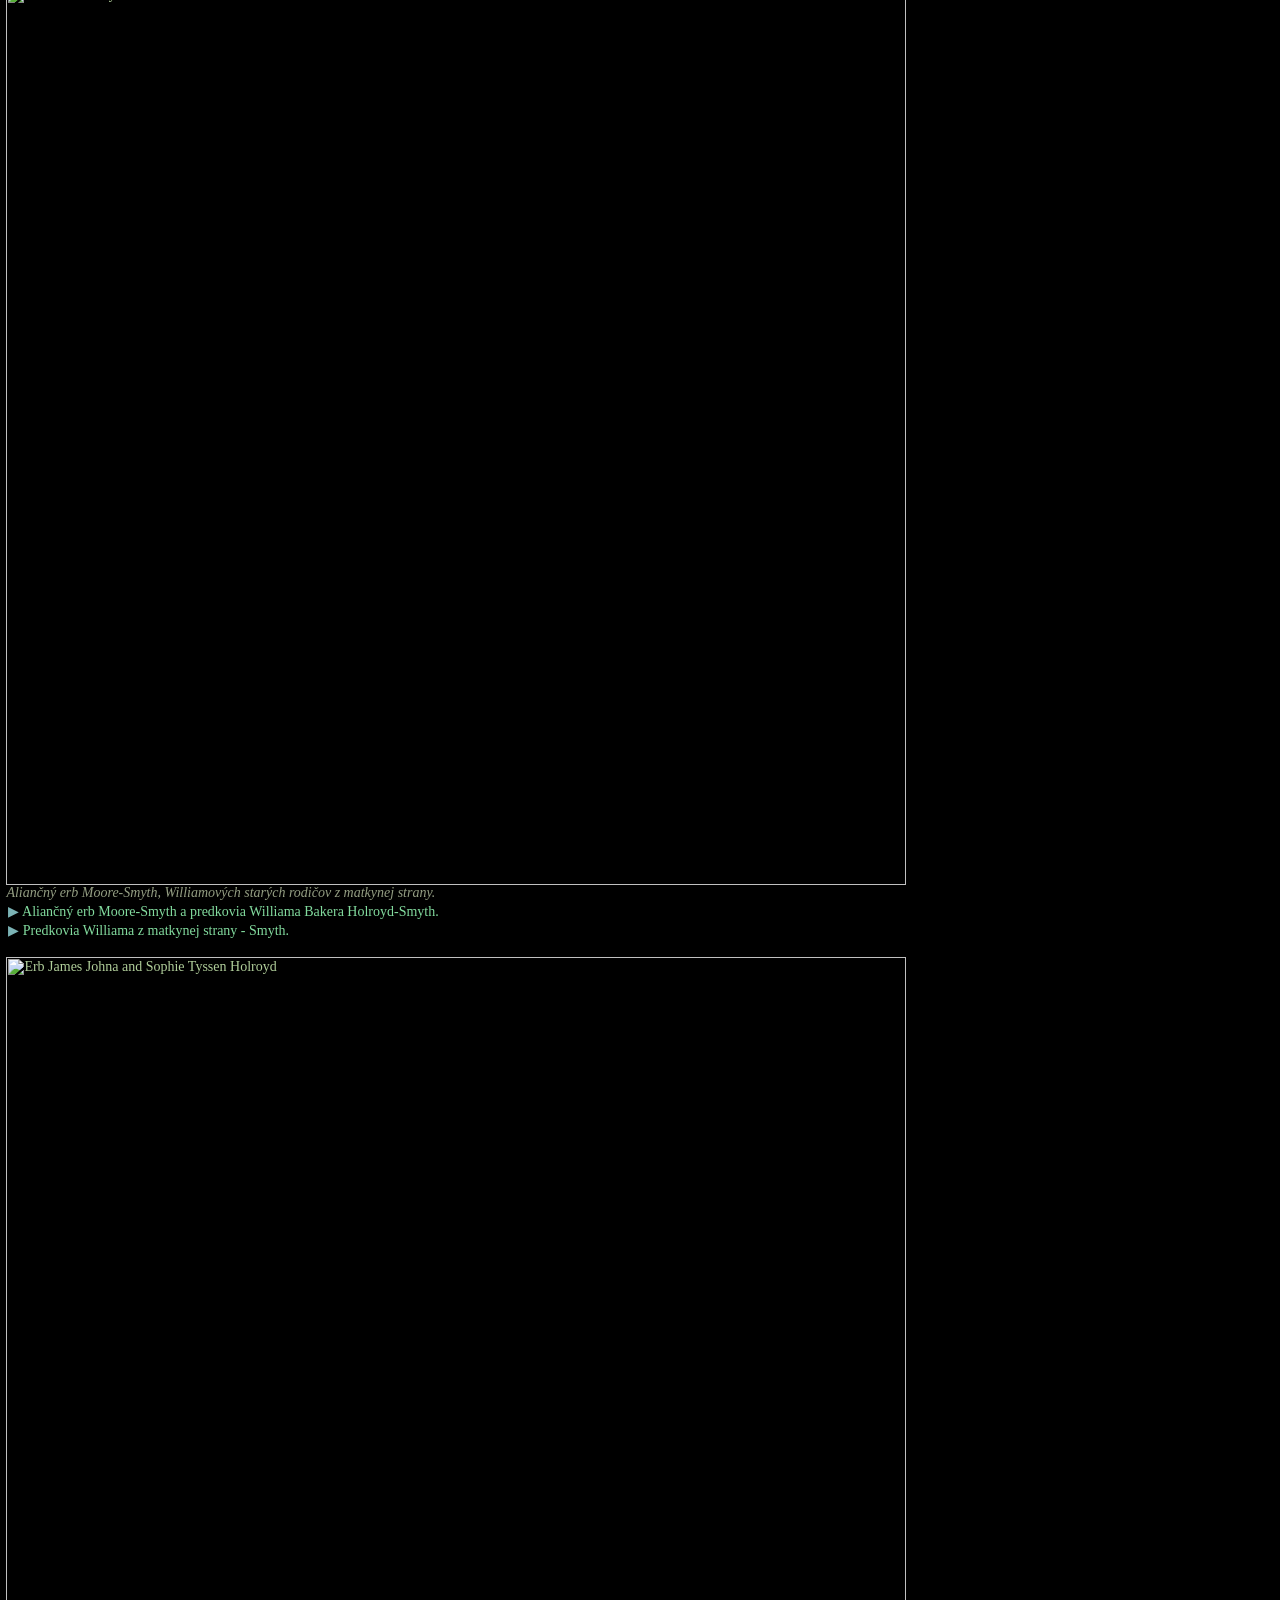
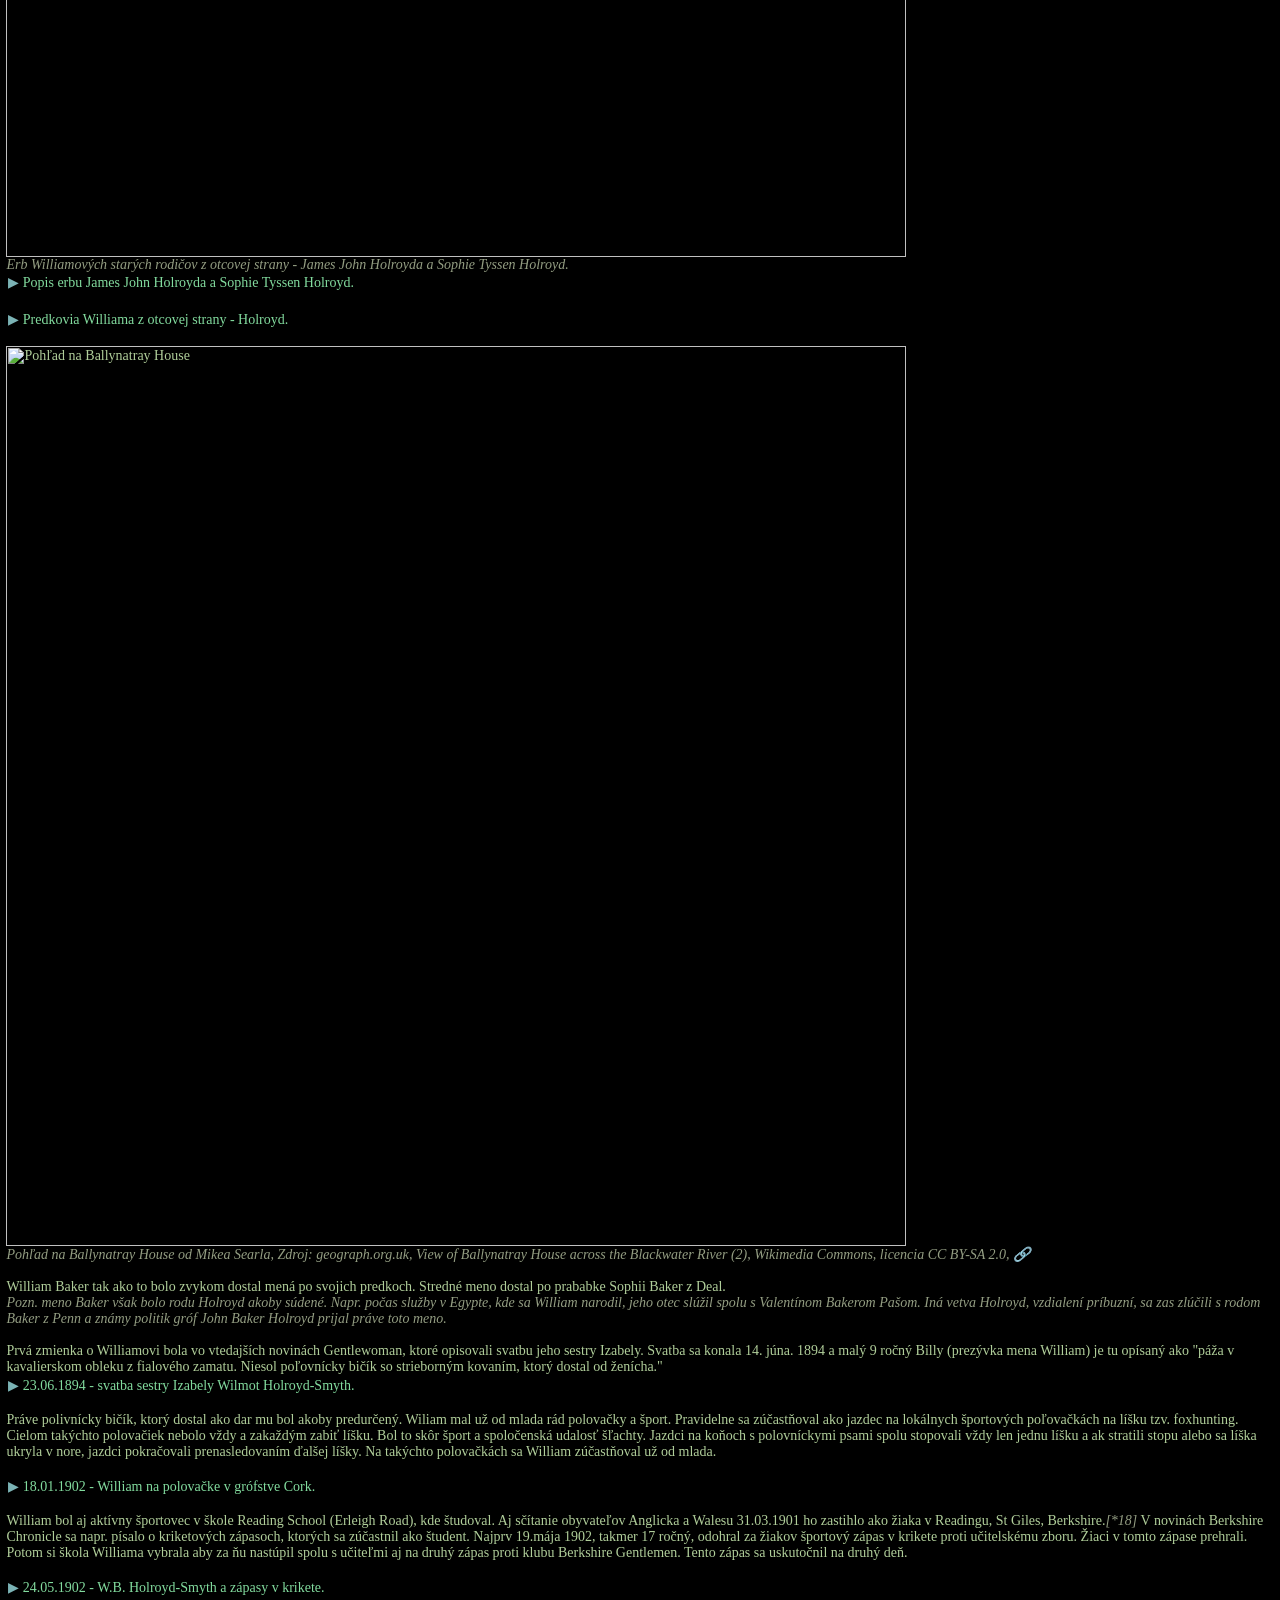
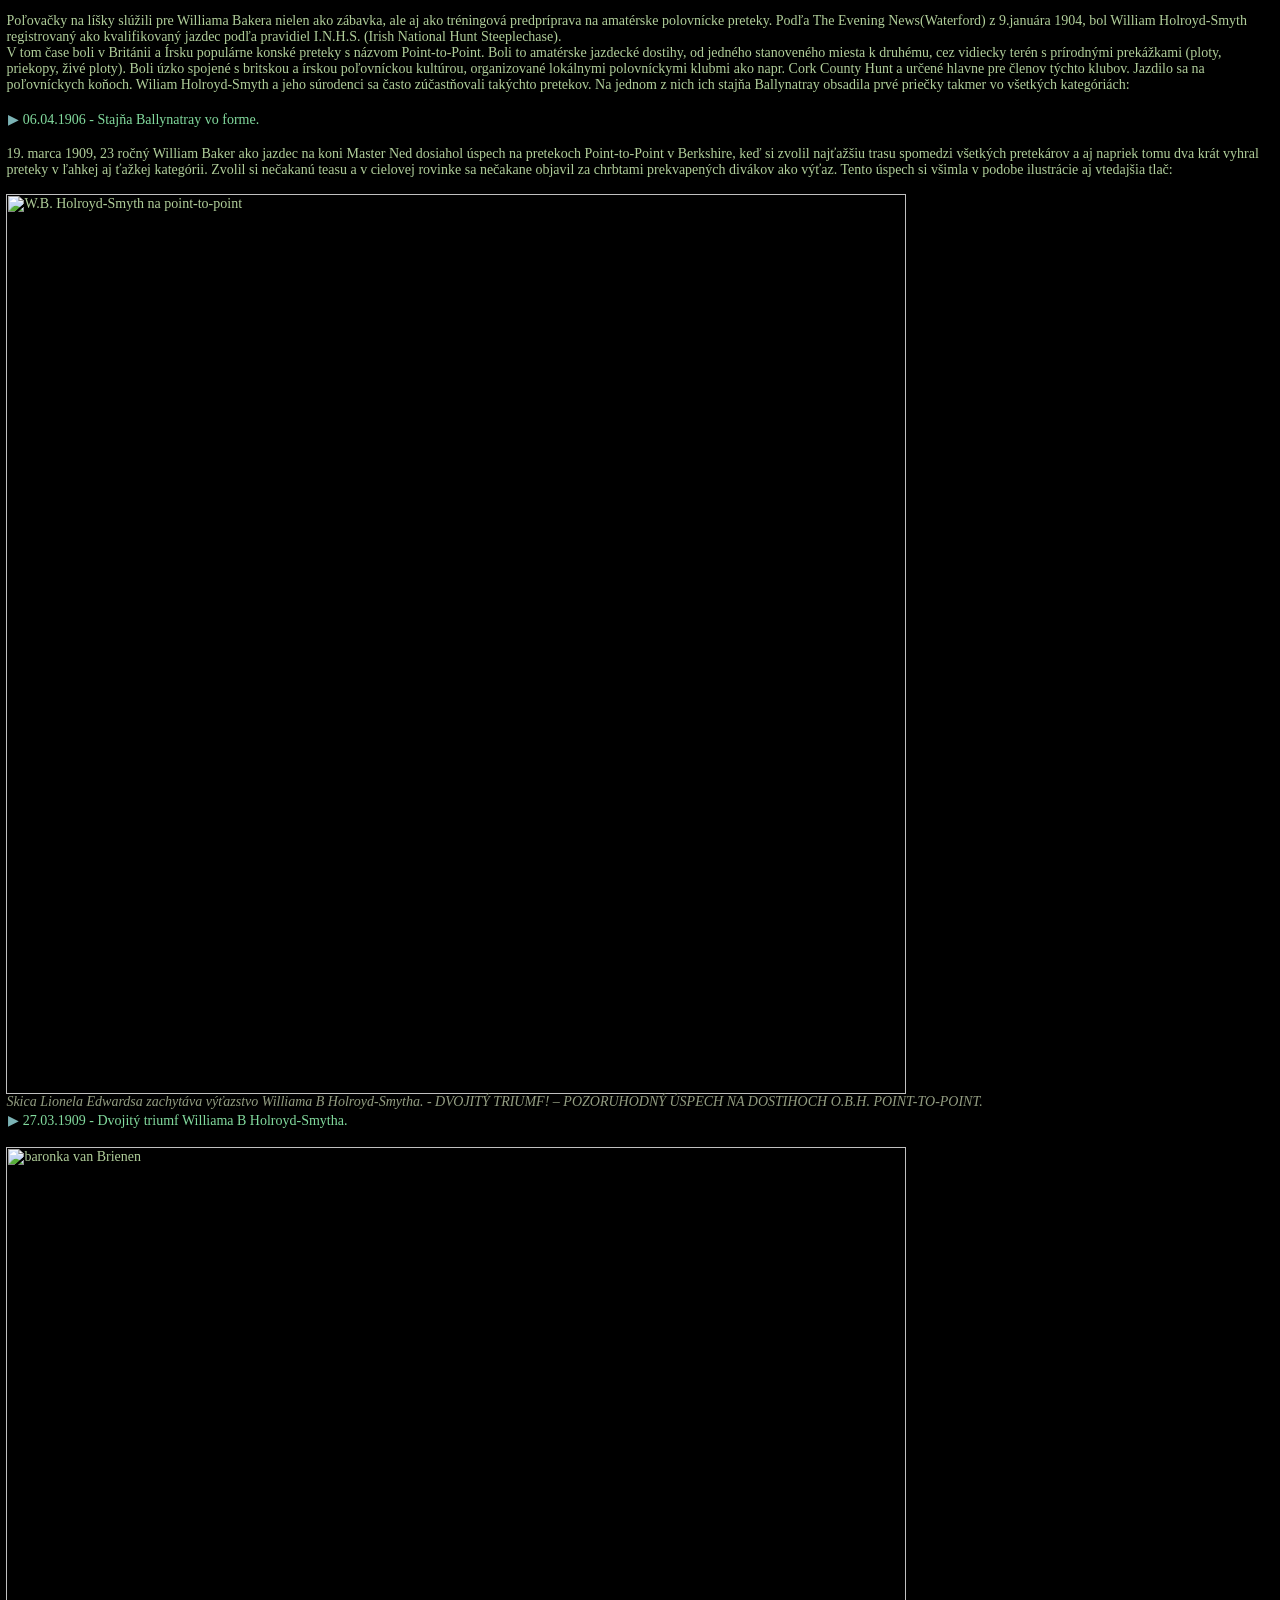
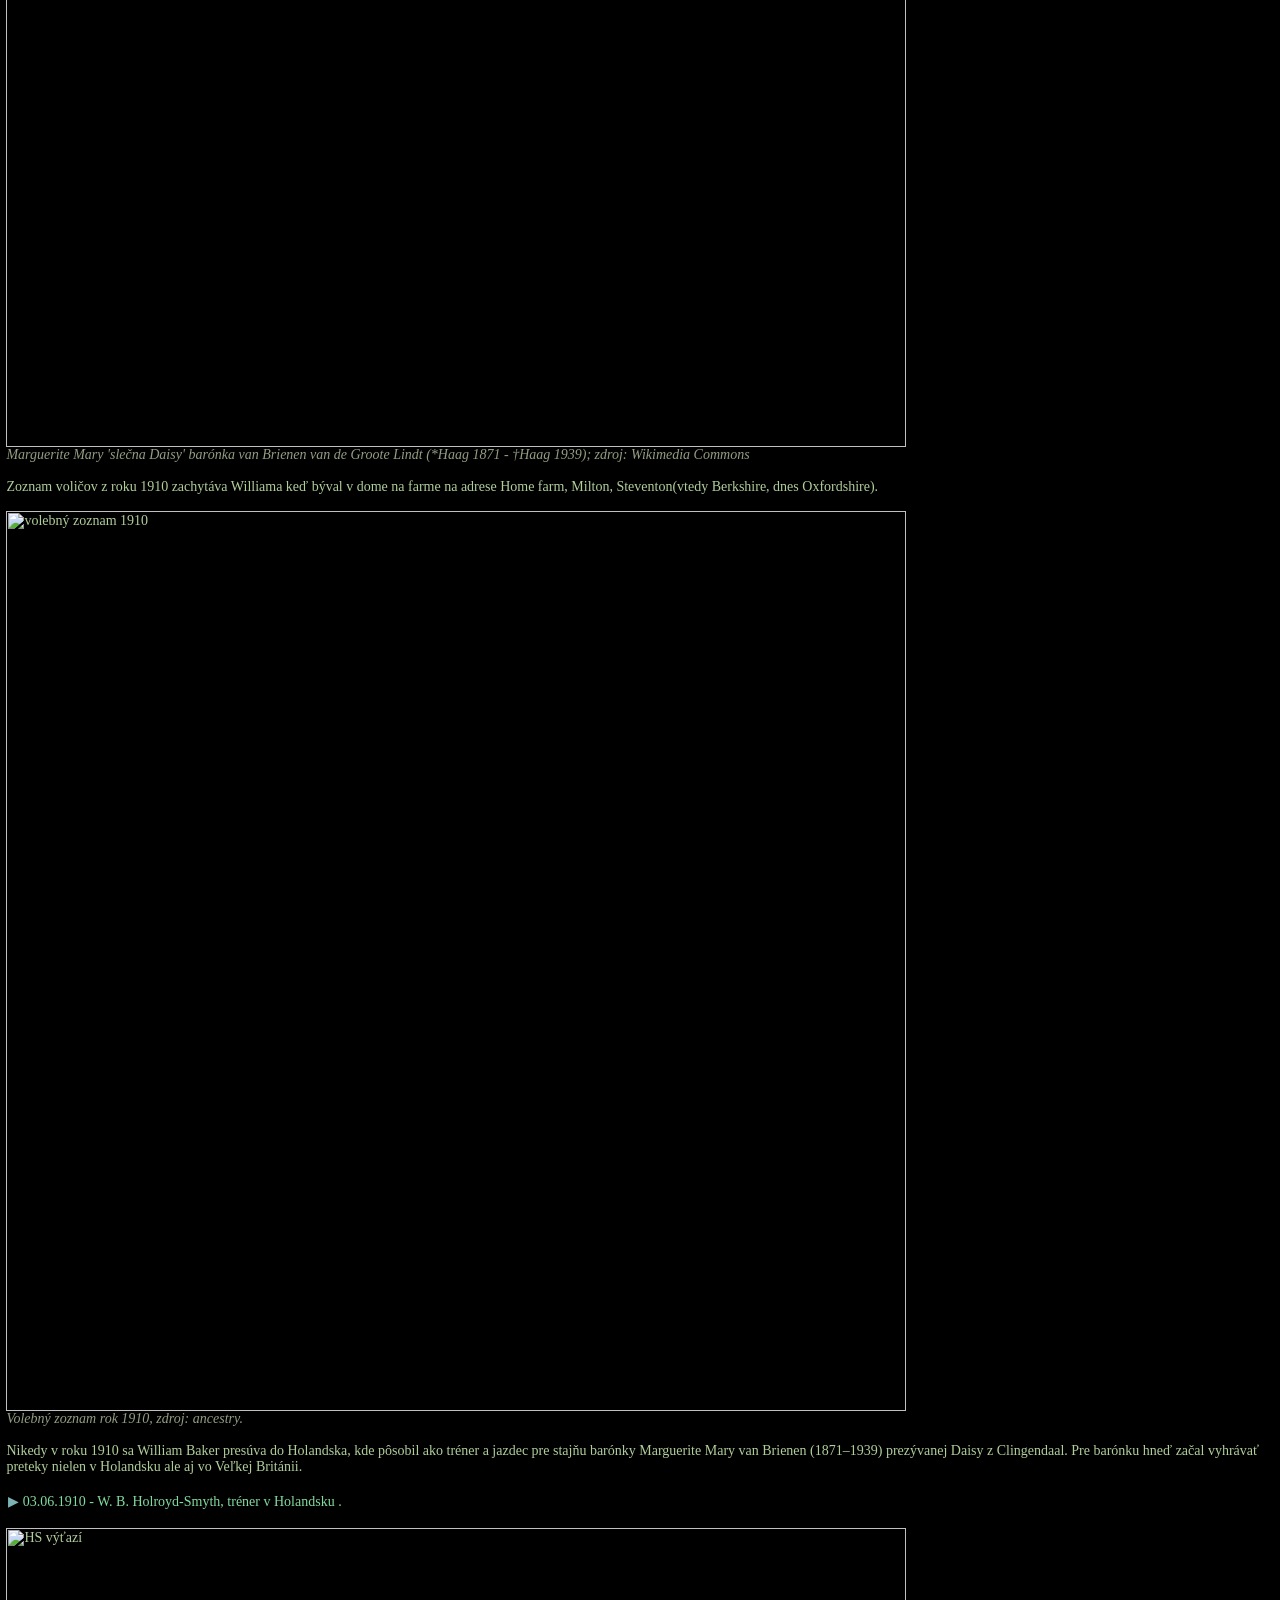
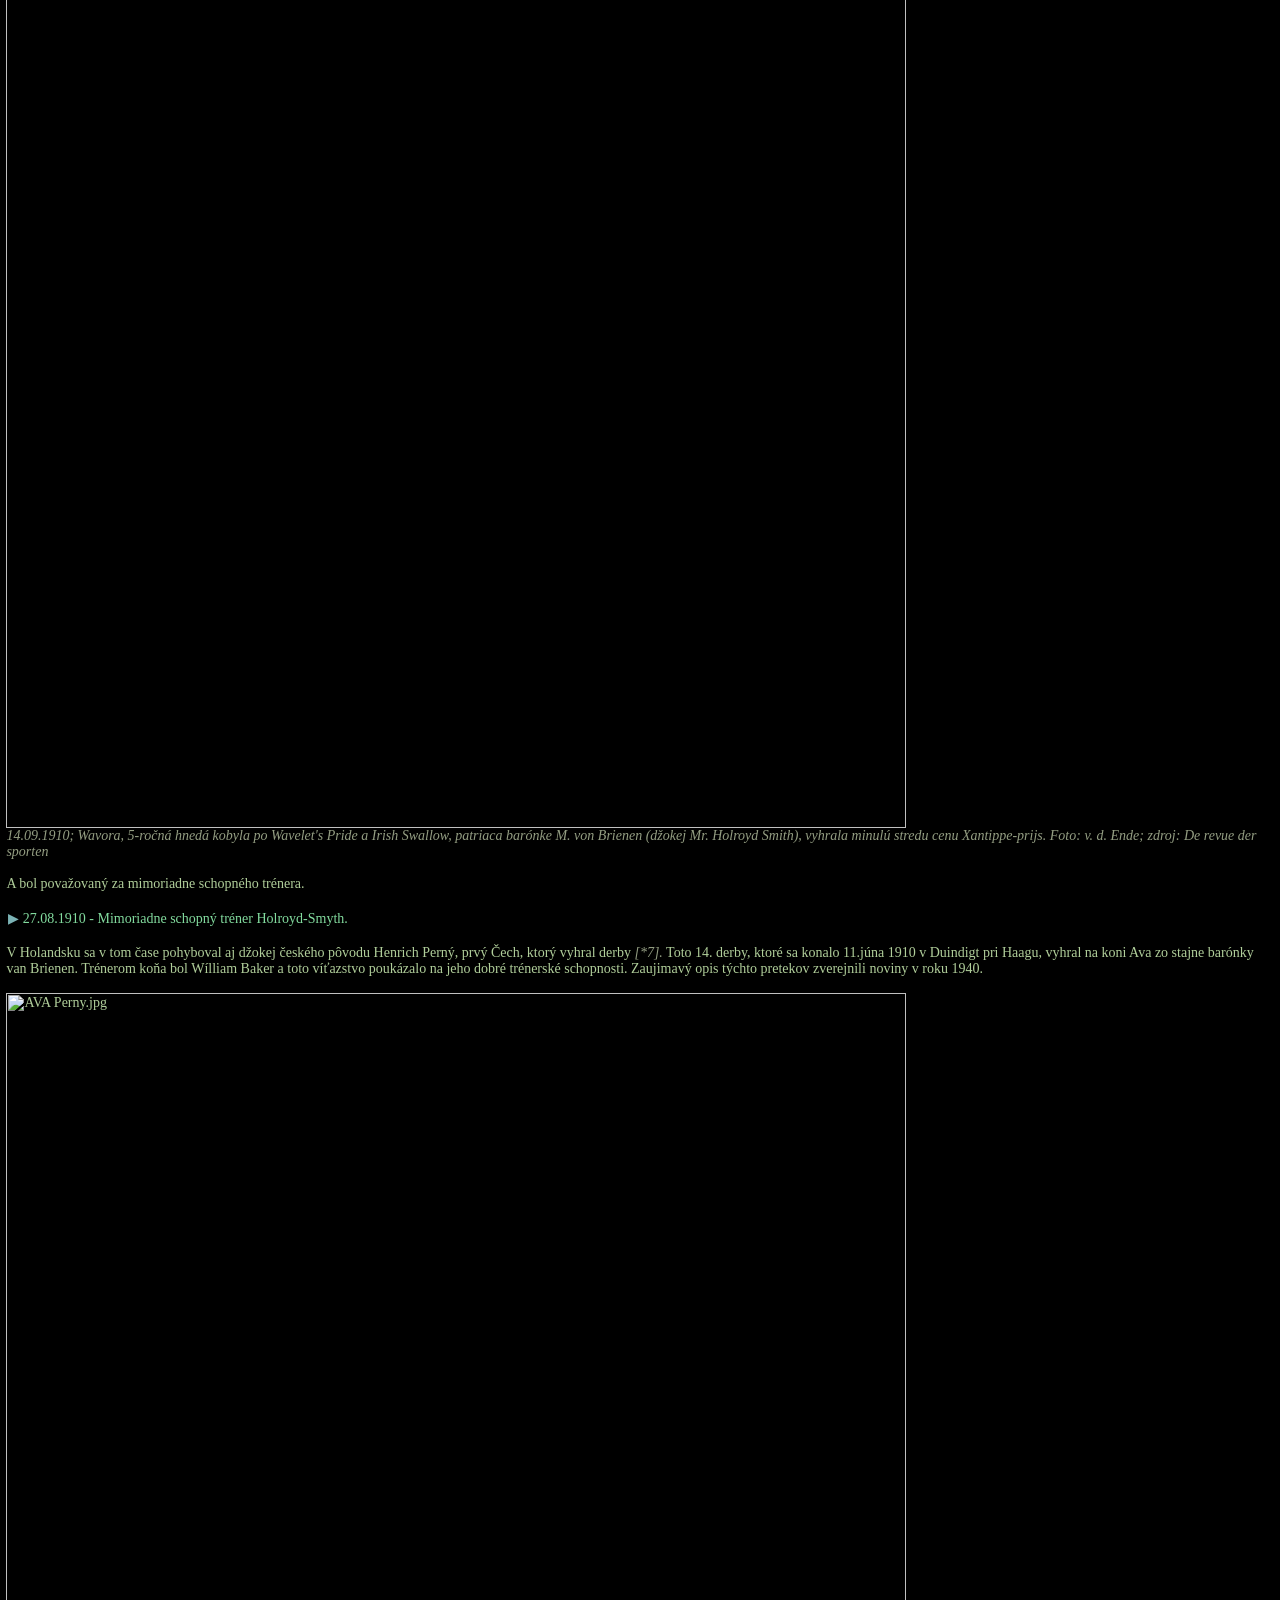
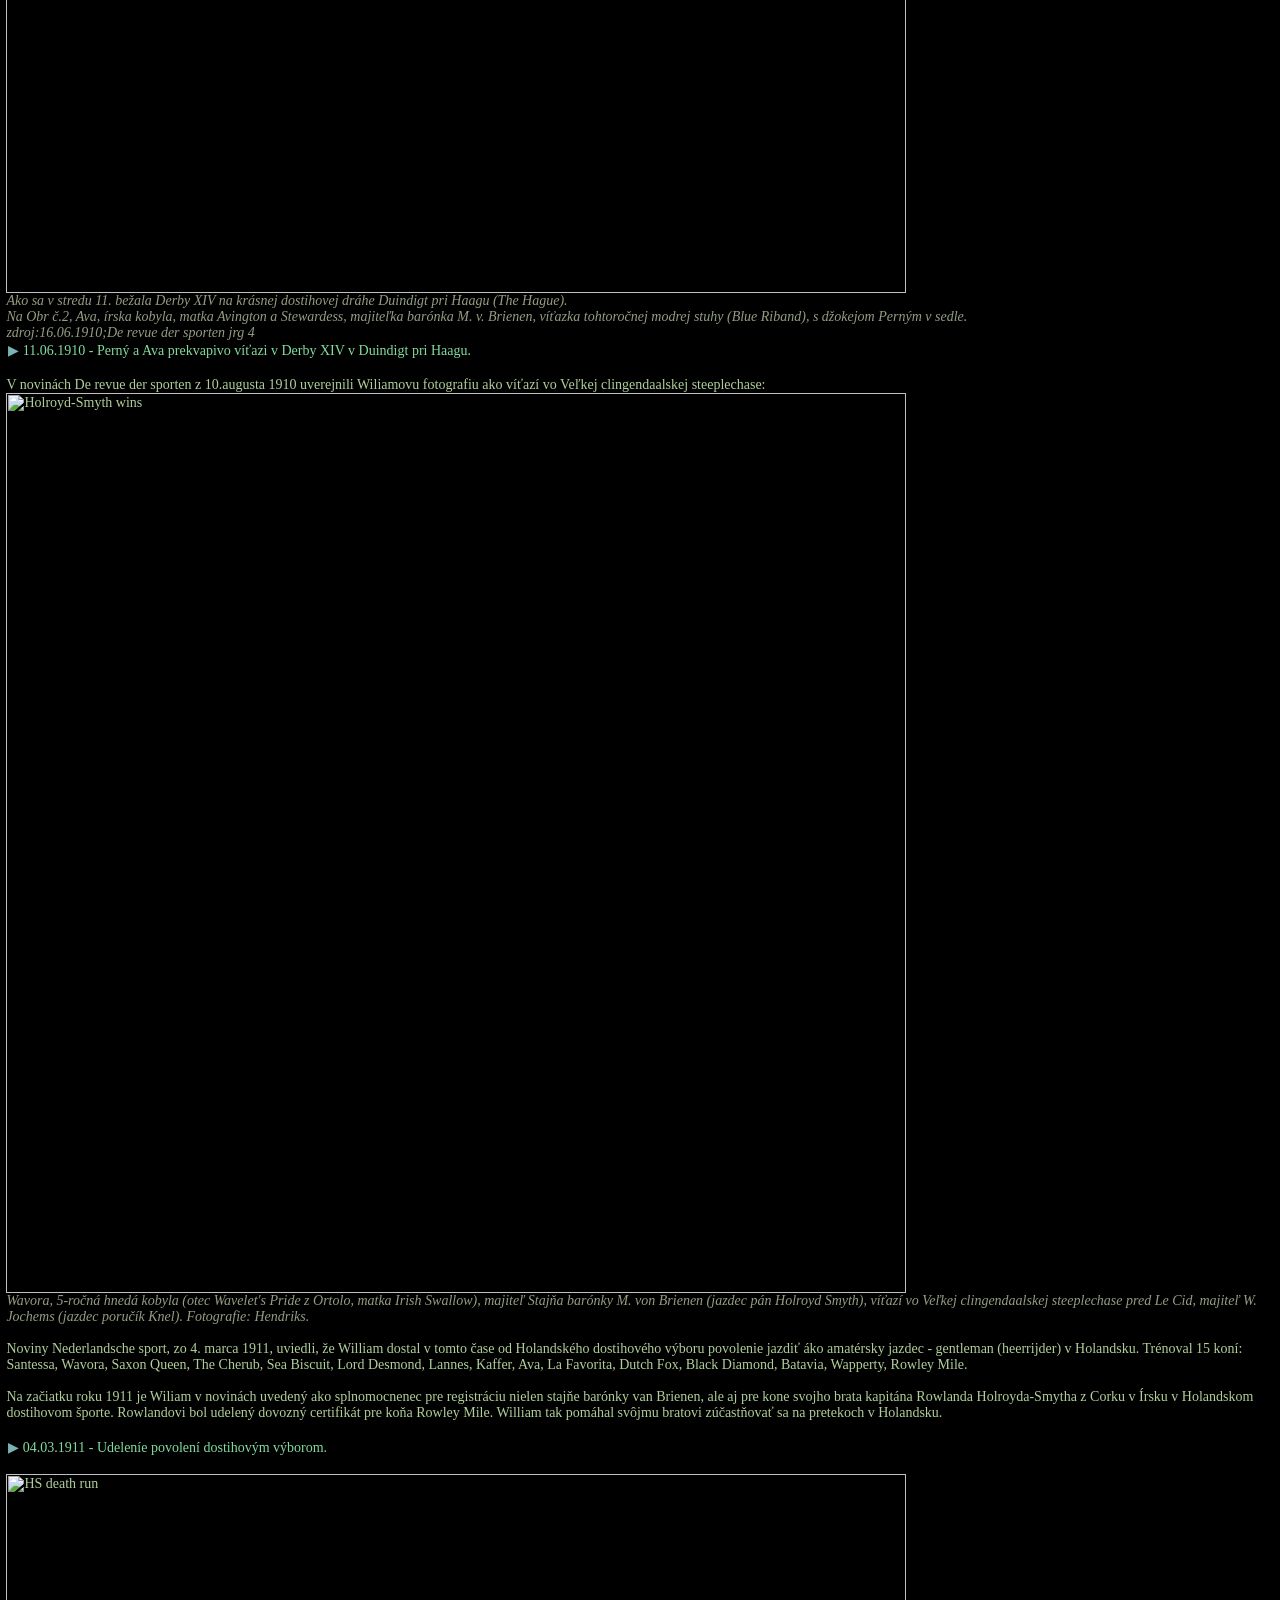
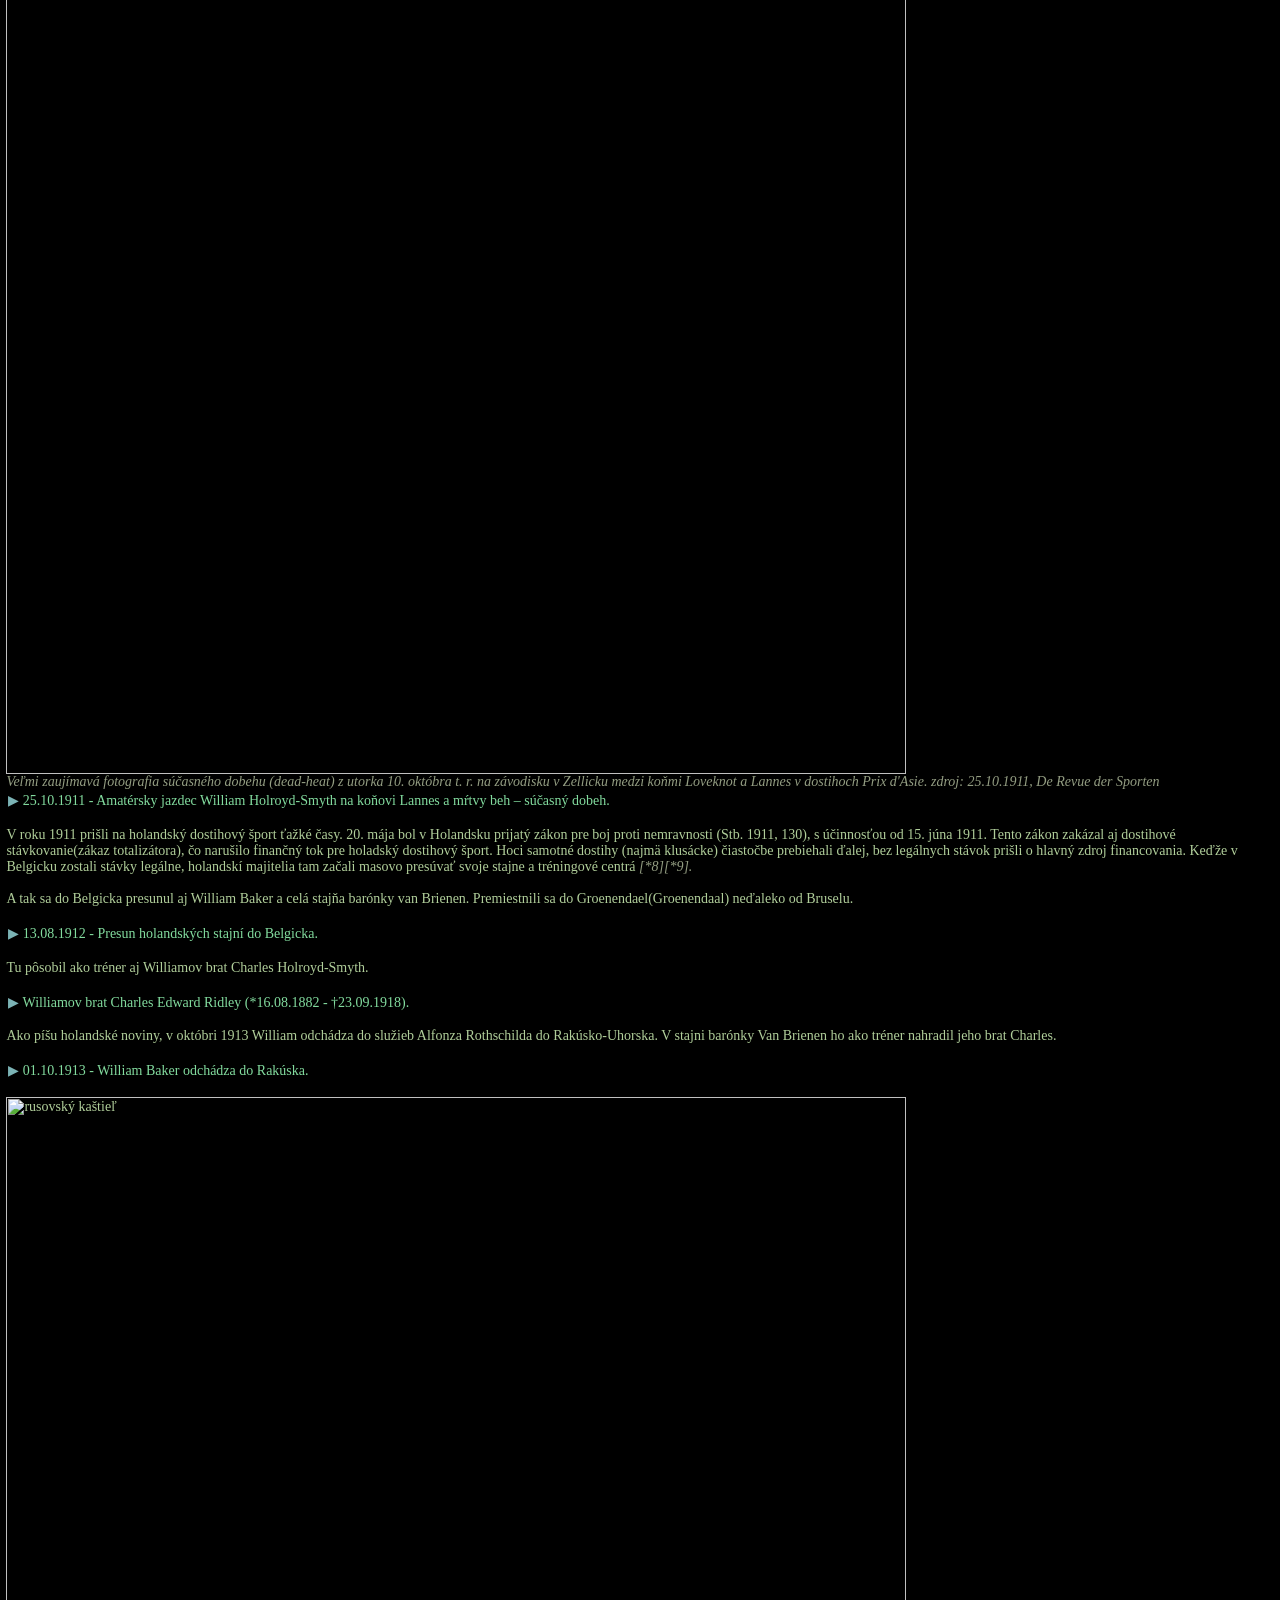
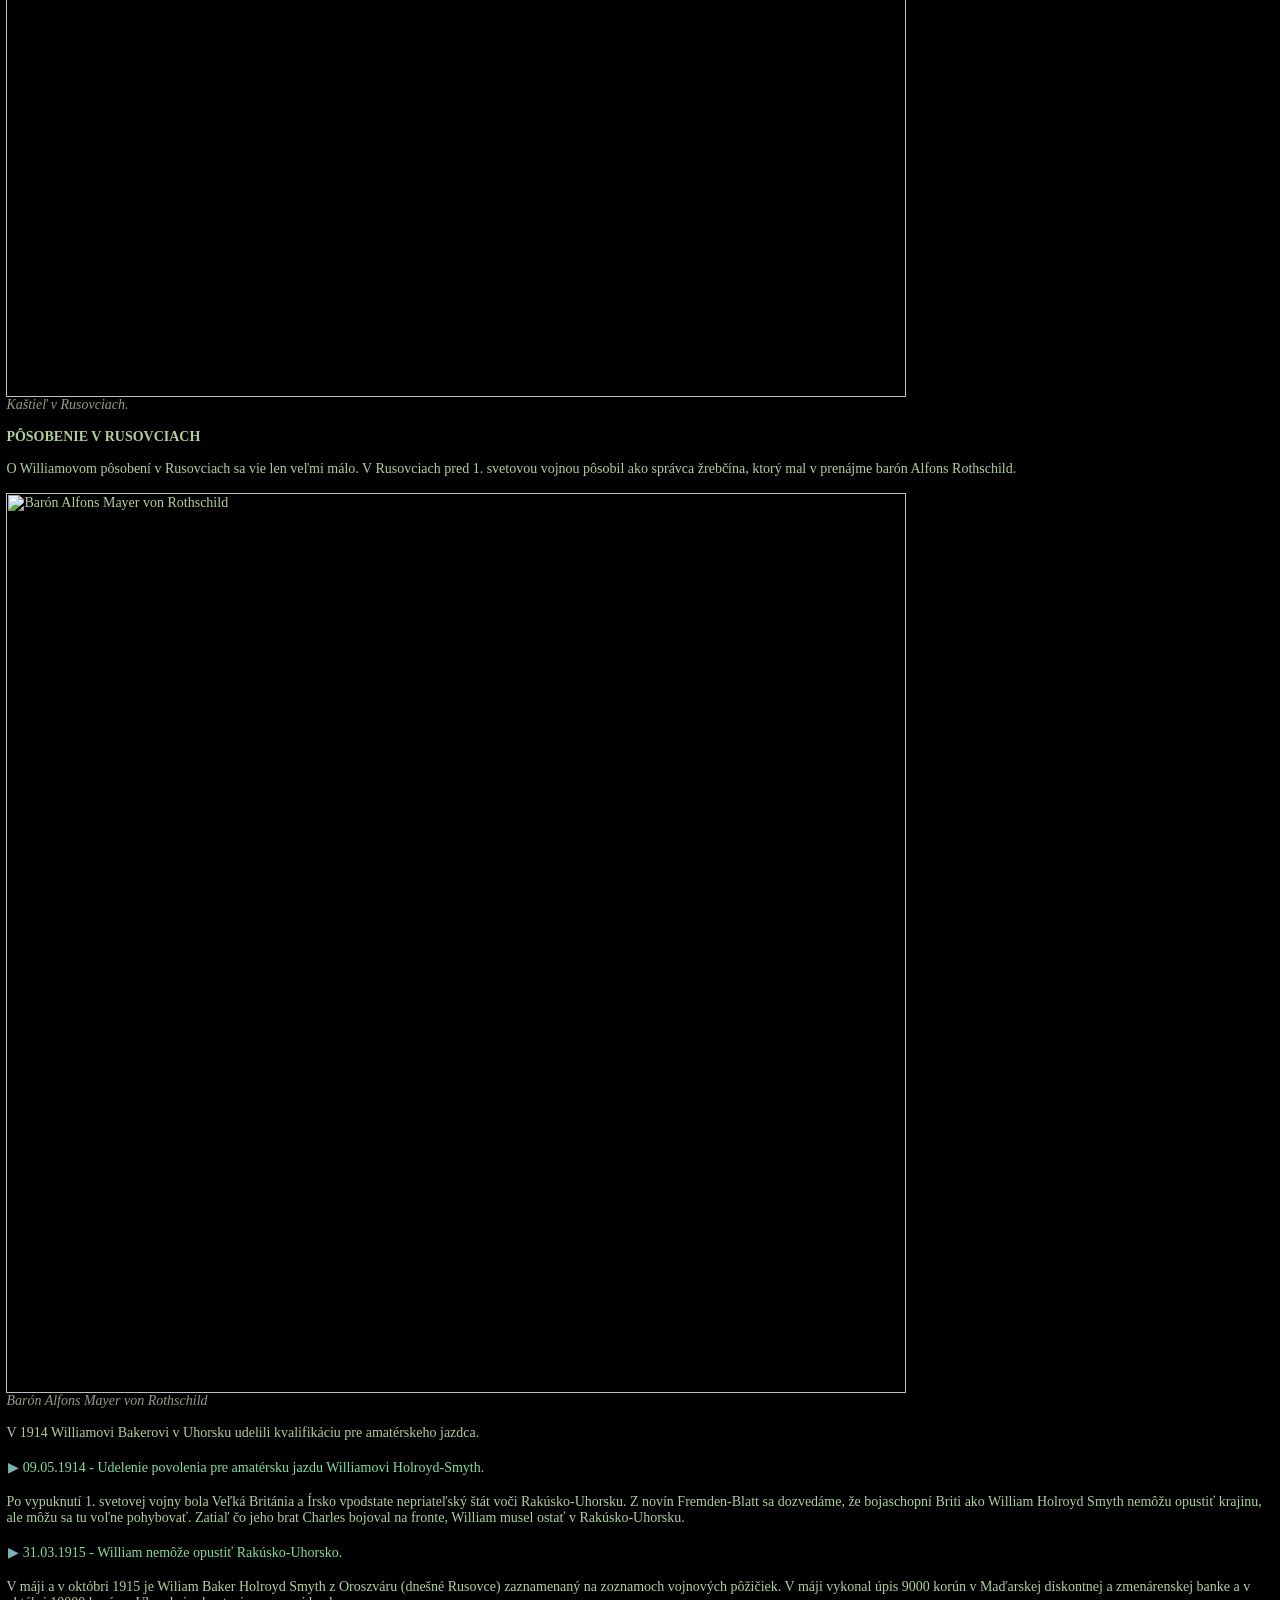
==== commit 7aace4e4: "Add files via upload" ====
--- a/index.html
+++ b/index.html
@@ -34,7 +34,7 @@
  
   <center>
     WILLIAM BAKER HOLROYD-SMYTH<br><br>     
-    [*04.06.1885 - †1951]
+    [*04.06.1885 - †29.11.1951]
   </center>
 </span>
    
@@ -44,7 +44,7 @@
 		   <BR><BR>
 		<b>Narodil sa:</b> 04.06.1885, Rosetta(Alexandria), Egypt <span class="zdroj">[*18]</span>
           <BR><BR>
- <b>Zomrel:</b> 1951(oktober-december, 66 rokov) Ross-on-Wye, Herefordshire, Anglicko
+ <b>Zomrel:</b> 29.11.1951 (66 rokov) Ross-on-Wye, Herefordshire, Anglicko
      <BR><BR>
   <b>Rod:</b> Holroyd Smyth of Ballynatray, Waterford, Írsko
      <BR><BR>
@@ -73,13 +73,15 @@
   (sčítanie obyvateľstva 1911 -  8 žijúcich detí z 10)
 	     <BR><BR>
 		     
-		  <b>Manželka:</b><br>Cora Berta Emily Holroyd-Smyth rodená Corfield<br>(*26.02.1898 - †1978)
-	       <BR><BR>		  
-		      <b>Svokor:</b> <a href="https://historia-rusoviec.github.io/william-corfield/">William Corfield<span class="autor">➤</span></a>
-		      
+		  <b>Manželka:</b><br>
+	       + <a href="https://historia-rusoviec.github.io/cora-corfield">Cora Berta Emília Holroyd-Smyth rodená Corfield<span class="autor">➤</span></a><br>
+		           (*26.02.1898 - †18.10.1878)
+	       	       <BR><BR>		  
+		      <b>Svokor:</b> <a href="https://historia-rusoviec.github.io/william-corfield/">William Josiah Corfield <span class="autor">➤</span></a><br>
+		      (*02.1860 - †10.02.1937)
 		       <BR><BR>
   <b>Deti:</b> <BR>
-		         + Daisy Holroyd-Smyth<BR>
+    + Daisy A.H.C.P. Holroyd-Smyth (*22.08.1923 - †12.2002)<br>        
 		         + Holroyd-Smyth junior(*1918 alebo *1919) 
 		    <BR><BR>
 		   <b>Škola:</b> Reading School (Erleigh Road), Anglicko(záznam z 24.05.1902)    
@@ -1478,9 +1480,18 @@
 		      Marguerite Mary 'slečna Daisy' barónka van Brienen van de Groote Lindt (*Haag 1871 -  †Haag 1939); zdroj: Wikimedia Commons
      </span>
   
-
   <BR><BR>
- Nikedy v roku 1909 sa William Baker presúva do Holandska, kde pôsobil ako tréner a jazdec
+    Zoznam voličov z roku 1910 zachytáva Williama keď býval v dome na farme na adrese Home farm, Milton, Steventon(vtedy Berkshire, dnes Oxfordshire).
+    <BR><BR>     
+  <img class="img100" id="obr 763432129" src="https://historia-rusoviec.github.io/hugov-zrebcin/XHUGO/HS1910Volby.jpg"
+     alt="volebný zoznam 1910">
+		      <br>
+		    <span class="zdroj">
+		      Volebný zoznam rok 1910, zdroj: ancestry.
+     </span>
+      
+   <BR><BR>
+ Nikedy v roku 1910 sa William Baker presúva do Holandska, kde pôsobil ako tréner a jazdec
 pre stajňu barónky Marguerite Mary van Brienen (1871–1939) prezývanej Daisy z Clingendaal.
 Pre barónku hneď začal vyhrávať preteky nielen v Holandsku ale aj vo Veľkej Británii.
     		<BR>		<BR>
@@ -2248,564 +2259,11 @@
   William Corfield mal okrem Cory ešte dvoch synov Alfréda a Vilmosa (Williama).
   V článku o vianočnom večierku, ktorý usporiadala princezná Štefánia Lyonyay v 1914 pre
   vojnových ranených z jej rusovského lazaretu sa spomína, že syn správcu žrebčína Corfielda zahral na husliach vianočnú pieseň.     
-   <BR><BR>		 
-<details class="clanok"> 
-	   <summary> 
-		   <span class="rozbal">
-		     William Corfield a jeho rodina.
-		   </span>
-   	</summary>
-   	<div class="details-container">-   
-   	<span class="clanok">
-    		<BR>
-		- Wiliam Corfield sa narodil niekedy medzi 23.10.1859 a 26.2.1860 v Birminghame, Anglicko.
-   V mladom veku (približne od roku 1877) pracoval pre pána Browna(Mr. Browne) ako paholok v jeho konských stajniach (stable boy).
-  		   <BR><BR>		 
-<details class="clanok"> 
-	   <summary> 
-		   <span class="rozbal">
-		     13.04.1880 Corfild ako stajňový paholok vypovedá k smrteľnej nehode kopnutia koňom.
-		   </span>
-   	</summary>
-   	<div class="details-container">
-   	<span class="autor">-   
-	   	zdroj: Bury & Suffolk Standard
-	   </span>
-   	<span class="clanok">
-  		<BR><BR>
-		-NEWMARKET
-  		  <br><br>
-SMRŤ NÁSLEDKOM KOPNUTIA KOŇOM. – Minulú sobotu sa v hostinci White Lion Inn konalo vyšetrovanie pred koronerom pánom R. H. Wilsonom vo veci smrti Harryho Littlea, vo veku 21 rokov, ktorý prišiel o život za okolností opísaných v nasledujúcej výpovedi.
-<br><br>
-Richard Cooper, hlavný muž v službách trénera pána Browna, uviedol:
-<br>
-  		  Približne o deviatej hodine minulý štvrtok ráno zosnulý jazdil na jednom z koní, ktorý bol v mojej starostlivosti, na Heath pri starých stajniach Old Ditch na pieskovej dráhe. Keď sa práve chystal prejsť do cvalu, kôň sa zrútil a zosnulý z neho spadol. Zosnulý sa postavil, aby koňa chytil, ten sa však rýchlo zvrtol a silno ho kopol do spodnej časti tela. Následne bol prevezený do priestorov pána Browna. Zviera nebolo nijako zvlášť zlej povahy a zosnulý sa oň staral a vždy na ňom jazdil. Zosnulý bol po celý čas pri vedomí a ošetroval ho lekár – pán Fison z Newmarketu.
-<br><br>
-  		  <b>William Corfield</b>, stajňový paholok (stable boy), tiež v službách pána Browna, vypovedal:
-<br>
-O zosnulého som sa staral od chvíle nehody. Lekár prišiel krátko nato a znovu o trištvrte na sedem večer. Prikladali sme obklady, aby sa zosnulému uľavilo. Včera ráno asi o ôsmej hodine som ho nechal, aby som priniesol trochu mlieka, a keď som sa vrátil, sťažoval sa, že mu je zima. Išiel som teda priniesť ešte horúcu vodu a ohrievaciu panvicu do postele. Keď som sa vrátil, zosnulý už bol mŕtvy. Pán Brown pre neho urobil všetko, čo mohol; mal všetko, čo potreboval.
-<br><br>
-Porota (ktorej predsedom bol pán Richard Arber) vyniesla verdikt:
-<br>
-„Zosnulý zomrel na následky zranení spôsobených kopnutím koňom.“
-		  <BR>
-		
-    </span>
-    </div>	
-    </details>
-<BR>   		    		    
-    		   
-    Pracoval tam 14 rokov až do roku 1891.
-    V apríli 1891 podpísal zmluvu s trénerom Percym Priceom a dostal sa do Rakúsko-Uhorska.
-    		 
-    		   <BR><BR>		 
-<details class="clanok"> 
-	   <summary> 
-		   <span class="rozbal">
-		     12.04.1891 - Tréner Percy Price najal W Corfieda.
-		   </span>
-   	</summary>
-   	<div class="details-container">
-   	<span class="autor">-   		
-	   	zdroj: -Algemeine Sport-zeitung
-	   </span>
-   	<span class="clanok">
-  		<BR>-		  
-   TRÉNER PRICE podpísal zmluvu s novým členom personálu z Anglicka menom Corfield, ktorý už prišiel do Viedne. Corfield strávil posledných štrnásť rokov v službách trénera Browna v Newmarkete.
-  <br><br>
-  		  JOHN REEVES, ktorého stajňa je teraz vo výbornej forme, mal vo štvrtok vo Viedni opäť osedlané kone na dva dostihy: hlavnú cenu dňa, jarné dostihy, s Lissou a dostihy Krieau s Dragonierom.
-		  <BR>
-		
-    </span>
-    </div>	
-    </details>
-<BR>
-    		 
-    		  Tréner Price sa v tomto roku práve presunul z Káposztás-Megyeru do Alagu(Alag-Puszta pri Budapešti).   
-    		  A práve tam v Alagu, pôsobil potom William Corfield pre staručkého trénera Pricea ako kŕmny majster.  <BR><BR>		 
-<details class="clanok"> 
-	   <summary> 
-		   <span class="rozbal">
-		     11.03.1894 - Corfield v Alagu ako kŕmny majster.
-		   </span>
-   	</summary>
-   	<div class="details-container">
-   	<span class="autor">
-	   	zdroj: Vadász- és Versenylap
-	   </span>
-   	<span class="clanok">
-  		<BR>	<BR>
-		-Z tréningových dráh  P. Pricea v Alagu
-		<BR>	<BR>
-V blízkosti hlavného mesta Uhorska, Budapešti, leží Puszta-Alag, asi 800 metrov od železničnej stanice v Dunakeszi. Športová verejnosť pozná Puszta-Alag bližšie len tri roky – odvtedy, čo tam Maďarský jazdecký spolok zriadil prekážkovú dráhu, na ktorej Združenie jazdcov (Urlovasok) už dva roky usporadúva veľmi úspešné dostihové mítingy. Na tejto dráhe sa nachádza aj tréningové stredisko trénera Pricea, ktorý sa pred tromi rokmi presťahoval z Káposztás-Megyeru do Alagu.
-		<BR>	<BR>
-Koľko námahy a nákladov si vyžadovalo vybudovanie moderného tréningového zariadenia tam, kde dnes stoja priestranné, dobre vetrateľné stajne s tehlovou strechou; kde dnes návštevník nájde pohodlný, elegantný obytný dom v anglickom štýle, v ktorom býva tréner so svojou rodinou; kde sú dnes rozsiahle parky, okrasné a úžitkové záhrady, cvičná prekážková škola a kvalitná trávnatá dráha – tam ešte pred tromi rokmi stáli len chudobné domčeky pokryté šindľom a slamou. A ani dnes Priceove stavebné práce nie sú ukončené; práve teraz dáva postaviť šesť nových boxov, aby mohol kone zverené do jeho starostlivosti pohodlne ustajniť.
-		<BR>	<BR>
-Ústav má veľmi zdravú polohu; stajne sú priestranné a dobre vetrateľné, takže tam sotva cítiť stajňový pach. Niet divu, že pri kvalitnej výžive sa ušľachtilé zvieratá pod vedením skúseného trénera vyvíjajú čo najlepšie.
-		<BR>	<BR>
-Starého Pricea však netreba zvlášť chváliť; už samotný fakt, že derby-favoriti trénovaní pod jeho vedením vyhrali dva roky po sebe modrú stuhu vo Freudenau, výrečne svedčí o jeho zásluhách.
-		<BR>	<BR>
-		  <b>Na tomto mieste musíme spomenúť aj spoľahlivého kŕmneho majstra Corfielda, ktorý so vzácnou odbornosťou a veľkou usilovnosťou plní svoje povinnosti a už tri roky po boku skúseného trénera k jeho úplnej spokojnosti prispieva k dosahovaniu úspechov.</b>
-		  <BR>
-		
-    </span>
-    </div>	
-    </details>
-<BR>
-  Keď staručký tréner Price zomrel,  v Alagu ho vystriedal ďalší starec - tréner H.Huxtable.
-  Pod ním potom Corfield pokračoval v práci ako kŕmny majster.
-  Stajne v Alagu vtedy patrili grófovi Elemérovi Batthyánymu.
- <BR><BR>		 
-<details class="clanok"> 
-	   <summary> 
-		   <span class="rozbal">
-		     08.03.1896 - Corfield pracuje v Alagu pre trénera Huxtabla.
-		   </span>
-   	</summary>
-   	<div class="details-container">
-   	<span class="autor">-   		
-	   	zdroj: -Vadász- és Versenylap
-	   </span>
-   	<span class="clanok">
-  		<BR>
-		-2. Alag (4. marec)
-<BR><BR>		 
-Kráľ je mŕtvy, nech žije kráľ! Ganache zostal bez trénera iba niekoľko hodín. Ešte ani nestihli v Drážďanoch pochovať chudáka starého Pricea a už vstúpil do jeho dedičstva starý Huxtable.
-<BR><BR>		 
-Predseda Maďarského jazdeckého spolku stratil v starom Priceovi čestného, svojmu pánovi verného a nezištne oddaného trénera a získal v starom Huxtableovi muža zošediveného zásluhami i poctivosťou.
-<BR><BR>		 
-Huxtable teraz riadi kone z alagského tréningového strediska a môžeme smelo povedať, že s takou odbornosťou, akoby sa doteraz zaoberal výlučne tréningom. Doma v stajniach na všetko osobne dohliada, vonku na tréningovej ploche prechádza od koňa k druhému – od toho, na ktorom pracoval zosnulý Price, až po ďalšie – a sám riadi všetku prácu. 
-<BR><BR>		
-  <b>Pomáha mu pritom spoľahlivý stajňový kŕmny majster William Corfield.</b>
-<BR><BR>		 
-Kone pod jeho dohľadom prezimovali vo všeobecnosti výborne, ani jeden nebol chorý. Cval v otvorenom priestore začali približne pred dvoma týždňami, no potom museli na niekoľko dní tréning prerušiť, až dnes (4. marca) vyšli na veľkú tréningovú dráhu.
-		 <BR><BR>		 
-Počasie nebolo práve priaznivé – ešte o desiatej hodine, keď kone vyšli, visela nad krajinou hustá hmla, no zima nebola.
-<BR><BR>		 
-Huxtable zapojil do práce všetky kone, najprv ich nechal klusať a cválať, ba niektorým doprial aj silnejší galop. Tak napríklad aj kandidátovi na Przedswit z tohto strediska – Álmosovi.
-<BR><BR>		 
-O koňoch – až na niekoľko výnimiek – možno hovoriť len pochvalne. Moja pozornosť sa prirodzene sústredila na derby favorita: Ganachea.
-<BR><BR>		 
-Všetko pekné a dobré, čo možno povedať o koni, najmä o derby koni, platí aj pre brata Gagy. Už sa zbavil zimnej srsti a jeho mohutná stavba tela i vystupujúce svalstvo sú pôsobivé. Jeho galop nenecháva nič na želanie – je pekný, pravidelný, s dobrým záberom. Dnes bežal dvakrát v spoločnosti Álmosa (na 1000 a 1400 metrov). Jeho prvé vystúpenie bude pravdepodobne v Kráľovskej cene, no je možné, že sa skôr predstaví publiku hlavného mesta v niektorom menej významnom behu. Jeho tréner i pán <b>Corfield sú s ním veľmi spokojní a tomu druhému sa dokonca páči viac než Gaga.</b> Možno sa mýlime, keď si dovoľujeme vysloviť názor, že modrú stuhu Ganacheovi sotva vezmú, no to je náš názor a želáme si, aby nám čas dal za pravdu!
-<BR><BR>		 
-Álmos sa intenzívne pripravuje na Przedswit handicap, v ktorom tento rok určite ponesie menšiu váhu než vlani, keď ho zaťažili 55 kilogramami. Päťročný žrebec po Agete je v dobrej kondícii, sviežo cvála, akoby nemal v nohách toľko pretekov. Ako som videl, veľa práce mu už netreba, aby bol pripravený na preteky, no myslím si, že vzdialenosť Przedswit bude preňho krátka.
-<BR><BR>		 
-Zo stajne grófa Eleméra Batthyányho sú pod Huxtableovým vedením ešte Merveilleuse a pekne stavaná, bystrá dvojročná kobylka Margot (Gaga – Mutiny).
-<BR><BR>		 
-Z ostatných koní strediska zvlášť vyniká dvojročný Gergely pána Miklósa Keczra (Hazle-hatch – Gladia), veľký, svalnatý ryšiak, ktorý sotva zostane bez víťazstva medzi „maidenmi“. Sľubný je aj tmavý hnedák Sweetbread – Dongola grófa Jána Fejaczewicha, rovnako ako Touchette pána Endreho Beretvása, kobylka po Ercildoune.
-<BR><BR>		 
-Medzi staršími koňmi vyniká urodzeného pôvodu a mohutnej stavby Hercules, no jeho temperament mu bráni naplno ukázať schopnosti. Z Hirnöka, ktorý pripomína Hiresa, by sa mohol stať užitočný prekážkový kôň, rovnako ako z Buzavirága, ktorý počas zimy priaznivo zosilnel. Uzsorás neprezimoval práve najlepšie, no je nádej, že tento žrebec po Zsupánovi, od ktorého sa vždy veľa očakávalo, ešte prinesie svojmu majiteľovi radosť. Malý Kegy sa pohyboval svižne medzi dvojročnými a aj tento rok bude zaiste užitočným koňom.
-<BR><BR>		 
-Stajňový džokej Peake je ešte so svojou mladou manželkou v Anglicku, no počas budúceho týždňa sa už vráti domov do Alagu. (Ohidi)
-<BR>		    	    
-    </span>
-    </div>	
-    </details>
-<BR>
-  
-  Ale už v decembri 1897 si Corfield hľadá
-  prácu ako súkromný cvičiteľ koní, kŕmny majster alebo na podobnej pozícii.
-  <BR><BR>
-<details class="clanok"> 
-	   <summary> 
-		   <span class="rozbal">
-		     13.12.1897 - Corfield si hľadá prácu.
-		   </span>
-   	</summary>
-   	<div class="details-container">
-   	<span class="autor">-   		
-	   	zdroj: -Vadász- és Versenylap
-	   </span>
-   	<span class="clanok">
-  		<BR>
-		-W. Corfield, ktorý dlhé roky s najväčšou oddanosťou a šikovnosťou pôsobil vo funkcii kŕmneho majstra tak pri zosnulom P. Priceovi, ako aj teraz pri Huxtableovi, si hľadá miesto ako súkromný cvičiteľ koní, kŕmny majster alebo na podobnej pozícii. Odporúčame ho do pozornosti športových kruhov.
-		  <BR>	
-    </span>
-    </div>	
-    </details>
-<BR>
-  12.decembra 1897, si William Corfield dal uverejniť
-   oznam o hľadaní práce v novinách Allgemeine Sport-Zeitung:
-<BR>
-  <img class="img100" id="obr 82739" src="https://historia-rusoviec.github.io/hugov-zrebcin/XHUGO/HSinzerat.png"
-     alt="William Corfield job add">
-		      <br>
-		    <span class="zdroj">
-		      W. Corfield 
-Alag, pošta Dunakeszi, Maďarsko<br>
-si hľadá miesto ako kŕmny majster, správca žrebčína alebo vedúci stajní.<br>
-Má k dispozícii najlepšie referencie o dlhoročnej službe v popredných dostihových stajniach.
-     </span>
-  <BR><BR>		 
-<details class="clanok"> 
-	   <summary> 
-		   <span class="rozbal">
-		     15:01.1898 - Noviny informujú o Corfieldovom odchode od Huxtabla k Gyulovi Telekimu.
-		   </span>
-   	</summary>
-   	<div class="details-container">
-   	<span class="autor">
-   		
-	   	zdroj:-Vadász- és Versenylap
-	   </span>
-   	<span class="clanok">
-  		<BR>
-		-Corfield, ktorý bol doteraz zamestnaný v stajni pána Huxtabla v Alagu ako kŕmny majster a pred 14 dňami odtiaľ odišiel, bol angažovaný do dostihovej stajne a žrebčína grófa Gyulu (Júliusa) Telekiho a grófa Józsefa (Jozefa) Telekiho v Révbéri ako tréner a správca žrebčína
-		  <BR>	
-    </span>
-    </div>	
-    </details>
-<BR>
-    		  
-     V Alagu v stajniach grófa Eleméra Batthyányho, Corfiekd pôsobil niekoľko rokov
-     a potom sa presunul do Révbér pusty(oblasť Solt), približne 100 km južne od Budapešti.
-     Začiatkom roku 1898 začal totiž pracovať pre grófa Gyulu Telekiho ako súkromný tréner.   
-        		 <BR><BR>		 
-<details class="clanok"> 
-	   <summary> 
-		   <span class="rozbal">
-		     07.02.1898 - Corfield bol angažovaný grófom Gyulom Telekim.
-		   </span>
-   	</summary>
-   	<div class="details-container">
-   	<span class="autor">-   	    	  
-	   	zdroj: -Magyar Hirlap
-	   </span>
-   	<span class="clanok">
-  		<BR>
-		-Nový tréner W. Corfield, doterajší vedúci stajne grófa Eleméra Batthyányho, bol angažovaný grófom Gyulom Telekim ako tréner. Berényi, bývalý tréner, opustil svoje miesto, ale zatiaľ ho nikde neangažovali.
-		  <BR>
-		
-    </span>
-    </div>	
-    </details>
-<BR>
-  
- 
-<details class="clanok"> 
-	   <summary> 
-		   <span class="rozbal">
-		     05.03.1899 - Corfielda ako súkromného trénera si najal gróf Július (Gyula) Teleki.
-		   </span>
-   	</summary>
-   	<div class="details-container">
-   	<span class="autor">
-	   	zdroj: -Algemeine Sport-zeitung
-	   </span>
-   	<span class="clanok">
-  		<BR>
-  		  W. CORFIELD, doterajší kŕmny majster v dostihovej stajni grófa Eleméra Batthyányho, bol angažovaný grófom Júliusom (Gyulom) Telekim ako súkromný tréner. Corfield bol niekoľko rokov asistentom zosnulého Petra Pricea a ako taký preukázal svoju šikovnosť najmä v starostlivosti o víťazov Derby, kone Gaga a Gourmand. Dúfajme, že sa mu s jeho novými zverencami podarí dosiahnuť pekné úspechy, a tým lepšie zhodnotiť chovateľské snahy jeho nového pána. 		  
-		-		  <BR>
-		
-    </span>
-    </div>	
-    </details>
-<BR>   		  
-  Vo februári 1900 pred dostihovou sezónou mal Corfield ako tréner Révbérskeho súkromného tréningového ústavu 9 koní v tréningu.   <BR><BR>		 
-<details class="clanok"> 
-	   <summary> 
-		   <span class="rozbal">
-		     03.02.1900 - Kone v tréningu trénera Corfielda v stajni Revbér.
-		   </span>
-   	</summary>
-   	<div class="details-container">
-   	<span class="autor">-   		
-	   	zdroj: -Vadász- és Versenylap
-	   </span>
-   	<span class="clanok">
-  		<BR>
-  		  ...<BR>
-		-XV. Révbérsky súkromný tréningový ústav.<BR>
-Tréner: W. Corfield.<BR>
-Stajňa grófov Gyulu a Jozefa Telekiho.
-<BR><BR>  
-   1. Ifiasszony – 4-ročná hnedá kobyla (Otec: Fenék – Matka: Windfall, po Childeric)<BR>
-   2. Ormuz – 3-ročný hnedý žrebec (Otec: Orwell – Matka: Szitakötő)<BR>
-   3. Forgó II – 3-ročný ryšavý žrebec (Otec: Fenék – Matka: Kate)<BR>
-   4. Gunár – 2-ročný ryšavý žrebec (Otec: Gunnersbury – Matka: Fraise)<BR>
-   5. Famulus – 2-ročný tmavohnedý žrebec (Otec: Fenék – Matka: Juliskám)<BR>
-   6. Szánom bánom – 2-ročný ryšavý žrebec (Otec: Hannover Jack – Matka: Donzelle)<BR>
-   7. Chlio – 2-ročná hnedá kobyla (Otec: Gunnersbury – Matka: Cleopatra)<BR>
-   8. Folyondár – 2-ročná ryšavá kobyla (Otec: Morgan – Matka: Fliegenfängerin)<BR>
-   9. Padrakata – 2-ročná ryšavá kobyla (Otec: Fish to fry – Matka: No hát)
-<BR><BR>
-  Ide o stajňu s malými nárokmi; ušľachtilou vášňou majiteľov je testovať kone z vlastného chovu priamo na dostihoch. A hoci kone z révberskej stajne doteraz nezbierali veľké vavríny, sotva prešiel rok bez toho, aby sa na dráhe neobjavil aspoň jeden konkurencieschopný kôň. Veľké nádeje nemôže mať stajňa ani tento rok, no má kone schopné vyhrať dostihy – a to je pre týchto nezištných športovcov (sportsmenov) dostatočným zadosťučinením
- 
-		  <BR>
-		
-    </span>
-    </div>	
-    </details>
- <br>
- Ešte vo februári 1901 mal pod patronátom 7 koní v Revbérskom tréningovom centre(09.02.1901, Vadász- és Versenylap).
- No potom v auguste 1901 tam Corfield skončil a presunul sa do Alagu.
- Noviny Vadász- és Versenylap z 22.02.1902 o tom informovali krátkou správou:
-     <br>
- <span class="zdroj">
- William Corfield, po augustovom rozdelení stajne grófa Gyulu Telekyho, prestal pôsobiť ako tréner a prešiel k Johnovi Reevesovi ako kŕmny majster. 
-</span>
-     <BR><BR>
-       Podľa Vadász- és Versenylap z 10.1. 1903 sa v Súkromnom tréningovom inštitúte v Alagu staral o kone
-       tím na čele s trénerom Johnom Reevesom, džokejom Robertom Adamsom, kŕmnym majstrom W. Corfieldom a učňami Smejda a Neumann.
-       Pod patronátom mali 52 koní od 7 majiteľov ako napr. od grófa Béla Esterházyho, grófa Jozefa Pálfyho, baróna Hermanna Königswartera atď.
-       <br><br>
-       1.januára 1907 tento tím na čele s trénerom Johnom Reevesom, kŕmnym majstrom Williamom Corfieldom, cestovným kŕmnym majstrom Józsefom Welechowskym,
-       Džokejmi: J. H. Martinom, K. Smejdom a stajníkmi, sa staral o 47 koní rôznych majitelov medzi ktorými pribudol
-       Alfons Rothschild <span class="zdroj">(Vadász- és Versenylap).</span> Ten v 1906 roku kúpil celú dostihovú stajňu baróna Hermanna Königswartera.
-       <br><br>
-       Alfons Rothschild potom zamestnal aj Williama Corfielda,      
-       ako správcu žrebčína v Rusovciach.
-     <BR><BR>
-       <b>SVATBA A RODINA</b>
-<BR><BR>
-    		  12.decembra 1896 sa William Corfield oženil s  Augustou Corou Ludwig pochadzajúcou z Drážďan(Sasko, Nemecko).
-    		  <br><br>
-    		  S ňou mal tri deti, dvoch synov a jednu dcéru:<br><br>
-    		  <b>Alfréd Corfield</b> narodený 19.10.1895 v Budapest III<br><br>
-    		  <b>Cora Berta Emília</b> narodená 26.02.1898 v Solt, Puszta Révbér<br><br>
-      	<b>William(Vilmos) Hans Corfield</b> narodený 22.10.1899 v Solt, Puszta Révbér   		     		  
-    		   <BR><BR>		    		     
-    		     William Corfield ako odborník na dostihové kone striedal často pôsobiská a rodina sa tak musela tiež sťahovať.
-    		     Pri ohlasovaní narodenia syna Alfréda Corfielda, 10. júla 1897, na matrike v Budapešti, mal otec William Corfield zapísané bydlisko v Dunakeszi (Alag puszta v Peštianskej župe).
-    		     <br>
-    		     Potom sa na niekoľko rokov presunul do  Revbér pusty v Solte no neskôr zas pracoval v Alagu pre anglického trénera Johna Reevesa ako pomocný tréner a kŕmny majster.
-    		     
-    		     <br> <br>   		     
-    		     V 1907 sa stal vedúcim žrebčína v Rusovciach pre baróna Alfonza Rothschilda.
-    		     Noviny Vadász- és Versenylap z 1.7.1907 informujú, že Wiliam Corfield, ktorý
-    		     trénoval kone grófa Tekekiho a bol aj pomocným trénerom Johna Reevesa,
-    		     nedávno prevzal vedenie žrebčína Alfonza Rothschilda v Rusovciach.
-    		     <BR><BR>		 
-<details class="clanok"> 
-	   <summary> 
-		   <span class="rozbal">
-		     01.07.1907 - Corfield sa stáva správcom žrebčína v Rusovciach.
-		   </span>
-   	</summary>
-   	<div class="details-container">
-   	<span class="autor">-   	 
-	   	zdroj: Vadász- és Versenylap
-	   </span>
-   	<span class="clanok">
-  		<BR><br>
-		-Corfield, ktorý bol dlho trénerom pre grófa Telekiho a naposledy pracoval ako druhý tréner pre J. Reevesa, nedávno prevzal vedenie žrebčína Alfonza Rothschilda v Oroszváre.
-V žrebčíne J. Reeves teraz pozíciu druhého trénera, ako už bolo spomenuté, zastáva H. Barker, bývalý vynikajúci džokej.
-		  <BR>		
-    </span>
-    </div>	
-    </details>
-<BR>
-    		      
-    		       Podobne ale neskoršie túto správu potvrdzujú aj noviny Sportélet zo 04.01.1908:<br>
-    		      	<span class="zdroj">- 
-    		       J. Reeves angažoval  H. Jakemana na pozíciu kŕmneho majstra. Túto dovtedy zastával Corfield, ktorý ale prevzal vedenie rusovského žrebčína.
-            </span>
-    		     <br><br>
-    		     V týchto rokoch sa William Corfield presťahoval s rodinou do Rusoviec pri Bratislave.
-    		     Tieto informácie potvrdzujú aj informácie zo školských ročeniek škôl, ktoré jeho detí navštevovali.
-    		     <br>
-    		     Cora v školskom roku 1906/1907 navštevovala 3. triedu na Evanjelickej základnej škole v Budapešti.
-    		     Alfréd na tejto škole navštevoval v tomto roku 4. triedu.
-    		     Zaujímavosťou je, že Alfréd v školskom roku 1905/1906 keď bol v 3. ročníku,
-    		     dostal 10 zlatých korún za to, že ako žiak s anglickým materským jazykom
-    		     vykázal v maďarskom jazyku najväčší pokrok.
-    		     <br><br>
-    		     Pri žiakovi Alfrédovi je uvedené, že pochádzal z Alagu, zatiaľ čo
-    		     pri Core je uvedená obec Solt.
-    		     Pri obidvoch je uvedené, že počas školského roka 1906/1907 zo
-    		     školy predčasne odišli a nedokončili ju.
-    		     <br><br>
-    		     Od 1907/1908 až do roku 1914/1915 potom Alfréd Corfield navštevoval Štátnu hlavnú reálnu školu
-    		     v Bratislave (Állami főreáliskola, Pozsony).
-  <br> 		     <br>
-    		     Cora Corfield bola študentkou, od 1908/1909 do roku 1913/1914, Štátnej vyššej dievčenskej školy v Bratislave (Állami felsőbb leányiskola, Pozsony).
-    		     <br><br>
-    		     O školách tretieho súrodenca - Williama Corfield - sa vie menej, ale tiež navštevoval Štátnu hlavnú reálnu školu v Bratislave v školských rokoch
-    		     1910/1911-1913/1914.
-    		     
-    		      <BR><BR>		 
-<details class="clanok"> 
-	   <summary> 
-		   <span class="rozbal">
-		     Školské ročenky, kde sú uvedení Alfréd, Cora a Vilmos.
-		   </span>
-   	</summary>
-   	<div class="details-container">
-  
-   	<span class="clanok">
-  		<BR>
-  		  <b>Evanjelická základná škola, Budapešť</b><br>
-	  	-<hr>
-  		  rok 1905/1906<br><br>
-  		  Alfréd Corfield, žiak III. ročníka ľudovej školy, hovoriaci anglickým materinským jazykom, vykázal v maďarskom jazyku najväčší pokrok a dostal  tiež 10 zlatých korún.
-  		  <br><br>
-  		  <span class="zdroj">
-  		  zdroj: Évi értesítő 1905/1906, Evangélikus Elemi Iskola, Budapest,(Budapest – Deáktér).
-  		   </span>
-  		  <hr>  		    		  
-  		  rok 1906/1907<br><br>
-  		  <span class="autor">
-  		  III. dievčenská trieda základnej školy<br>
-  		  </span>
-  		    (III. elemi leányosztály.)
-  		  <br>  		    
-  		  ...
-  		  <br>
-  		  <span class="autor">
-  		   6 Cora Corfied, narodená 1898. bydlisko: Solt, evanjelička augsburského vyznania, odídená.<br>
-  		  </span>
-  		  (6 Corfield Córa, 1898. Solt, ágh. kim.)<br>
-  		  </span>-<br>
-  		    ...<br>
-   	  <span class="autor">
-   	  IV. chlapčenská trieda základnej školy
-   	  </span><br>
-  		  (IV. elemi flu-osztály.)<br>
-   	  ...<br>
-   	  <span class="autor">
-   	  10 Alfréd Corfield, narodený: 1895. bydlisko: Uj-Alag, evanjelik augsburského vyznania, odídený.
-   	  </span>-<br>
-  		  (10 Corfield Alfréd, 1895. U.-Alag, ágh.-kim.)<br>
-  		  ...<br>
-  		   <span class="zdroj">
-  		  zdroj: Évi értesítő 1906/1907, Evangélikus Elemi Iskola, Budapest,(Budapest – Deáktér).
-  		   </span>
-   	  <br>
-  		     <hr>   	  
-   	  <b>Štátna vyššia dievčenská škola v Bratislave.</b><br>
-   	     	  <span class="zdroj">
-   	  (Állami felsőbb leányiskola, Pozsony.)<br>
-   	  </span>
-   	  Cora Corfield navštevovala školu 6 školských rokov.<br>
-   	  Je uvedená v ročenkách 1908/1909 - 1913/1914.<br>
-		  
-		    <hr>
-		    <b>Štátna hlavná reálna škola v Bratislave</b><br>
-		 <span class="zdroj">
-		 (Állami főreáliskola, Pozsony)
-		 </span>
-   	  <br>
-		    Alfréd Corfield navštevoval školu 8 školských rokov.<br>
-		    Je uvedený v ročenkách 1907/1908 - 1914/1915.
-   	  <br><br>
-   	 William(Vilmos) Corfield  je uvedený v 3 ročenkách
-   	  tejto školy:
-   	  1910/1911, 1911/1912, 1912/1913
-    </span>
-    </div>	
-    </details>
-<BR>
- Rodina Corfieldovcov sa teda presťahovala do Rusoviec pri Bratislave,
-  kde William Corfield získal miesto správcu žrebčína
-  Alfonsa Rothschilda. Bol to bývalý slávny Hugov žrebčín, ktorý
-  si od roku 1907 barón Rotschil prenajal od majiteľou Eleméra a Štefánie Lónyay.
-  <br><br>
-  V zápisnici uznesení prijatých na valnom zhromaždení
-  Dolnodunajského Evanielického Ďištriktu sa uvádza, že
-  gróf Elemér Lónyay, barón Alfons Rothschild a <b>správca žrebčína Vilmos (William) Corfield</b>
-  prispeli v roku 1911 finančnou sumou na školské lavice Evanjelikom v Rusovciach.
-  
-   <BR><BR>		 
-<details class="clanok"> 
-	   <summary> 
-		   <span class="rozbal">
-		     24 a 25.08.1911 - Zápisnica z valného zhromaždenia Evanjelikov Augburského Vyznania.
-		   </span>
-   	</summary>
-   	<div class="details-container">
-   	<span class="autor">-   	
-	   	zdroj: -Zápisnica z riadneho valného zhromaždenia Predunajského evanjelického dištriktu a. v. v Bratislave (24. – 25. august 1911). Banská Štiavnica: Kníhtlačiareň vdovy Augusta Joergesa a syna, 1911.
-	   </span>
-   	<span class="clanok">
-  		<BR>
-		-DOLNODUNAJSKÝ EVANJELICKÝ CIRKEVNÝ DIŠTRIKT AUGSBURSKÉHO VYZNANIA
-  		  <br><br>
-Zápisnica
-o uzneseniach prijatých na riadnom valnom zhromaždení,
-ktoré sa konalo 24. a 25. augusta 1911 v Bratislave.
-<br><br>
-…<br>
-  		  <b>Oroszvár</b> vstúpil do radu podporujúcich členov Lutherovej spoločnosti.
-<br>
-  		  Získal:<br>
-od hlavného spolku G. A. v Špýre 59,75 korún, od spolku v Hermannstadte 64,81 korún, od spolku v Darmstadte 29,88 korún,zo všeobecného fondu 50 korún,z univerzálneho daňového fondu 92 korún.
-<br><br>
-  		  <b> 		  
-Zaobstaral nové školské lavice v hodnote 530 korún; <br>
-na tento účel prispeli:<br>
-Jeho Excelencia gróf Elemér Lónyay sumou 200 korún,<br>
-barón Alfons Rothschild 50 korún,<br>
-správca žrebčína Vilmos (William) Corfield 50 korún.<br>
-</b> 
-  		    <br><br>
-Ako náhradu školného prijal od štátu 120 Korún
-<br><br>
-— Výdavky:<br>
-pre školu v Bratislave 13 K,
-na vykúpenie suplikácie 232 K,
-pre Mosontétény 5,50 K,
-pre cirkev v Istvánvölgyi 41,36 K,
-pre diakonický ústav 5 K,
-na zahraničnú misiu 5,31 K.
-<br>
-Konfirmandi darovali 3,50 K na nový pohrebný kríž.
-Sumou 14,65 K bol rozšírený fond pre chudobných.
-<br><br>
-  		  <b>
-Jej cisárska a kráľovská výsosť Štefánia, manželka grófa Eléméra Lónyaya, obdarovala aj evanjelických chudobných a do chudobinca, ktorý založila, bol prijatý aj jeden evanjelický chudobný.
-  		  </b>
-  		    <br><br>
-Splátka dlhu: 1700 korún.
-Dlh: 5000 korún.
-
-		  <BR>		
-    </span>
-    </div>	
-    </details>
-<BR>
-
-  Ako správca žrebčína v Rusovciach sa William Corfield nepriamo spomína v článku o vianočnom večierku
-  belgickej princeznej Štefánie Lónyay. Spomína sa tam, že jeden zo synov
-  správcu žrebčína Corfielda zahral na husliach zbožnú vianočnú pieseň.
-  <br><br>
-<details class="clanok"> 
-	   <summary> 
-		   <span class="rozbal">
-		     Vianočný večierok princeznej Štefánie 1914.
+  <br> <BR>  
+   <details class="clanok"> 
+	   <summary> 
+		   <span class="rozbal">
+		     Vianočný večierok princeznej Štefánie Lonyay 1914.
 		   </span>
    	</summary>
    	<div class="details-container">
@@ -2835,20 +2293,12 @@
     </span>
     </div>	
     </details>
-   	     	  
-<BR>
-  V októbri 1913 prišiel do Rusoviec William Baker Holroyd-Smyth, ktorý si
-  zobral za manželku Coru Corfield, dcéru Williama Corfielda.
-  William Baker sa stal správcom žrebčína a nahradil Corfielda.
-		    <BR>		
-    </span>
-    </div>	
-    </details>
-<BR>
+     <br> 
   Kedy presne začal William Baker pôsobiť ako správca žrebčína v Rusovciach nie je známe.
   V článku o vianočnom večierku princeznej Štefánie Lónyay z Vianoc 1914 sa píše o synovi Corfielda správcu žrebčína.
   Avšak, častokrát sú vo vtedajších novinách uvádzané nepresné informácie a Corfield
-  mohol byť v tom čase už bývalý správca.
+  mohol byť v tom čase už bývalý správca. Avšak pravdepodobne obaja spolupracovali na riadiacich
+    pozíciách vrámci Rothschildovej stajne.    
   <br><br>
   <img class="img100" id="obr 18739" src="https://historia-rusoviec.github.io/hugov-zrebcin/XHUGO/ZrebcinVstup.png"
      alt="brána do Rusovského žrebčína">
@@ -2856,7 +2306,27 @@
 		    <span class="zdroj">
 		      Brána do Rusovského žrebčína.
      </span>
+  <br><br>    
+   Corfield pre Rothschilda pracoval až do januára 1923, kedy sa ako 62(resp.63) ročný presunul do mesta Buzău v Rumunsku. Najal si ho pán Marghiloman ako
+  správcu jeho tamojšieho žrebčína Albatros. 
   <br><br>
+  <details class="clanok"> 
+	   <summary> 
+		   <span class="rozbal">
+		     13.01.1923 - Presun W. Corfielda do Rumunska.
+		   </span>
+   	</summary>
+   	<div class="details-container">
+   <span class="autor">
+	   	zdroj: Allgemeine Sport-Zeitung
+	   </span>
+    <span class="clanok">
+  W. CORFIELD, ktorý svojho času zastával pozíciu v žrebčíne baróna Alfonza Rothschilda, bol angažovaný pánom Marghilomanom ako správca žrebčína a svoje nové miesto v Bucau(rum. Buzău) už nastúpil.
+    </span>
+    </div>	
+    </details>
+    <BR>
+  
   Rusovský žrebčín po 1. svetovej vojne už barónovi Rothschildovi nevyhovoval a
   postupne v 20. rokoch tam ukočil svoju činnosť. Ťažisko svojej pôsobnosti presunul do
   žrebčína v Dióspuszte (Továros) pri meste Tata a odtiaľ neskôr do Oberweidenu.
@@ -2897,7 +2367,9 @@
  		Do tohoto kontextu zapadá aj informácia zo zvláštnej správy v novinách Az Est.
   Tie 6.apríla 1934 uverejnili informáciu o sťažnosti manželského páru Holroyd-Smyth na lekára v Rusovciach,  z ktorej sa dá dozvedieť veľa dôležitých informácií. 
   <br><br>
-  Píše sa tam, že pred vojnou bol Holroyd Smyth správcom rusovského žrebčína a po vojne teda niekedy po roku 1918 si manželia William a Cora prenajali hospodárstvo v okolí Rusoviec. Hospodárstvo manželov v lete 1933 skrachovalo a manželia sa vrátili do Anglicka. Opisuje sa incident z roku 1932 keď lekár ktorý navštevoval často chorú Coru, údajne napadol ich dcérku <b>Daisy.</b> Čo sa udialo zistili až keď už boli v Anglicku a tak podali sťažnosť na žandarskej statnici v Rusovciach (Oroszváre).
+  Píše sa tam, že pred vojnou bol Holroyd Smyth správcom rusovského žrebčína a po vojne teda niekedy po roku 1918 si manželia William a Cora prenajali hospodárstvo v okolí Rusoviec. Hospodárstvo manželov v lete 1933 skrachovalo a manželia sa vrátili do Anglicka. Opisuje sa incident z roku 1932 keď lekár ktorý navštevoval často chorú Coru, údajne napadol ich <b>8 ročnú dcérku Daisy.</b> Čo sa udialo zistili až keď už boli v Anglicku a tak podali sťažnosť na žandarskej statnici v Rusovciach (Oroszváre).
+  <BR><BR>		
+   Dcéra Daisy Holroyd Smyth tak v roku 1932 mala 8 rokov čo potvrdzuje aj jej dátum narodenia 22.08.1923.
   
  <BR><BR>		 
 <details class="clanok"> 
@@ -3055,14 +2527,15 @@
     </div>	
     </details>
 <BR>
-  Vyzerá to tak, že William a Cora Holroyd Smyth, sa chceli usadiť v úrodnej oblasti Rusoviec a
-  pravdepodobne začať aj s chovom koní, keďže s nimi boli obaja spätí. Avšak pravdepodone svetová hospodárska kríza, ktorá vtedy úradovala
-  ale aj problémy maďarského hospodárstva a poľnohospodárstva, sa mohli pričiniť o ich neúspech.
+  
+  Vyzerá to tak, že William a Cora Holroyd Smyth, sa chceli v nádhernej úrodnej oblasti Rusoviec usadiť a začať tu farmárčiť.
+  Pravdepodobne začali aj s chovom koní, keďže s nimi boli obaja spojení. Za ich neúspechom mohla stáť svetová hospodárska kríza, ktorá vtedy úradovala
+  a následné problémy maďarského hospodárstva a poľnohospodárstva.
   <BR><BR>
     V 1930 napísali noviny Leicester Chronicle o dopise, ktorý napísal William Holroyd-Smyth z Rusoviec, 
     vodcovi leceisterských skautov. Z toho listu sa dá dozvedieť, že
     okrem manželky a dcéry mal William ešte v tom čase
-    11. ročného syna tiež skauta. V článku sa opisuje ako rodina
+    <b>11. ročného syna</b> tiež skauta. V článku sa opisuje ako rodina
     mávala britskou vlajkou na po Dunaji sa plaviacich sa skautou.
     Muselo sa im cnieť za domovinou a už plánovali návrat domov do Veľkej Británie.
   <BR><BR>
@@ -3098,10 +2571,70 @@
     </div>	
     </details>
 <BR>
-Po neúspechu s farmou v Rusovciach sa rodina Williama Holroyd-Smyth presťahovala do Anglicka.
+Po neúspechu s farmou v Rusovciach sa rodina Williama Holroyd-Smytha presťahovala do Anglicka.
 V severo-západnej Londýnskej štvrti Norholt v roku 1929 otvorili nové prestížne závodisko
-pre menšie kone - Northolt Park Racecourse. 
+pre menšie kone - Northolt Park Racecourse. K rodine sa, po problémoch v Rumunsku, pridal aj Coryn otec William Josiah Corfield.
   <br><br>
+ V roku 1933 ich zachytáva volebný zoznam, keď
+   bývali na ulici Park Mead(Harrow, dnes súčasť Londýna) približne kilometer od závodiska Northolt Park Racecourse.
+   <BR>     
+     <img class="img100" id="obr 1985669" src="https://historia-rusoviec.github.io/hugov-zrebcin/XHUGO/HS1933Volby.jpg"
+     alt="volebný zoznam 1933">
+		      <br>
+		    <span class="zdroj">
+		      Volebný zoznam rok 1933, zdroj: ancestry.
+     </span>
+     <BR>	<BR>
+   Na tejto adrese ich uvádzjú aj zoznamy voličov z rokov 1934 a 1935.
+       <img class="img100" id="obr 7641555" src="https://historia-rusoviec.github.io/hugov-zrebcin/XHUGO/HS1934Volby.jpg"
+     alt="volebný zoznam 1934">
+		      <br>
+		    <span class="zdroj">
+		      Volebný zoznam rok 1934, zdroj: ancestry.
+     </span>
+       <BR>
+     <img class="img100" id="obr 764199" src="https://historia-rusoviec.github.io/hugov-zrebcin/XHUGO/HS1935Volby.jpg"
+     alt="volebný zoznam 1935">
+		      <br>
+		    <span class="zdroj">
+		      Volebný zoznam rok 1935, zdroj: ancestry.
+     </span>
+   <BR><BR>	
+    Potom sa presťahovali do domu menom "Wallasey", Heights Road, Greenford (dnes ulica The Heights, Northolt) bližšie k závodisku.
+     
+     <br>
+     <img class="img100" id="obr 1985369" src="https://historia-rusoviec.github.io/hugov-zrebcin/XHUGO/HS1936Volby.jpg"
+     alt="volebný zoznam 1936">
+		      <br>
+		    <span class="zdroj">
+		      Volebný zoznam rok 1936, zdroj: ancestry.
+     </span>
+      <BR><BR>	
+       Bývali tu s nimi aj deti - dcéra Daisy a syn. 
+  <BR><BR>	
+  To že Daisy bývala s rodičmi potvrdzujú aj
+  neskoršie záznamy volebných zoznamov z čias keď už dovŕšila vek 18 rokov. Syn tam uvedený
+  nie je a tak o ňom zatiaľ vieme iba to, že sa mohol narodiť v rokoch 1918 akebo 1919 v Maďarsku.
+  
+     <BR>	<BR>	
+     Vo februári 1937 Core zomrel otec vo veku 76 rokov   
+   a 10.februára 1937 bol pochovaný vo farnosti kostola svätej Márie (St. Mary's Church) Ealing Road v Northolte.
+    <BR>	
+
+  <img class="img100" id="obr 1952469" src="https://historia-rusoviec.github.io/hugov-zrebcin/XHUGO/HSCorfieldUmrtie.jpg"
+     alt="Corfield úmrtný list">
+		      <br>
+		    <span class="zdroj">
+		      Úmrtný list Williama Josiah Corfielda. zdroj: ancestry.
+     </span>
+      <br><br> 
+            <img class="img100" id="obr 1985369" src="https://historia-rusoviec.github.io/hugov-zrebcin/XHUGO/HS1937Volby.jpg"
+     alt="volebný zoznam 1937">
+		      <br>
+		    <span class="zdroj">
+		      Volebný zoznam rok 1937, zdroj: ancestry.
+     </span>
+       <br><br>
  Pony preteky boli preteky menších koní, takých ktoré nespĺňali výškové parametre aby
 mohli súťažiť na klasických dostihoch. Zastrešované organizáciou PTC(Ponny Turf Club),
 takéto preteky, s oveľa nižším vstupným oproti klasickým dostihom, boli prijatelnejšie pre verejnosť
@@ -3109,6 +2642,7 @@
 sídlo organizácie pretekov menších koní. Bol vybavený na tú dobu špičkové moderné zariadenie.
 <span class="zdroj"> [*15]</span>
+      <br><br>
   Pre trénera Williama Bakera Holroyd-Smytha to bola nová veľká príležitosť a práve
   do Northoltu sa presťahoval a začal tu trénovať menšie kone rôznych majiteľov a závodiť. V novembri 1932
   sa v novinách píše o víťazstvách jeho zverencov.
@@ -3152,6 +2686,8 @@
     </div>	
     </details>
 <BR>
+  
+  
   Do závodov menších koní sa nezapájal len William ako tréner, ale aj Cora pod menom "Mrs. W.B.Holroyd-Smyth"
   ako majiteľka koní. Zatiaľ čo William malé kone trénoval, Cora vystupovala ako ich vlastníčka, V roku 1938 sa
   píše o dražbe v Ascote, kde Cora predala dva kone za 59 guineí.
@@ -3195,9 +2731,7 @@
    	<div class="details-container">    			
 		     	<span class="clanok">-   	
-  		      
-		+   	 		       	
   		  <img class="img100" id="obr 17589" src="https://historia-rusoviec.github.io/hugov-zrebcin/XHUGO/HSCoraVitaz2.png"
      alt="Forest Maid víťazí">
@@ -3300,7 +2834,11 @@
 	   	zdroj: 07.09.1936, Daily Express, Londýn		  	  
 	   </span>
   		  <BR>
-  		    <b>PROGRAM V NORTHOLT</b><br>
+  
+  
+  
+  +<b>PROGRAM V NORTHOLT</b><br>
 Jediné dnešné rovinové dostihy sa konajú v Northolte. Hlavným bodom atraktívneho programu je Champion Two-Year-Old Plate s dotáciou 500 libier, na ktorom sa predstavia najlepšie dvojročné kone sezóny.<br>
 Hlavnú výhru pravdepodobne získa tréner <b>W. B. Holroyd-Smyth</b>, ktorého kone Pyotnook a King Fish doteraz porazili všetkých súperov.
 Najväčšiu dôveru dostáva vybraný zástupca od <b>Holroyd-Smytha</b>, pričom na ďalšie platené miesta sa tipujú Flamwood a Scrivener.
@@ -3394,11 +2932,69 @@
              		  		      		  		    		  		    
     </span>
     </div>	
-    </details>
+    </details>+       
 		    <br>
+        Pri sčítaní obyvateľstva 1939 sú v spoločnej domácnosti uvedení aj Cora aj William Baker.
+        Sú tu uvedené aj ich dátumy narodenia:
+        <BR>
+       <span class="zdroj">
+        Cora Holroyd Smyth: 26. Feb. 1898 <br>
+        William Holroyd Smyth: 5.June 1885.<br>
+        Stav: M (married-zosobášení) a <br>
+         povolanie:<br>
+        Cora: Unpaid domestic dutie.(neplatené práce v domácnosti)<br>
+        William: Racehorse trainer (doatihový tréner)
+        
+          </span>+<br>
+        Na zoznane pod nimi je s najväčšou pravdepodobnosťou začiernená Daisy(keďže v čase uverejnenia záznamu pred 2023 neuplinulo
+        ešte 100 rokov od jej narodenia 22. Aug. 1923)
+    <br>
+          <img class="img100" id="obr 17779" src="https://historia-rusoviec.github.io/hugov-zrebcin/XHUGO/HS1939scitanie.jpg"
+     alt="sčítanie obyvateľov 1939">
+		      <br>
+		    <span class="zdroj">
+		      Sčítanie obyvateľov 1939. zdroj: ancestry.
+     </span>
+        <br><br>
+        
+        
   Notholt Park bol zrušený v 1940, keď ho po vypuknutí 2. svetovej vojny
-  zabavila armáda. William potom ešte pracoval v Hawthorn Hill v Berkshire, kde tiež bolo závodisko pre menšie kone.<span class="zdroj">[*16]</span>
-   V auguste 1951 vážne ochorel a 22. septembra 1951, už 6 týždňov ležal  ochrnutý s bolesťami v
+  zabavila armáda a závodisko tam zaniklo.
+     <br><br>
+        Po vojne v roku 1947 sa na staršom zozname voličov Cora, William a už aj Daisy vyskytujú eštes uvedenou
+          adresou The Heights (Greenford, Harrow)
+               <BR>
+     <img class="img100" id="obr 764199" src="https://historia-rusoviec.github.io/hugov-zrebcin/XHUGO/HS1947Volby2.jpg"
+     alt="volebný zoznam 1947">
+		      <br>
+		    <span class="zdroj">
+		      Volebný zoznam rok 1947, zdroj: ancestry.
+     </span>
+   <BR><BR>	         
+     No potom akoby sa počas roka 1947 presťahovali a William s Daisy už sú uvedení ubytovaní v byte  na adrese The Flat, Hawthorn Hill House, County of Berks (Berkshire).
+     <BR><BR>	    
+     <img class="img100" id="obr 764199" src="https://historia-rusoviec.github.io/hugov-zrebcin/XHUGO/HS1947Daisy.jpg"
+     alt="volebný zoznam 1947">
+		      <br>
+		    <span class="zdroj">
+		      Volebný zoznam rok 1947, zdroj: ancestry.
+     </span>
+   <BR><BR>	
+          
+  Tu v Hawthorn Hill v Berkshire sa nachádzalo tiež závodisko pre menšie kone a William tu začal pracovať ako tréner.<span class="zdroj">[*6]</span>
+  Na volebnom zozname z roku 1949 sa na adrese Hawthorn Hill v Berkshire uvádzajú všetci traja:
+     <br>
+     <img class="img100" id="obr 79875599" src="https://historia-rusoviec.github.io/hugov-zrebcin/XHUGO/HS1949Volby.jpg"
+     alt="volebný zoznam 1949">
+		      <br>
+		    <span class="zdroj">
+		      Volebný zoznam rok 1949, zdroj: ancestry.
+     </span>
+     <BR><BR>	
+   V roku 1951 je William uvedený v bývaní na Springherne, Bulls Hill, Coughton, Ross-on-Wye, Herefordshire.<br>
+   V auguste 1951 William vážne ochorel a 22. septembra 1951, už 6 týždňov ležal  ochrnutý s bolesťami v
    nemocnici v Ross-on-Wye, Herefordshire. V novinách urobili pre neho finančnú zbierku a
    vyjadrili tak úctu k rešpektovanému trénerovi:
   <br><br>
@@ -3435,7 +3031,7 @@
     </details>
 <BR>
 William Baker Holroyd-Smyth nakoniec vážnej chorobe podľahol.
-Umrel niekedy po 22.septembri 1951 v Ross-on-Wye vo veku 66 rokov.
+Umrel 29. novembra 1951 v Ross-on-Wye vo veku 66 rokov.
   <br><br>
   <img class="img100" id="obr 19879" src="https://historia-rusoviec.github.io/hugov-zrebcin/XHUGO/HSumrtie.jpg"
      alt="umrtie William HS">
@@ -3444,8 +3040,28 @@
 		      "England and Wales, Death Registration Index 1837-2007", FamilySearch (https://www.familysearch.org/ark:/61903/1:1:QVCX-5V7G : Thu Feb 27 20:02:10 UTC 2025), Entry for William B Holroyd-Smyth, 1951.
      </span>  
   <br><br>
- Manželka Cora Berta Emilia Holroyd-Smyth rodená Corfield zomrela
-  v roku 1978 v Berkshire.
+  <img class="img100" id="obr 175579" src="https://historia-rusoviec.github.io/hugov-zrebcin/XHUGO/HStestament.png"
+     alt="testament William HS">
+		      <br>
+		    <span class="zdroj">
+		      Testament Williama Holroyd Smytha (Wills And Administrations 1952). Píše sa tu:<br>
+		      HOLROYD-SMYTH William Baker zo Springherne, Bulls Hill, Coughton, Ross-on-Wye, Herefordshire, zomrel <span class="autor"><b>29. novembra 1951</b></span> v nemocnici The Alton-street Hospital, Ross-on-Wye. Správa pozostalosti bola schválená v Gloucestri 1. februára vdove Core Emily Berthe Holroyd-Smyth. Majetok v hodnote 300 libier.
+		         </span>  
+  <br><br>
+  William Baker Holroyd-Smyth zanechal Core sumu 300 libier, čo bola na tú dobu celkom slušná suma. Dnes(r. 2026) by to mohlo byť viac ako 10 tisíc libier.
+   <br><br>
+  Cora a Daisy bývali naďalej spolu. V roku 1959 bývali na adrese Gap House, Rowenswood Ave.,Berkshire.
+  Dom sa nachàdza v meste Crowthorne neďaleko od Wokinghamu a Readingu.
+  <br><br>
+  <img class="img100" id="obr 7686699" src="https://historia-rusoviec.github.io/hugov-zrebcin/XHUGO/HS1959Volby.jpg"
+     alt="volebný zoznam 1959">
+		      <br>
+		    <span class="zdroj">
+		      Volebný zoznam rok 1959, zdroj: ancestry.
+     </span>
+  <br><br>
+ Cora Berta Emilia Holroyd-Smyth rodená Corfield zomrela
+  v roku 18. októbra 1978 v Berkshire. Kremácia prebehla 23.10.1978.  
   <br><br>
   <img class="img100" id="obr 175469" src="https://historia-rusoviec.github.io/hugov-zrebcin/XHUGO/HSumrtieCora.jpg"
      alt="umrtie Cora HS">
@@ -3454,6 +3070,24 @@
 		      zdroj:freebmd.org https://www.freebmd.org.uk/cgi/information.pl?cite=SISYc0t0qQnX4TUDrUdonw&scan=1
 		      "England and Wales, Death Registration Index 1837-2007", FamilySearch (https://www.familysearch.org/ark:/61903/1:1:QVZQ-CPY1 : Fri Feb 28 22:40:21 UTC 2025), Entry for Cora Emily B Holroyd-Smyth, 1978.		      
 		          </span>
+  <br><br>
+  <img class="img50" id="obr 18644" src="https://historia-rusoviec.github.io/hugov-zrebcin/XHUGO/HSCoraUmrtie.png"
+     alt="umrtie a kremácia Cora HS">
+		      <br>
+		    <span style="word-break: break-all;" class="zdroj">
+		     záznam v ancestry.com,<br> úmrtie a kremácia Cory Holroyd-Smyth,<br>zdroj: ancestry
+		    </span>
+  <br><br>
+  Dcéra Daisy A.H.C.P. zomrela v Berkshire, v decembri 2002.
+   <br>
+  <img class="img50" id="obr 18644" src="https://historia-rusoviec.github.io/hugov-zrebcin/XHUGO/HSDaisyUmrtie.png"
+     alt="umrtie a kremácia Daisy HS">
+		      <br>
+		    <span style="word-break: break-all;" class="zdroj">
+		     záznam v ancestry.com,<br> úmrtie Daisy Holroyd-Smyth,<br>zdroj: ancestry
+		    </span>
+  <br><br>
+	       	
 	       	<BR><BR><BR> 
 	       	  ---
 	       	  <br><br>
@@ -3502,6 +3136,8 @@
 	       	    Zo zbierky Attilu Márkosa Vitéza. Dostupné na: <a href= "https://www.lovasok.hu/lotenyesztes/menesek/hires-uradalmi-menesek/">🔗</a>
 	       	    <br>
 	           [*18] "England and Wales, Census, 1901", FamilySearch (https://www.familysearch.org/ark:/61903/1:1:XS3F-28V : Wed Feb 12 21:40:57 UTC 2025), Entry for William Baker Holroyd Smyth, 31 Mar 1901.
+	       	    <br>  	    
+	       	    [*19] Ancestry.
 	       	  </span>
 		      <BR><BR><BR>
  	  <a href="#top"> 🔝 </a>
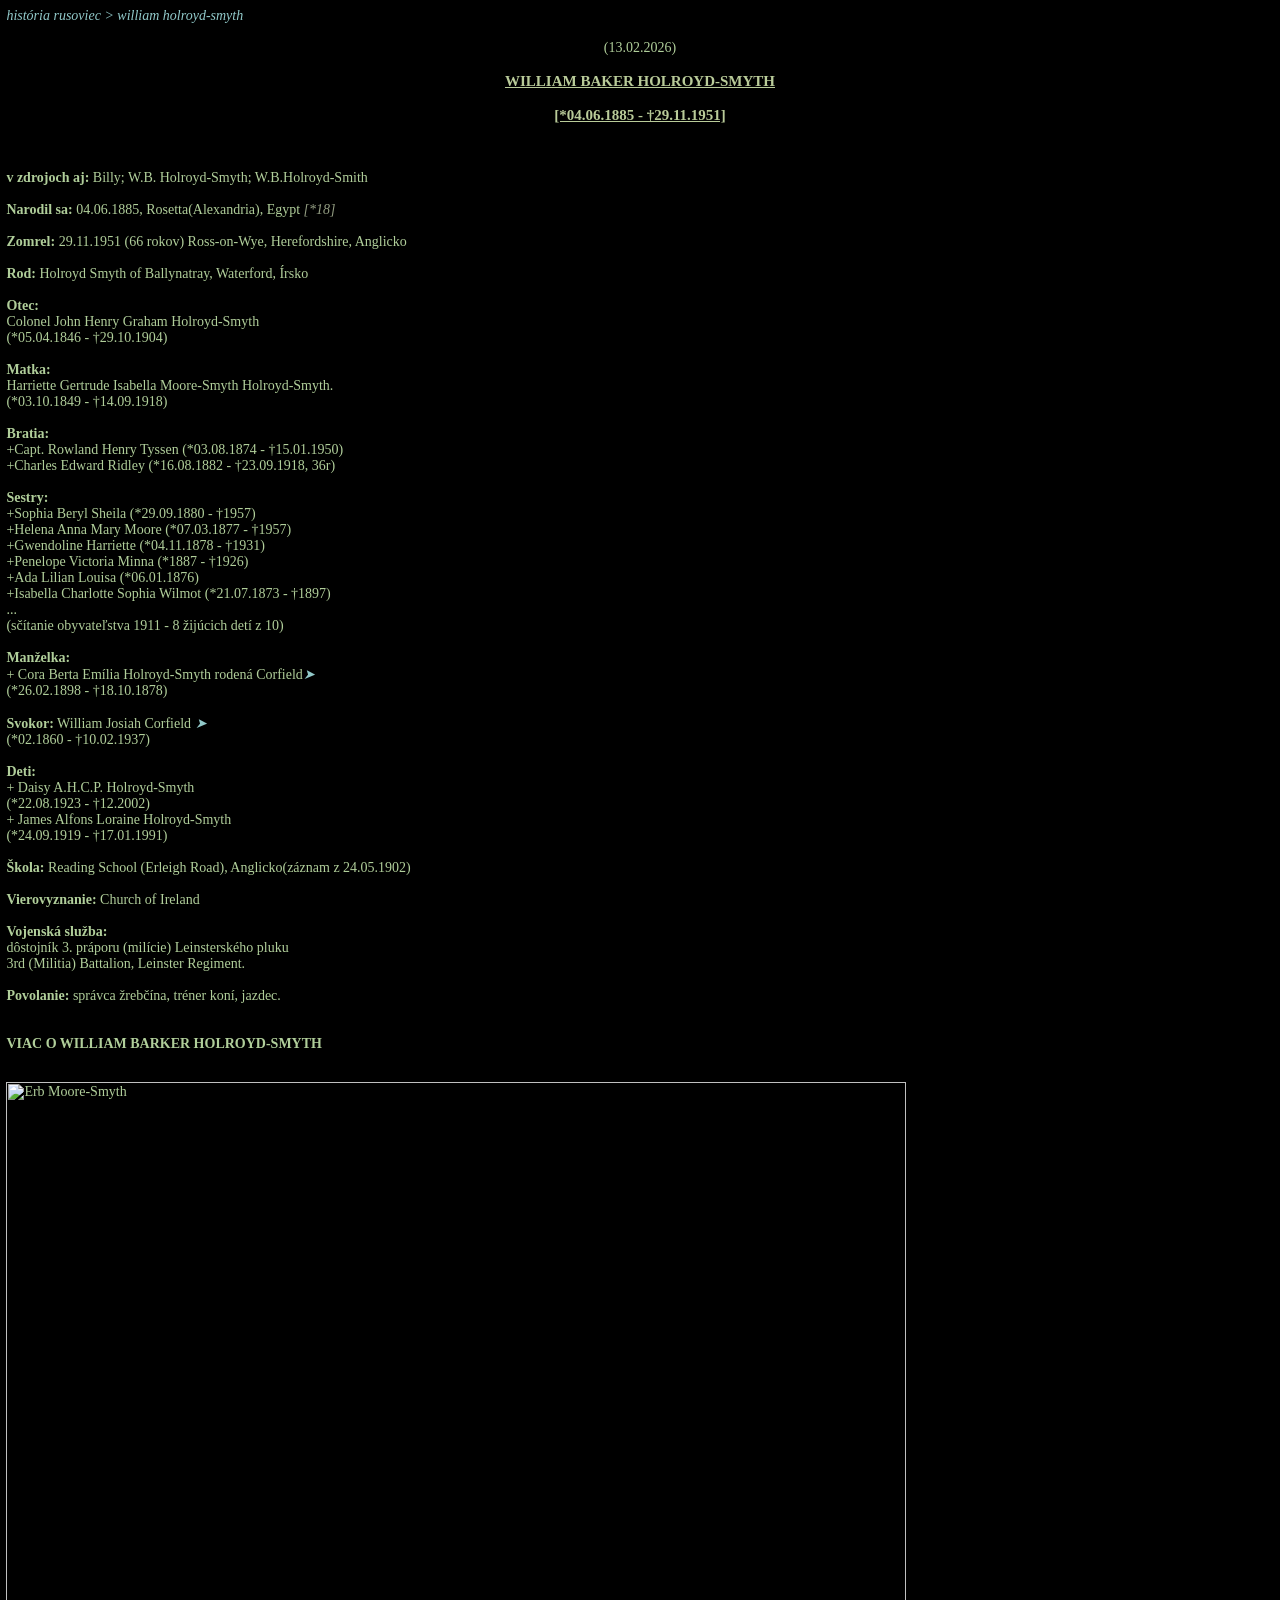
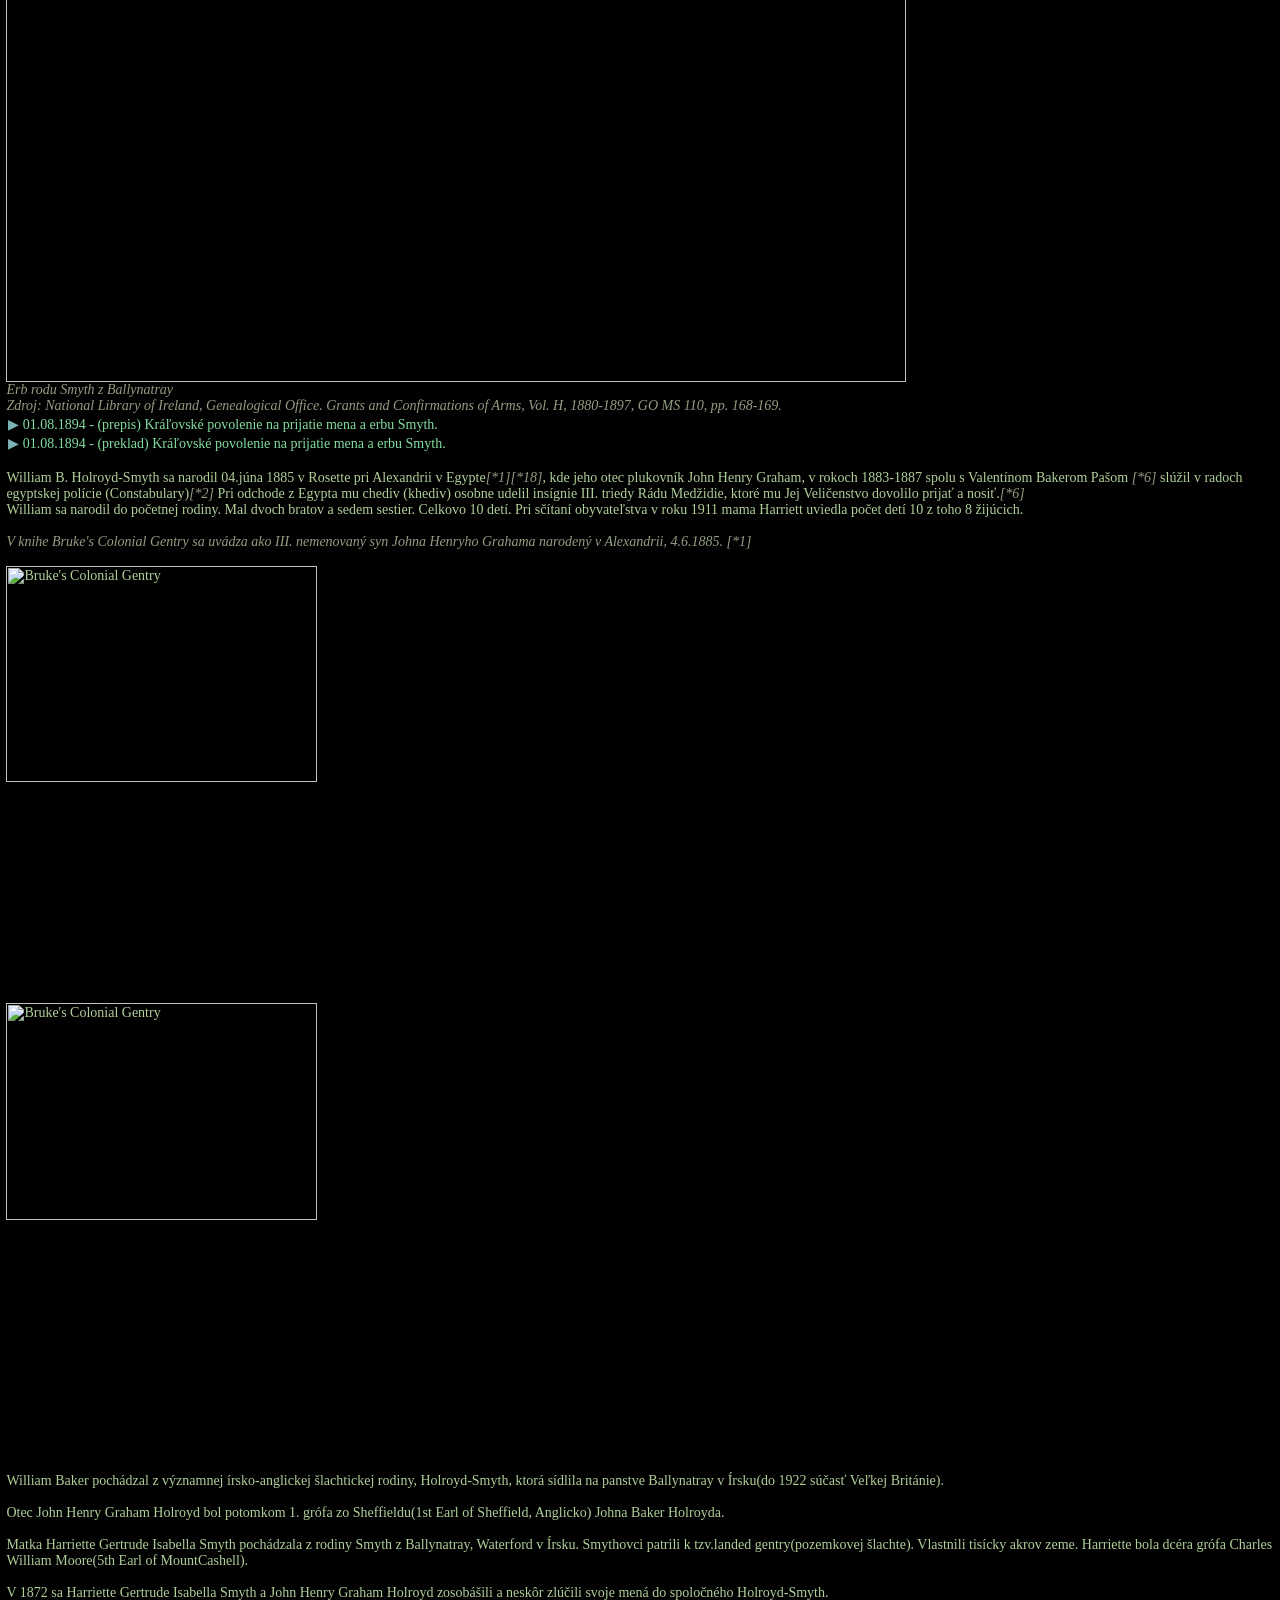
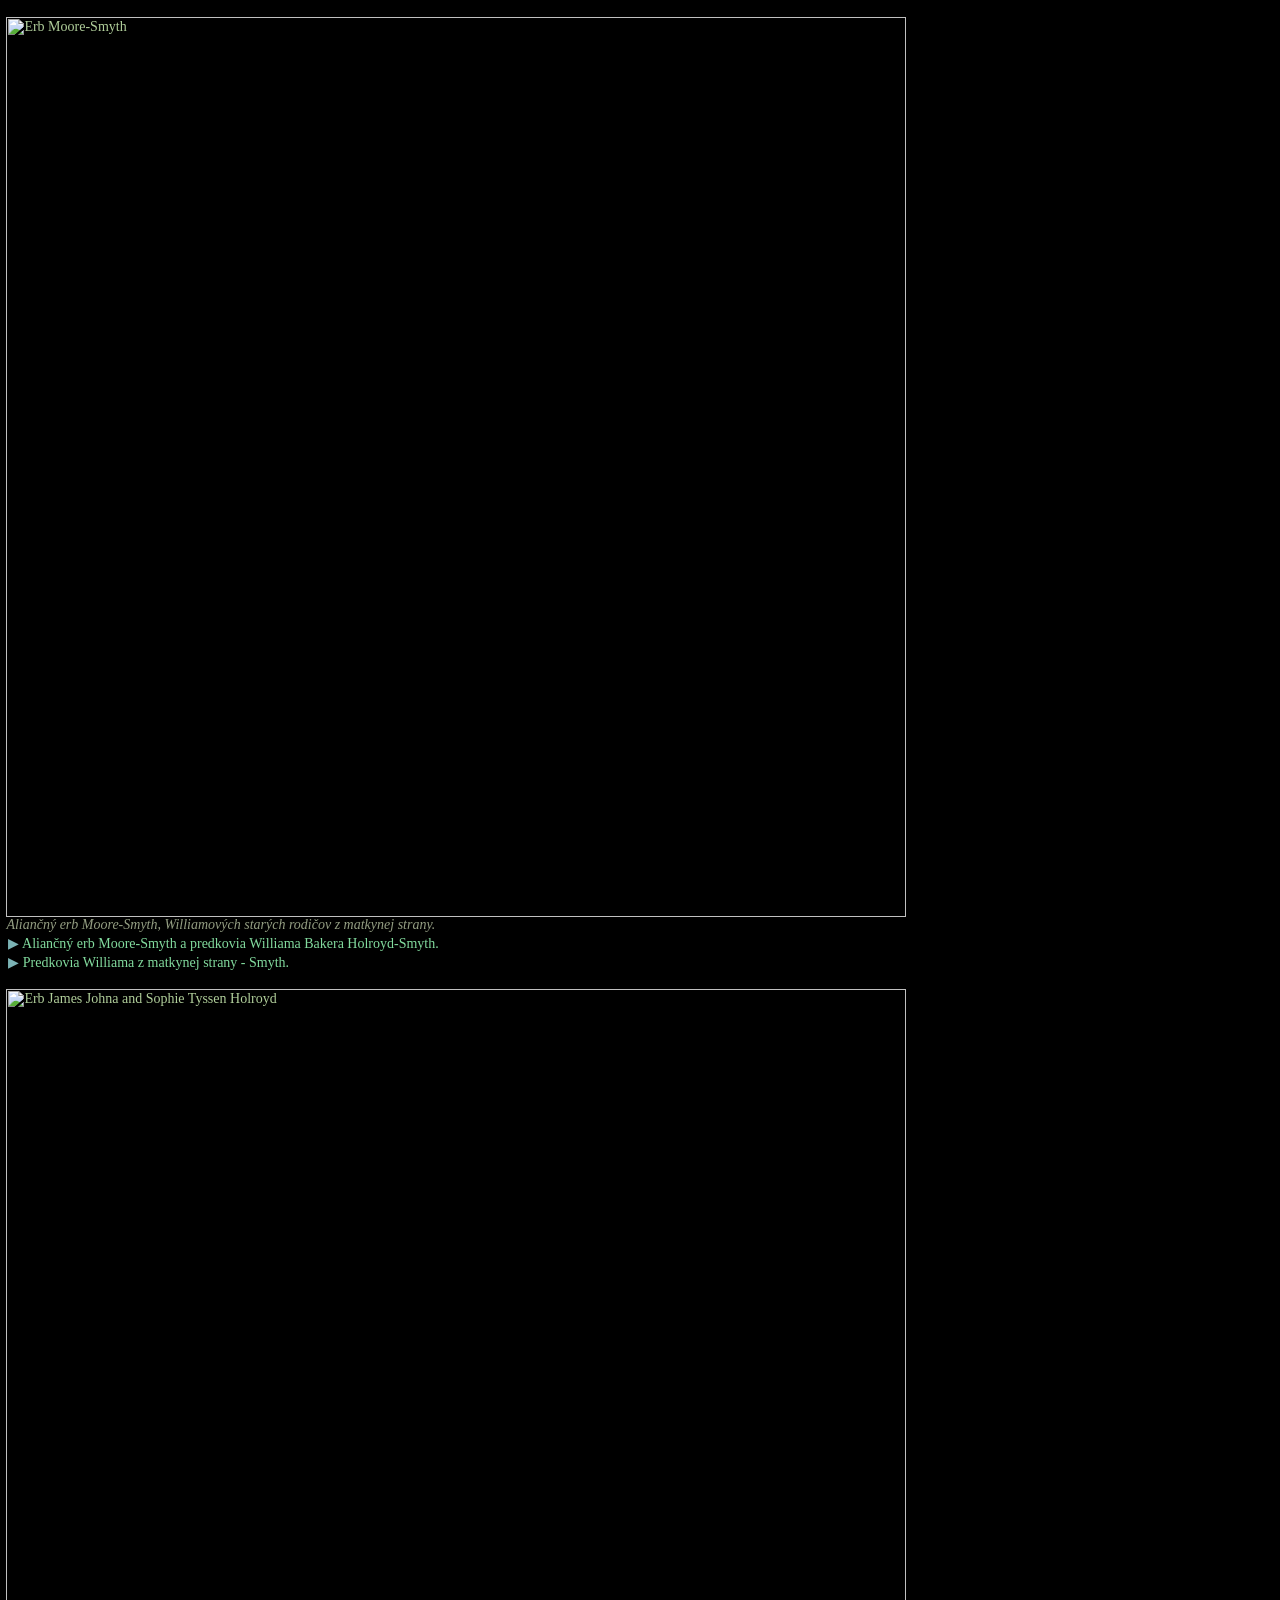
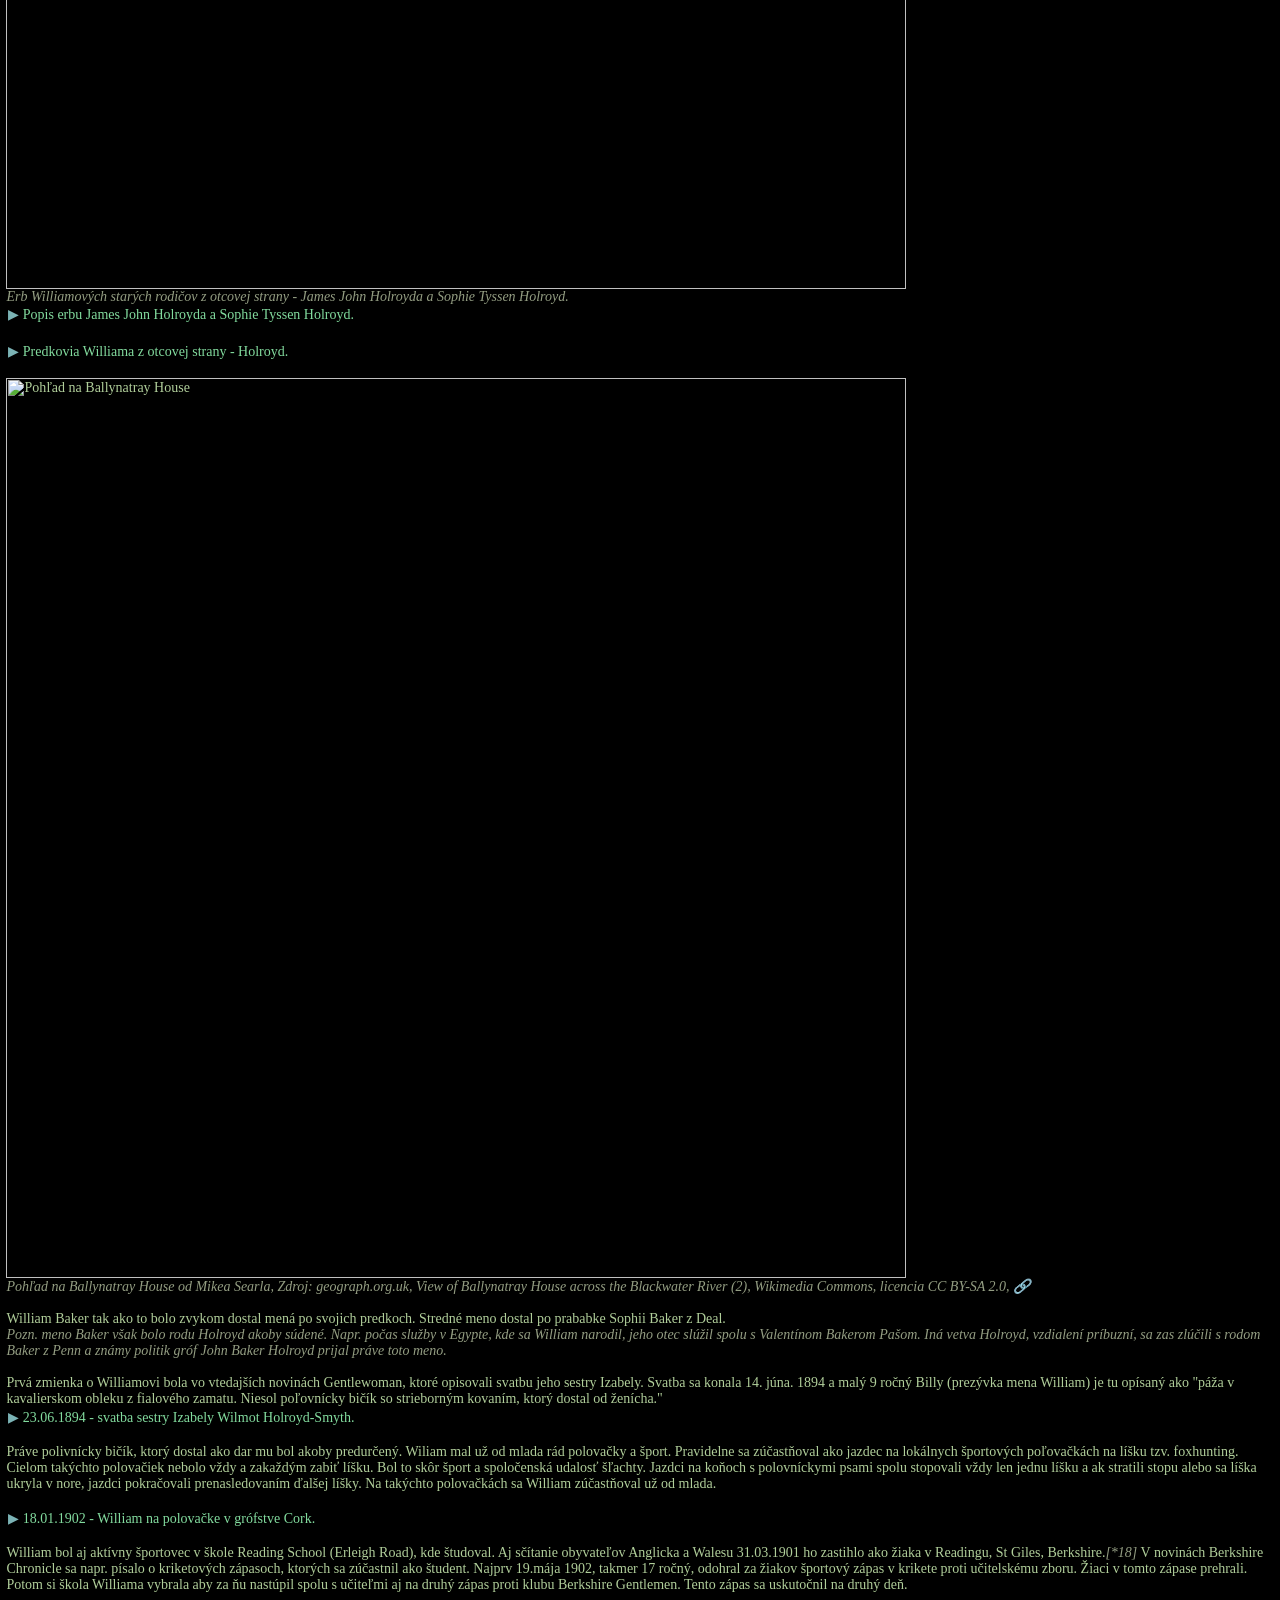
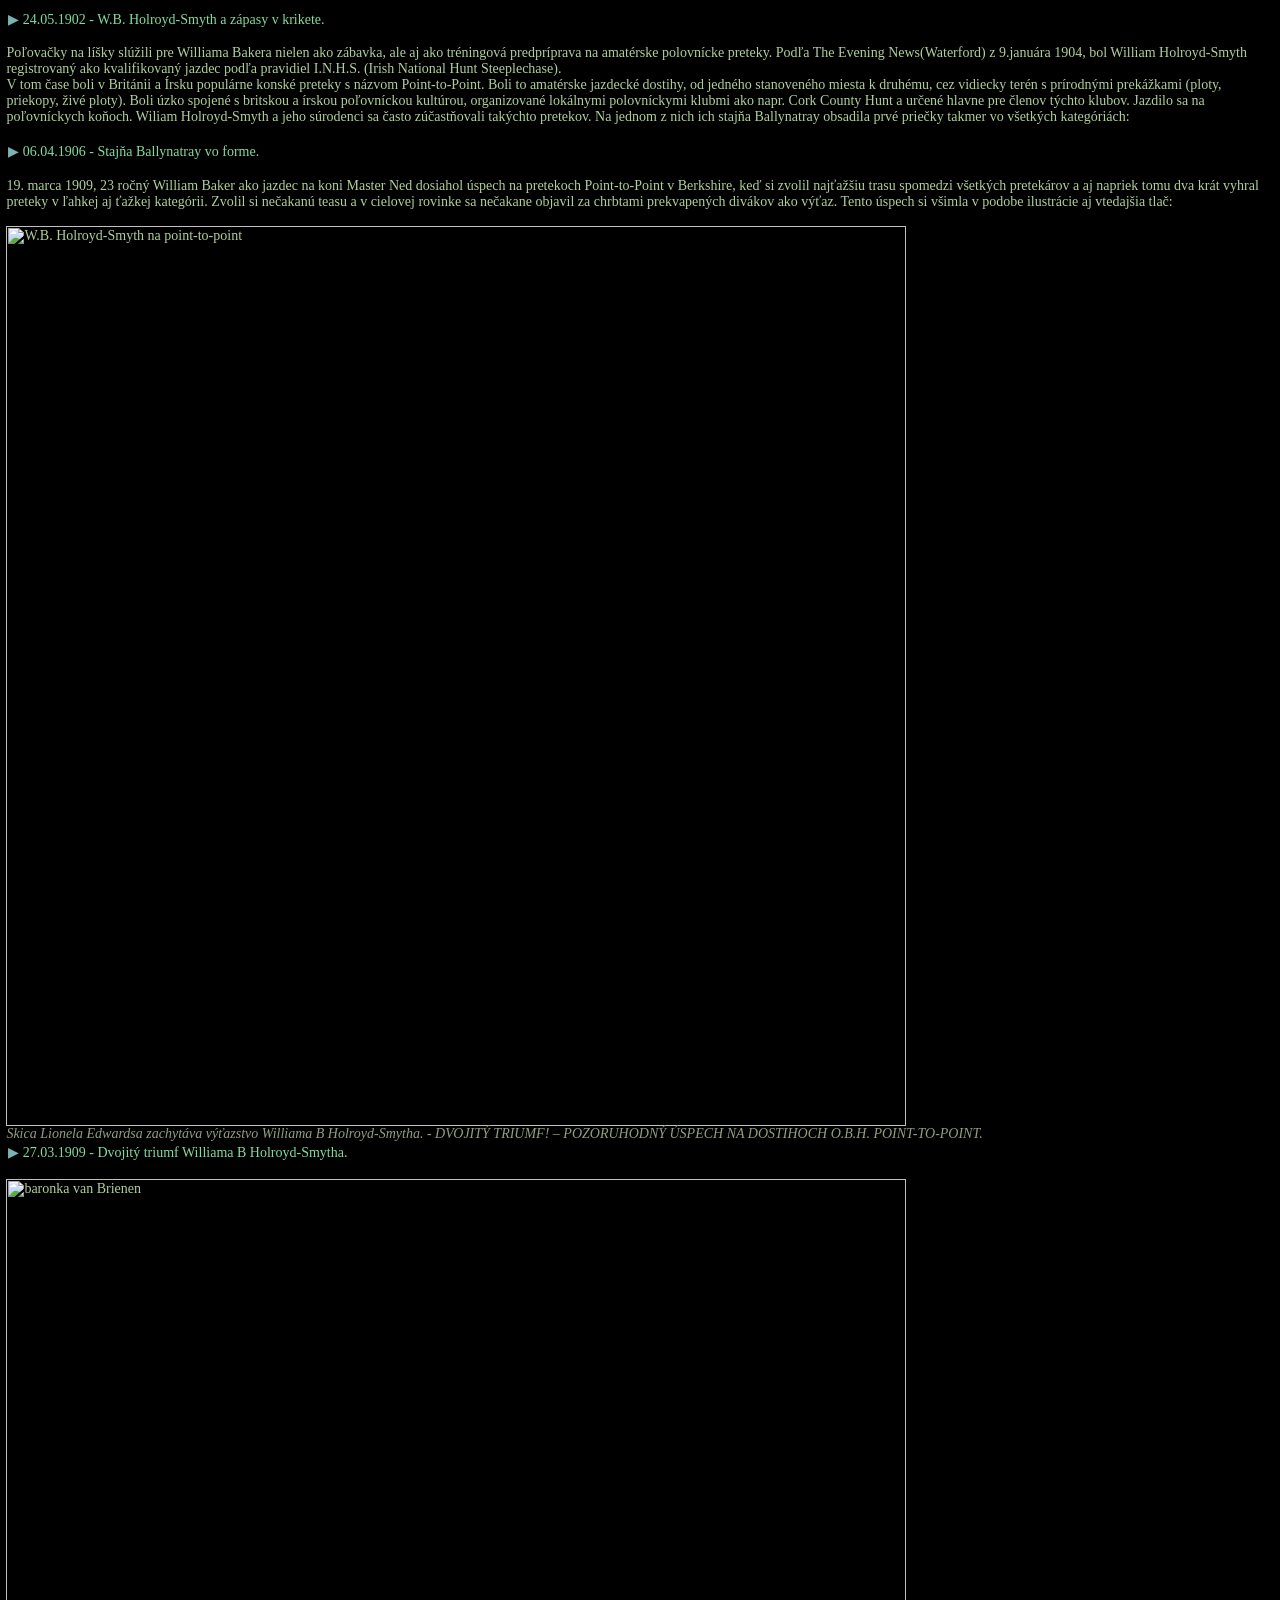
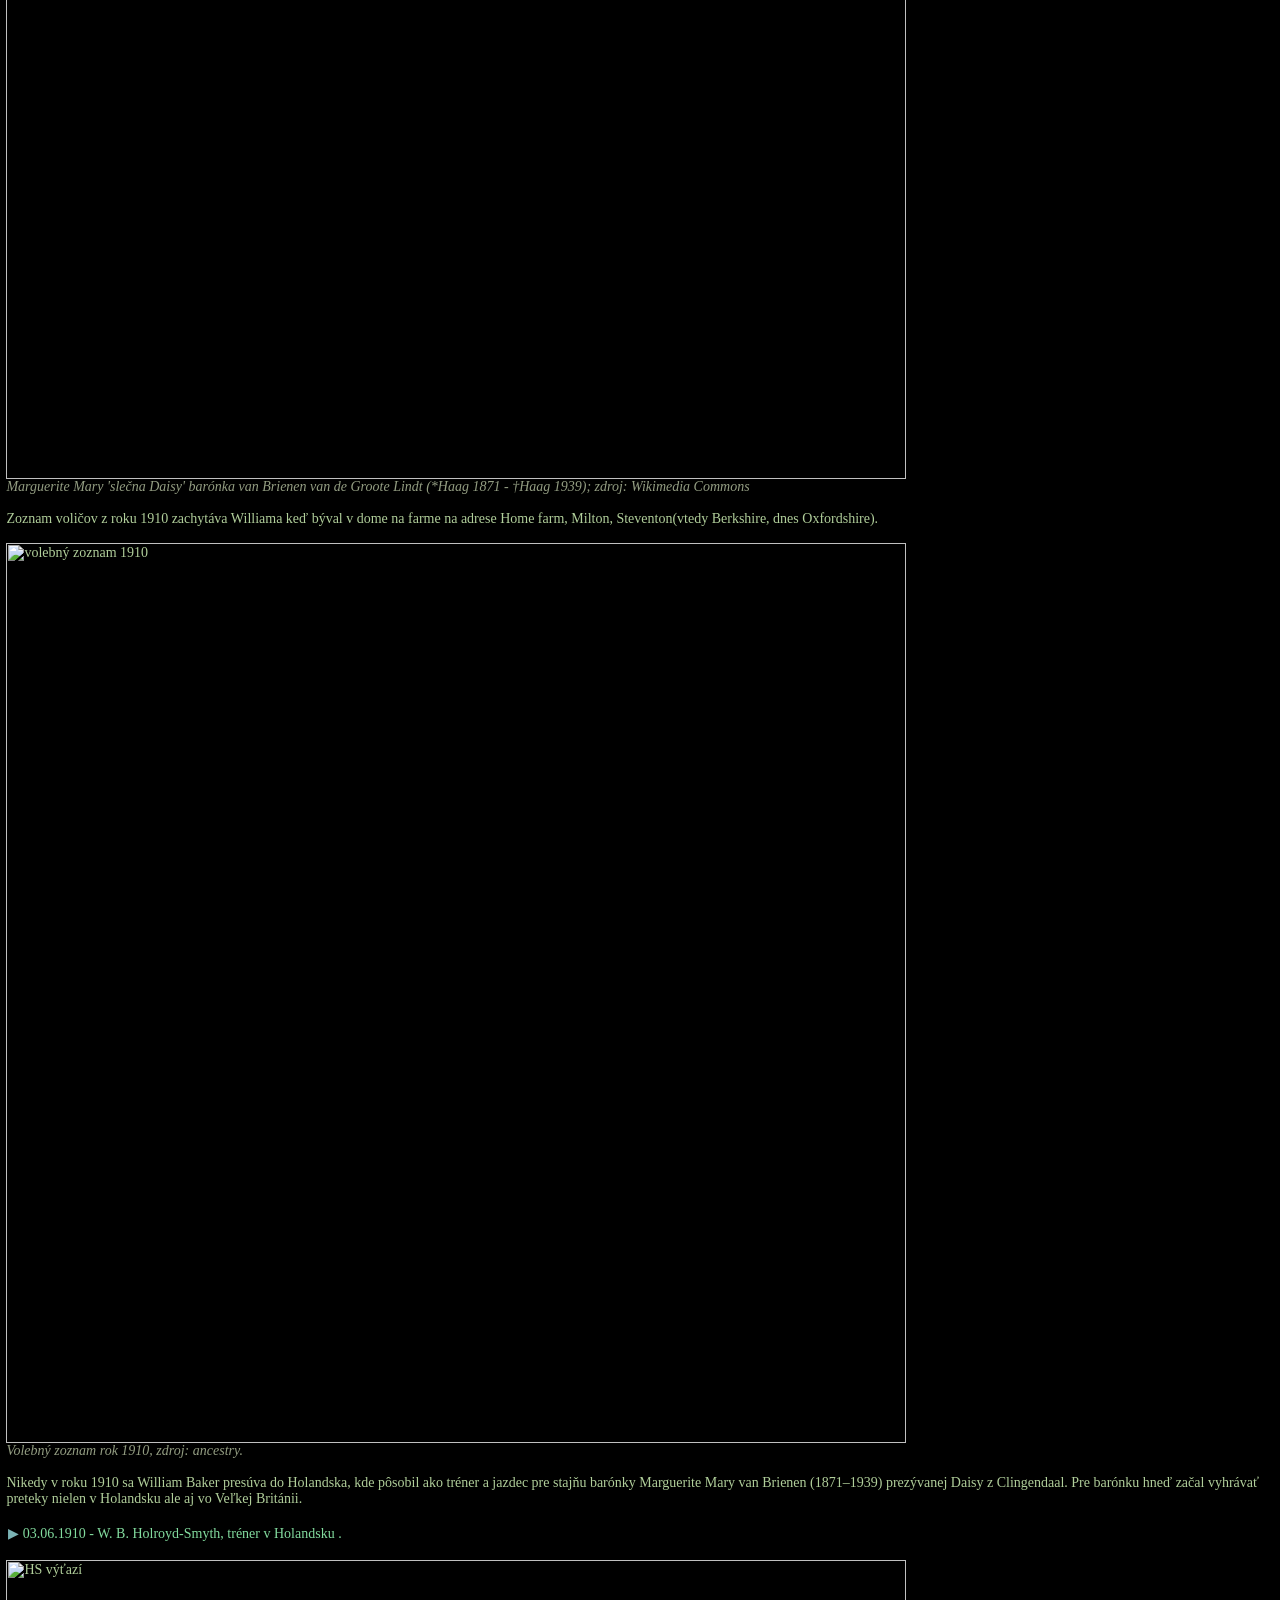
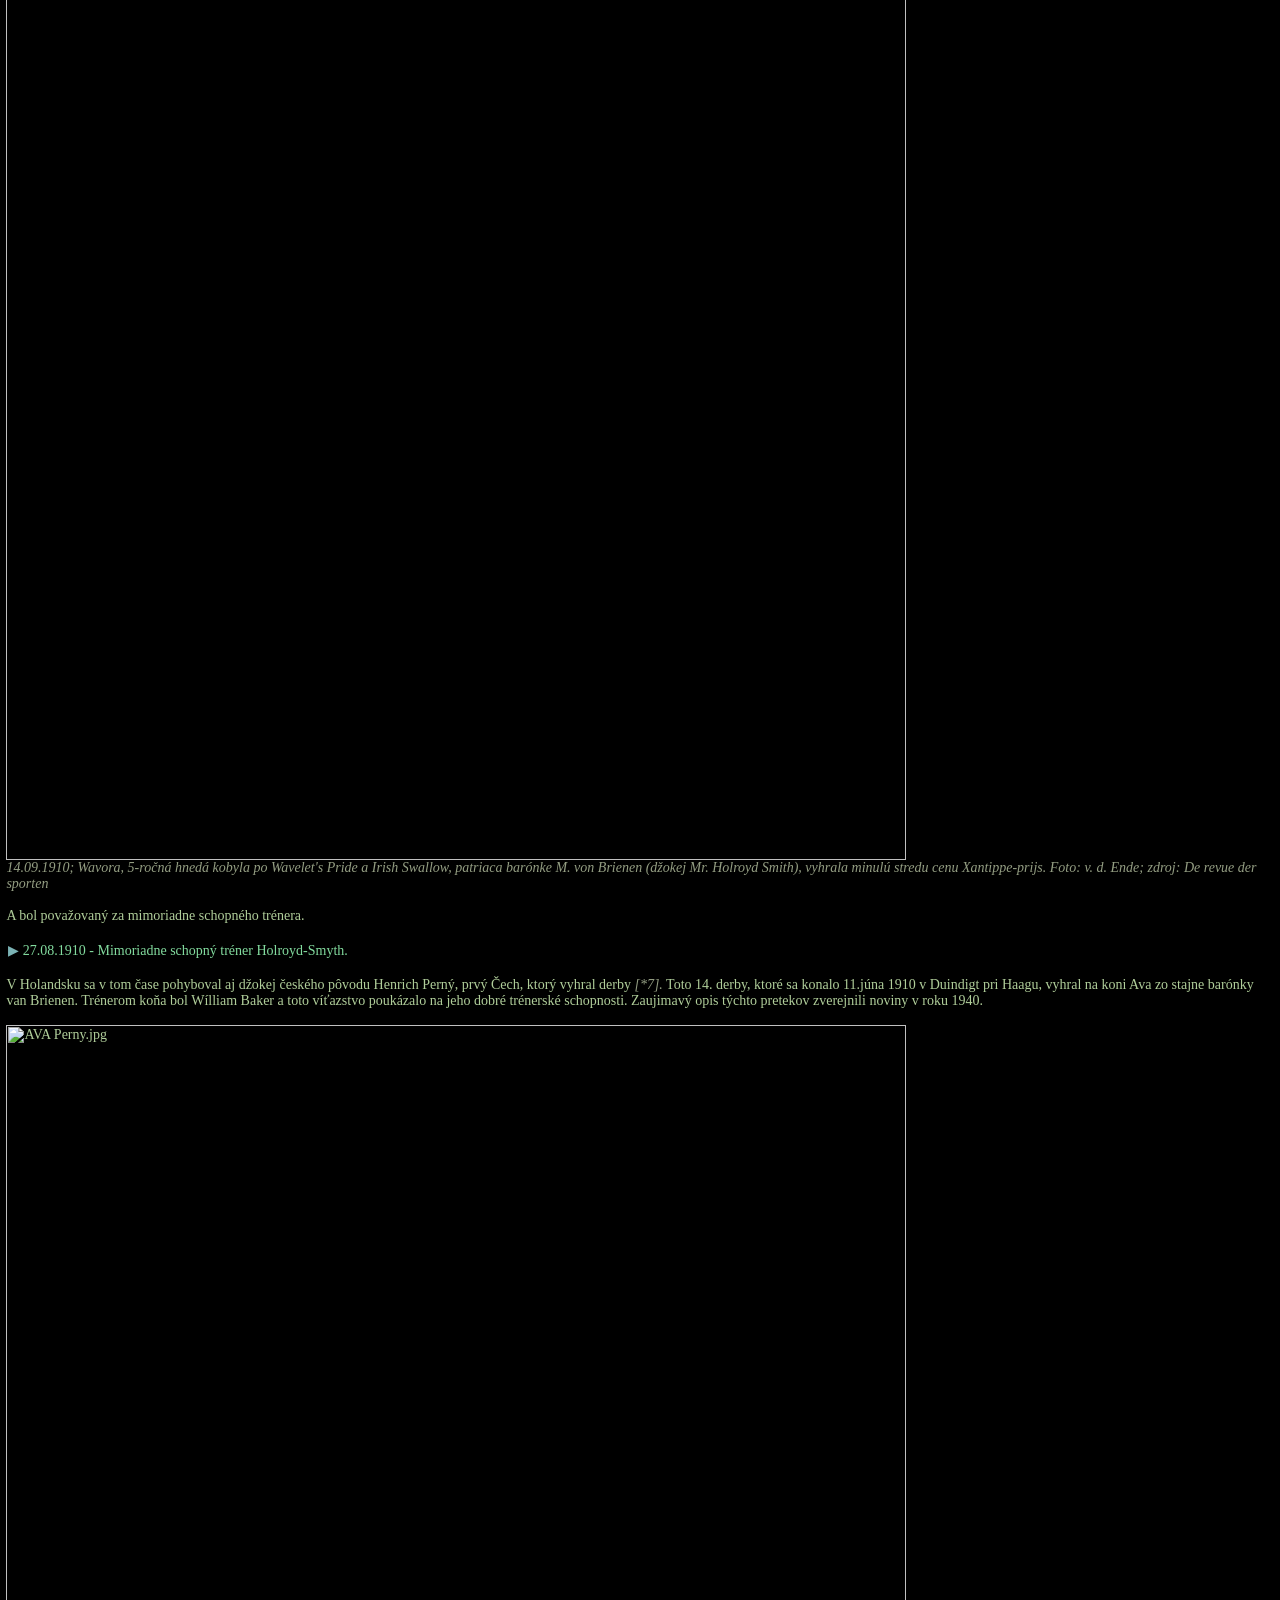
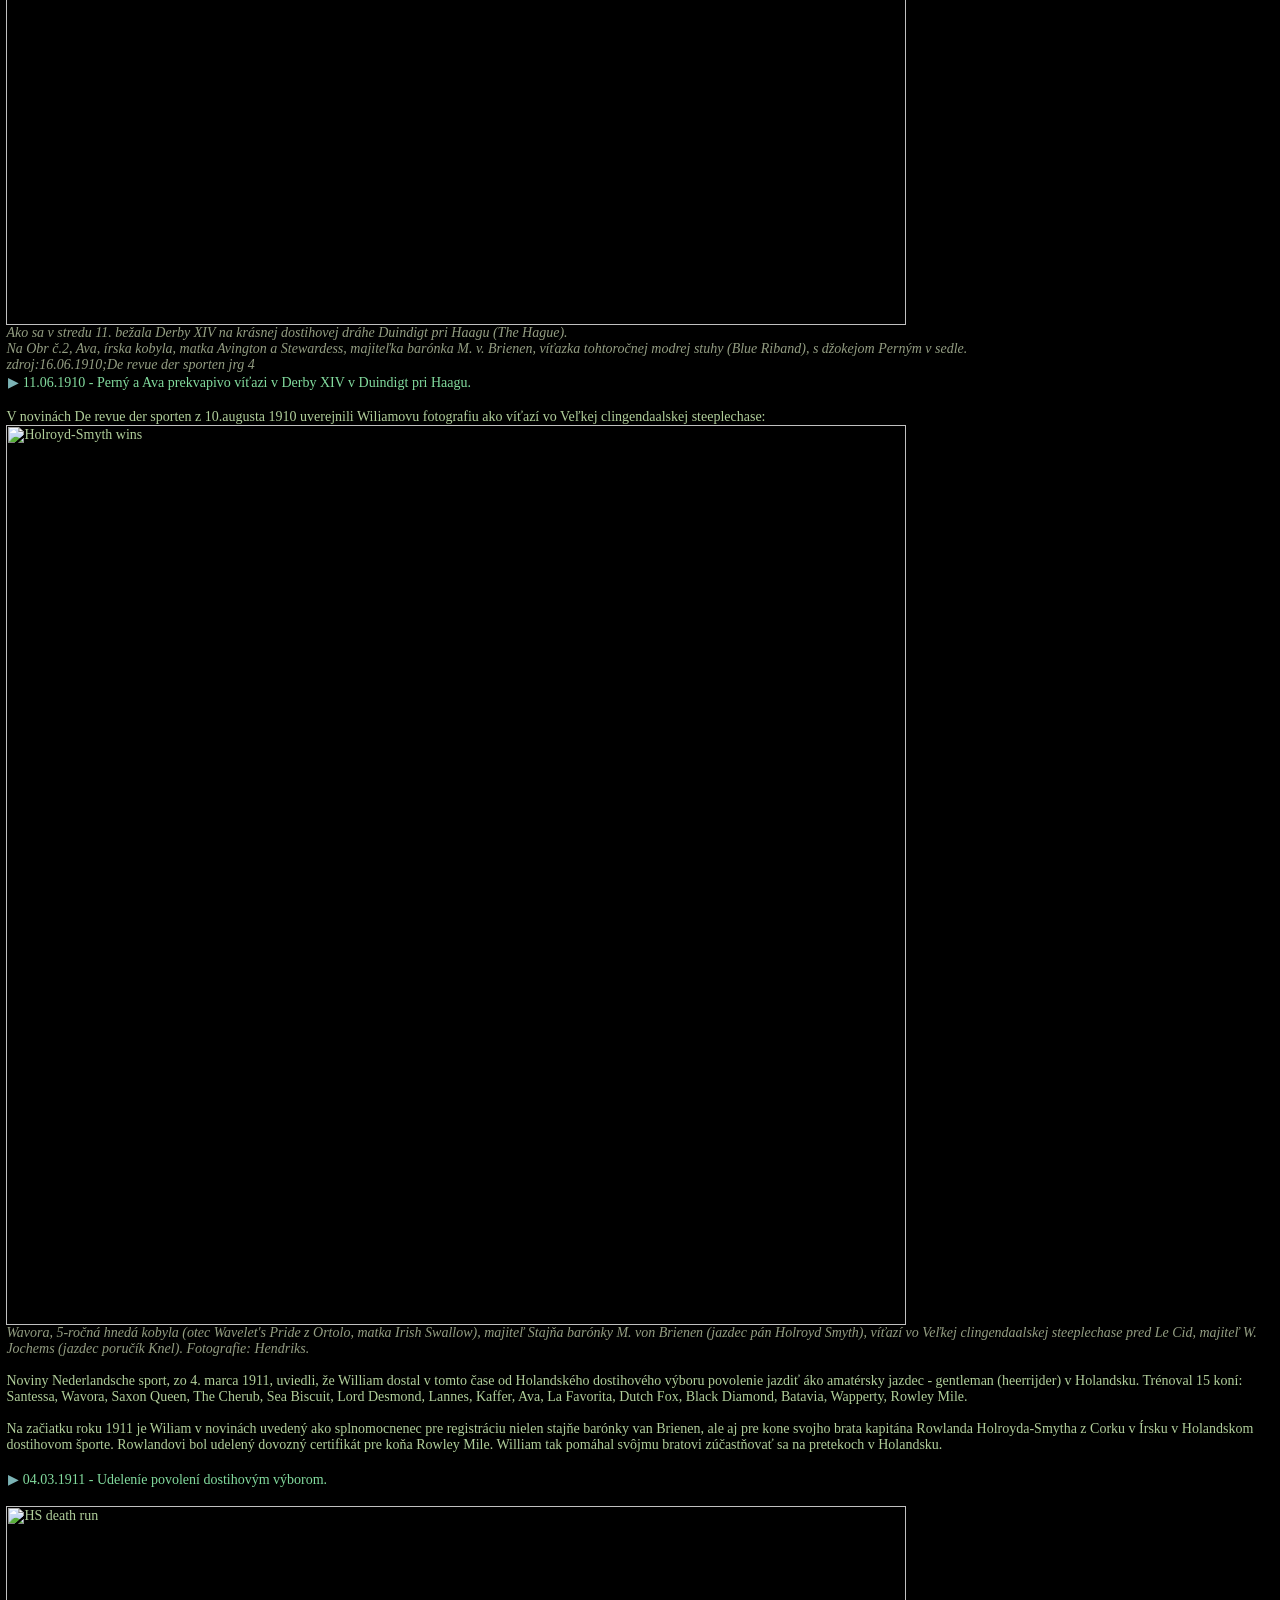
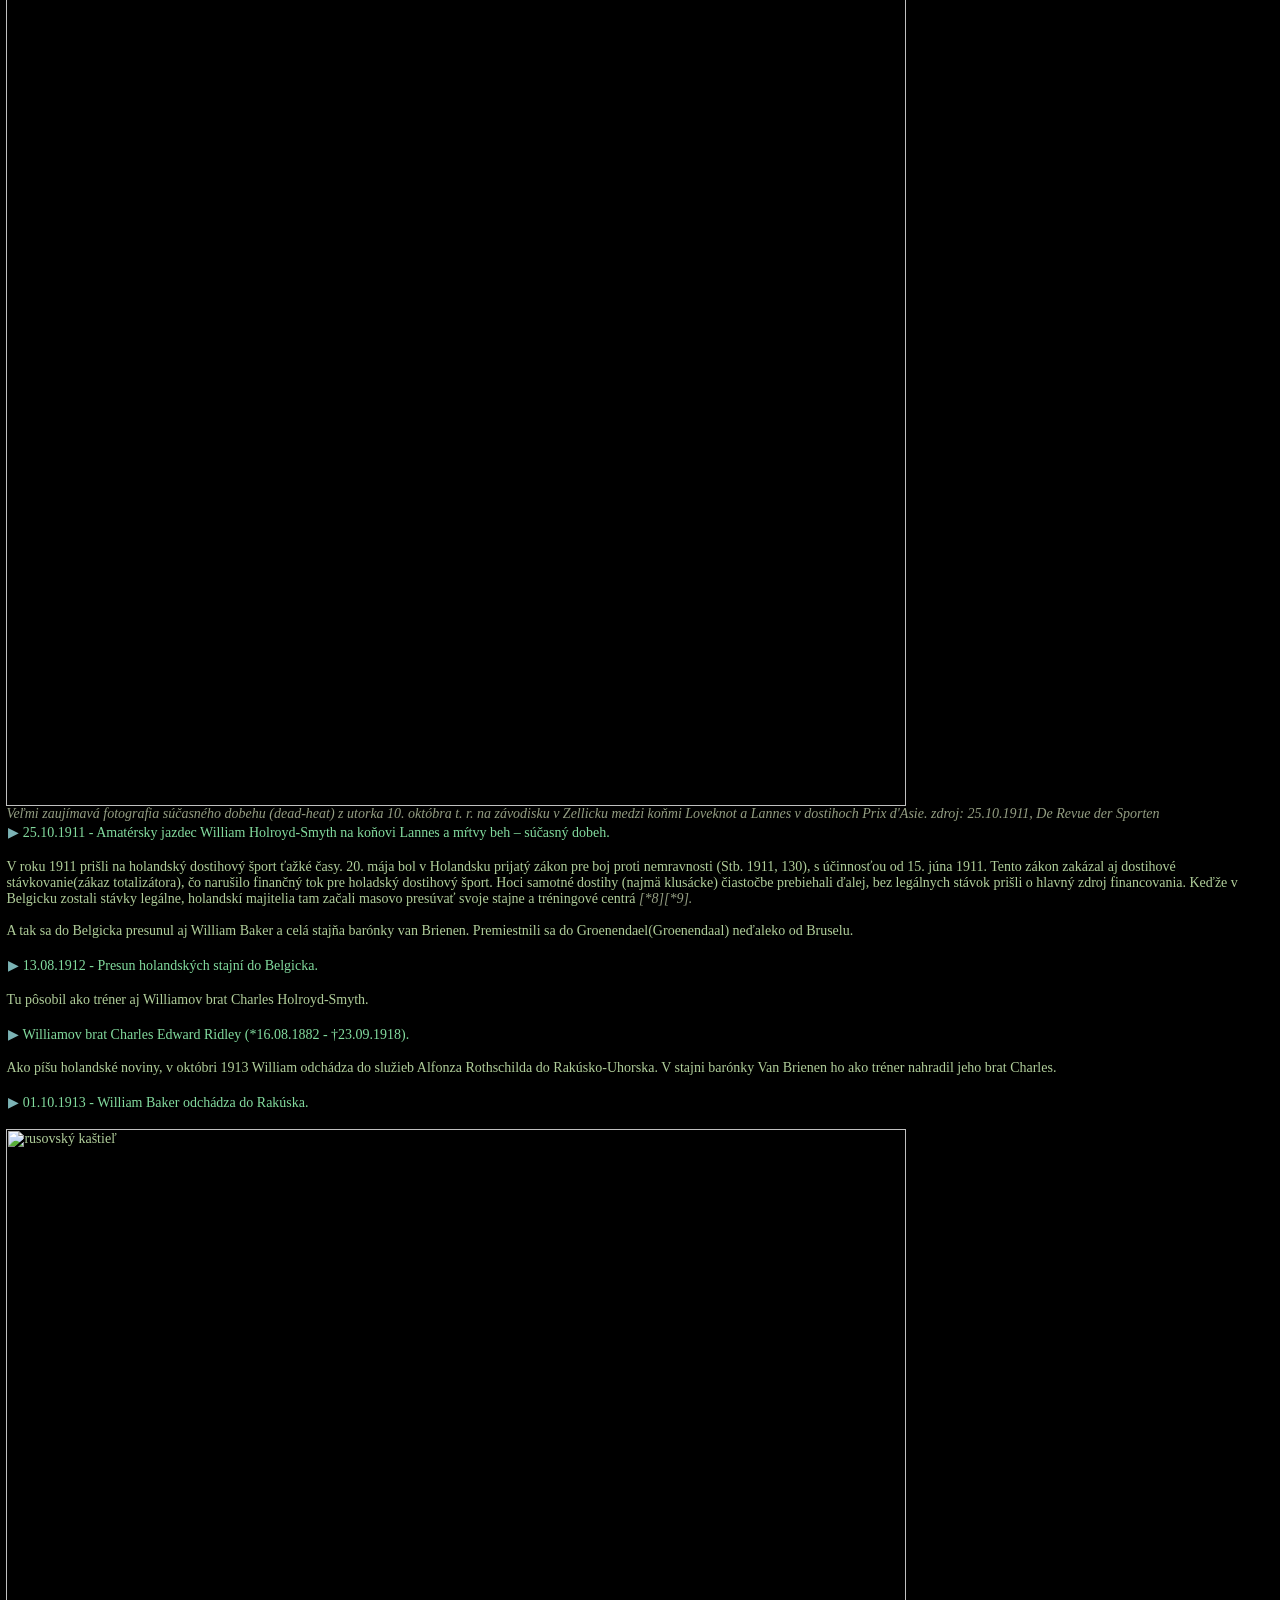
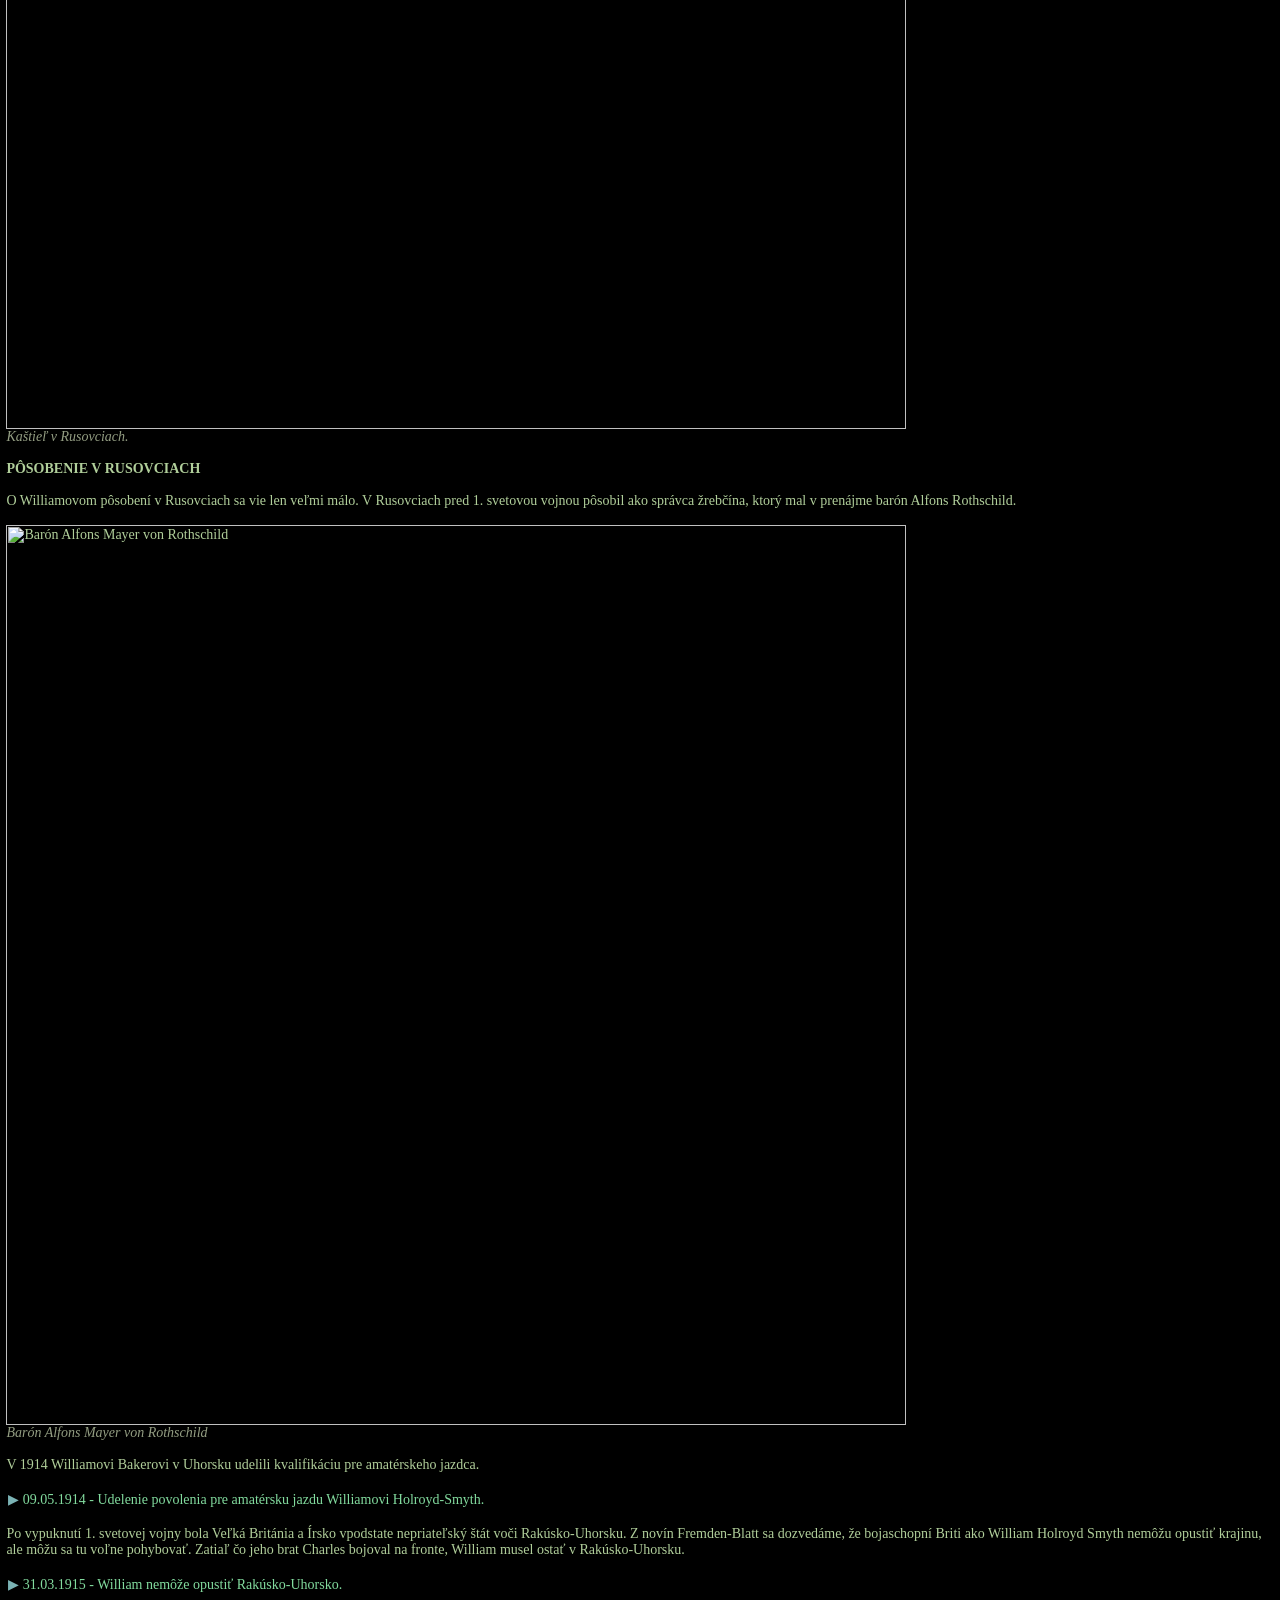
==== commit 21dca984: "Add files via upload" ====
--- a/index.html
+++ b/index.html
@@ -81,8 +81,8 @@
 		      (*02.1860 - †10.02.1937)
 		       <BR><BR>
   <b>Deti:</b> <BR>
-    + Daisy A.H.C.P. Holroyd-Smyth (*22.08.1923 - †12.2002)<br>        
-		         + Holroyd-Smyth junior(*1918 alebo *1919) 
+    + Daisy A.H.C.P. Holroyd-Smyth <br>(*22.08.1923 - †12.2002)<br>        
+		   + James Alfons Loraine Holroyd-Smyth<br> (*24.09.1919 - †17.01.1991) 
 		    <BR><BR>
 		   <b>Škola:</b> Reading School (Erleigh Road), Anglicko(záznam z 24.05.1902)    
 		    <BR><BR>
@@ -2571,9 +2571,24 @@
     </div>	
     </details>
 <BR>
+  Williamov a Coryn syn <b>James Alfons Loraine</b> v školskom rokoch 1931 a 1932 
+  študoval na Štátnom gymnáziu Réva, Győr (Állami Révai főreáliskola).
+  V ročenkách z roku 1931 a 1932 je zachytený ako žiak triedy 3B (IIIB).<br><br>
+  V ročenke z roku 1931 je uvedený ako<br> <span class="zdroj">+Smith Holroyd James, ághev</span>.<br><br>
+  V ročenke z roku 1932 ako <br><span class="zdroj">Smith Holroyd J., ághev ism</span>.<br><br>
+  Skratka <span class="zdroj">ághev. - ágostai hitvallású evangélikus</span> znamená že bol evanjelik augsburského vyznania a
+  skratka <span class="zdroj">ism. - ismétlő</span> znamená, že opakoval ročník a preto bol aj v ročenke 1932 zapísaný v tej istej triede IIIB.
+ <BR><BR>
+  Zaujímavé je, že detí dostali mená po Williamových dobrodincoch - zamestnávateľoch - majiteľoch dostihových stajní pre ktoré William pracoval. Bola to
+  pocta a poďakovanie: <br><br>
+   <b>Daisy</b> A.H.C.P. Holroyd-Smyth dostala meno po barónke Marguerite Mary van Brienen van de Groote Lindt
+   ktorú prezývali slečna Daisy.<br><br>
+  Zatiaľ čo James <b>Alfons</b> Loraine Holroyd-Smyth dostal druhé meno po barónovi Alfons Mayer von Rothschildovi.
+   <BR><BR>
 Po neúspechu s farmou v Rusovciach sa rodina Williama Holroyd-Smytha presťahovala do Anglicka.
-V severo-západnej Londýnskej štvrti Norholt v roku 1929 otvorili nové prestížne závodisko
-pre menšie kone - Northolt Park Racecourse. K rodine sa, po problémoch v Rumunsku, pridal aj Coryn otec William Josiah Corfield.
+V severo-západnej Londýnskej štvrti Northolt, kde v roku 1929 bolo otvorené nové prestížne závodisko
+pre menšie kone (tzv. Pony) - Northolt Park Racecourse. K rodine sa, po problémoch v Rumunsku, pridal aj Coryn otec William Josiah Corfield.
   <br><br>
  V roku 1933 ich zachytáva volebný zoznam, keď
    bývali na ulici Park Mead(Harrow, dnes súčasť Londýna) približne kilometer od závodiska Northolt Park Racecourse.
@@ -2613,8 +2628,8 @@
        Bývali tu s nimi aj deti - dcéra Daisy a syn. 
   <BR><BR>	
   To že Daisy bývala s rodičmi potvrdzujú aj
-  neskoršie záznamy volebných zoznamov z čias keď už dovŕšila vek 18 rokov. Syn tam uvedený
-  nie je a tak o ňom zatiaľ vieme iba to, že sa mohol narodiť v rokoch 1918 akebo 1919 v Maďarsku.
+  neskoršie záznamy volebných zoznamov z čias keď už dovŕšila vek 18 rokov. Syn James Alfons (Alphonse) tam uvedený
+  nie je a tak je isté, že býval samostatne.
   
      <BR>	<BR>	
      Vo februári 1937 Core zomrel otec vo veku 76 rokov   
@@ -2993,6 +3008,14 @@
 		      Volebný zoznam rok 1949, zdroj: ancestry.
      </span>
      <BR><BR>	
+       Z roku 1947 je aj zmienka v novínách o synovi Jamesovi Holroyd-Smythovi, ktorý
+       ako amatérsky bežec vyhral pretek na atletických hrách organizovaných klubom Erith A.C.
+       <br>
+      Vyhral beh na 440 yardov(cca 402m), otvorené handicapové preteky: 1. miesto J. Holroyd-Smyth, náskok/výhoda 38 yardov. Bežal za klub Highgate Harriers z Londýna.      
+       <span class="zdroj">...+440 yds open hcp: 1. J. Holroyd-Smyth, 38 yds (Highgate H.);
+      (zdroj: Kentish Independent, 08.08.1947).</span>
+     <BR><BR>	
    V roku 1951 je William uvedený v bývaní na Springherne, Bulls Hill, Coughton, Ross-on-Wye, Herefordshire.<br>
    V auguste 1951 William vážne ochorel a 22. septembra 1951, už 6 týždňov ležal  ochrnutý s bolesťami v
    nemocnici v Ross-on-Wye, Herefordshire. V novinách urobili pre neho finančnú zbierku a
@@ -3045,7 +3068,7 @@
 		      <br>
 		    <span class="zdroj">
 		      Testament Williama Holroyd Smytha (Wills And Administrations 1952). Píše sa tu:<br>
-		      HOLROYD-SMYTH William Baker zo Springherne, Bulls Hill, Coughton, Ross-on-Wye, Herefordshire, zomrel <span class="autor"><b>29. novembra 1951</b></span> v nemocnici The Alton-street Hospital, Ross-on-Wye. Správa pozostalosti bola schválená v Gloucestri 1. februára vdove Core Emily Berthe Holroyd-Smyth. Majetok v hodnote 300 libier.
+		      HOLROYD-SMYTH William Baker zo Springherne, Bulls Hill, Coughton, Ross-on-Wye, Herefordshire,<br> zomrel <span class="autor"><b>29. novembra 1951</b></span><br> v nemocnici The Alton-street Hospital, Ross-on-Wye. Správa pozostalosti bola schválená v Gloucestri 1. februára vdove Core Emily Berthe Holroyd-Smyth. Majetok v hodnote 300 libier.
 		         </span>  
   <br><br>
   William Baker Holroyd-Smyth zanechal Core sumu 300 libier, čo bola na tú dobu celkom slušná suma. Dnes(r. 2026) by to mohlo byť viac ako 10 tisíc libier.
@@ -3078,10 +3101,48 @@
 		     záznam v ancestry.com,<br> úmrtie a kremácia Cory Holroyd-Smyth,<br>zdroj: ancestry
 		    </span>
   <br><br>
+  Syn James Alfons Loraine sa oženil s Winifred Lucy Holroyd-Smyth(† 1998 v Cornwall)
+  Mal syna Johna, nevestu Christinu a vnúčatá. A tak rod Holroyd-Smyth mal pokračovateľov a bol zachovaný cez vetvu
+  Williama Bakera Holroyd-Smyth z Ballynatray.
+  James zomrel 17. januára 1991 v dome na 3 Cedar Close v Ashbourne, Derbyshire. Pohreb sa uskutočnil 23. januára v krematóriu Markeaton o 14:45.  
+  <BR><BR>		 
+<details class="clanok"> 
+	   <summary> 
+		   <span class="rozbal">
+		     24.01.1991 - Nekrológ James Alfons Loraine Holroyd-Smyth.
+		   </span>
+   	</summary>
+   	<div class="details-container">
+   <span class="autor">
+	   	zdroj: +Ashbourne News Telegraph
+	   </span>
+    <span class="clanok">
+      <br><br>
+HOLROYD-SMYTH (James Alfons Loraine) – vo veku 71 rokov, 17. januára 1991 v Ashbourne. Milovaný manžel Lucy, veľmi milovaný otec Johna, svokor Christine a starý otec chlapcov. Pohreb sa konal v stredu 23. januára v krematóriu Markeaton o 14:45. Len rodinné kvety. Dary na výskum rakoviny (Cancer Research) smerujte prosím na adresu A. Slater & Sons, Mayfield DE6 2LE. Tel: Ashbourne 42005.
+
+    </span>
+    </div>	
+    </details>
+<BR>
+    <img class="img50" id="obr 18644" src="https://historia-rusoviec.github.io/hugov-zrebcin/XHUGO/HSJamesAlfonsNar.png"
+     alt="umrtie Jamesa HS">
+		      <br>
+		    <span class="zdroj">
+		     záznam v familysearch, úmrtie a dátum narodenia Jamesa Holroyd-Smyth, zdroj: familysearch
+		    </span>
+  <br><br>
+   <img class="img100" id="obr 18644" src="https://historia-rusoviec.github.io/hugov-zrebcin/XHUGO/HSJamesAlfonsUmrtie.jpg"
+     alt="umrtný list Jamesa HS">
+		      <br>
+		    <span class="zdroj">
+		     Úmrtný list Jamesa Alfonsa Holroyd-Smyth,<br>zdroj: ancestry
+		    </span>
+  <br><br>
   Dcéra Daisy A.H.C.P. zomrela v Berkshire, v decembri 2002.
-   <br>
+   <br><br>
   <img class="img50" id="obr 18644" src="https://historia-rusoviec.github.io/hugov-zrebcin/XHUGO/HSDaisyUmrtie.png"
-     alt="umrtie a kremácia Daisy HS">
+     alt="umrtie Daisy HS">
 		      <br>
 		    <span style="word-break: break-all;" class="zdroj">
 		     záznam v ancestry.com,<br> úmrtie Daisy Holroyd-Smyth,<br>zdroj: ancestry
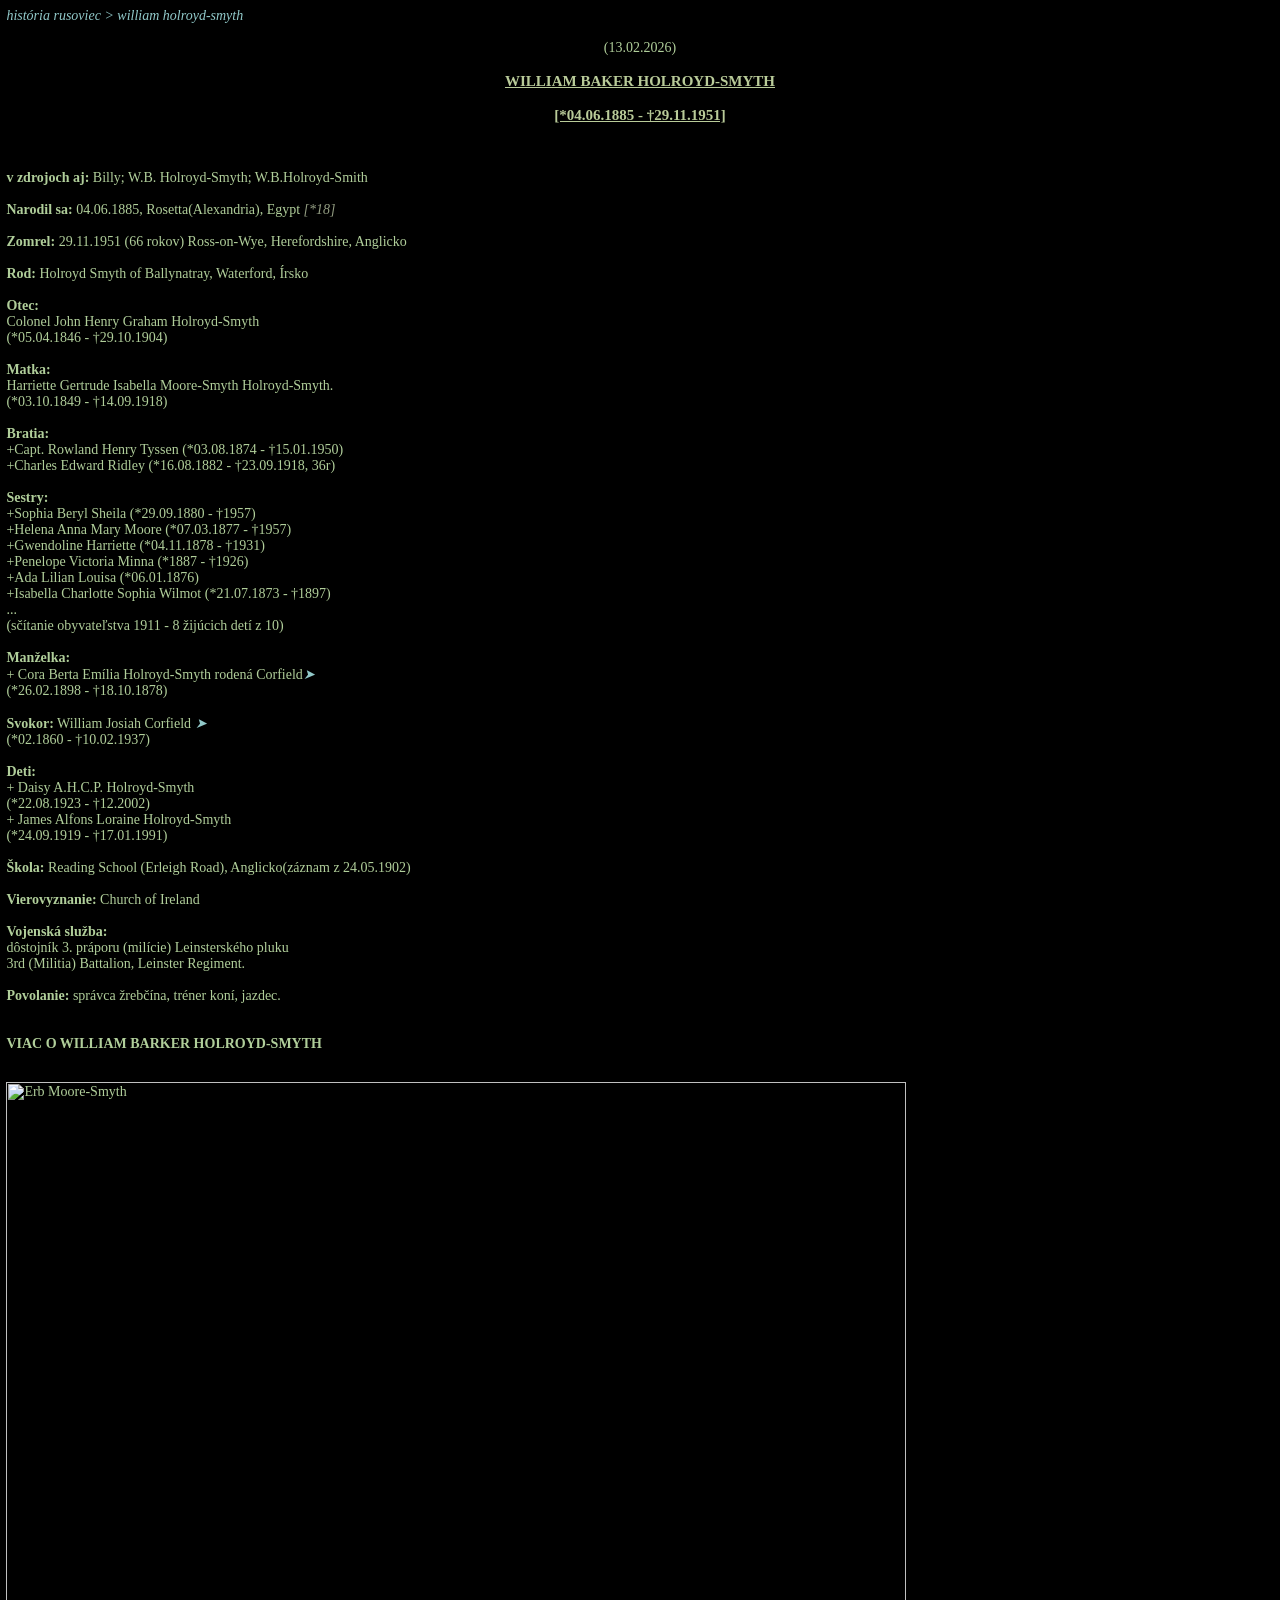
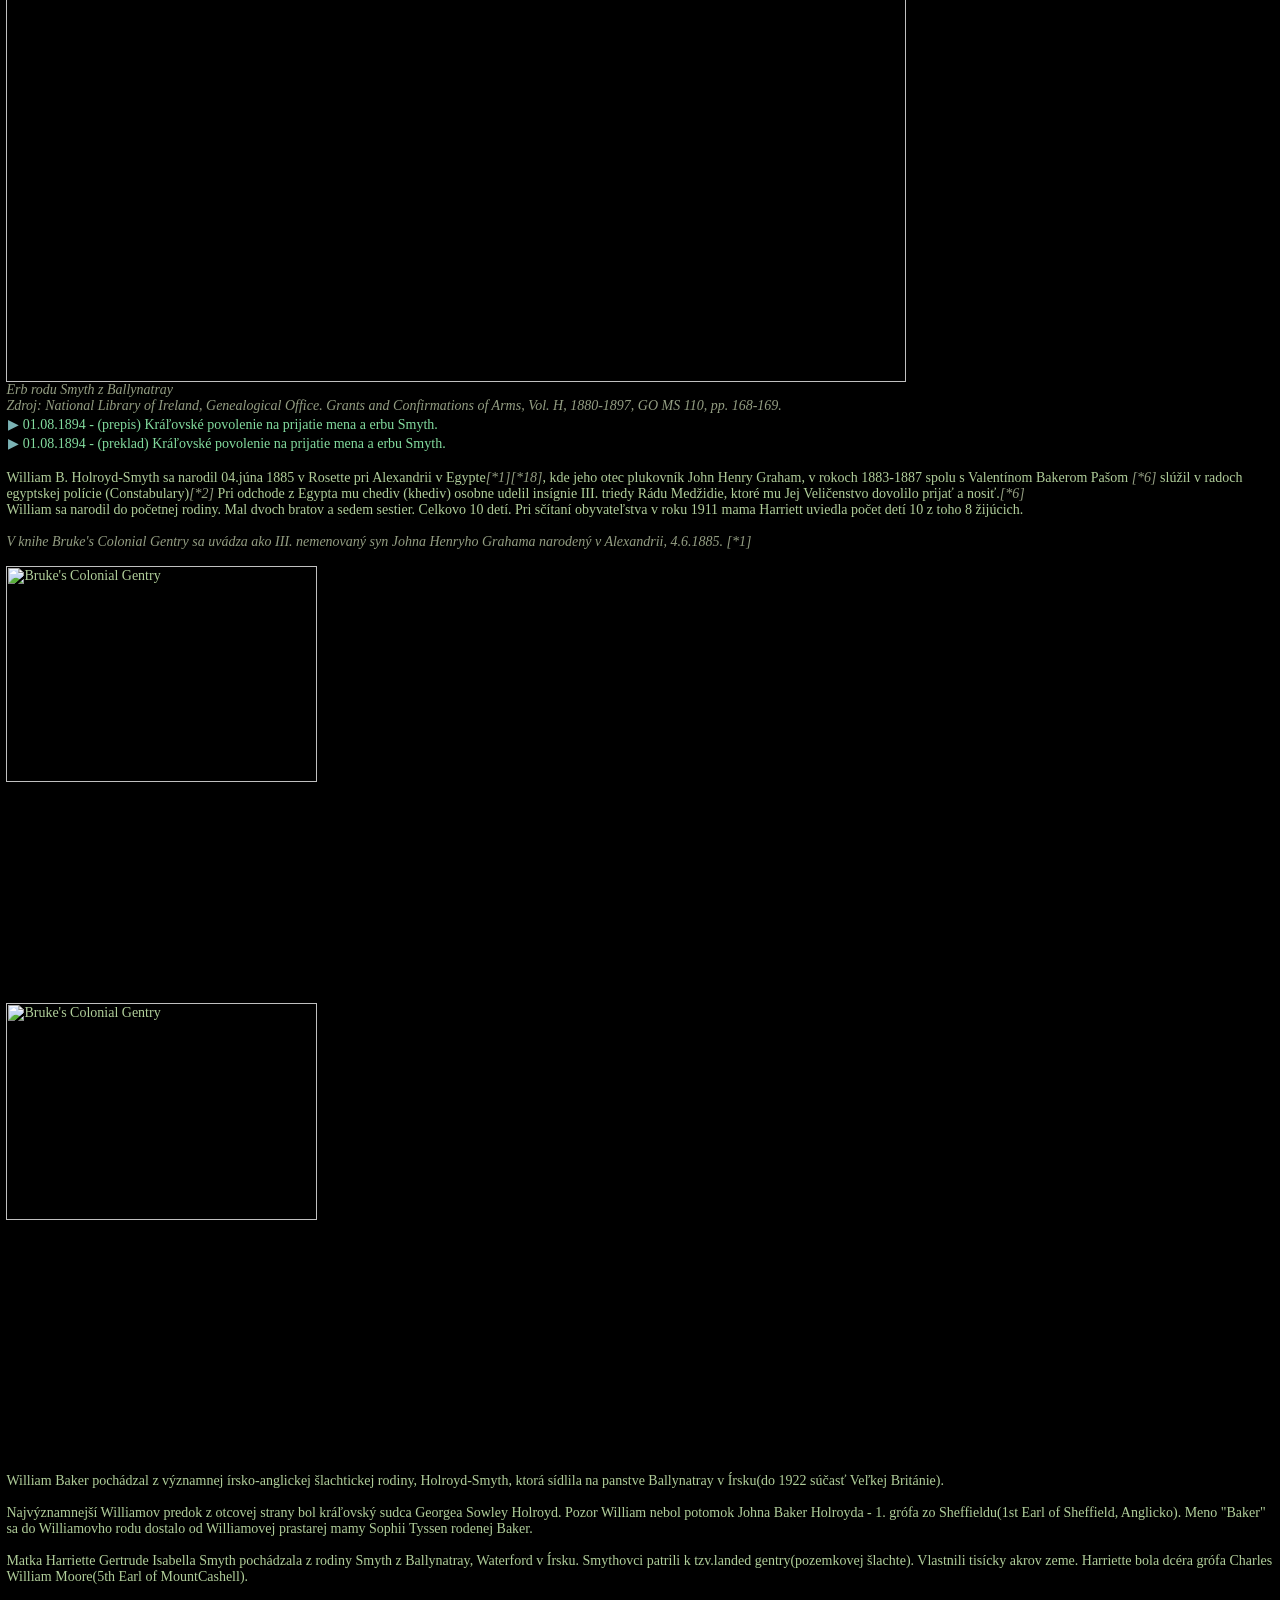
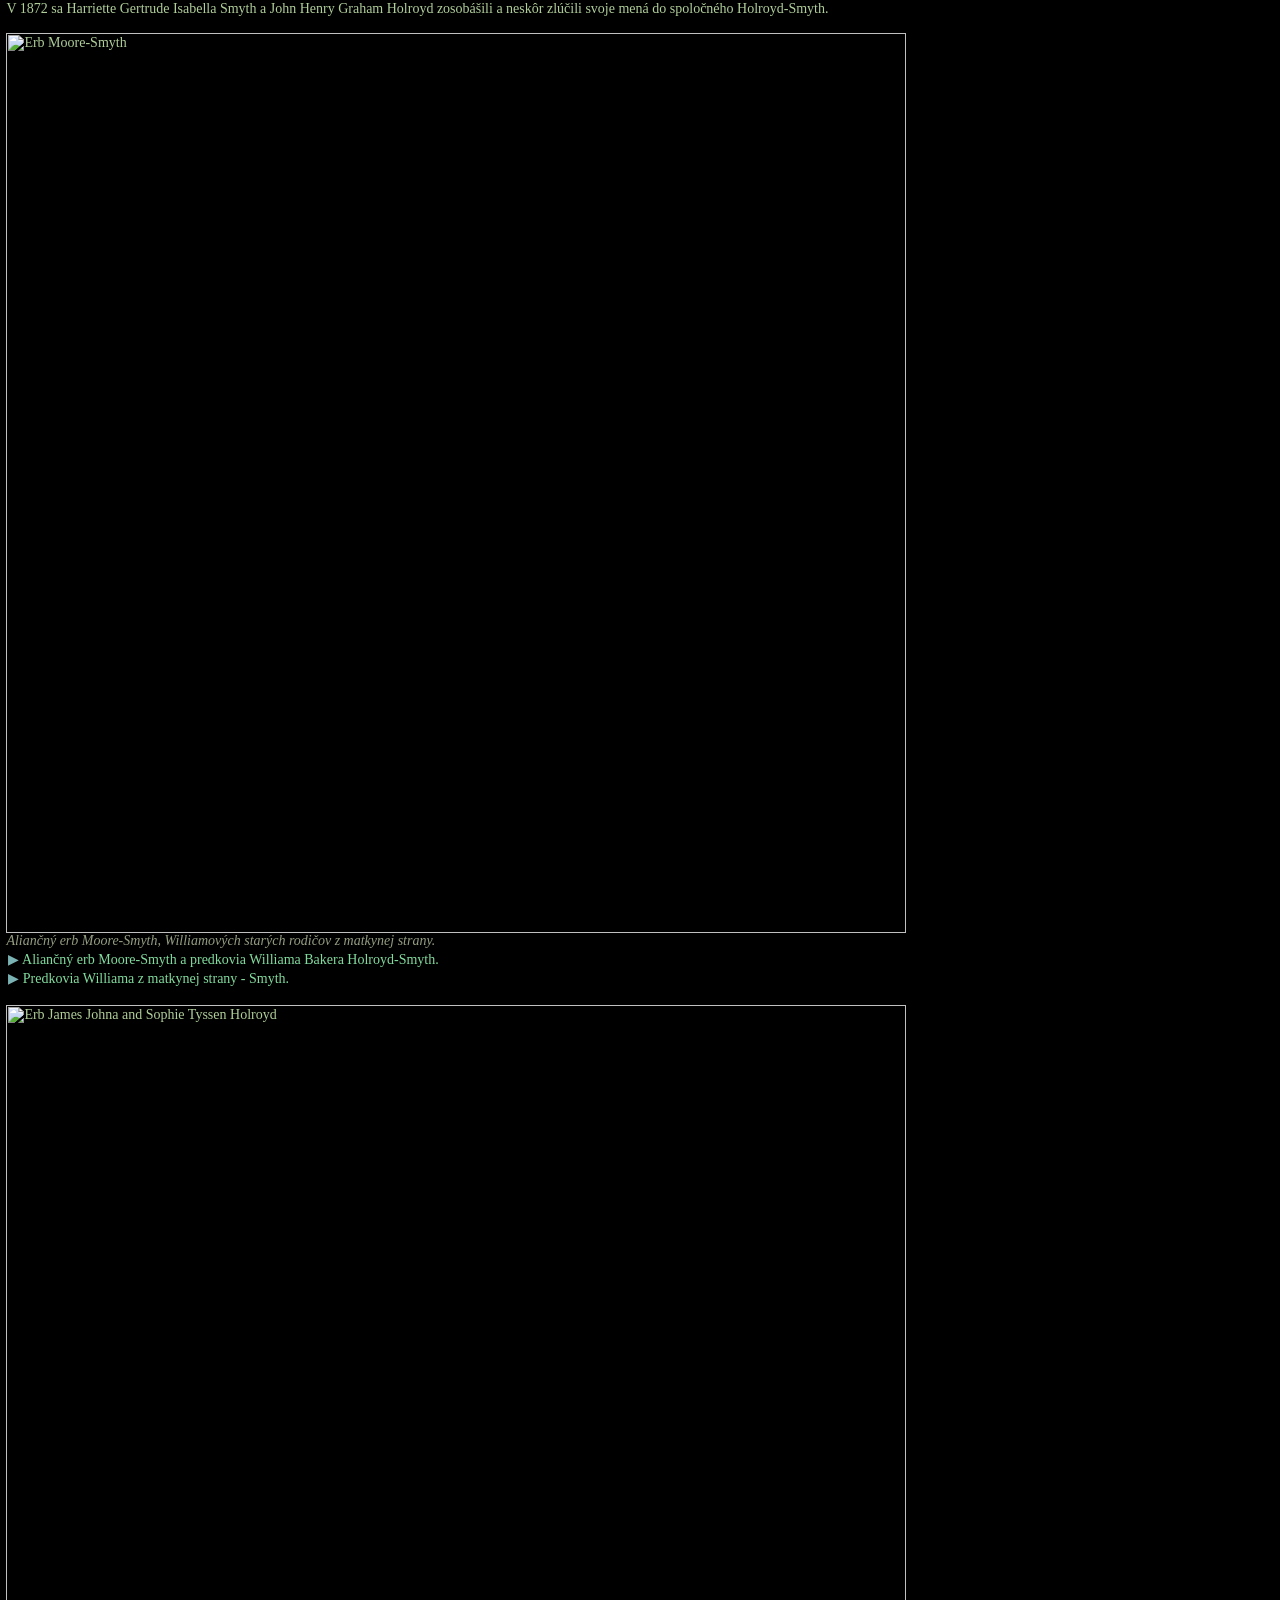
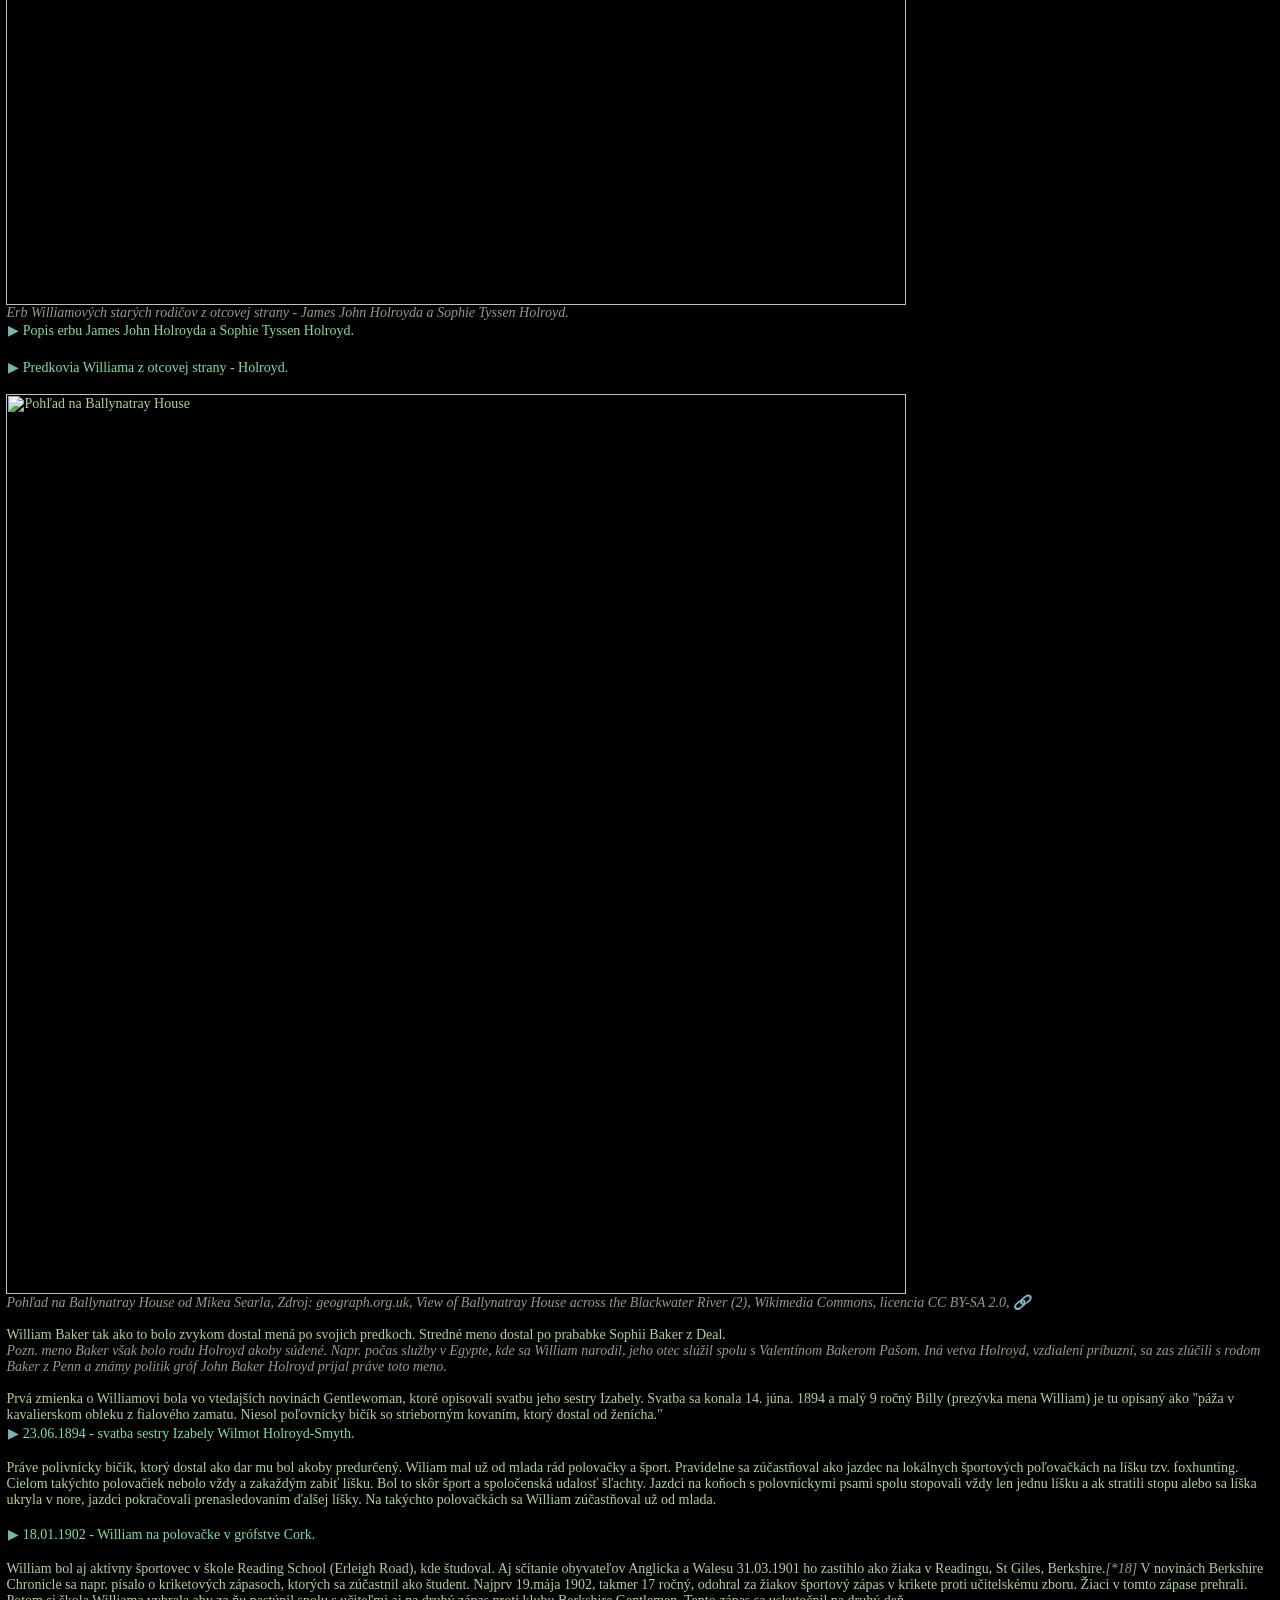
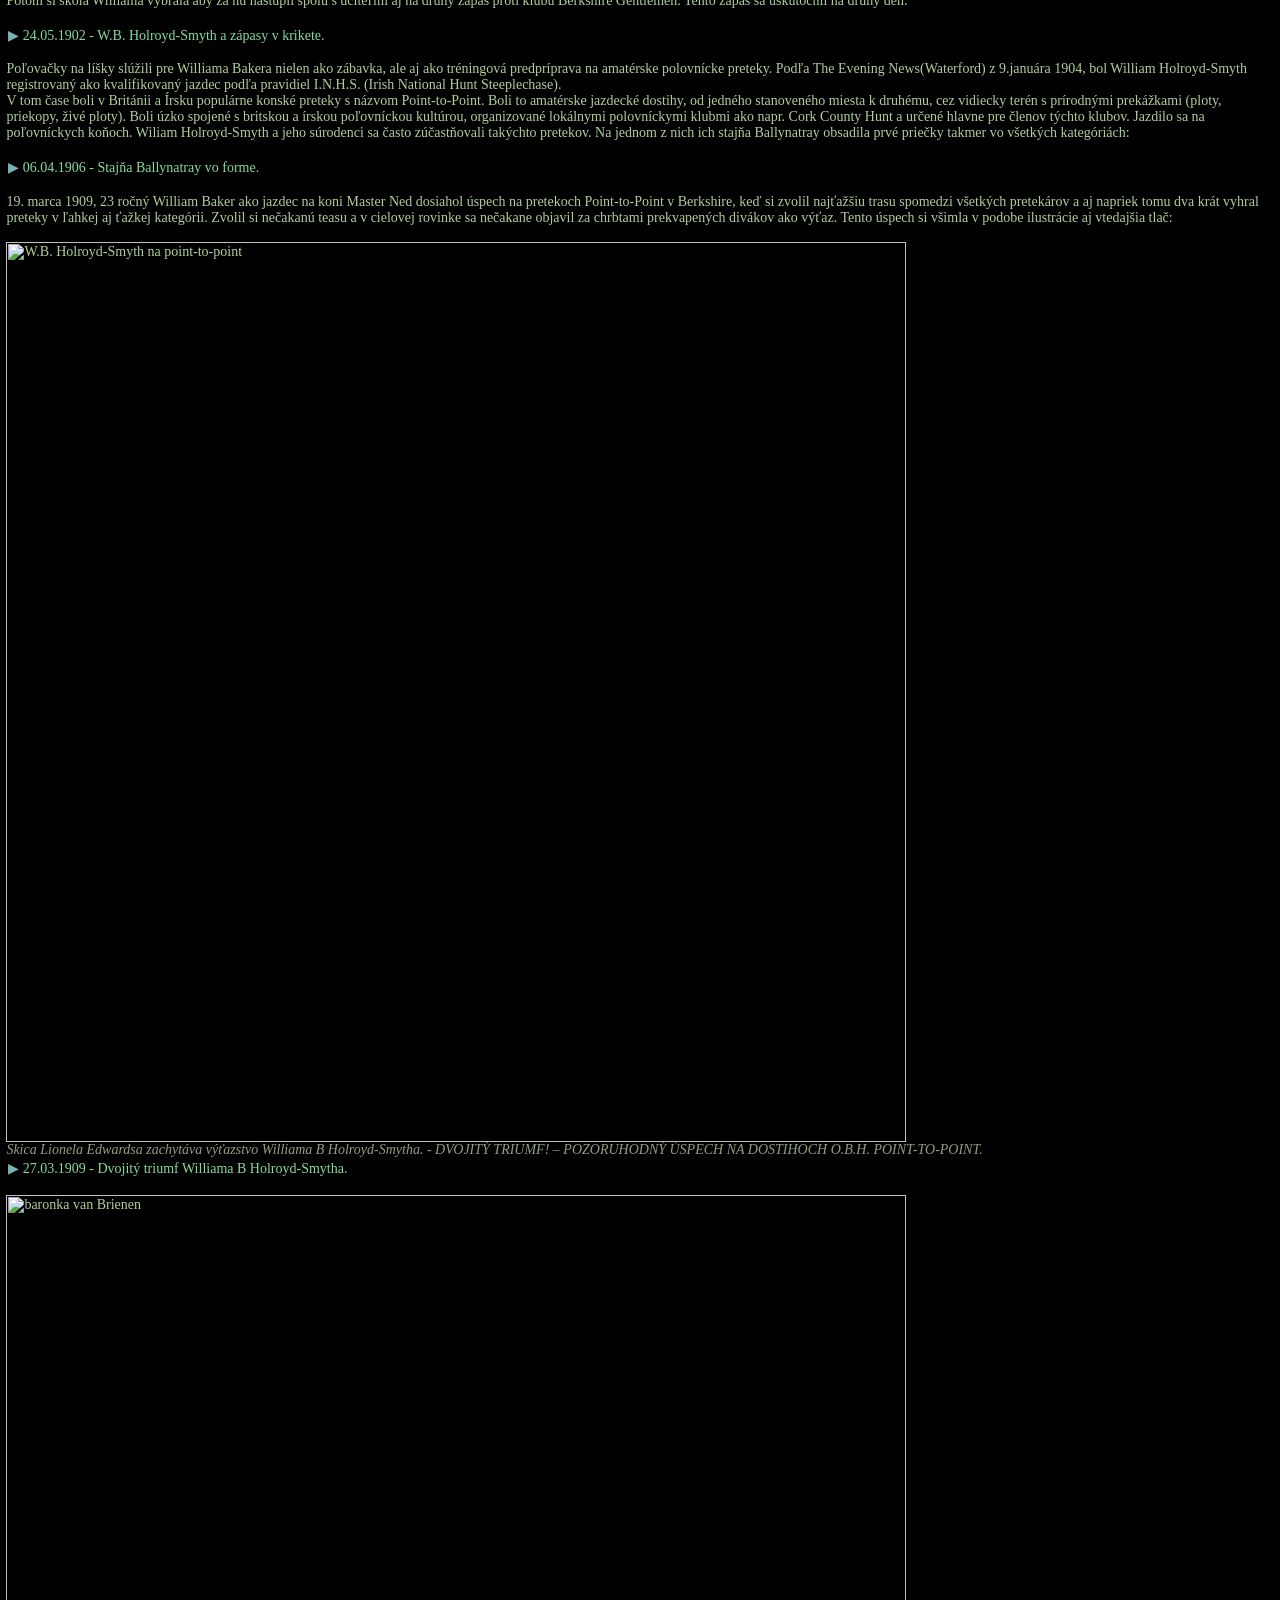
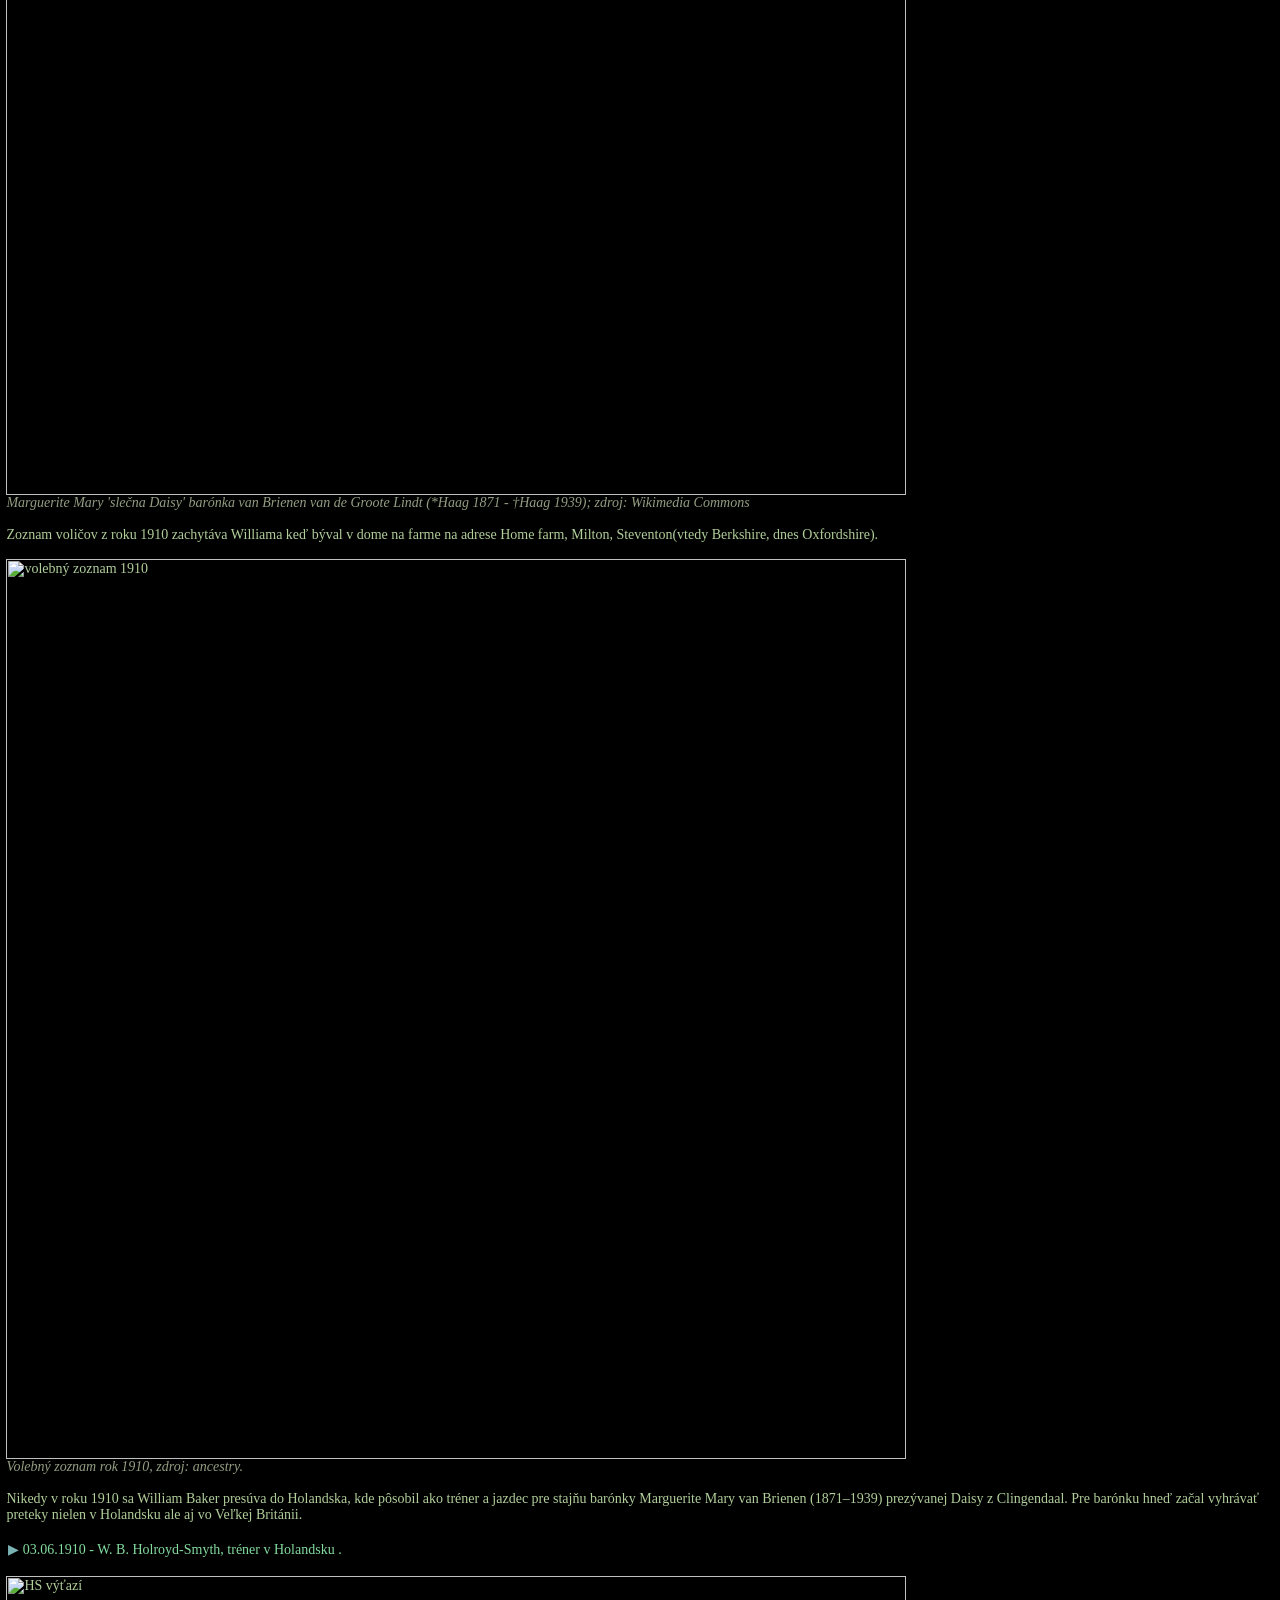
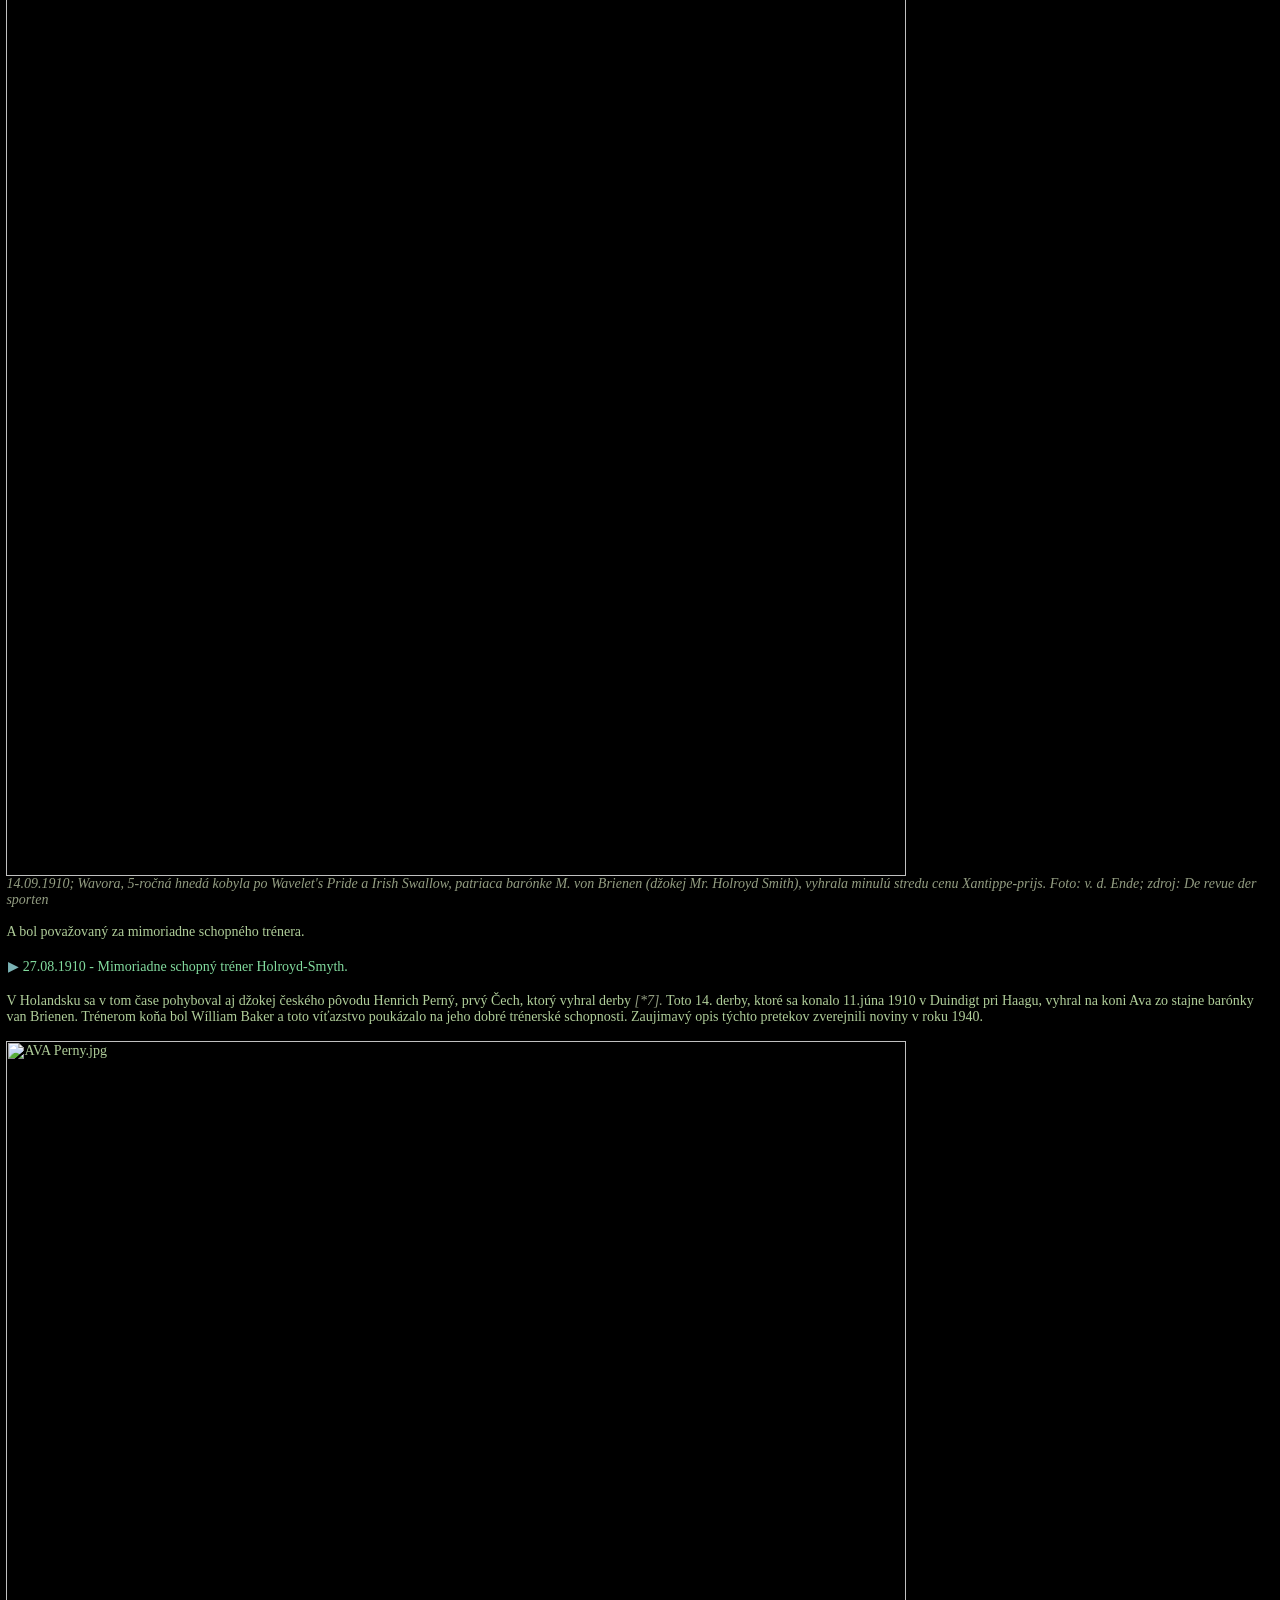
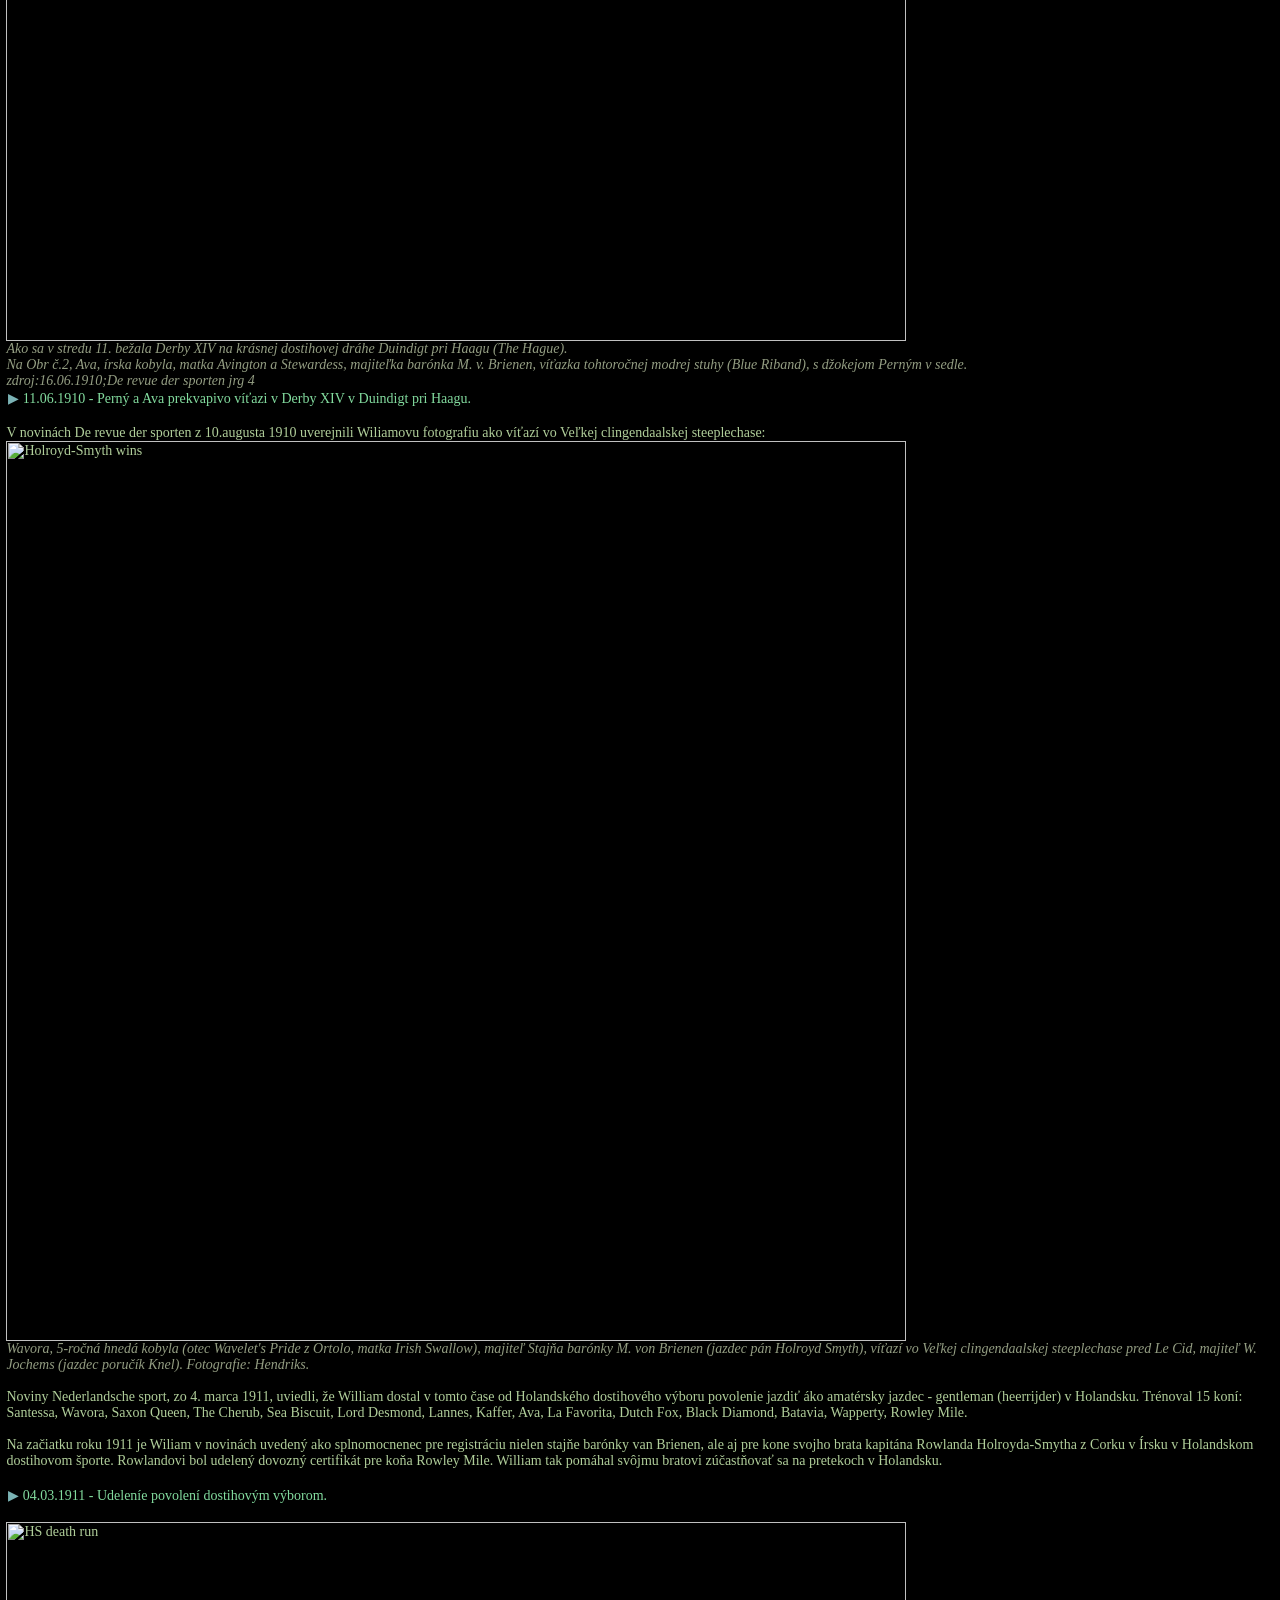
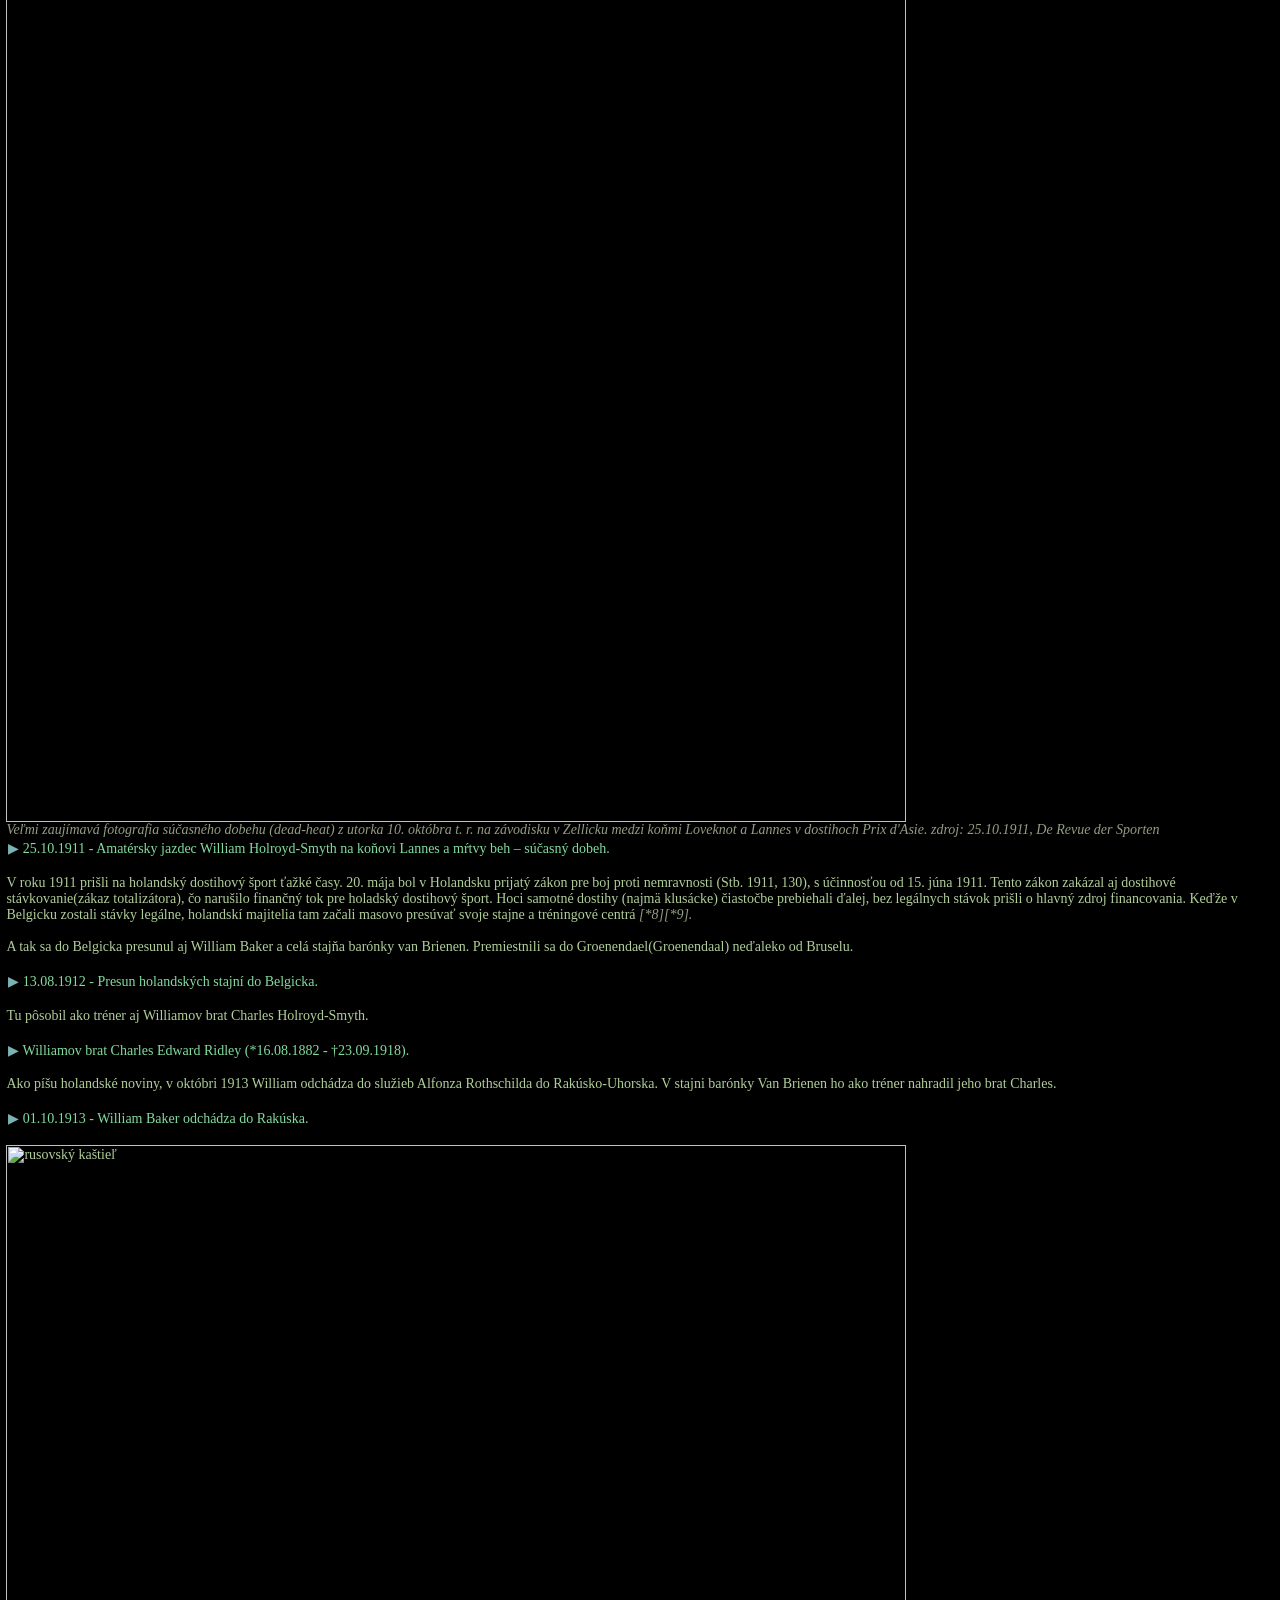
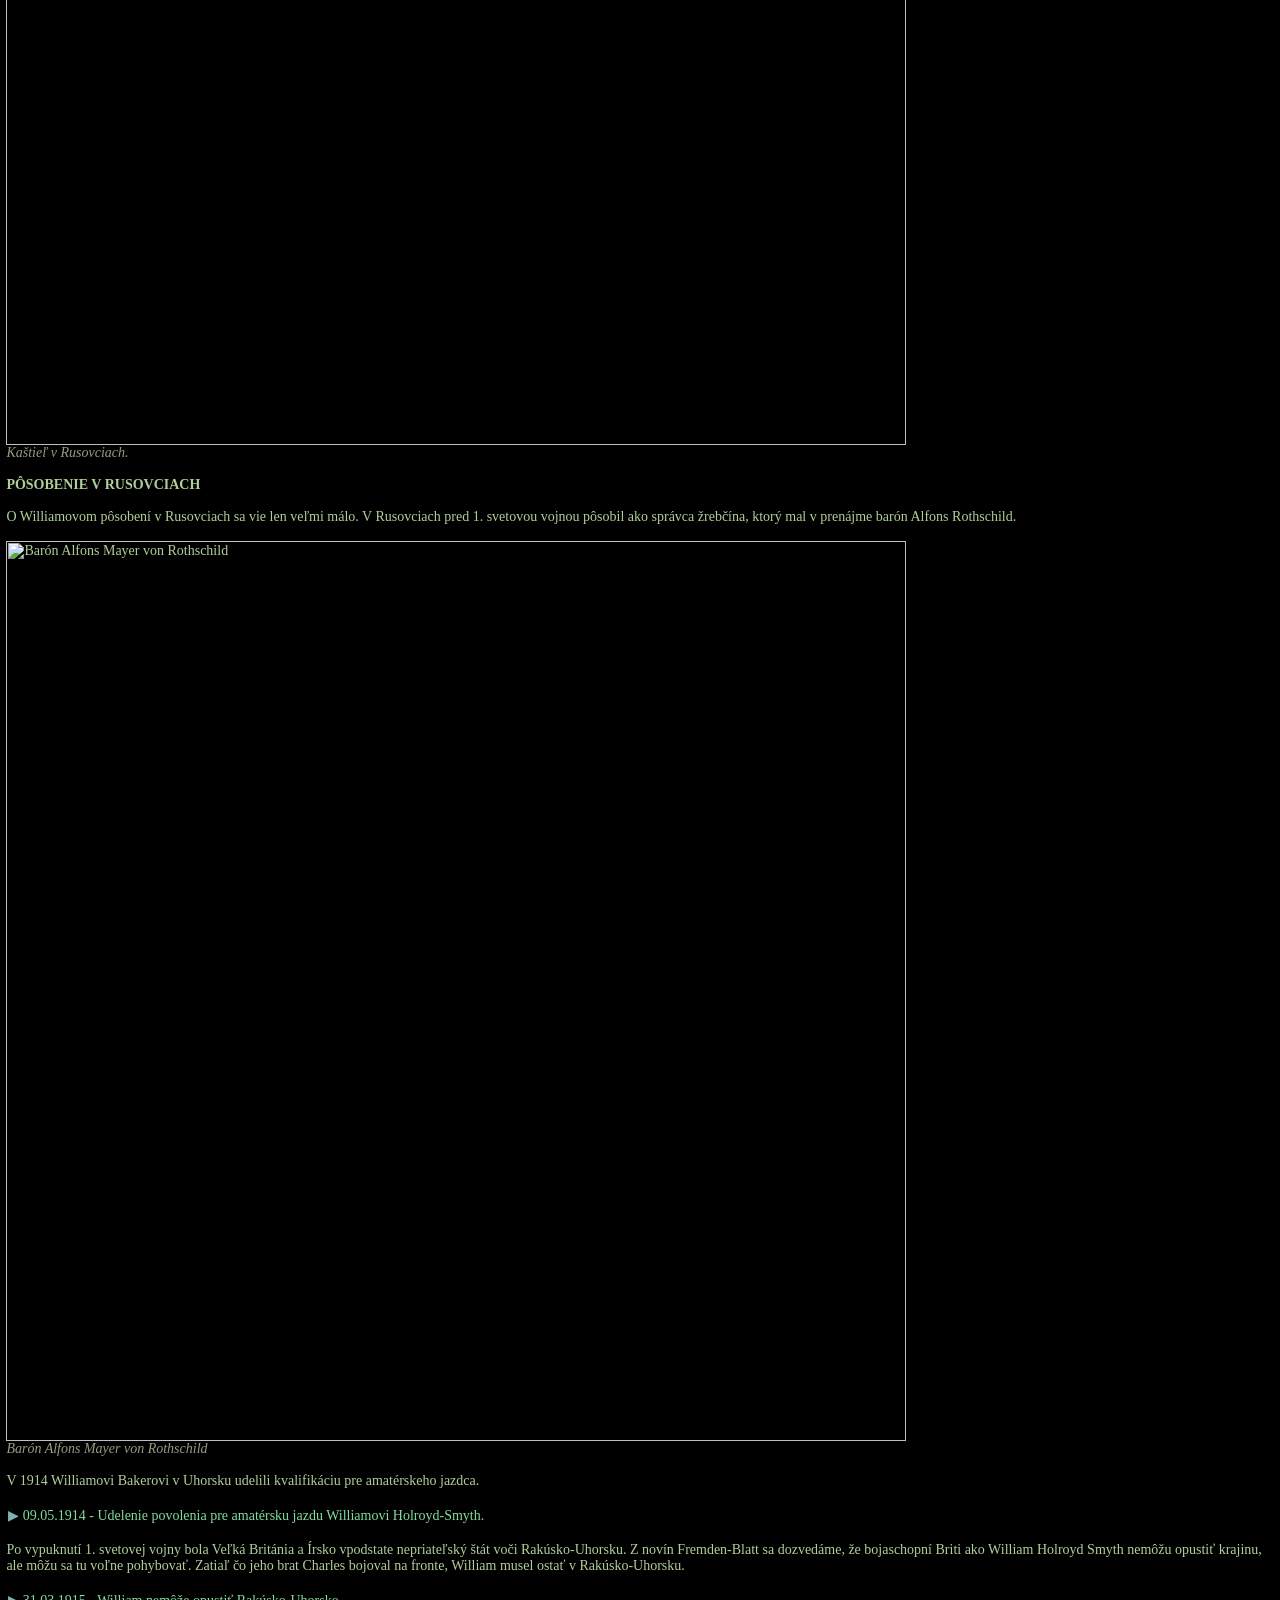
==== commit 18d3e5c2: "Add files via upload" ====
--- a/index.html
+++ b/index.html
@@ -242,7 +242,9 @@
 		  William Baker pochádzal z významnej írsko-anglickej šlachtickej rodiny, Holroyd-Smyth, ktorá
   	 sídlila na panstve Ballynatray v Írsku(do 1922 súčasť Veľkej Británie).
   	    <BR><BR>		
-  	Otec John Henry Graham Holroyd bol potomkom 1. grófa zo Sheffieldu(1st Earl of Sheffield, Anglicko) Johna Baker Holroyda.
+  	 Najvýznamnejší Williamov predok z otcovej strany bol kráľovský sudca Georgea Sowley Holroyd.
+  	 Pozor William nebol potomok Johna Baker Holroyda - 1. grófa zo Sheffieldu(1st Earl of Sheffield, Anglicko).
+  	 Meno "Baker" sa do Williamovho rodu dostalo od Williamovej prastarej mamy Sophii Tyssen rodenej Baker.     
   	    <BR><BR>		
   	      Matka Harriette Gertrude Isabella Smyth pochádzala z rodiny Smyth z Ballynatray, Waterford v Írsku. 
   	    Smythovci patrili k tzv.landed gentry(pozemkovej šlachte). Vlastnili tisícky akrov zeme.
@@ -2333,6 +2335,15 @@
   William Holroyd-Smyth od začiatku 20.rokov už ako
   správca žrebčína v Rusovciach pravdepodobne nepracoval. <span class="zdroj">[*7][*17]</span>
  <br><br> 
+      24. septembra 1919 sa Williamovi a Core narodil syn, ktorému dali meno <b>James Alfons Loraine Holroyd-Smyth</b> a
+      22. augusta 1923 sa im narodila dcérka <b>Daisy A.H.C.P Holroyd-Smyth</b>.
+       <BR><BR>
+      Zaujímavé je, že deti dostali mená po Williamových dobrodincoch - zamestnávateľoch - majiteľoch dostihových stajní pre ktoré William pracoval. Bola to
+  pocta a poďakovanie: <br><br>
+   <b>Daisy</b> A.H.C.P. Holroyd-Smyth dostala meno po barónke Marguerite Mary van Brienen van de Groote Lindt
+   ktorú prezývali slečna Daisy.<br><br>
+  Zatiaľ čo James <b>Alfons</b> Loraine Holroyd-Smyth dostal druhé meno po barónovi Alfons Mayer von Rothschildovi.
+   <BR><BR>  
   William Baker sa nakrátko pravdepodobne tiež presunul do Diospuszty spolu
   so stajňou Alfonsa Rotchilda, keďže ten bol jeho zamestnávateľ. Poprípade
   mu pomahal iba s presunom či organizáciou presunu koní.
@@ -2571,7 +2582,7 @@
     </div>	
     </details>
 <BR>
-  Williamov a Coryn syn <b>James Alfons Loraine</b> v školskom rokoch 1931 a 1932 
+  Williamov a Coryn syn <b>James Alfons Loraine</b> v rokoch 1931 a 1932 
   študoval na Štátnom gymnáziu Réva, Győr (Állami Révai főreáliskola).
   V ročenkách z roku 1931 a 1932 je zachytený ako žiak triedy 3B (IIIB).<br><br>
   V ročenke z roku 1931 je uvedený ako<br> <span class="zdroj">@@ -2580,12 +2591,6 @@
   Skratka <span class="zdroj">ághev. - ágostai hitvallású evangélikus</span> znamená že bol evanjelik augsburského vyznania a
   skratka <span class="zdroj">ism. - ismétlő</span> znamená, že opakoval ročník a preto bol aj v ročenke 1932 zapísaný v tej istej triede IIIB.
  <BR><BR>
-  Zaujímavé je, že detí dostali mená po Williamových dobrodincoch - zamestnávateľoch - majiteľoch dostihových stajní pre ktoré William pracoval. Bola to
-  pocta a poďakovanie: <br><br>
-   <b>Daisy</b> A.H.C.P. Holroyd-Smyth dostala meno po barónke Marguerite Mary van Brienen van de Groote Lindt
-   ktorú prezývali slečna Daisy.<br><br>
-  Zatiaľ čo James <b>Alfons</b> Loraine Holroyd-Smyth dostal druhé meno po barónovi Alfons Mayer von Rothschildovi.
-   <BR><BR>
 Po neúspechu s farmou v Rusovciach sa rodina Williama Holroyd-Smytha presťahovala do Anglicka.
 V severo-západnej Londýnskej štvrti Northolt, kde v roku 1929 bolo otvorené nové prestížne závodisko
 pre menšie kone (tzv. Pony) - Northolt Park Racecourse. K rodine sa, po problémoch v Rumunsku, pridal aj Coryn otec William Josiah Corfield.
@@ -2625,12 +2630,10 @@
 		      Volebný zoznam rok 1936, zdroj: ancestry.
      </span>
       <BR><BR>	
-       Bývali tu s nimi aj deti - dcéra Daisy a syn. 
-  <BR><BR>	
+               Bývala tu s nimi aj dcéra Daisy. 
   To že Daisy bývala s rodičmi potvrdzujú aj
   neskoršie záznamy volebných zoznamov z čias keď už dovŕšila vek 18 rokov. Syn James Alfons (Alphonse) tam uvedený
-  nie je a tak je isté, že býval samostatne.
-  
+  nie je a tak je isté, že býval samostatne.  
      <BR>	<BR>	
      Vo februári 1937 Core zomrel otec vo veku 76 rokov   
    a 10.februára 1937 bol pochovaný vo farnosti kostola svätej Márie (St. Mary's Church) Ealing Road v Northolte.
@@ -3016,7 +3019,7 @@
 440 yds open hcp: 1. J. Holroyd-Smyth, 38 yds (Highgate H.);
       (zdroj: Kentish Independent, 08.08.1947).</span>
      <BR><BR>	
-   V roku 1951 je William uvedený v bývaní na Springherne, Bulls Hill, Coughton, Ross-on-Wye, Herefordshire.<br>
+   V roku 1951 William býval na adrese Springherne, Bulls Hill, Coughton, Ross-on-Wye, Herefordshire.<br>
    V auguste 1951 William vážne ochorel a 22. septembra 1951, už 6 týždňov ležal  ochrnutý s bolesťami v
    nemocnici v Ross-on-Wye, Herefordshire. V novinách urobili pre neho finančnú zbierku a
    vyjadrili tak úctu k rešpektovanému trénerovi:
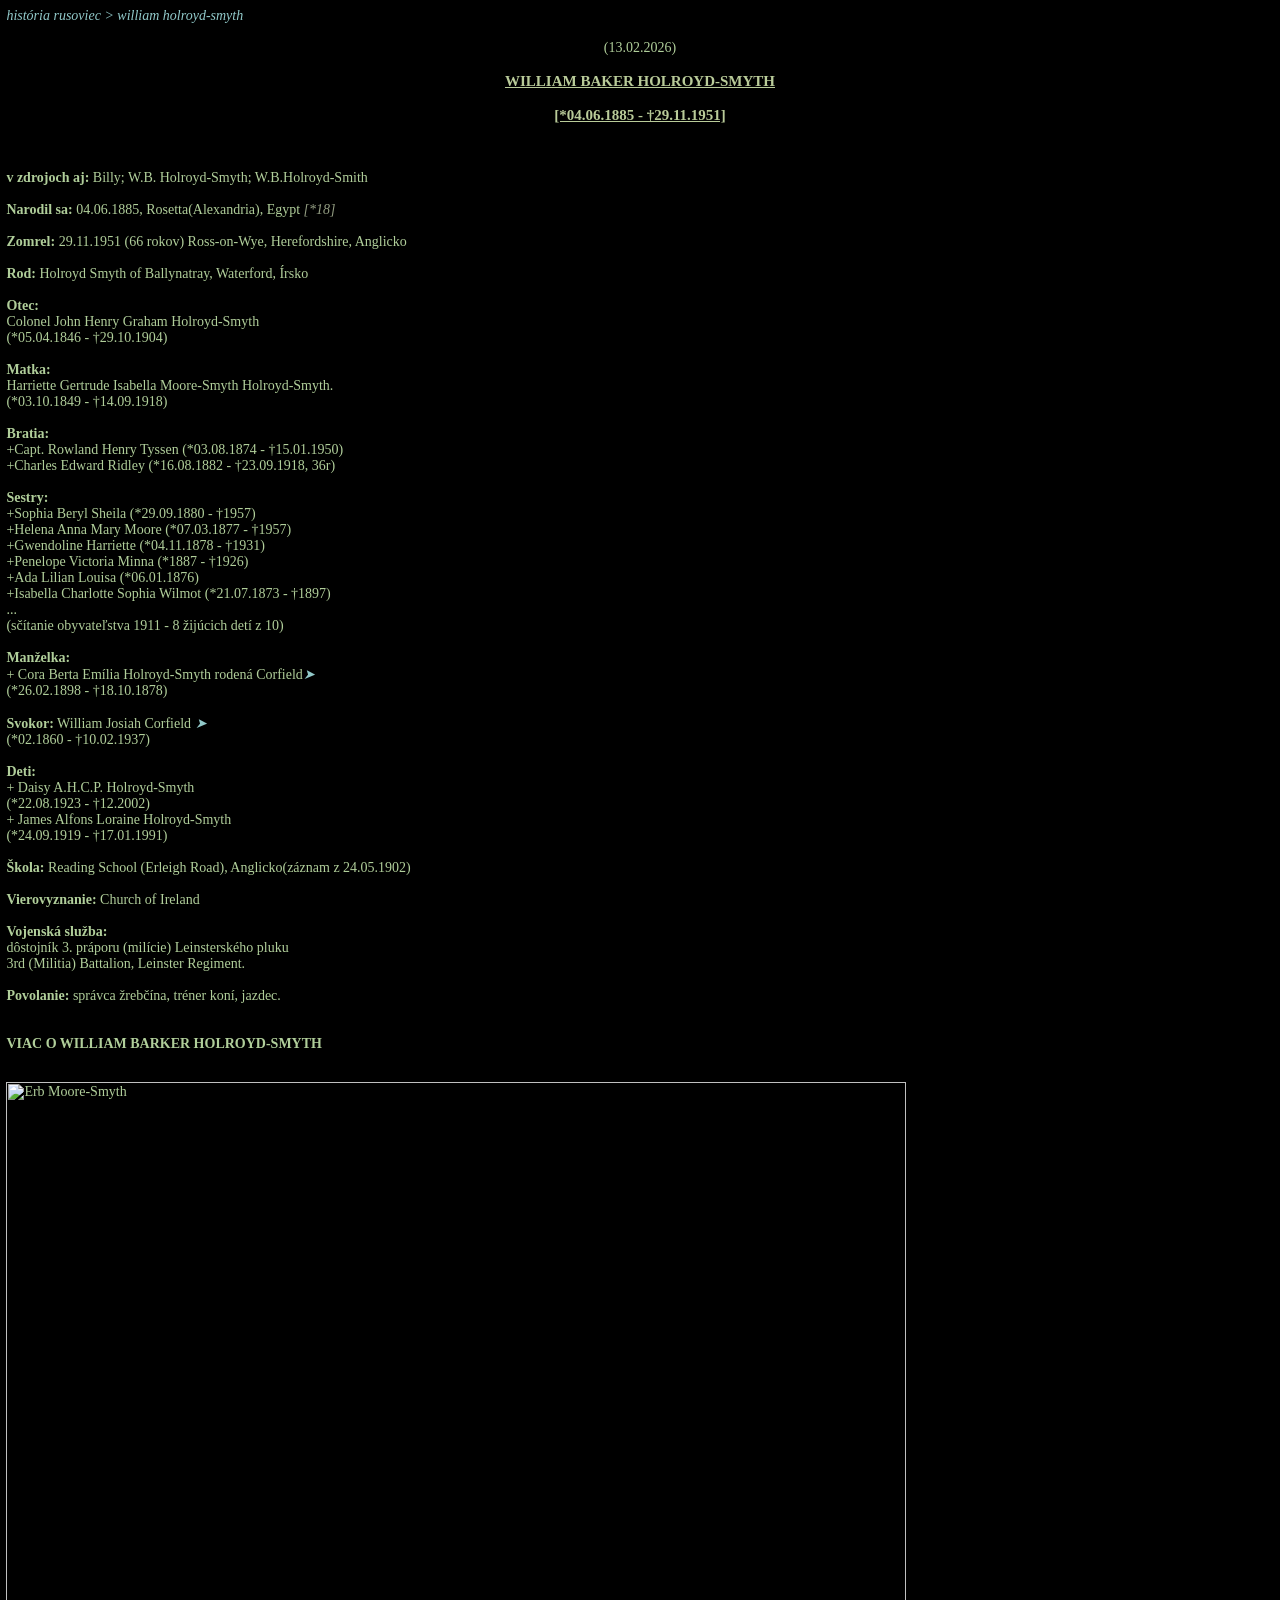
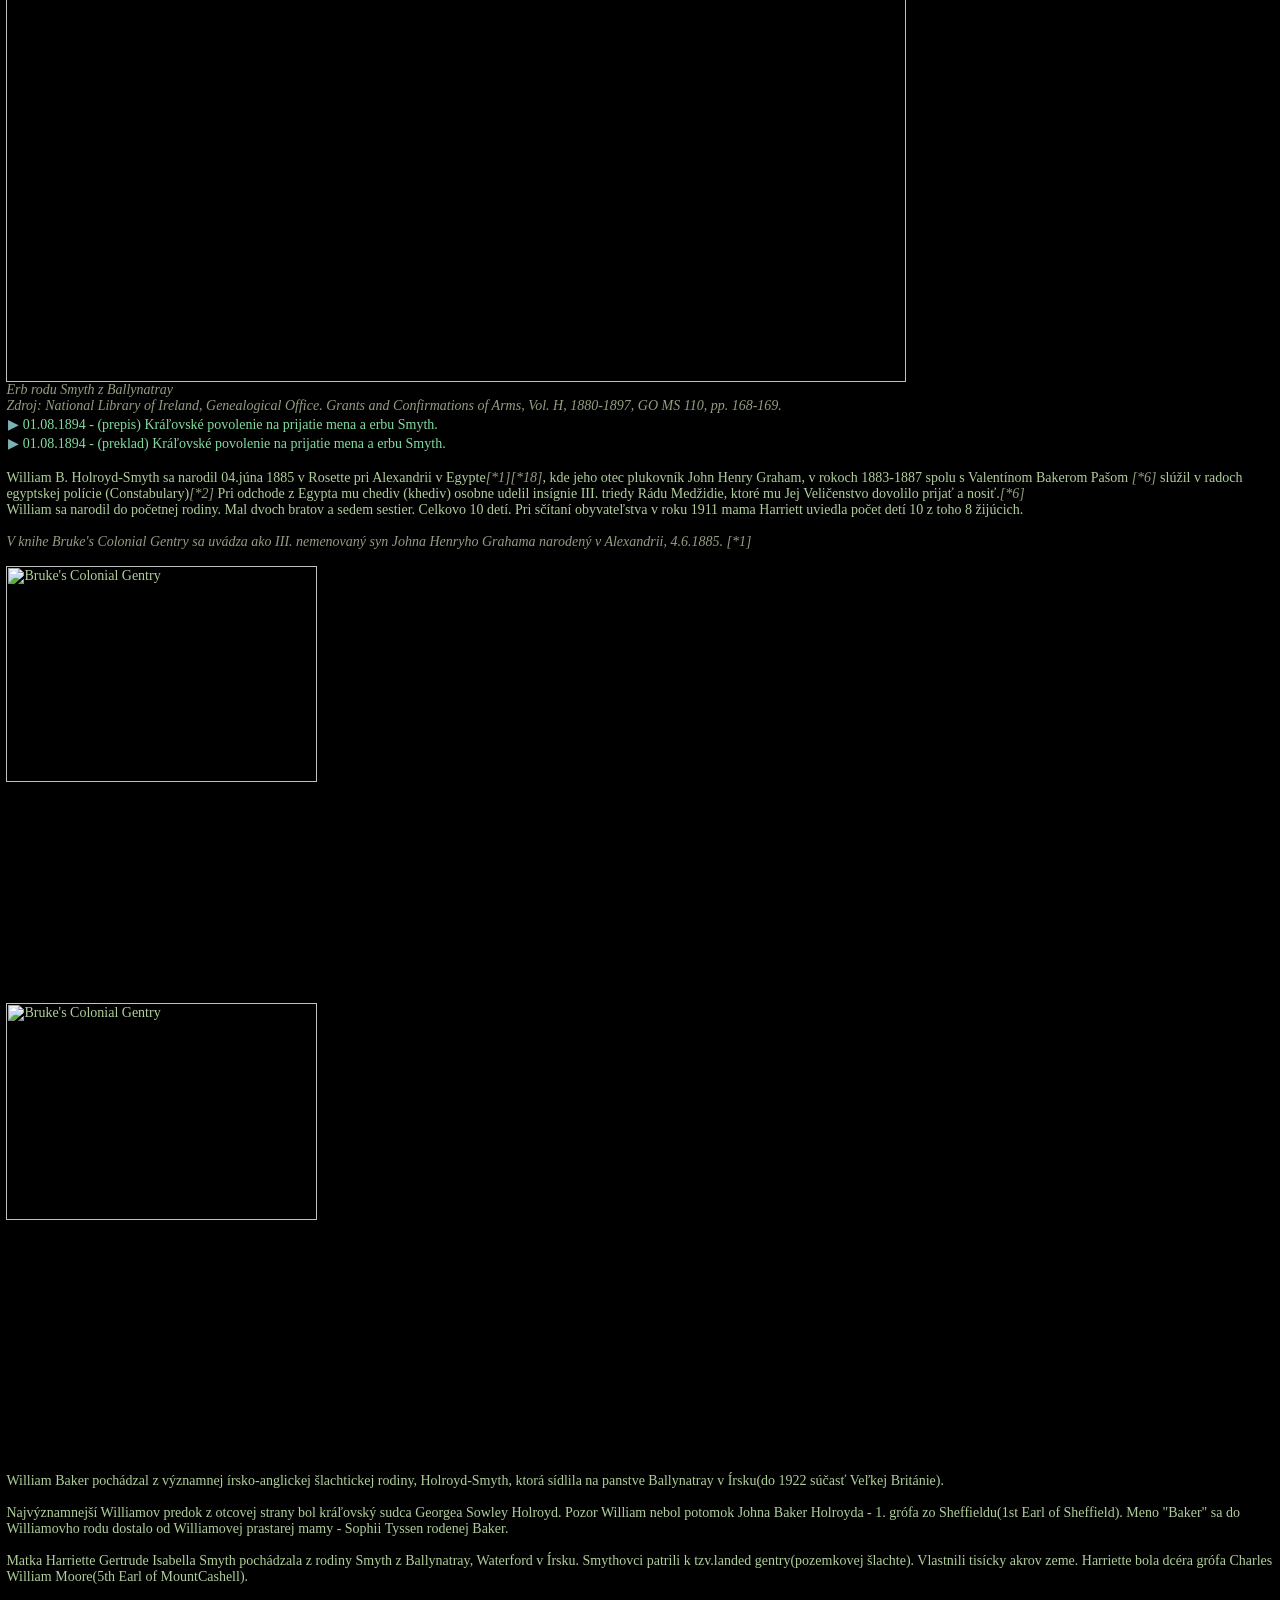
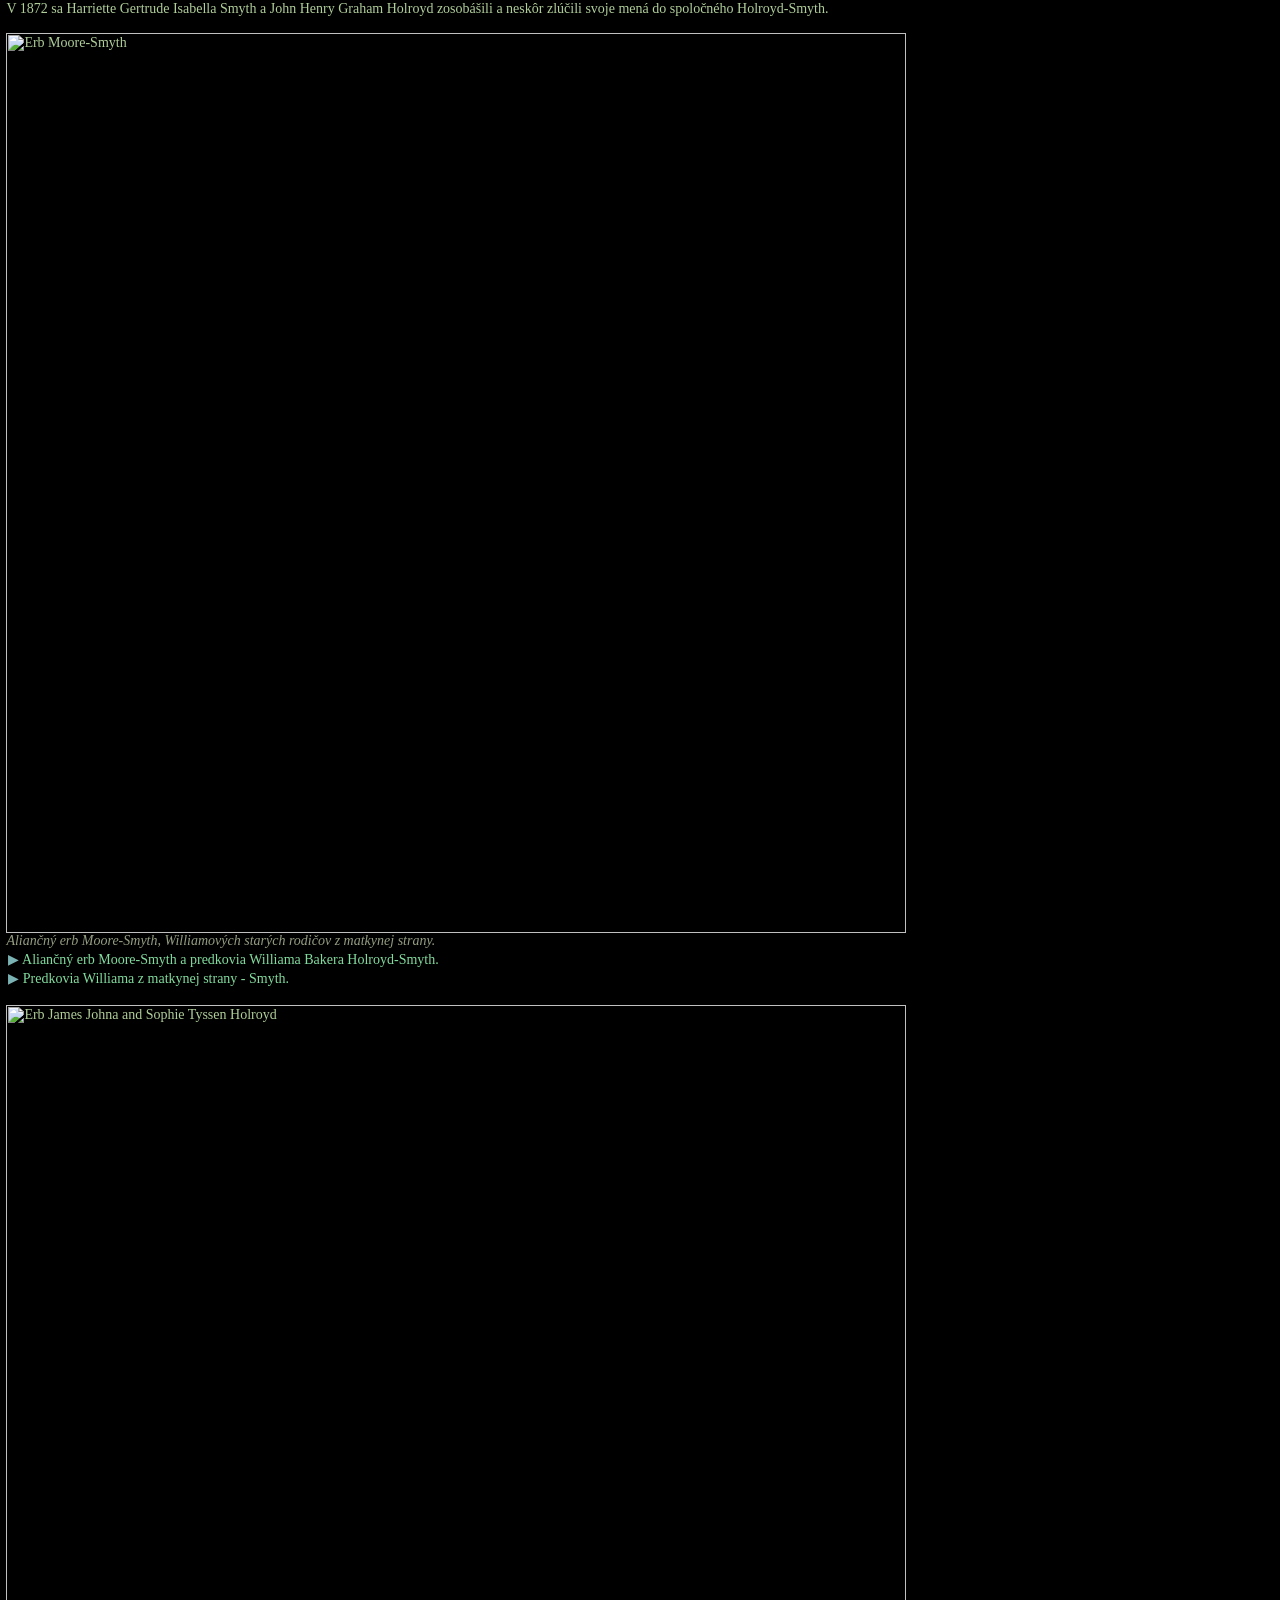
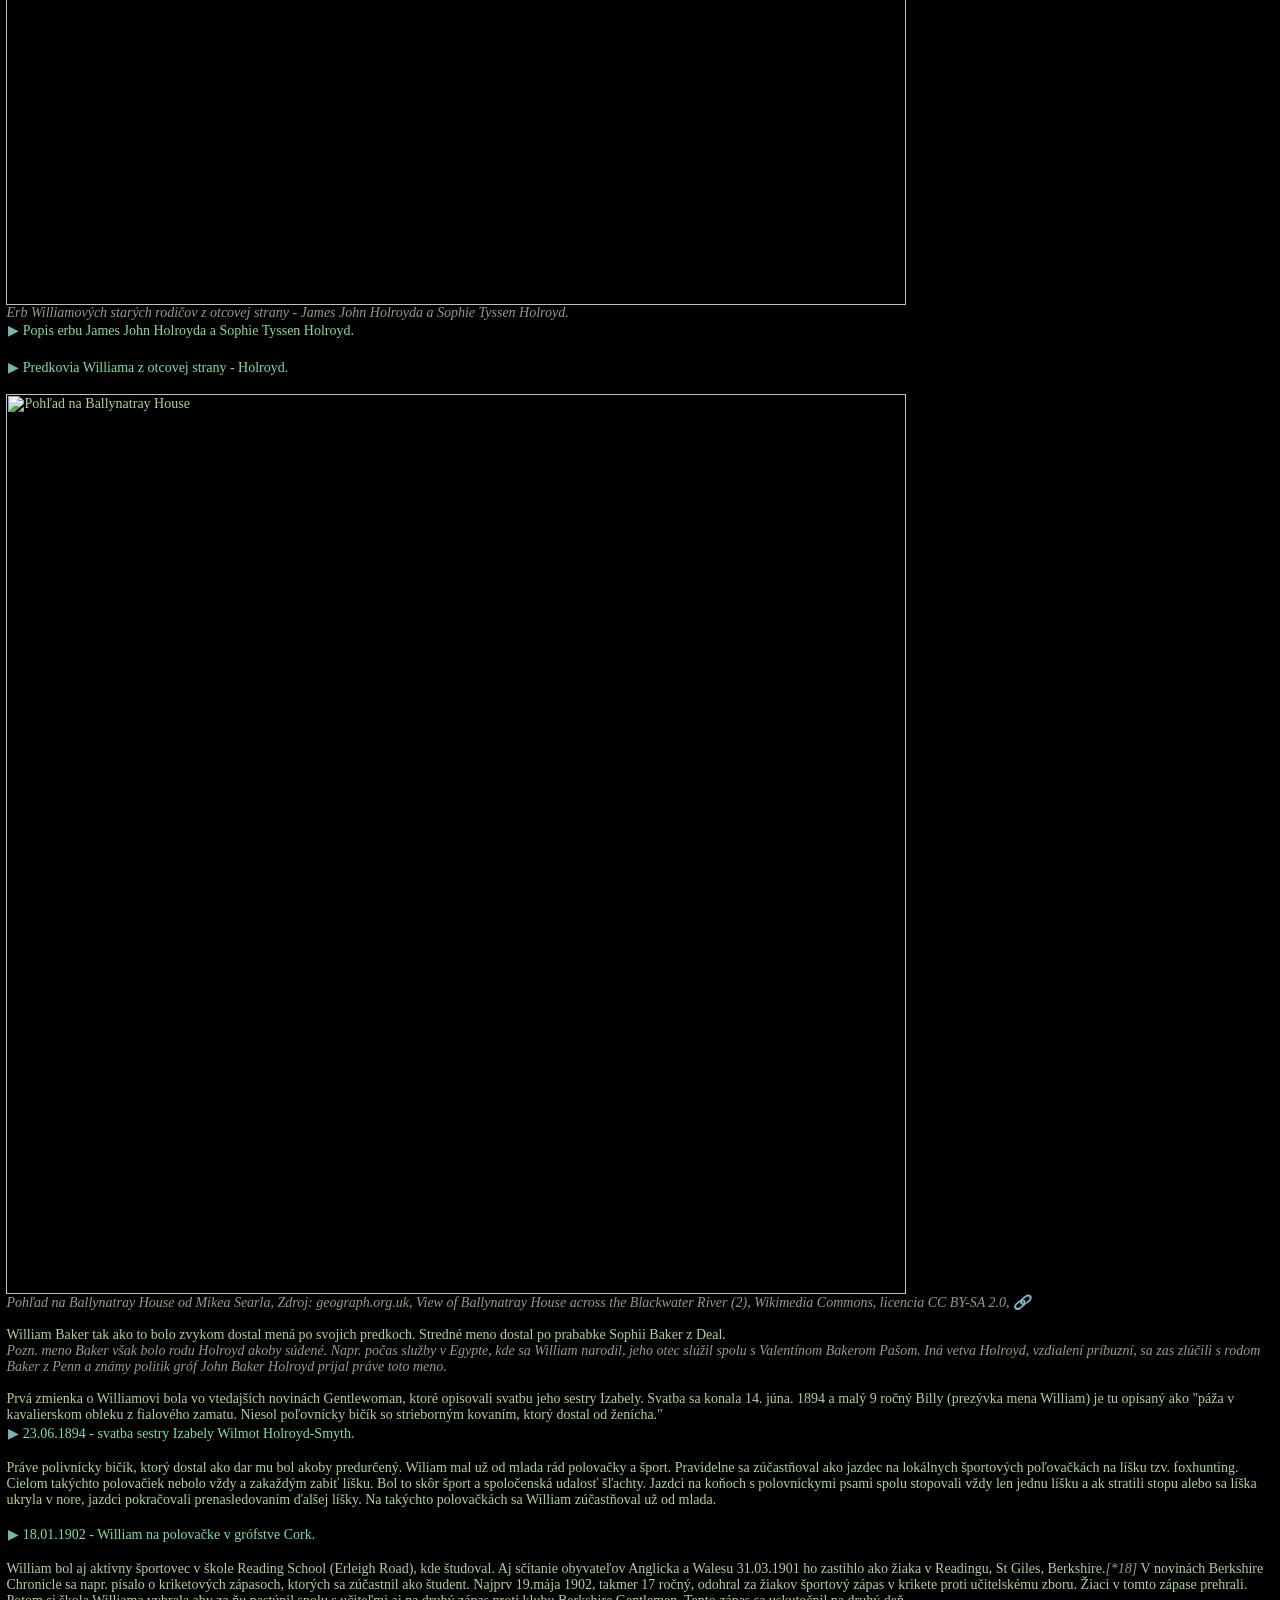
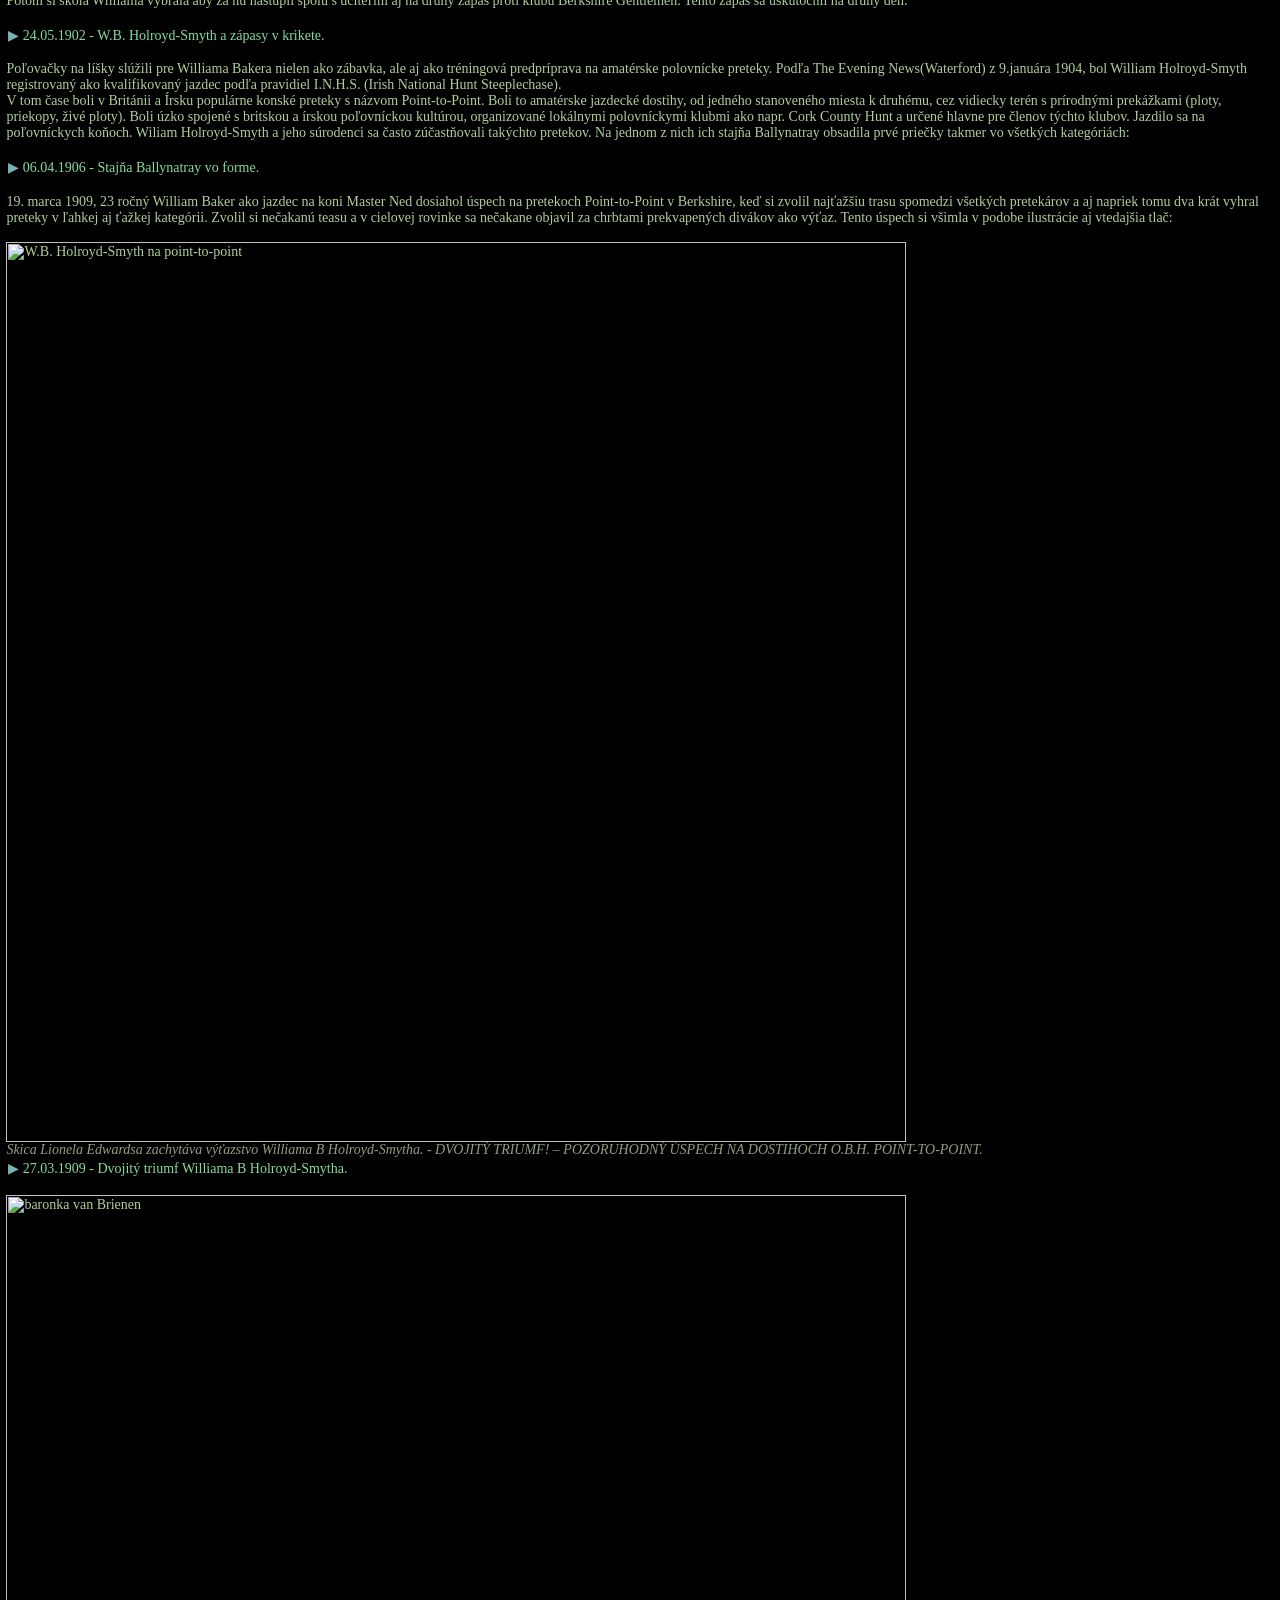
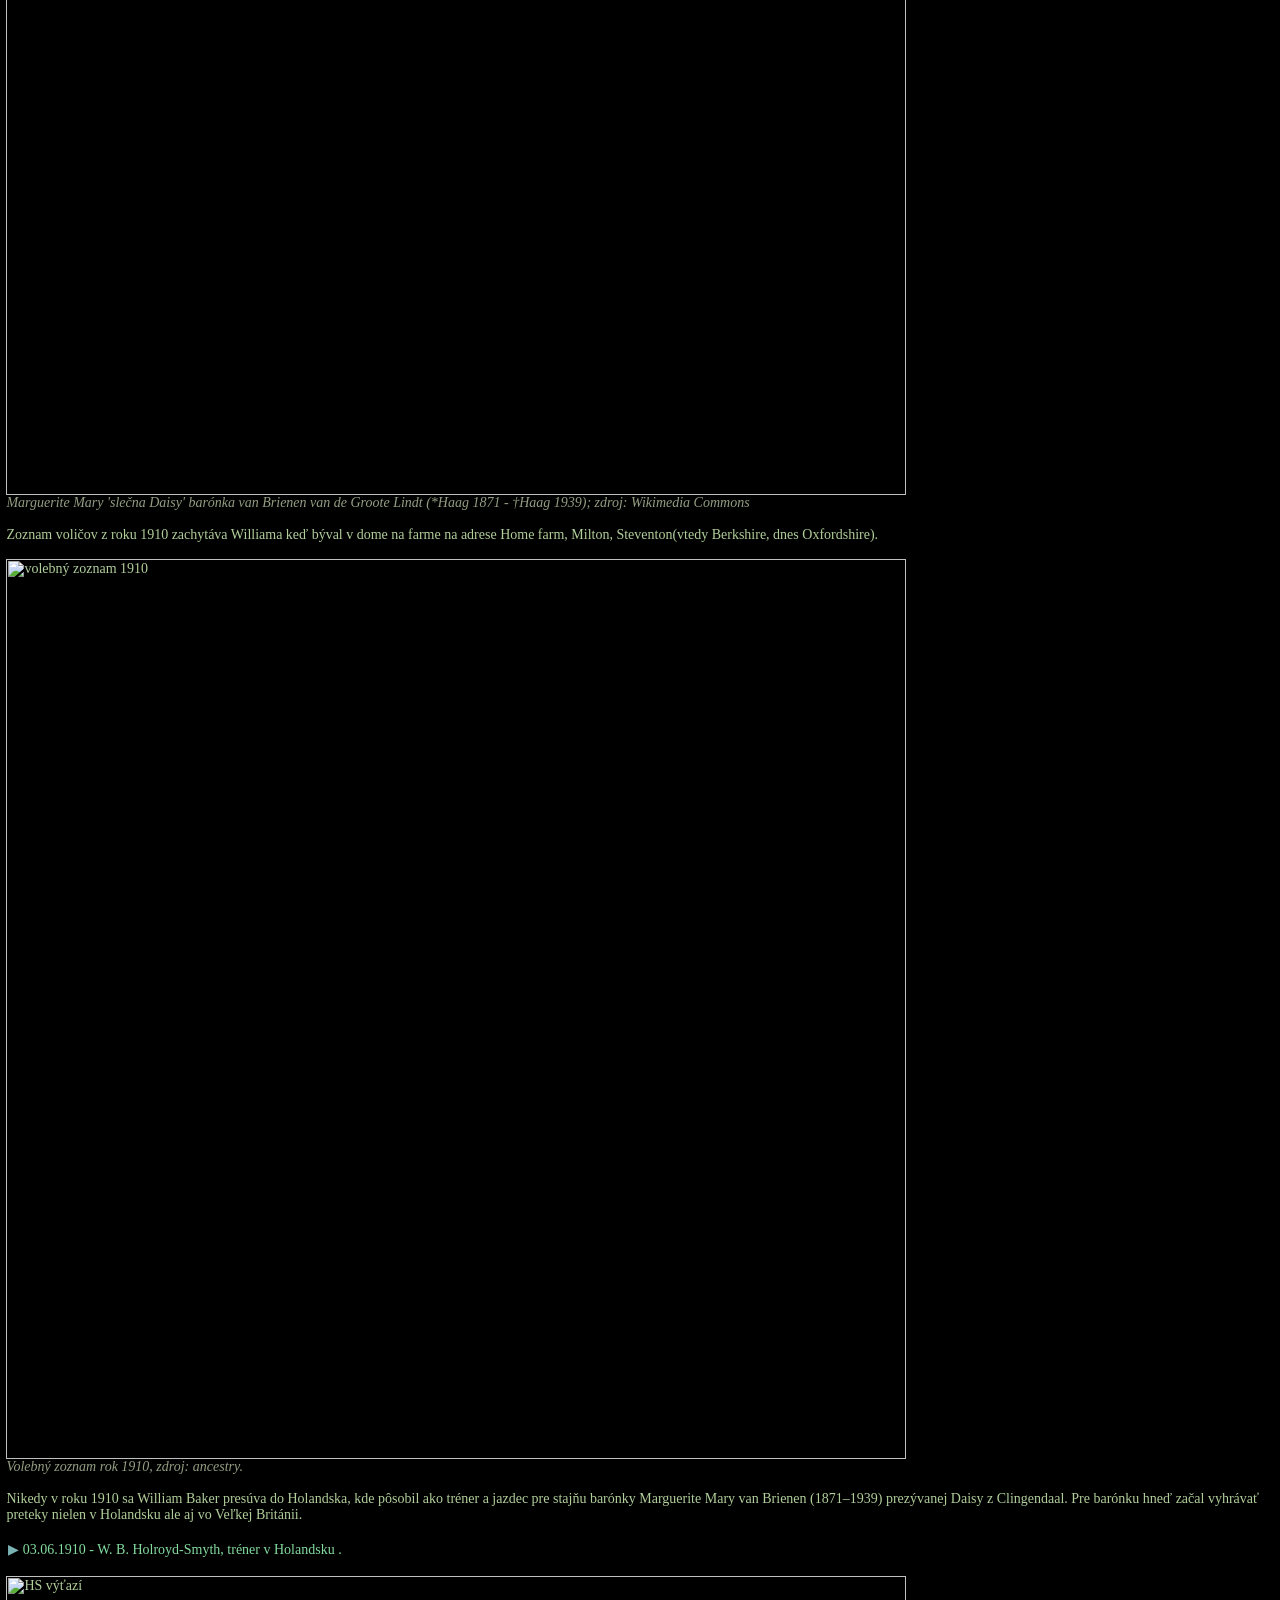
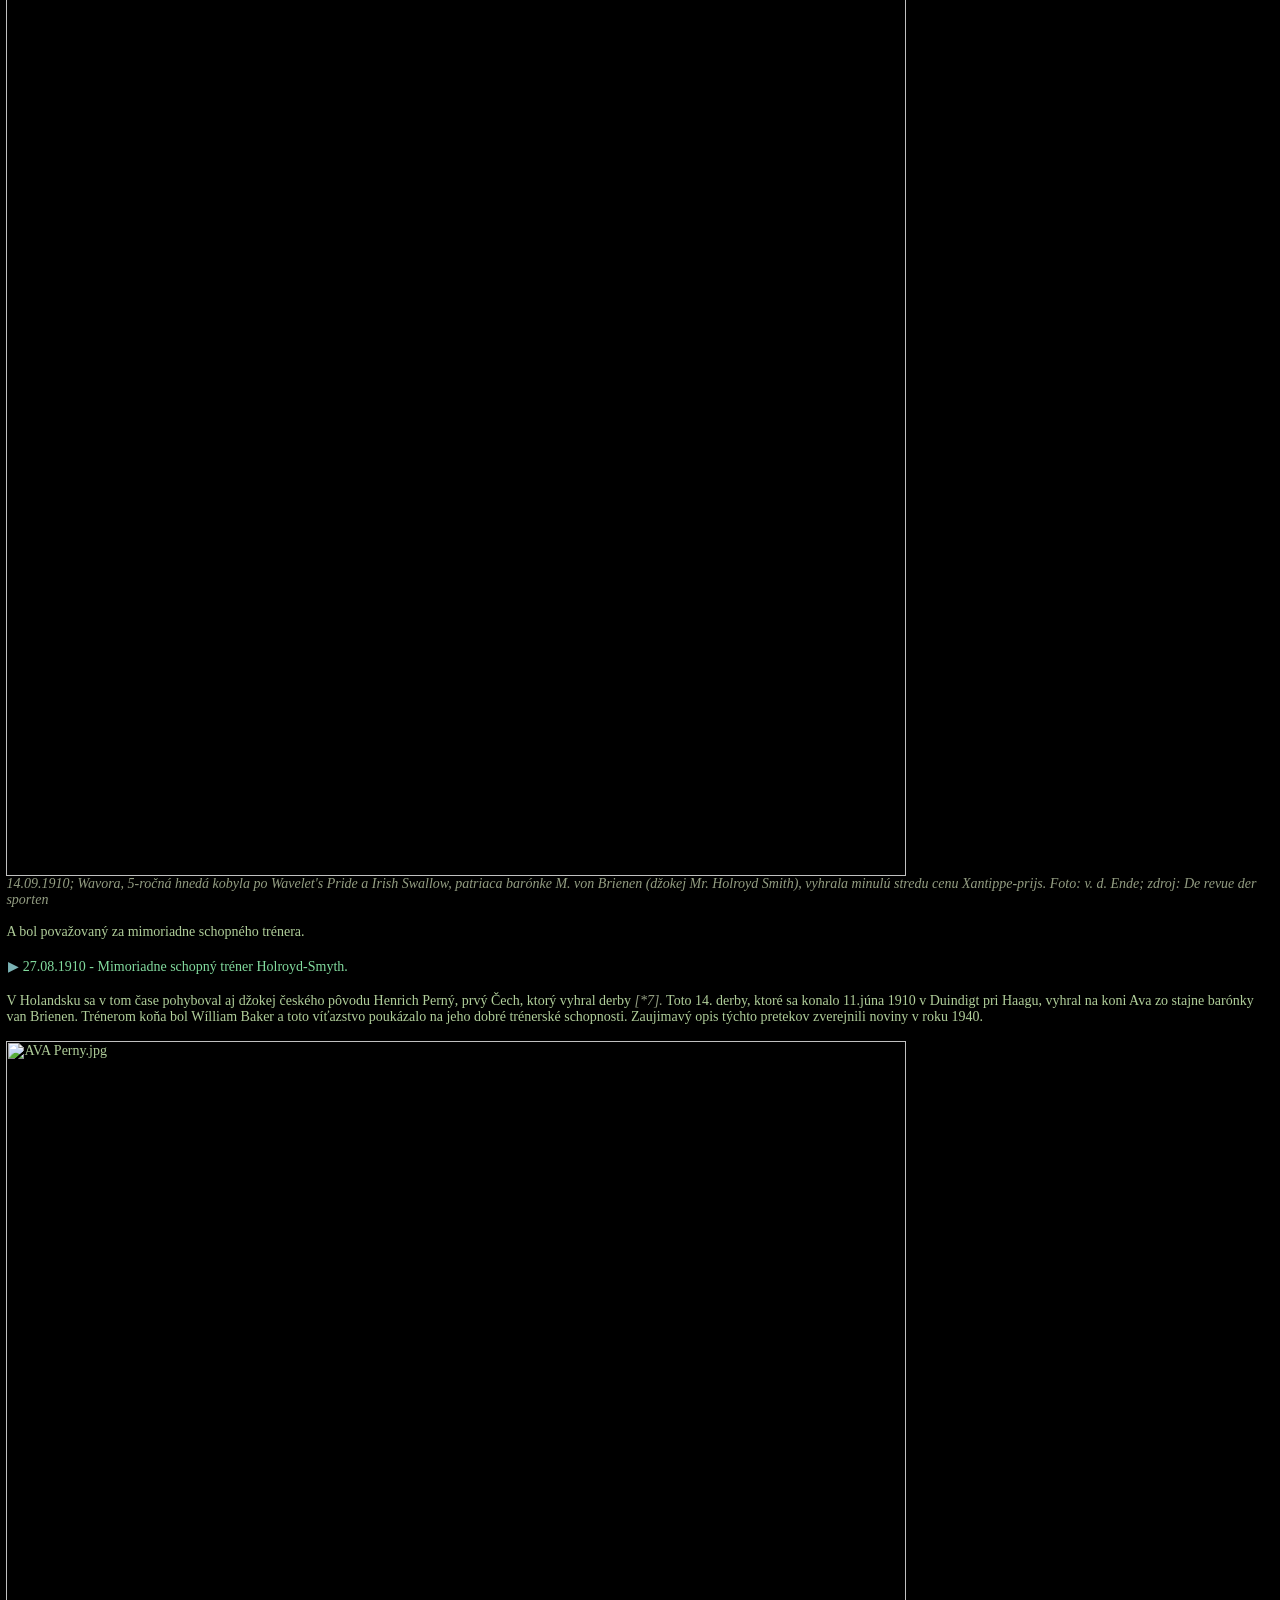
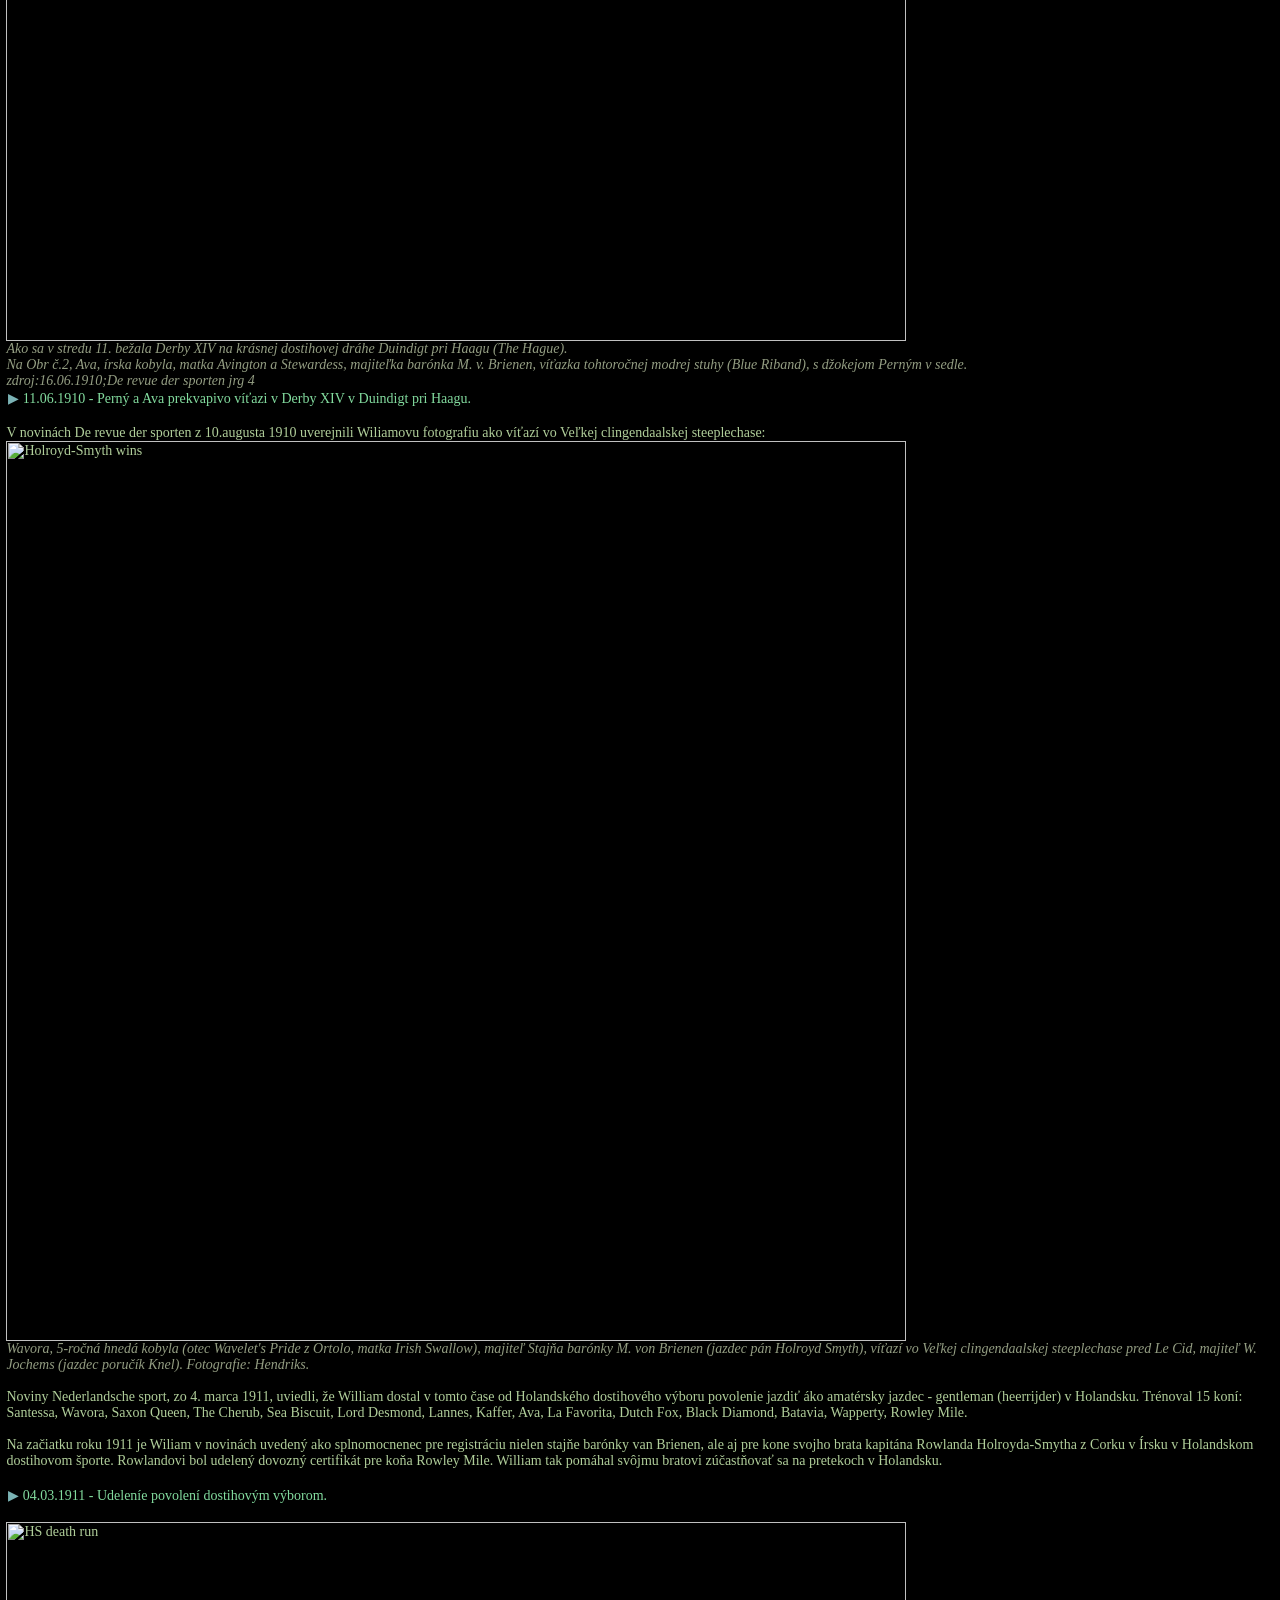
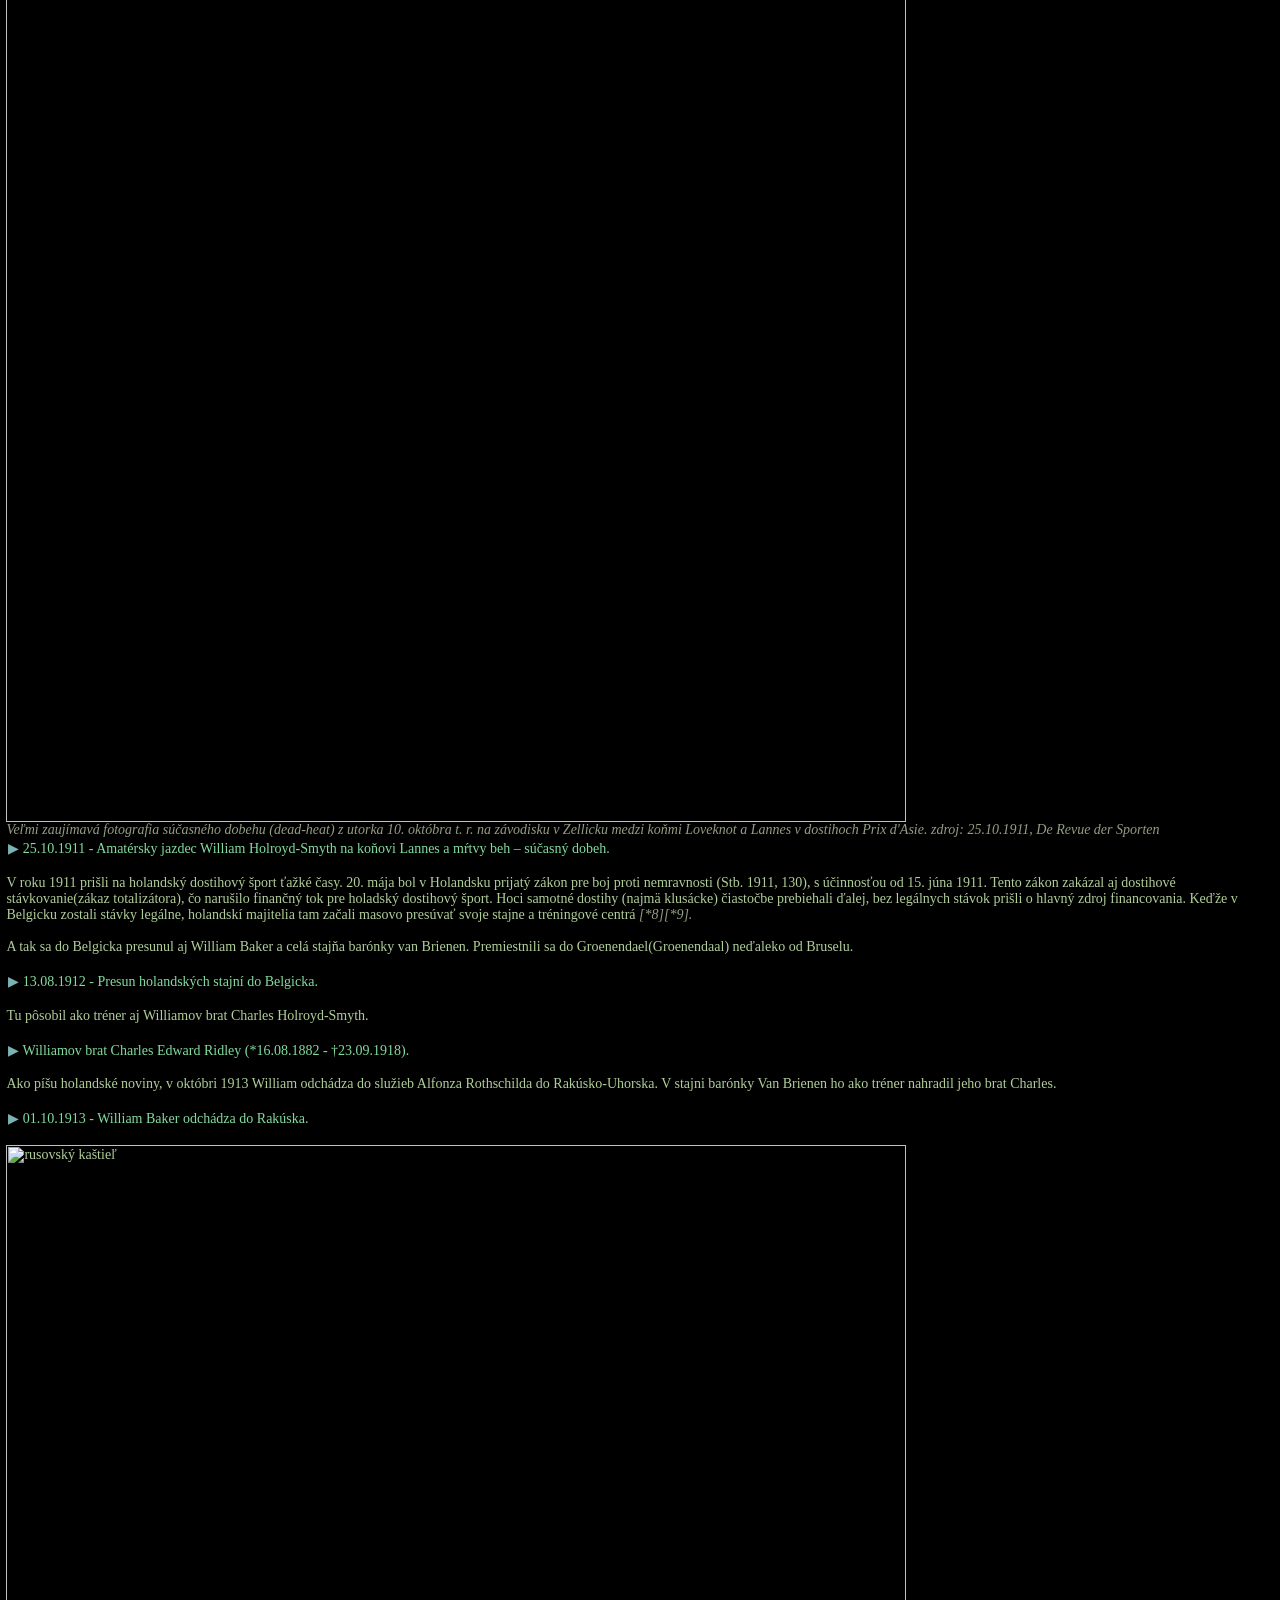
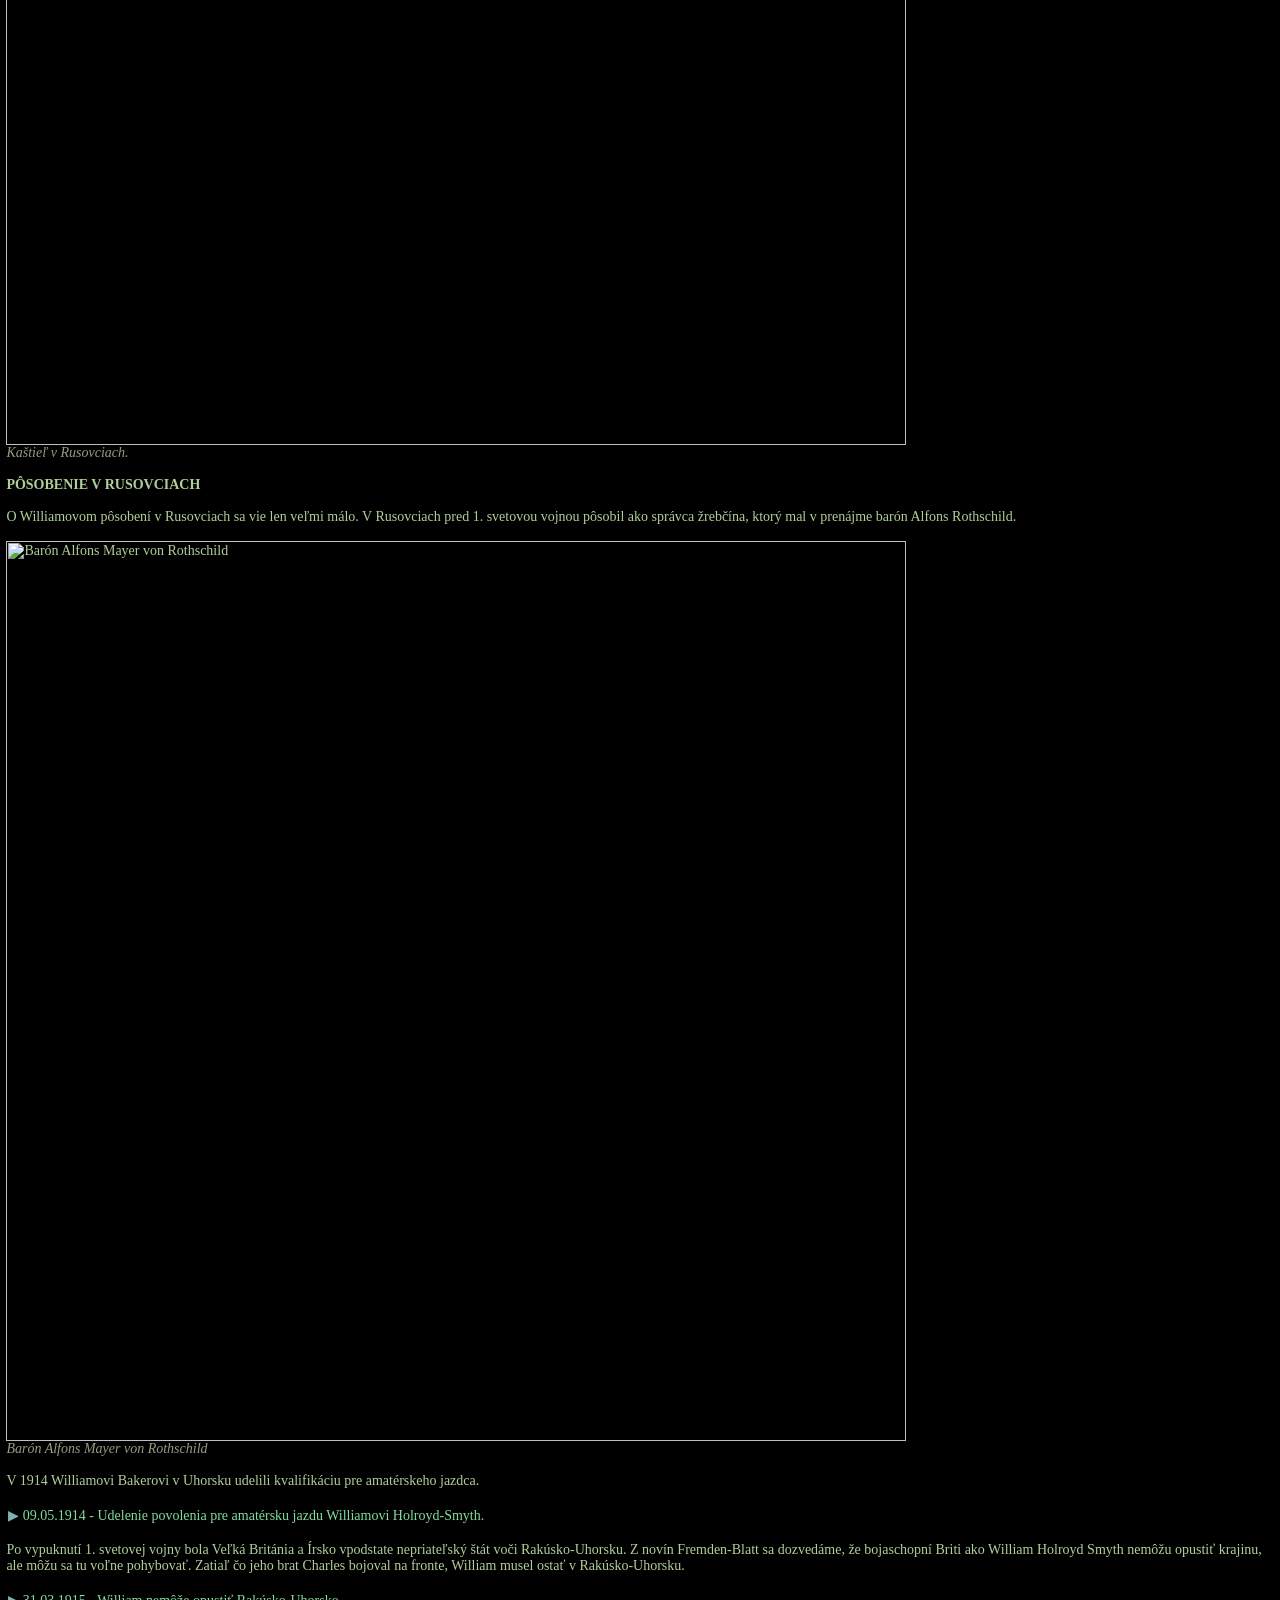
==== commit 9d2d6c8e: "Add files via upload" ====
--- a/index.html
+++ b/index.html
@@ -243,8 +243,8 @@
   	 sídlila na panstve Ballynatray v Írsku(do 1922 súčasť Veľkej Británie).
   	    <BR><BR>		
   	 Najvýznamnejší Williamov predok z otcovej strany bol kráľovský sudca Georgea Sowley Holroyd.
-  	 Pozor William nebol potomok Johna Baker Holroyda - 1. grófa zo Sheffieldu(1st Earl of Sheffield, Anglicko).
-  	 Meno "Baker" sa do Williamovho rodu dostalo od Williamovej prastarej mamy Sophii Tyssen rodenej Baker.     
+  	 Pozor William nebol potomok Johna Baker Holroyda - 1. grófa zo Sheffieldu(1st Earl of Sheffield).
+  	 Meno "Baker" sa do Williamovho rodu dostalo od Williamovej prastarej mamy - Sophii Tyssen rodenej Baker.     
   	    <BR><BR>		
   	      Matka Harriette Gertrude Isabella Smyth pochádzala z rodiny Smyth z Ballynatray, Waterford v Írsku. 
   	    Smythovci patrili k tzv.landed gentry(pozemkovej šlachte). Vlastnili tisícky akrov zeme.
